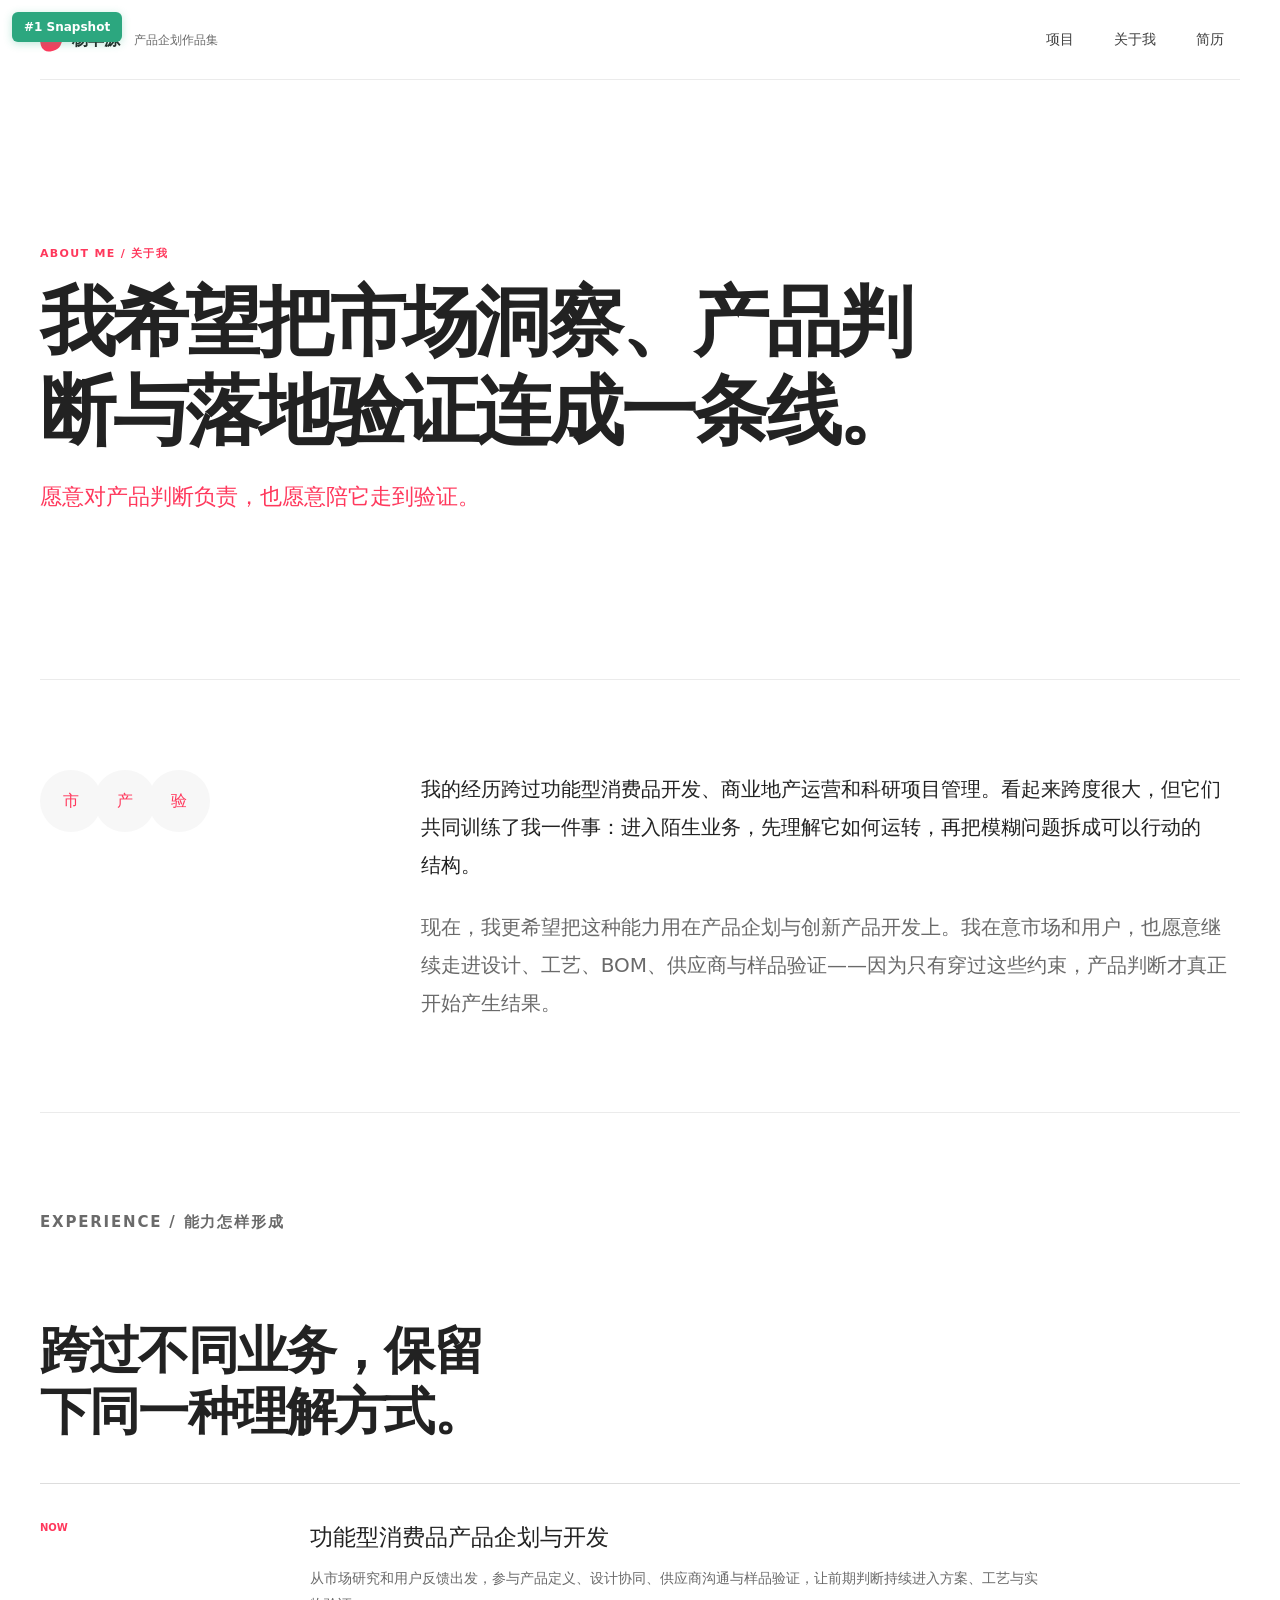
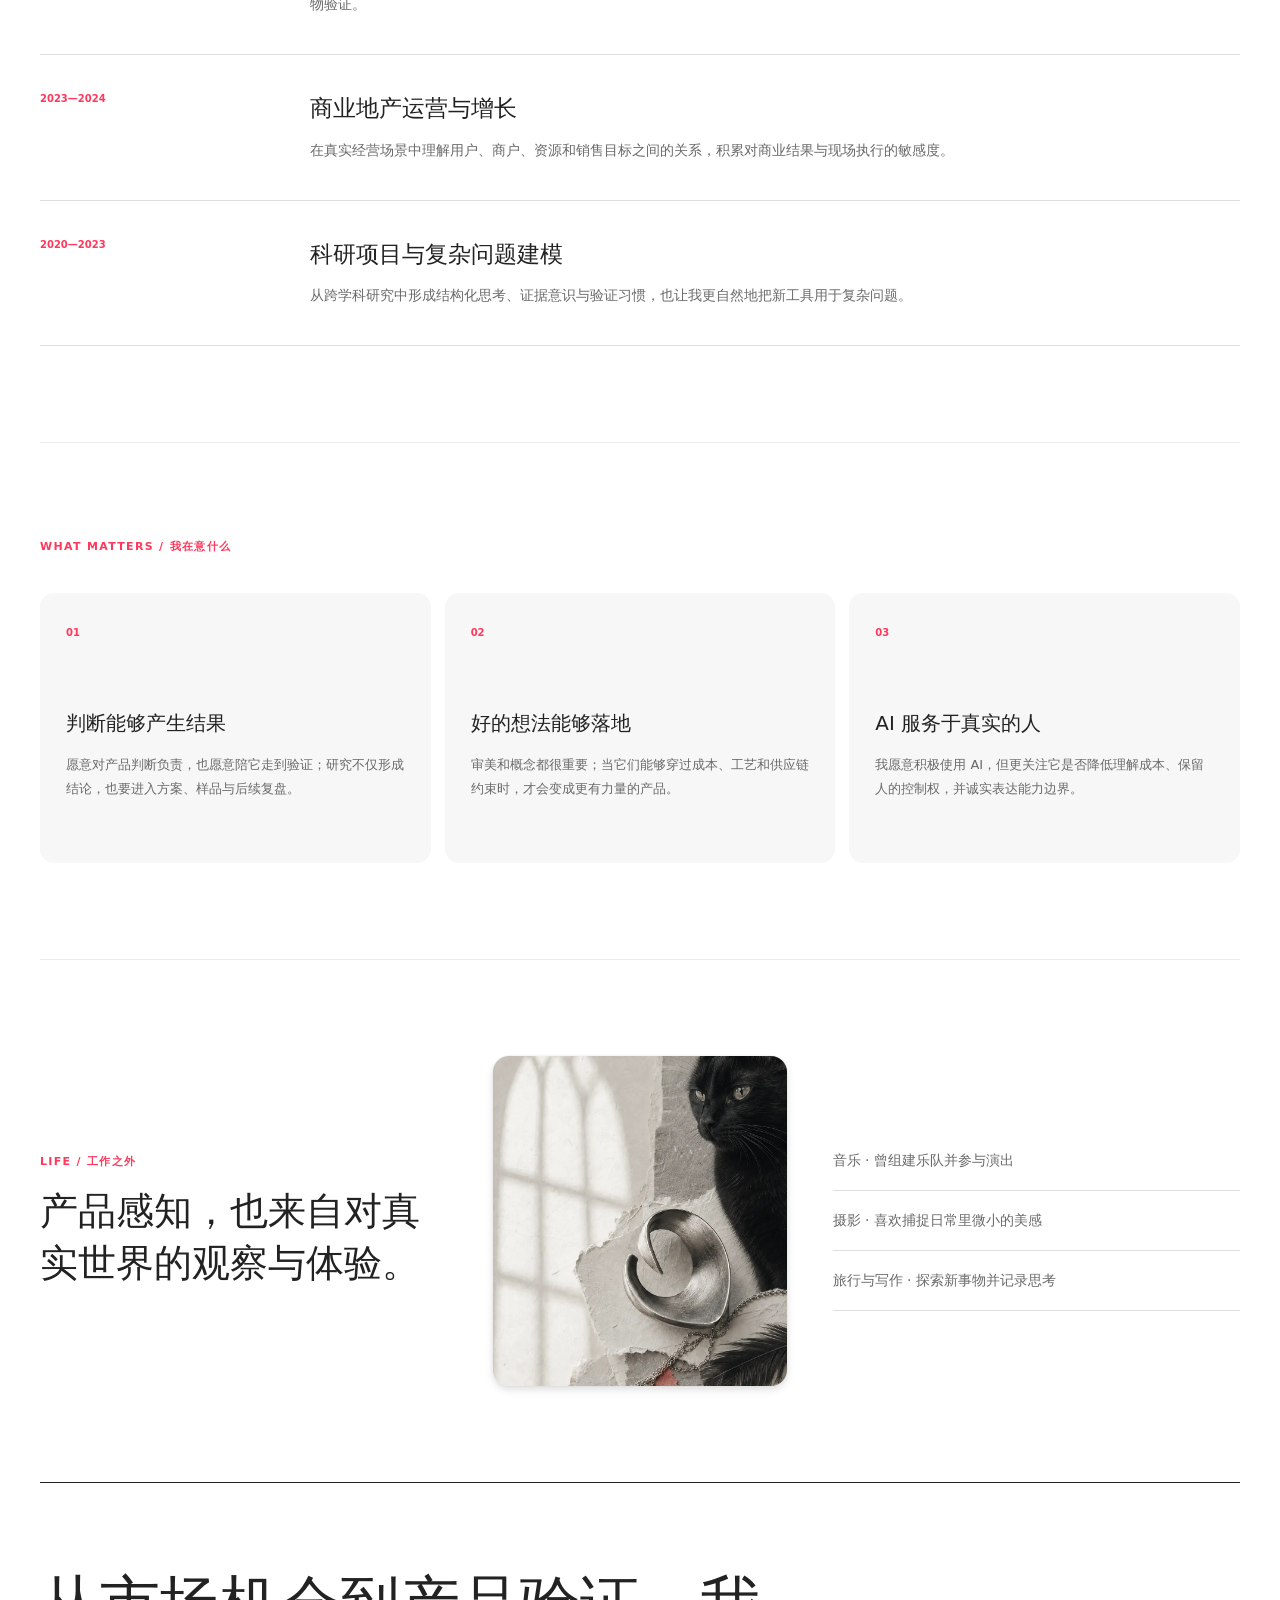
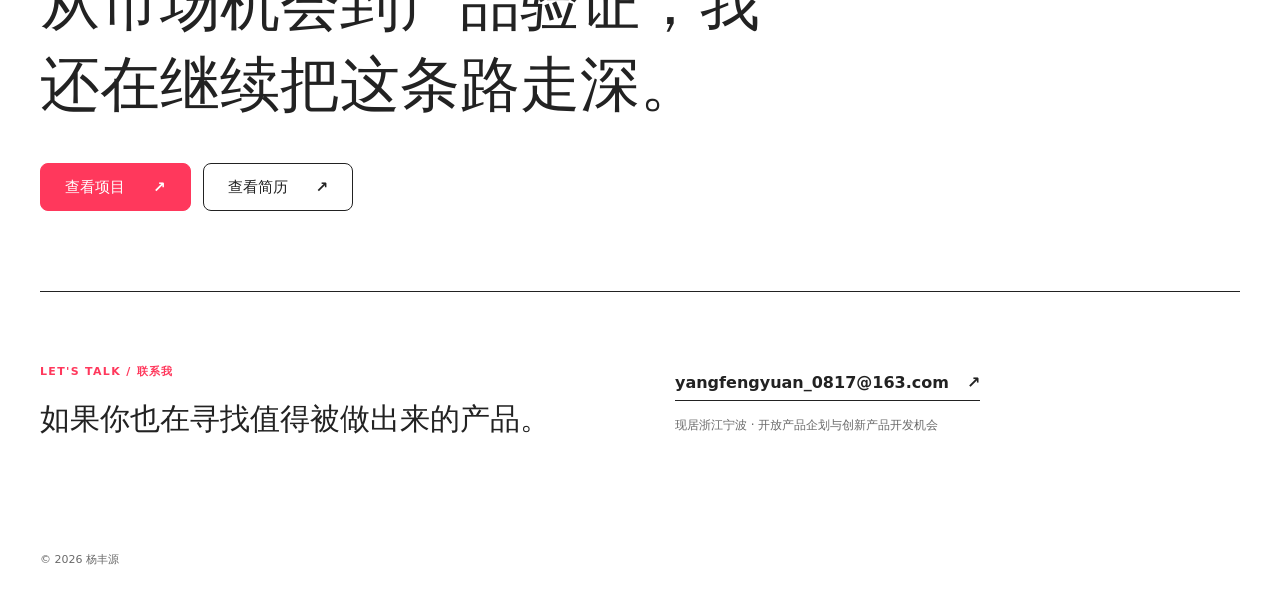
==== about/index.html @ ff1a30cc "Initial portfolio site with cat cursor" ====
﻿<!DOCTYPE html>
<html lang="zh-CN" data-theme="light"><head><meta charset="utf-8"><meta name="viewport" content="width=device-width, initial-scale=1"><link rel="preload" href="/hero-gothic-cat-metal.webp" as="image"><link rel="stylesheet" href="/assets/index-Cj0hgmuT.css" data-rsc-css-href="/assets/index-Cj0hgmuT.css" data-precedence="vite-rsc/importer-resources"><link rel="modulepreload" href="/assets/layout-segment-context-CpXDcaaF.js" crossorigin=""><link rel="modulepreload" href="/assets/rolldown-runtime-S-ySWqyJ.js" crossorigin=""><link rel="modulepreload" href="/assets/index-B5rNWwSl.js" crossorigin=""><link rel="modulepreload" href="/assets/framework-XU8gKkFC.js" crossorigin=""><link rel="modulepreload" href="/assets/link-CgIjvByu.js" crossorigin=""><link rel="modulepreload" href="/assets/query-BbOc3VB2.js" crossorigin=""><title>关于我｜杨丰源作品集</title><meta name="description" content="关于杨丰源：跨业务背景的产品企划与创新产品开发实践者。"><link rel="shortcut icon" href="/favicon.svg"><link rel="icon" href="/favicon.svg"><script>self.__VINEXT_RSC_PARAMS__={}</script><script>self.__VINEXT_RSC_NAV__={"pathname":"/about","searchParams":[]}</script><link rel="modulepreload" href="/assets/index-B5rNWwSl.js">
<link rel="preload" href="/assets/_vinext_fonts/geist-8ac0455e797f/geist-ff2310f5.woff2" as="font" type="font/woff2" crossorigin="">
<link rel="preload" href="/assets/_vinext_fonts/geist-8ac0455e797f/geist-875ccdd4.woff2" as="font" type="font/woff2" crossorigin="">
<link rel="preload" href="/assets/_vinext_fonts/geist-8ac0455e797f/geist-52306abf.woff2" as="font" type="font/woff2" crossorigin="">
<link rel="preload" href="/assets/_vinext_fonts/geist-8ac0455e797f/geist-001175b1.woff2" as="font" type="font/woff2" crossorigin="">
<link rel="preload" href="/assets/_vinext_fonts/geist-8ac0455e797f/geist-98bbbccb.woff2" as="font" type="font/woff2" crossorigin="">
<link rel="preload" href="/assets/_vinext_fonts/geist-mono-00e989178794/geist-mono-f6b33328.woff2" as="font" type="font/woff2" crossorigin="">
<link rel="preload" href="/assets/_vinext_fonts/geist-mono-00e989178794/geist-mono-44e03052.woff2" as="font" type="font/woff2" crossorigin="">
<link rel="preload" href="/assets/_vinext_fonts/geist-mono-00e989178794/geist-mono-0638449e.woff2" as="font" type="font/woff2" crossorigin="">
<link rel="preload" href="/assets/_vinext_fonts/geist-mono-00e989178794/geist-mono-971fb274.woff2" as="font" type="font/woff2" crossorigin="">
<link rel="preload" href="/assets/_vinext_fonts/geist-mono-00e989178794/geist-mono-44745446.woff2" as="font" type="font/woff2" crossorigin="">
<link rel="preload" href="/assets/_vinext_fonts/geist-mono-00e989178794/geist-mono-013b2f2f.woff2" as="font" type="font/woff2" crossorigin="">
<style data-vinext-fonts="">/* cyrillic-ext */
@font-face {
  font-family: 'Geist';
  font-style: normal;
  font-weight: 100 900;
  font-display: swap;
  src: url(/assets/_vinext_fonts/geist-8ac0455e797f/geist-ff2310f5.woff2) format('woff2');
  unicode-range: U+0460-052F, U+1C80-1C8A, U+20B4, U+2DE0-2DFF, U+A640-A69F, U+FE2E-FE2F;
}
/* cyrillic */
@font-face {
  font-family: 'Geist';
  font-style: normal;
  font-weight: 100 900;
  font-display: swap;
  src: url(/assets/_vinext_fonts/geist-8ac0455e797f/geist-875ccdd4.woff2) format('woff2');
  unicode-range: U+0301, U+0400-045F, U+0490-0491, U+04B0-04B1, U+2116;
}
/* vietnamese */
@font-face {
  font-family: 'Geist';
  font-style: normal;
  font-weight: 100 900;
  font-display: swap;
  src: url(/assets/_vinext_fonts/geist-8ac0455e797f/geist-52306abf.woff2) format('woff2');
  unicode-range: U+0102-0103, U+0110-0111, U+0128-0129, U+0168-0169, U+01A0-01A1, U+01AF-01B0, U+0300-0301, U+0303-0304, U+0308-0309, U+0323, U+0329, U+1EA0-1EF9, U+20AB;
}
/* latin-ext */
@font-face {
  font-family: 'Geist';
  font-style: normal;
  font-weight: 100 900;
  font-display: swap;
  src: url(/assets/_vinext_fonts/geist-8ac0455e797f/geist-001175b1.woff2) format('woff2');
  unicode-range: U+0100-02BA, U+02BD-02C5, U+02C7-02CC, U+02CE-02D7, U+02DD-02FF, U+0304, U+0308, U+0329, U+1D00-1DBF, U+1E00-1E9F, U+1EF2-1EFF, U+2020, U+20A0-20AB, U+20AD-20C0, U+2113, U+2C60-2C7F, U+A720-A7FF;
}
/* latin */
@font-face {
  font-family: 'Geist';
  font-style: normal;
  font-weight: 100 900;
  font-display: swap;
  src: url(/assets/_vinext_fonts/geist-8ac0455e797f/geist-98bbbccb.woff2) format('woff2');
  unicode-range: U+0000-00FF, U+0131, U+0152-0153, U+02BB-02BC, U+02C6, U+02DA, U+02DC, U+0304, U+0308, U+0329, U+2000-206F, U+20AC, U+2122, U+2191, U+2193, U+2212, U+2215, U+FEFF, U+FFFD;
}

.__font_geist_0tvmz3h { font-family: 'Geist', sans-serif; }

.__variable_geist_0tvmz3h { --font-geist-sans: 'Geist', sans-serif; }

/* cyrillic-ext */
@font-face {
  font-family: 'Geist Mono';
  font-style: normal;
  font-weight: 100 900;
  font-display: swap;
  src: url(/assets/_vinext_fonts/geist-mono-00e989178794/geist-mono-f6b33328.woff2) format('woff2');
  unicode-range: U+0460-052F, U+1C80-1C8A, U+20B4, U+2DE0-2DFF, U+A640-A69F, U+FE2E-FE2F;
}
/* cyrillic */
@font-face {
  font-family: 'Geist Mono';
  font-style: normal;
  font-weight: 100 900;
  font-display: swap;
  src: url(/assets/_vinext_fonts/geist-mono-00e989178794/geist-mono-44e03052.woff2) format('woff2');
  unicode-range: U+0301, U+0400-045F, U+0490-0491, U+04B0-04B1, U+2116;
}
/* symbols2 */
@font-face {
  font-family: 'Geist Mono';
  font-style: normal;
  font-weight: 100 900;
  font-display: swap;
  src: url(/assets/_vinext_fonts/geist-mono-00e989178794/geist-mono-0638449e.woff2) format('woff2');
  unicode-range: U+2000-2001, U+2004-2008, U+200A, U+23B8-23BD, U+2500-259F;
}
/* vietnamese */
@font-face {
  font-family: 'Geist Mono';
  font-style: normal;
  font-weight: 100 900;
  font-display: swap;
  src: url(/assets/_vinext_fonts/geist-mono-00e989178794/geist-mono-971fb274.woff2) format('woff2');
  unicode-range: U+0102-0103, U+0110-0111, U+0128-0129, U+0168-0169, U+01A0-01A1, U+01AF-01B0, U+0300-0301, U+0303-0304, U+0308-0309, U+0323, U+0329, U+1EA0-1EF9, U+20AB;
}
/* latin-ext */
@font-face {
  font-family: 'Geist Mono';
  font-style: normal;
  font-weight: 100 900;
  font-display: swap;
  src: url(/assets/_vinext_fonts/geist-mono-00e989178794/geist-mono-44745446.woff2) format('woff2');
  unicode-range: U+0100-02BA, U+02BD-02C5, U+02C7-02CC, U+02CE-02D7, U+02DD-02FF, U+0304, U+0308, U+0329, U+1D00-1DBF, U+1E00-1E9F, U+1EF2-1EFF, U+2020, U+20A0-20AB, U+20AD-20C0, U+2113, U+2C60-2C7F, U+A720-A7FF;
}
/* latin */
@font-face {
  font-family: 'Geist Mono';
  font-style: normal;
  font-weight: 100 900;
  font-display: swap;
  src: url(/assets/_vinext_fonts/geist-mono-00e989178794/geist-mono-013b2f2f.woff2) format('woff2');
  unicode-range: U+0000-00FF, U+0131, U+0152-0153, U+02BB-02BC, U+02C6, U+02DA, U+02DC, U+0304, U+0308, U+0329, U+2000-206F, U+20AC, U+2122, U+2191, U+2193, U+2212, U+2215, U+FEFF, U+FFFD;
}

.__font_geist_mono_1diim1n { font-family: 'Geist Mono', sans-serif; }

.__variable_geist_mono_1diim1n { --font-geist-mono: 'Geist Mono', sans-serif; }
</style>
<style>.trae-browser-inspect-overlay{position:fixed;top:0;left:0;width:100%;height:100%;z-index:999997;pointer-events:auto;background:rgba(0,0,0,0)}.trae-browser-inspect-highlight-box{position:absolute;top:0;left:0;z-index:999998;display:none}.trae-browser-inspect-highlight-tag{position:absolute;left:0px;top:0px;height:18px;padding:0 6px;box-sizing:border-box;border-radius:4px;background-color:var(--vscode-icube-colorSuccessHover, "#2FB287");color:var(--vscode-icube-colorSnow, "#fff");font-size:12px;font-weight:400;display:none;align-items:center;z-index:999999}.trae-browser-inspect-highlight-box-show{display:flex}.trae-browser-inspect-select-button.trae-browser-inspect-highlight-box-show{display:flex !important}.trae-browser-inspect-select-button{position:absolute;top:0;left:0;background-color:var(--vscode-icube--bg-bg-base-secondary, "#222427");color:var(--vscode-icube--text-text-default-active, "#F5F9FE");font-size:11px;font-weight:500;border:1px solid var(--vscode-icube--border-neutral-l1, "#E0E2F217");border-radius:6px;padding:0 8px;height:32px;display:none;align-items:center;cursor:pointer;z-index:999999;gap:4px}.trae-browser-inspect-select-button svg,.trae-browser-inspect-select-button span{z-index:1}.trae-browser-inspect-select-highlight-box{background:rgba(0,0,0,0) !important}.trae-browser-inspect-select-highlight-box .trae-browser-inspect-highlight-tag{background-color:var(--vscode-icube--status-success-active, "#1E8B56")}.trae-browser-inspect-comment-card-container{position:fixed;top:0;left:0;z-index:9999999;pointer-events:auto}.trae-browser-inspect-comment-card-container .trae-browser-inspect-comment-card{display:flex;padding-top:0px !important;align-items:center;z-index:9999999 !important;background-color:var(--vscode-icube--bg-bg-menu)}*[contenteditable]{outline:none}.trae-browser-inspect-click-effect{position:fixed;width:40px;height:40px;margin-left:-20px;margin-top:-20px;border-radius:50%;background-color:var(--vscode-icube-colorSuccessHover, #2FB287);pointer-events:none;animation:trae-browser-inspect-ripple 500ms ease-out forwards;z-index:999999}@keyframes trae-browser-inspect-ripple{0%{transform:scale(0.3);opacity:.8}100%{transform:scale(2);opacity:0}}.trae-browser-inspect-ref-box{position:absolute;border:2px solid var(--vscode-icube-colorSuccessHover, "#2FB287");pointer-events:none;z-index:999998;animation:trae-browser-inspect-fadeInOut 2s ease-in-out forwards}.trae-browser-inspect-ref-label{position:absolute;top:-14px;left:0;height:14px;padding:0 4px;box-sizing:border-box;border-radius:2px;background-color:var(--vscode-icube-colorSuccessHover, "#2FB287");color:var(--vscode-icube-colorSnow, "#fff");font-size:9px;font-weight:500;display:flex;align-items:center;white-space:nowrap;z-index:999999}@keyframes trae-browser-inspect-fadeInOut{0%{opacity:0}10%{opacity:1}90%{opacity:1}100%{opacity:0}}.trae-browser-inspect-input-highlight{position:absolute;border:2px solid var(--vscode-icube-colorSuccessHover, "#2FB287");border-radius:4px;pointer-events:none;z-index:999998;box-shadow:0 0 8px var(--vscode-icube-colorSuccessHover, "#2FB287");animation:trae-browser-inspect-input-pulse 600ms ease-out forwards}@keyframes trae-browser-inspect-input-pulse{0%{opacity:0;box-shadow:0 0 0 var(--vscode-icube-colorSuccessHover, "#2FB287")}30%{opacity:1;box-shadow:0 0 12px var(--vscode-icube-colorSuccessHover, "#2FB287")}100%{opacity:0;box-shadow:0 0 0 var(--vscode-icube-colorSuccessHover, "#2FB287")}}.trae-browser-inspect-virtual-cursor{position:fixed;width:20px;height:20px;pointer-events:none;z-index:9999999;opacity:0;transition:opacity .2s ease}.trae-browser-inspect-virtual-cursor.trae-browser-inspect-cursor-visible{opacity:1}.trae-browser-inspect-virtual-cursor.trae-browser-inspect-cursor-idle{animation:trae-browser-inspect-cursor-breathe 2s ease-in-out infinite}.trae-browser-inspect-virtual-cursor svg{width:20px;height:20px;filter:drop-shadow(0 1px 2px rgba(0, 0, 0, 0.3))}@keyframes trae-browser-inspect-cursor-breathe{0%,100%{opacity:.7}50%{opacity:1}}.trae-browser-inspect-scroll-indicator{position:fixed;display:flex;align-items:center;justify-content:center;gap:6px;padding:8px 16px;border-radius:8px;background-color:rgba(0,0,0,.7);color:#fff;font-size:13px;font-weight:500;pointer-events:none;z-index:999999;animation:trae-browser-inspect-indicator-fade 800ms ease-out forwards;backdrop-filter:blur(4px)}.trae-browser-inspect-scroll-indicator svg{width:16px;height:16px;fill:#fff}.trae-browser-inspect-scroll-indicator.trae-scroll-up{top:12px;left:50%;transform:translateX(-50%)}.trae-browser-inspect-scroll-indicator.trae-scroll-down{bottom:12px;left:50%;transform:translateX(-50%)}.trae-browser-inspect-scroll-indicator.trae-scroll-left{left:12px;top:50%;transform:translateY(-50%)}.trae-browser-inspect-scroll-indicator.trae-scroll-right{right:12px;top:50%;transform:translateY(-50%)}@keyframes trae-browser-inspect-indicator-fade{0%{opacity:0;transform:translateX(-50%) scale(0.9)}15%{opacity:1;transform:translateX(-50%) scale(1)}85%{opacity:1}100%{opacity:0}}.trae-browser-inspect-scroll-indicator.trae-scroll-left,.trae-browser-inspect-scroll-indicator.trae-scroll-right{animation-name:trae-browser-inspect-indicator-fade-y}@keyframes trae-browser-inspect-indicator-fade-y{0%{opacity:0;transform:translateY(-50%) scale(0.9)}15%{opacity:1;transform:translateY(-50%) scale(1)}85%{opacity:1}100%{opacity:0}}.trae-browser-inspect-key-badge{position:fixed;bottom:60px;left:50%;transform:translateX(-50%);padding:8px 20px;border-radius:8px;background-color:rgba(0,0,0,.8);color:#fff;font-size:18px;font-weight:600;font-family:-apple-system,BlinkMacSystemFont,"Segoe UI",Roboto,monospace;pointer-events:none;z-index:999999;animation:trae-browser-inspect-key-pop 500ms ease-out forwards;backdrop-filter:blur(4px);border:1px solid hsla(0,0%,100%,.15);box-shadow:0 4px 12px rgba(0,0,0,.3);letter-spacing:1px}@keyframes trae-browser-inspect-key-pop{0%{opacity:0;transform:translateX(-50%) translateY(10px) scale(0.9)}20%{opacity:1;transform:translateX(-50%) translateY(0) scale(1)}80%{opacity:1}100%{opacity:0;transform:translateX(-50%) translateY(-10px)}}.trae-browser-inspect-step-badge{position:fixed;top:12px;left:12px;padding:6px 12px;border-radius:6px;background-color:var(--vscode-icube-colorSuccessHover, #2FB287);color:#fff;font-size:12px;font-weight:600;pointer-events:none;z-index:999999;animation:trae-browser-inspect-step-slide 600ms ease-out forwards;box-shadow:0 2px 8px rgba(47,178,135,.3);max-width:280px;overflow:hidden;text-overflow:ellipsis;white-space:nowrap}.trae-browser-inspect-step-badge.trae-step-old{opacity:.4;transform:translateY(0)}@keyframes trae-browser-inspect-step-slide{0%{opacity:0;transform:translateX(-20px)}20%{opacity:1;transform:translateX(0)}100%{opacity:1;transform:translateX(0)}}.trae-browser-inspect-drag-trail{position:fixed;top:0;left:0;width:100%;height:100%;pointer-events:none;z-index:999998}.trae-browser-inspect-drag-trail svg{width:100%;height:100%}.trae-browser-inspect-drag-trail .trae-drag-path{fill:none;stroke:var(--vscode-icube-colorSuccessHover, #2FB287);stroke-width:2;stroke-dasharray:8 4;opacity:.6;animation:trae-browser-inspect-dash 600ms linear forwards}.trae-browser-inspect-drag-trail .trae-drag-dot{fill:var(--vscode-icube-colorSuccessHover, #2FB287);filter:drop-shadow(0 0 4px rgba(47, 178, 135, 0.6))}.trae-browser-inspect-drag-trail .trae-drag-endpoint{fill:none;stroke:var(--vscode-icube-colorSuccessHover, #2FB287);stroke-width:2;opacity:.5}@keyframes trae-browser-inspect-dash{0%{stroke-dashoffset:200}100%{stroke-dashoffset:0}}.trae-browser-inspect-drag-trail.trae-drag-fade{animation:trae-browser-inspect-trail-fade 400ms ease-out forwards}@keyframes trae-browser-inspect-trail-fade{0%{opacity:1}100%{opacity:0}}</style><style>.buttonsCard-bTXa5j {
  padding: var(--spacer-4);
  background: none;
  align-items: center;
  gap: 0;
  display: inline-flex;
}

.actionButton-opZL8g {
  align-items: center;
  gap: var(--spacer-4);
  padding: var(--spacer-4) var(--spacer-8);
  border-radius: var(--radius-4);
  cursor: pointer;
  transition: background-color var(--transition-fast);
  background: none;
  border: none;
  display: inline-flex;
}

.actionButton-opZL8g:hover {
  background: var(--bg-bg-overlay-l2);
}

.actionButton-opZL8g:active {
  background: var(--bg-bg-overlay-l3);
}

.actionButton-opZL8g:focus-visible {
  outline: 2px solid var(--status-primary-default);
  outline-offset: 1px;
}

.icon-ObJEMt {
  width: 16px;
  height: 16px;
  color: var(--icon-icon-default);
  flex-shrink: 0;
  justify-content: center;
  align-items: center;
  display: flex;
}

.title-GptGAg {
  font-family: var(--font-family-default);
  color: var(--text-text-default);
  white-space: nowrap;
  font-size: 11px;
  font-weight: 500;
  line-height: 16px;
}

.shortcut-nbwTG4 {
  color: var(--icon-icon-secondary);
  flex-shrink: 0;
  align-items: center;
  gap: 2px;
  display: flex;
}

.shortcutKey-EE6xrE {
  font-family: var(--font-family-default);
  color: var(--icon-icon-secondary);
  font-size: 11px;
  font-weight: 500;
  line-height: 12px;
}

.divider-cFGVKQ {
  box-sizing: content-box;
  background-clip: content-box;
  background-color: var(--border-border-neutral-l2);
  flex-shrink: 0;
  width: 1px;
  height: 12px;
  padding: 0 6px;
}

</style><style>.commentEditorCard-Un4Xaa {
  width: 320px;
  padding: var(--spacing-sm);
  background: none;
  flex-direction: column;
  display: flex;
}

.textContainer-ZISwbW {
  padding: var(--spacing-sm);
  background: var(--bg-bg-overlay-l1);
  border: 1px solid var(--border-border-neutral-l3);
  border-radius: var(--radius-sm);
  align-items: center;
  gap: var(--spacing-sm);
  padding-right: 0;
  display: flex;
}

.textarea-ggj4j6 {
  padding: 0 var(--spacing-sm) 0 2px;
  font-family: var(--font-family-default);
  color: var(--text-text-default);
  resize: none;
  scrollbar-width: thin;
  scrollbar-color: #56637726 transparent;
  background: none;
  border: none;
  outline: none;
  flex: 1;
  max-height: 140px;
  font-size: 13px;
  font-weight: 400;
  line-height: 20px;
  overflow-y: auto;
}

.textarea-ggj4j6::-webkit-scrollbar {
  width: 6px;
}

.textarea-ggj4j6::-webkit-scrollbar-track {
  background: none;
}

.textarea-ggj4j6::-webkit-scrollbar-thumb {
  background: #56637726;
  border-radius: 3px;
}

.textarea-ggj4j6::placeholder {
  color: var(--text-text-tertiary);
}

.actionBar-u_t8vc {
  justify-content: flex-end;
  align-items: center;
  gap: var(--spacing-xs);
  opacity: 0;
  max-height: 0;
  transition: max-height .2s ease-out, opacity .2s ease-out, margin-top .2s ease-out;
  display: flex;
  overflow: hidden;
}

.actionBarVisible-PxXsje {
  opacity: 1;
  max-height: 32px;
  margin-top: var(--spacing-sm);
}

.actionBarNoExpandAnimation-FCra2J {
  transition: opacity .2s ease-out;
}

.actionBarNoExpandAnimation-FCra2J.actionBarVisible-PxXsje {
  max-height: 32px;
  margin-top: var(--spacing-sm);
}

.cancelButton-Lu0me9 {
  height: 24px;
  padding: 0 var(--spacing-xs);
  background: var(--bg-bg-overlay-l2);
  border-radius: var(--radius-sm);
  cursor: pointer;
  transition: background-color var(--transition-fast);
  border: none;
  justify-content: center;
  align-items: center;
  display: flex;
}

.cancelButton-Lu0me9:hover, .cancelButton-Lu0me9:active {
  background: var(--bg-bg-overlay-l3);
}

.cancelButton-Lu0me9:focus-visible {
  outline: 2px solid var(--status-primary-default);
  outline-offset: 1px;
}

.cancelText-j1RS1q {
  font-family: var(--font-family-default);
  color: var(--text-text-default);
  white-space: nowrap;
  padding: 0 var(--spacing-xs);
  font-size: 11px;
  font-weight: 500;
  line-height: 16px;
}

.submitButton-BqyEd7 {
  height: 24px;
  padding: 0 var(--spacing-sm);
  background: var(--bg-bg-invert);
  border-radius: var(--radius-sm);
  cursor: pointer;
  transition: background-color var(--transition-fast);
  border: none;
  justify-content: center;
  align-items: center;
  display: flex;
}

.submitButton-BqyEd7:hover:not(:disabled) {
  background: var(--bg-bg-invert-hover);
}

.submitButton-BqyEd7:active:not(:disabled) {
  background: var(--bg-bg-invert-active);
}

.submitButton-BqyEd7:disabled {
  background: var(--bg-bg-invert-disabled);
  color: var(--text-text-disabled);
  cursor: not-allowed;
}

.submitButton-BqyEd7:focus-visible {
  outline: 2px solid var(--status-primary-default);
  outline-offset: 1px;
}

.submitText-N58QRq {
  font-family: var(--font-family-default);
  color: var(--text-text-onaccent);
  white-space: nowrap;
  padding: 0 var(--spacing-xs);
  font-size: 11px;
  font-weight: 500;
  line-height: 16px;
}

.submitButton-BqyEd7:disabled .submitText-N58QRq {
  color: var(--text-text-disabled);
}

.submitIcon-vyKSKQ {
  width: 12px;
  height: 12px;
  color: var(--icon-icon-onaccent);
  flex-shrink: 0;
  justify-content: center;
  align-items: center;
  display: flex;
}

.submitButton-BqyEd7:disabled .submitIcon-vyKSKQ {
  color: var(--text-text-disabled);
}

.limitWarning-Hocj0v {
  align-items: center;
  gap: var(--spacing-xs);
  color: var(--status-warning-default);
  user-select: none;
  flex: 1;
  display: flex;
}

.limitText-hBXEaq {
  font-family: var(--font-family-default);
  color: var(--status-warning-default);
  font-size: 12px;
  font-weight: 400;
  line-height: 18px;
}

</style><style>.previewCommentCardContainer-HEkpU8 {
  border-radius: var(--radius-8);
  background: var(--bg-bg-menu);
  border: 1px solid var(--border-border-neutral-l1);
  transition: width .25s cubic-bezier(.4, 0, .2, 1), height .25s cubic-bezier(.4, 0, .2, 1);
  display: inline-block;
  overflow: hidden;
  box-shadow: 0 2px 6px #0003, 0 .5px #ffffff0f, inset 0 .5px #ffffff0f;
}

.previewCommentCardContent-ELaLah {
  width: max-content;
  position: relative;
}

.previewCommentCardFadeEnter-OMhMD9 {
  opacity: 0;
}

.previewCommentCardFadeEnterActive-Eacuvn {
  opacity: 1;
  transition: opacity .2s ease-in;
}

.previewCommentCardFadeExit-ms9vgc {
  opacity: 1;
  position: absolute;
  top: 0;
  left: 0;
  right: 0;
}

.previewCommentCardFadeExitActive-vyQTsd {
  opacity: 0;
  transition: opacity .15s ease-out;
}

.previewCommentCardSuccessCard-PWnm2o {
  white-space: nowrap;
  justify-content: center;
  align-items: center;
  gap: 6px;
  height: 32px;
  padding: 0 12px;
  display: flex;
}

.previewCommentCardSuccessIcon-Oht9Ir {
  width: 16px;
  height: 16px;
  color: var(--status-success-default);
  justify-content: center;
  align-items: center;
  display: flex;
}

.previewCommentCardSuccessText-s40BWG {
  font-family: var(--font-family-default);
  color: var(--text-text-default);
  user-select: none;
  font-size: 12px;
  font-weight: 400;
  line-height: 18px;
}

</style><style id="trae-browser-inspect-drag-styles">
            .trae-browser-inspect-draggable {
                cursor: grab !important;
            }
            .trae-browser-inspect-dragging-active {
                cursor: grabbing !important;
            }
            .trae-browser-inspect-drag-ghost {
                opacity: 0.7;
                pointer-events: none;
                position: fixed;
                z-index: 999998;
                transform: scale(0.95);
                box-shadow: 0 4px 12px rgba(0, 0, 0, 0.15);
                transition: none;
            }
            .trae-browser-inspect-element-placeholder {
                opacity: 0.3;
            }
        </style><style>.trae-browser-inspect-overlay{position:fixed;top:0;left:0;width:100%;height:100%;z-index:999997;pointer-events:auto;background:rgba(0,0,0,0)}.trae-browser-inspect-highlight-box{position:absolute;top:0;left:0;z-index:999998;display:none}.trae-browser-inspect-highlight-tag{position:absolute;left:0px;top:0px;height:18px;padding:0 6px;box-sizing:border-box;border-radius:4px;background-color:var(--vscode-icube-colorSuccessHover, "#2FB287");color:var(--vscode-icube-colorSnow, "#fff");font-size:12px;font-weight:400;display:none;align-items:center;z-index:999999}.trae-browser-inspect-highlight-box-show{display:flex}.trae-browser-inspect-select-button.trae-browser-inspect-highlight-box-show{display:flex !important}.trae-browser-inspect-select-button{position:absolute;top:0;left:0;background-color:var(--vscode-icube--bg-bg-base-secondary, "#222427");color:var(--vscode-icube--text-text-default-active, "#F5F9FE");font-size:11px;font-weight:500;border:1px solid var(--vscode-icube--border-neutral-l1, "#E0E2F217");border-radius:6px;padding:0 8px;height:32px;display:none;align-items:center;cursor:pointer;z-index:999999;gap:4px}.trae-browser-inspect-select-button svg,.trae-browser-inspect-select-button span{z-index:1}.trae-browser-inspect-select-highlight-box{background:rgba(0,0,0,0) !important}.trae-browser-inspect-select-highlight-box .trae-browser-inspect-highlight-tag{background-color:var(--vscode-icube--status-success-active, "#1E8B56")}.trae-browser-inspect-comment-card-container{position:fixed;top:0;left:0;z-index:9999999;pointer-events:auto}.trae-browser-inspect-comment-card-container .trae-browser-inspect-comment-card{display:flex;padding-top:0px !important;align-items:center;z-index:9999999 !important;background-color:var(--vscode-icube--bg-bg-menu)}*[contenteditable]{outline:none}.trae-browser-inspect-click-effect{position:fixed;width:40px;height:40px;margin-left:-20px;margin-top:-20px;border-radius:50%;background-color:var(--vscode-icube-colorSuccessHover, #2FB287);pointer-events:none;animation:trae-browser-inspect-ripple 500ms ease-out forwards;z-index:999999}@keyframes trae-browser-inspect-ripple{0%{transform:scale(0.3);opacity:.8}100%{transform:scale(2);opacity:0}}.trae-browser-inspect-ref-box{position:absolute;border:2px solid var(--vscode-icube-colorSuccessHover, "#2FB287");pointer-events:none;z-index:999998;animation:trae-browser-inspect-fadeInOut 2s ease-in-out forwards}.trae-browser-inspect-ref-label{position:absolute;top:-14px;left:0;height:14px;padding:0 4px;box-sizing:border-box;border-radius:2px;background-color:var(--vscode-icube-colorSuccessHover, "#2FB287");color:var(--vscode-icube-colorSnow, "#fff");font-size:9px;font-weight:500;display:flex;align-items:center;white-space:nowrap;z-index:999999}@keyframes trae-browser-inspect-fadeInOut{0%{opacity:0}10%{opacity:1}90%{opacity:1}100%{opacity:0}}.trae-browser-inspect-input-highlight{position:absolute;border:2px solid var(--vscode-icube-colorSuccessHover, "#2FB287");border-radius:4px;pointer-events:none;z-index:999998;box-shadow:0 0 8px var(--vscode-icube-colorSuccessHover, "#2FB287");animation:trae-browser-inspect-input-pulse 600ms ease-out forwards}@keyframes trae-browser-inspect-input-pulse{0%{opacity:0;box-shadow:0 0 0 var(--vscode-icube-colorSuccessHover, "#2FB287")}30%{opacity:1;box-shadow:0 0 12px var(--vscode-icube-colorSuccessHover, "#2FB287")}100%{opacity:0;box-shadow:0 0 0 var(--vscode-icube-colorSuccessHover, "#2FB287")}}.trae-browser-inspect-virtual-cursor{position:fixed;width:20px;height:20px;pointer-events:none;z-index:9999999;opacity:0;transition:opacity .2s ease}.trae-browser-inspect-virtual-cursor.trae-browser-inspect-cursor-visible{opacity:1}.trae-browser-inspect-virtual-cursor.trae-browser-inspect-cursor-idle{animation:trae-browser-inspect-cursor-breathe 2s ease-in-out infinite}.trae-browser-inspect-virtual-cursor svg{width:20px;height:20px;filter:drop-shadow(0 1px 2px rgba(0, 0, 0, 0.3))}@keyframes trae-browser-inspect-cursor-breathe{0%,100%{opacity:.7}50%{opacity:1}}.trae-browser-inspect-scroll-indicator{position:fixed;display:flex;align-items:center;justify-content:center;gap:6px;padding:8px 16px;border-radius:8px;background-color:rgba(0,0,0,.7);color:#fff;font-size:13px;font-weight:500;pointer-events:none;z-index:999999;animation:trae-browser-inspect-indicator-fade 800ms ease-out forwards;backdrop-filter:blur(4px)}.trae-browser-inspect-scroll-indicator svg{width:16px;height:16px;fill:#fff}.trae-browser-inspect-scroll-indicator.trae-scroll-up{top:12px;left:50%;transform:translateX(-50%)}.trae-browser-inspect-scroll-indicator.trae-scroll-down{bottom:12px;left:50%;transform:translateX(-50%)}.trae-browser-inspect-scroll-indicator.trae-scroll-left{left:12px;top:50%;transform:translateY(-50%)}.trae-browser-inspect-scroll-indicator.trae-scroll-right{right:12px;top:50%;transform:translateY(-50%)}@keyframes trae-browser-inspect-indicator-fade{0%{opacity:0;transform:translateX(-50%) scale(0.9)}15%{opacity:1;transform:translateX(-50%) scale(1)}85%{opacity:1}100%{opacity:0}}.trae-browser-inspect-scroll-indicator.trae-scroll-left,.trae-browser-inspect-scroll-indicator.trae-scroll-right{animation-name:trae-browser-inspect-indicator-fade-y}@keyframes trae-browser-inspect-indicator-fade-y{0%{opacity:0;transform:translateY(-50%) scale(0.9)}15%{opacity:1;transform:translateY(-50%) scale(1)}85%{opacity:1}100%{opacity:0}}.trae-browser-inspect-key-badge{position:fixed;bottom:60px;left:50%;transform:translateX(-50%);padding:8px 20px;border-radius:8px;background-color:rgba(0,0,0,.8);color:#fff;font-size:18px;font-weight:600;font-family:-apple-system,BlinkMacSystemFont,"Segoe UI",Roboto,monospace;pointer-events:none;z-index:999999;animation:trae-browser-inspect-key-pop 500ms ease-out forwards;backdrop-filter:blur(4px);border:1px solid hsla(0,0%,100%,.15);box-shadow:0 4px 12px rgba(0,0,0,.3);letter-spacing:1px}@keyframes trae-browser-inspect-key-pop{0%{opacity:0;transform:translateX(-50%) translateY(10px) scale(0.9)}20%{opacity:1;transform:translateX(-50%) translateY(0) scale(1)}80%{opacity:1}100%{opacity:0;transform:translateX(-50%) translateY(-10px)}}.trae-browser-inspect-step-badge{position:fixed;top:12px;left:12px;padding:6px 12px;border-radius:6px;background-color:var(--vscode-icube-colorSuccessHover, #2FB287);color:#fff;font-size:12px;font-weight:600;pointer-events:none;z-index:999999;animation:trae-browser-inspect-step-slide 600ms ease-out forwards;box-shadow:0 2px 8px rgba(47,178,135,.3);max-width:280px;overflow:hidden;text-overflow:ellipsis;white-space:nowrap}.trae-browser-inspect-step-badge.trae-step-old{opacity:.4;transform:translateY(0)}@keyframes trae-browser-inspect-step-slide{0%{opacity:0;transform:translateX(-20px)}20%{opacity:1;transform:translateX(0)}100%{opacity:1;transform:translateX(0)}}.trae-browser-inspect-drag-trail{position:fixed;top:0;left:0;width:100%;height:100%;pointer-events:none;z-index:999998}.trae-browser-inspect-drag-trail svg{width:100%;height:100%}.trae-browser-inspect-drag-trail .trae-drag-path{fill:none;stroke:var(--vscode-icube-colorSuccessHover, #2FB287);stroke-width:2;stroke-dasharray:8 4;opacity:.6;animation:trae-browser-inspect-dash 600ms linear forwards}.trae-browser-inspect-drag-trail .trae-drag-dot{fill:var(--vscode-icube-colorSuccessHover, #2FB287);filter:drop-shadow(0 0 4px rgba(47, 178, 135, 0.6))}.trae-browser-inspect-drag-trail .trae-drag-endpoint{fill:none;stroke:var(--vscode-icube-colorSuccessHover, #2FB287);stroke-width:2;opacity:.5}@keyframes trae-browser-inspect-dash{0%{stroke-dashoffset:200}100%{stroke-dashoffset:0}}.trae-browser-inspect-drag-trail.trae-drag-fade{animation:trae-browser-inspect-trail-fade 400ms ease-out forwards}@keyframes trae-browser-inspect-trail-fade{0%{opacity:1}100%{opacity:0}}</style><style>.buttonsCard-bTXa5j {
  padding: var(--spacer-4);
  background: none;
  align-items: center;
  gap: 0;
  display: inline-flex;
}

.actionButton-opZL8g {
  align-items: center;
  gap: var(--spacer-4);
  padding: var(--spacer-4) var(--spacer-8);
  border-radius: var(--radius-4);
  cursor: pointer;
  transition: background-color var(--transition-fast);
  background: none;
  border: none;
  display: inline-flex;
}

.actionButton-opZL8g:hover {
  background: var(--bg-bg-overlay-l2);
}

.actionButton-opZL8g:active {
  background: var(--bg-bg-overlay-l3);
}

.actionButton-opZL8g:focus-visible {
  outline: 2px solid var(--status-primary-default);
  outline-offset: 1px;
}

.icon-ObJEMt {
  width: 16px;
  height: 16px;
  color: var(--icon-icon-default);
  flex-shrink: 0;
  justify-content: center;
  align-items: center;
  display: flex;
}

.title-GptGAg {
  font-family: var(--font-family-default);
  color: var(--text-text-default);
  white-space: nowrap;
  font-size: 11px;
  font-weight: 500;
  line-height: 16px;
}

.shortcut-nbwTG4 {
  color: var(--icon-icon-secondary);
  flex-shrink: 0;
  align-items: center;
  gap: 2px;
  display: flex;
}

.shortcutKey-EE6xrE {
  font-family: var(--font-family-default);
  color: var(--icon-icon-secondary);
  font-size: 11px;
  font-weight: 500;
  line-height: 12px;
}

.divider-cFGVKQ {
  box-sizing: content-box;
  background-clip: content-box;
  background-color: var(--border-border-neutral-l2);
  flex-shrink: 0;
  width: 1px;
  height: 12px;
  padding: 0 6px;
}

</style><style>.commentEditorCard-Un4Xaa {
  width: 320px;
  padding: var(--spacing-sm);
  background: none;
  flex-direction: column;
  display: flex;
}

.textContainer-ZISwbW {
  padding: var(--spacing-sm);
  background: var(--bg-bg-overlay-l1);
  border: 1px solid var(--border-border-neutral-l3);
  border-radius: var(--radius-sm);
  align-items: center;
  gap: var(--spacing-sm);
  padding-right: 0;
  display: flex;
}

.textarea-ggj4j6 {
  padding: 0 var(--spacing-sm) 0 2px;
  font-family: var(--font-family-default);
  color: var(--text-text-default);
  resize: none;
  scrollbar-width: thin;
  scrollbar-color: #56637726 transparent;
  background: none;
  border: none;
  outline: none;
  flex: 1;
  max-height: 140px;
  font-size: 13px;
  font-weight: 400;
  line-height: 20px;
  overflow-y: auto;
}

.textarea-ggj4j6::-webkit-scrollbar {
  width: 6px;
}

.textarea-ggj4j6::-webkit-scrollbar-track {
  background: none;
}

.textarea-ggj4j6::-webkit-scrollbar-thumb {
  background: #56637726;
  border-radius: 3px;
}

.textarea-ggj4j6::placeholder {
  color: var(--text-text-tertiary);
}

.actionBar-u_t8vc {
  justify-content: flex-end;
  align-items: center;
  gap: var(--spacing-xs);
  opacity: 0;
  max-height: 0;
  transition: max-height .2s ease-out, opacity .2s ease-out, margin-top .2s ease-out;
  display: flex;
  overflow: hidden;
}

.actionBarVisible-PxXsje {
  opacity: 1;
  max-height: 32px;
  margin-top: var(--spacing-sm);
}

.actionBarNoExpandAnimation-FCra2J {
  transition: opacity .2s ease-out;
}

.actionBarNoExpandAnimation-FCra2J.actionBarVisible-PxXsje {
  max-height: 32px;
  margin-top: var(--spacing-sm);
}

.cancelButton-Lu0me9 {
  height: 24px;
  padding: 0 var(--spacing-xs);
  background: var(--bg-bg-overlay-l2);
  border-radius: var(--radius-sm);
  cursor: pointer;
  transition: background-color var(--transition-fast);
  border: none;
  justify-content: center;
  align-items: center;
  display: flex;
}

.cancelButton-Lu0me9:hover, .cancelButton-Lu0me9:active {
  background: var(--bg-bg-overlay-l3);
}

.cancelButton-Lu0me9:focus-visible {
  outline: 2px solid var(--status-primary-default);
  outline-offset: 1px;
}

.cancelText-j1RS1q {
  font-family: var(--font-family-default);
  color: var(--text-text-default);
  white-space: nowrap;
  padding: 0 var(--spacing-xs);
  font-size: 11px;
  font-weight: 500;
  line-height: 16px;
}

.submitButton-BqyEd7 {
  height: 24px;
  padding: 0 var(--spacing-sm);
  background: var(--bg-bg-invert);
  border-radius: var(--radius-sm);
  cursor: pointer;
  transition: background-color var(--transition-fast);
  border: none;
  justify-content: center;
  align-items: center;
  display: flex;
}

.submitButton-BqyEd7:hover:not(:disabled) {
  background: var(--bg-bg-invert-hover);
}

.submitButton-BqyEd7:active:not(:disabled) {
  background: var(--bg-bg-invert-active);
}

.submitButton-BqyEd7:disabled {
  background: var(--bg-bg-invert-disabled);
  color: var(--text-text-disabled);
  cursor: not-allowed;
}

.submitButton-BqyEd7:focus-visible {
  outline: 2px solid var(--status-primary-default);
  outline-offset: 1px;
}

.submitText-N58QRq {
  font-family: var(--font-family-default);
  color: var(--text-text-onaccent);
  white-space: nowrap;
  padding: 0 var(--spacing-xs);
  font-size: 11px;
  font-weight: 500;
  line-height: 16px;
}

.submitButton-BqyEd7:disabled .submitText-N58QRq {
  color: var(--text-text-disabled);
}

.submitIcon-vyKSKQ {
  width: 12px;
  height: 12px;
  color: var(--icon-icon-onaccent);
  flex-shrink: 0;
  justify-content: center;
  align-items: center;
  display: flex;
}

.submitButton-BqyEd7:disabled .submitIcon-vyKSKQ {
  color: var(--text-text-disabled);
}

.limitWarning-Hocj0v {
  align-items: center;
  gap: var(--spacing-xs);
  color: var(--status-warning-default);
  user-select: none;
  flex: 1;
  display: flex;
}

.limitText-hBXEaq {
  font-family: var(--font-family-default);
  color: var(--status-warning-default);
  font-size: 12px;
  font-weight: 400;
  line-height: 18px;
}

</style><style>.previewCommentCardContainer-HEkpU8 {
  border-radius: var(--radius-8);
  background: var(--bg-bg-menu);
  border: 1px solid var(--border-border-neutral-l1);
  transition: width .25s cubic-bezier(.4, 0, .2, 1), height .25s cubic-bezier(.4, 0, .2, 1);
  display: inline-block;
  overflow: hidden;
  box-shadow: 0 2px 6px #0003, 0 .5px #ffffff0f, inset 0 .5px #ffffff0f;
}

.previewCommentCardContent-ELaLah {
  width: max-content;
  position: relative;
}

.previewCommentCardFadeEnter-OMhMD9 {
  opacity: 0;
}

.previewCommentCardFadeEnterActive-Eacuvn {
  opacity: 1;
  transition: opacity .2s ease-in;
}

.previewCommentCardFadeExit-ms9vgc {
  opacity: 1;
  position: absolute;
  top: 0;
  left: 0;
  right: 0;
}

.previewCommentCardFadeExitActive-vyQTsd {
  opacity: 0;
  transition: opacity .15s ease-out;
}

.previewCommentCardSuccessCard-PWnm2o {
  white-space: nowrap;
  justify-content: center;
  align-items: center;
  gap: 6px;
  height: 32px;
  padding: 0 12px;
  display: flex;
}

.previewCommentCardSuccessIcon-Oht9Ir {
  width: 16px;
  height: 16px;
  color: var(--status-success-default);
  justify-content: center;
  align-items: center;
  display: flex;
}

.previewCommentCardSuccessText-s40BWG {
  font-family: var(--font-family-default);
  color: var(--text-text-default);
  user-select: none;
  font-size: 12px;
  font-weight: 400;
  line-height: 18px;
}

</style><style id="icube-theme-variables">:root {--vscode-foreground: #31353a;--vscode-disabledForeground: #8a9096;--vscode-errorForeground: #cc4b53;--vscode-descriptionForeground: #5b6066;--vscode-icon-foreground: #5b6066;--vscode-focusBorder: rgba(0, 0, 0, 0);--vscode-textLink-foreground: #006ab1;--vscode-textLink-activeForeground: #387bff;--vscode-textSeparator-foreground: rgba(0, 0, 0, 0.18);--vscode-textPreformat-foreground: #a31515;--vscode-textPreformat-background: rgba(0, 0, 0, 0.1);--vscode-textBlockQuote-background: #f2f2f2;--vscode-textBlockQuote-border: rgba(0, 122, 204, 0.5);--vscode-textCodeBlock-background: rgba(220, 220, 220, 0.4);--vscode-sash-hoverBorder: #0fdc78;--vscode-badge-background: #c4c4c4;--vscode-badge-foreground: #333333;--vscode-activityWarningBadge-foreground: #ffffff;--vscode-activityWarningBadge-background: #b27c00;--vscode-activityErrorBadge-foreground: #ffffff;--vscode-activityErrorBadge-background: #e51400;--vscode-scrollbar-shadow: #dddddd;--vscode-scrollbarSlider-background: rgba(100, 100, 100, 0.4);--vscode-scrollbarSlider-hoverBackground: rgba(100, 100, 100, 0.7);--vscode-scrollbarSlider-activeBackground: rgba(0, 0, 0, 0.6);--vscode-progressBar-background: #2f74ff;--vscode-chart-line: #236b8e;--vscode-chart-axis: rgba(0, 0, 0, 0.6);--vscode-chart-guide: rgba(0, 0, 0, 0.2);--vscode-editor-background: #ffffff;--vscode-editor-foreground: #31353a;--vscode-editorStickyScroll-background: #ffffff;--vscode-editorStickyScrollGutter-background: #ffffff;--vscode-editorStickyScrollHover-background: rgba(91, 146, 255, 0.08);--vscode-editorStickyScroll-shadow: #dddddd;--vscode-editorWidget-background: #f3f3f3;--vscode-editorWidget-foreground: #31353a;--vscode-editorWidget-border: #c8c8c8;--vscode-editorError-foreground: #e51400;--vscode-editorWarning-foreground: #bf8803;--vscode-editorInfo-foreground: #0063d3;--vscode-editorHint-foreground: #6c6c6c;--vscode-editorLink-activeForeground: #36393d;--vscode-editor-selectionBackground: rgba(47, 116, 255, 0.18);--vscode-editor-inactiveSelectionBackground: #e5ebf1;--vscode-editor-selectionHighlightBackground: rgba(173, 214, 255, 0.5);--vscode-editor-compositionBorder: #000000;--vscode-editor-findMatchBackground: #a8ac94;--vscode-editor-findMatchHighlightBackground: rgba(234, 92, 0, 0.33);--vscode-editor-findRangeHighlightBackground: rgba(180, 180, 180, 0.3);--vscode-editor-hoverHighlightBackground: rgba(173, 214, 255, 0.15);--vscode-editorHoverWidget-background: #ffffff;--vscode-editorHoverWidget-foreground: #31353a;--vscode-editorHoverWidget-border: rgba(77, 107, 153, 0.09);--vscode-editorHoverWidget-statusBarBackground: #f2f2f2;--vscode-editorInlayHint-foreground: #969696;--vscode-editorInlayHint-background: rgba(196, 196, 196, 0.1);--vscode-editorInlayHint-typeForeground: #969696;--vscode-editorInlayHint-typeBackground: rgba(196, 196, 196, 0.1);--vscode-editorInlayHint-parameterForeground: #969696;--vscode-editorInlayHint-parameterBackground: rgba(196, 196, 196, 0.1);--vscode-editorLightBulb-foreground: #ddb100;--vscode-editorLightBulbAutoFix-foreground: #007acc;--vscode-editorLightBulbAi-foreground: #ddb100;--vscode-editor-snippetTabstopHighlightBackground: rgba(10, 50, 100, 0.2);--vscode-editor-snippetFinalTabstopHighlightBorder: rgba(10, 50, 100, 0.5);--vscode-diffEditor-insertedTextBackground: rgba(64, 176, 139, 0.18);--vscode-diffEditor-removedTextBackground: rgba(232, 70, 58, 0.16);--vscode-diffEditor-insertedLineBackground: rgba(64, 176, 139, 0.12);--vscode-diffEditor-removedLineBackground: rgba(232, 70, 58, 0.12);--vscode-diffEditorOverview-insertedForeground: rgba(64, 176, 139, 0.18);--vscode-diffEditorOverview-removedForeground: rgba(232, 70, 58, 0.16);--vscode-diffEditor-diagonalFill: rgba(34, 34, 34, 0.2);--vscode-diffEditor-unchangedRegionBackground: #ffffff;--vscode-diffEditor-unchangedRegionForeground: #31353a;--vscode-diffEditor-unchangedCodeBackground: rgba(184, 184, 184, 0.16);--vscode-widget-shadow: rgba(0, 0, 0, 0.08);--vscode-widget-border: rgba(77, 107, 153, 0.09);--vscode-toolbar-hoverBackground: rgba(86, 99, 119, 0.11);--vscode-toolbar-activeBackground: rgba(86, 99, 119, 0.15);--vscode-breadcrumb-foreground: rgba(49, 53, 58, 0.8);--vscode-breadcrumb-background: #ffffff;--vscode-breadcrumb-focusForeground: #272a2e;--vscode-breadcrumb-activeSelectionForeground: #272a2e;--vscode-breadcrumbPicker-background: #ffffff;--vscode-merge-currentHeaderBackground: rgba(64, 200, 174, 0.5);--vscode-merge-currentContentBackground: rgba(64, 200, 174, 0.2);--vscode-merge-incomingHeaderBackground: rgba(64, 166, 255, 0.5);--vscode-merge-incomingContentBackground: rgba(64, 166, 255, 0.2);--vscode-merge-commonHeaderBackground: rgba(96, 96, 96, 0.4);--vscode-merge-commonContentBackground: rgba(96, 96, 96, 0.16);--vscode-editorOverviewRuler-currentContentForeground: rgba(64, 200, 174, 0.5);--vscode-editorOverviewRuler-incomingContentForeground: rgba(64, 166, 255, 0.5);--vscode-editorOverviewRuler-commonContentForeground: rgba(96, 96, 96, 0.4);--vscode-editorOverviewRuler-findMatchForeground: rgba(209, 134, 22, 0.49);--vscode-editorOverviewRuler-selectionHighlightForeground: rgba(160, 160, 160, 0.8);--vscode-problemsErrorIcon-foreground: #e51400;--vscode-problemsWarningIcon-foreground: #bf8803;--vscode-problemsInfoIcon-foreground: #0063d3;--vscode-minimap-findMatchHighlight: #d18616;--vscode-minimap-selectionOccurrenceHighlight: #c9c9c9;--vscode-minimap-selectionHighlight: #add6ff;--vscode-minimap-infoHighlight: #0063d3;--vscode-minimap-warningHighlight: #bf8803;--vscode-minimap-errorHighlight: rgba(255, 18, 18, 0.7);--vscode-minimap-foregroundOpacity: #000000;--vscode-minimapSlider-background: rgba(100, 100, 100, 0.2);--vscode-minimapSlider-hoverBackground: rgba(100, 100, 100, 0.35);--vscode-minimapSlider-activeBackground: rgba(0, 0, 0, 0.3);--vscode-charts-foreground: #31353a;--vscode-charts-lines: rgba(49, 53, 58, 0.5);--vscode-charts-red: #e51400;--vscode-charts-blue: #0063d3;--vscode-charts-yellow: #bf8803;--vscode-charts-orange: #d18616;--vscode-charts-green: #388a34;--vscode-charts-purple: #652d90;--vscode-input-background: rgba(86, 99, 119, 0.07);--vscode-input-foreground: #31353a;--vscode-inputOption-activeBorder: rgba(77, 107, 153, 0.36);--vscode-inputOption-hoverBackground: rgba(184, 184, 184, 0.31);--vscode-inputOption-activeBackground: rgba(0, 0, 0, 0);--vscode-inputOption-activeForeground: #000000;--vscode-input-placeholderForeground: #5b6066;--vscode-inputValidation-infoBackground: #d6ecf2;--vscode-inputValidation-infoBorder: #007acc;--vscode-inputValidation-warningBackground: #f6f5d2;--vscode-inputValidation-warningBorder: #b89500;--vscode-inputValidation-errorBackground: #f2dede;--vscode-inputValidation-errorBorder: #e8463a;--vscode-dropdown-background: #ffffff;--vscode-dropdown-foreground: #31353a;--vscode-dropdown-border: #cecece;--vscode-button-foreground: #ffffff;--vscode-button-separator: rgba(193, 195, 205, 0.12);--vscode-button-background: #31353a;--vscode-button-hoverBackground: #72767b;--vscode-button-secondaryForeground: #ffffff;--vscode-button-secondaryBackground: #5f6a79;--vscode-button-secondaryHoverBackground: #4c5561;--vscode-radio-activeForeground: #000000;--vscode-radio-activeBackground: rgba(0, 0, 0, 0);--vscode-radio-activeBorder: rgba(77, 107, 153, 0.36);--vscode-radio-inactiveBorder: rgba(0, 0, 0, 0.2);--vscode-radio-inactiveHoverBackground: rgba(184, 184, 184, 0.31);--vscode-checkbox-background: #ffffff;--vscode-checkbox-selectBackground: #f3f3f3;--vscode-checkbox-foreground: #31353a;--vscode-checkbox-border: #919191;--vscode-checkbox-selectBorder: #5b6066;--vscode-checkbox-disabled.background: #bbbcbd;--vscode-checkbox-disabled.foreground: #74777b;--vscode-keybindingLabel-background: rgba(221, 221, 221, 0.4);--vscode-keybindingLabel-foreground: #555555;--vscode-keybindingLabel-border: rgba(204, 204, 204, 0.4);--vscode-keybindingLabel-bottomBorder: rgba(187, 187, 187, 0.4);--vscode-list-focusOutline: rgba(0, 0, 0, 0);--vscode-list-focusAndSelectionOutline: #90c2f9;--vscode-list-activeSelectionBackground: rgba(86, 99, 119, 0.11);--vscode-list-activeSelectionForeground: #111214;--vscode-list-activeSelectionIconForeground: #5b6066;--vscode-list-inactiveSelectionBackground: rgba(86, 99, 119, 0.11);--vscode-list-inactiveSelectionForeground: #111214;--vscode-list-hoverBackground: rgba(86, 99, 119, 0.11);--vscode-list-dropBackground: rgba(86, 99, 119, 0.11);--vscode-list-dropBetweenBackground: #5b6066;--vscode-list-highlightForeground: #0066bf;--vscode-list-focusHighlightForeground: #0066bf;--vscode-list-invalidItemForeground: #b89500;--vscode-list-errorForeground: #e8463a;--vscode-list-warningForeground: #855f00;--vscode-listFilterWidget-background: #f3f3f3;--vscode-listFilterWidget-outline: rgba(0, 0, 0, 0);--vscode-listFilterWidget-noMatchesOutline: #be1100;--vscode-listFilterWidget-shadow: rgba(0, 0, 0, 0.08);--vscode-list-filterMatchBackground: rgba(234, 92, 0, 0.33);--vscode-list-deemphasizedForeground: #8e8e90;--vscode-tree-indentGuidesStroke: rgba(77, 107, 153, 0.09);--vscode-tree-inactiveIndentGuidesStroke: rgba(221, 226, 233, 0.08);--vscode-tree-tableColumnsBorder: rgba(97, 97, 97, 0.13);--vscode-tree-tableOddRowsBackground: rgba(49, 53, 58, 0.04);--vscode-editorActionList-background: #f3f3f3;--vscode-editorActionList-foreground: #31353a;--vscode-editorActionList-focusForeground: #111214;--vscode-editorActionList-focusBackground: rgba(86, 99, 119, 0.11);--vscode-menu-border: rgba(77, 107, 153, 0.09);--vscode-menu-foreground: #616161;--vscode-menu-background: #ffffff;--vscode-menu-selectionForeground: #111214;--vscode-menu-selectionBackground: rgba(86, 99, 119, 0.11);--vscode-menu-separatorBackground: rgba(77, 107, 153, 0.09);--vscode-quickInput-background: #f8f9fa;--vscode-quickInput-foreground: #31353a;--vscode-quickInputTitle-background: rgba(0, 0, 0, 0.04);--vscode-pickerGroup-foreground: #31353a;--vscode-pickerGroup-border: rgba(77, 107, 153, 0.09);--vscode-quickInputList-focusForeground: #111214;--vscode-quickInputList-focusIconForeground: #5b6066;--vscode-quickInputList-focusBackground: rgba(86, 99, 119, 0.11);--vscode-search-resultsInfoForeground: #31353a;--vscode-searchEditor-findMatchBackground: rgba(234, 92, 0, 0.22);--vscode-tab-activeBackground: rgba(86, 99, 119, 0.11);--vscode-tab-unfocusedActiveBackground: rgba(86, 99, 119, 0.11);--vscode-tab-inactiveBackground: #f8f8f9;--vscode-tab-unfocusedInactiveBackground: #f8f8f9;--vscode-tab-activeForeground: #333333;--vscode-tab-inactiveForeground: #5b6066;--vscode-tab-unfocusedActiveForeground: #31353a;--vscode-tab-unfocusedInactiveForeground: rgba(91, 96, 102, 0.5);--vscode-tab-border: rgba(77, 107, 153, 0.09);--vscode-tab-lastPinnedBorder: rgba(97, 97, 97, 0.19);--vscode-tab-activeBorder: #ffffff;--vscode-tab-unfocusedActiveBorder: rgba(255, 255, 255, 0.7);--vscode-tab-activeBorderTop: #000000;--vscode-tab-unfocusedActiveBorderTop: rgba(0, 0, 0, 0.7);--vscode-tab-selectedBorderTop: #000000;--vscode-tab-selectedBackground: rgba(86, 99, 119, 0.11);--vscode-tab-selectedForeground: #333333;--vscode-tab-dragAndDropBorder: #333333;--vscode-tab-activeModifiedBorder: #33aaee;--vscode-tab-inactiveModifiedBorder: rgba(51, 170, 238, 0.5);--vscode-tab-unfocusedActiveModifiedBorder: rgba(51, 170, 238, 0.7);--vscode-tab-unfocusedInactiveModifiedBorder: rgba(51, 170, 238, 0.25);--vscode-editorPane-background: #ffffff;--vscode-editorGroupHeader-tabsBackground: #f8f8f9;--vscode-editorGroupHeader-tabsBorder: rgba(77, 107, 153, 0.09);--vscode-editorGroupHeader-noTabsBackground: #ffffff;--vscode-editorGroup-border: #e7e7e7;--vscode-editorGroup-dropBackground: rgba(33, 97, 224, 0.16);--vscode-editorGroup-dropIntoPromptForeground: #31353a;--vscode-editorGroup-dropIntoPromptBackground: #f3f3f3;--vscode-sideBySideEditor-horizontalBorder: #e7e7e7;--vscode-sideBySideEditor-verticalBorder: #e7e7e7;--vscode-panel-background: #ffffff;--vscode-panel-border: rgba(128, 128, 128, 0.35);--vscode-panelTitle-activeForeground: #111214;--vscode-panelTitle-inactiveForeground: #5b6066;--vscode-panelTitle-activeBorder: #111214;--vscode-panelInput-border: #dddddd;--vscode-panel-dropBorder: #111214;--vscode-panelSection-dropBackground: rgba(33, 97, 224, 0.16);--vscode-panelSectionHeader-background: #ffffff;--vscode-panelSectionHeader-foreground: #111214;--vscode-panelSectionHeader-border: rgba(77, 107, 153, 0.18);--vscode-panelSection-border: rgba(128, 128, 128, 0.35);--vscode-panelStickyScroll-background: #ffffff;--vscode-panelStickyScroll-shadow: #dddddd;--vscode-banner-background: rgba(60, 69, 83, 0.11);--vscode-banner-foreground: #111214;--vscode-banner-iconForeground: #0063d3;--vscode-statusBar-foreground: #ffffff;--vscode-statusBar-noFolderForeground: #ffffff;--vscode-statusBar-background: rgba(0, 0, 0, 0);--vscode-statusBar-noFolderBackground: rgba(0, 0, 0, 0);--vscode-statusBar-focusBorder: #ffffff;--vscode-statusBarItem-activeBackground: rgba(255, 255, 255, 0.18);--vscode-statusBarItem-focusBorder: #ffffff;--vscode-statusBarItem-hoverBackground: rgba(0, 0, 0, 0.12);--vscode-statusBarItem-hoverForeground: #ffffff;--vscode-statusBarItem-compactHoverBackground: rgba(0, 0, 0, 0.12);--vscode-statusBarItem-prominentForeground: #ffffff;--vscode-statusBarItem-prominentBackground: rgba(0, 0, 0, 0.5);--vscode-statusBarItem-prominentHoverForeground: #ffffff;--vscode-statusBarItem-prominentHoverBackground: rgba(0, 0, 0, 0.12);--vscode-statusBarItem-errorBackground: #c72e0f;--vscode-statusBarItem-errorForeground: #ffffff;--vscode-statusBarItem-errorHoverForeground: #ffffff;--vscode-statusBarItem-errorHoverBackground: rgba(0, 0, 0, 0.12);--vscode-statusBarItem-warningBackground: #725102;--vscode-statusBarItem-warningForeground: #ffffff;--vscode-statusBarItem-warningHoverForeground: #ffffff;--vscode-statusBarItem-warningHoverBackground: rgba(0, 0, 0, 0.12);--vscode-activityBar-background: #edeff2;--vscode-activityBar-foreground: #111214;--vscode-activityBar-inactiveForeground: #5b6066;--vscode-activityBar-activeBorder: #111214;--vscode-activityBar-dropBorder: #111214;--vscode-activityBarBadge-background: #2f74ff;--vscode-activityBarBadge-foreground: #ffffff;--vscode-activityBarTop-foreground: #424242;--vscode-activityBarTop-activeBorder: #424242;--vscode-activityBarTop-inactiveForeground: rgba(66, 66, 66, 0.75);--vscode-activityBarTop-dropBorder: #424242;--vscode-profileBadge-background: #c4c4c4;--vscode-profileBadge-foreground: #333333;--vscode-statusBarItem-remoteBackground: #16825d;--vscode-statusBarItem-remoteForeground: #ffffff;--vscode-statusBarItem-remoteHoverForeground: #ffffff;--vscode-statusBarItem-remoteHoverBackground: rgba(0, 0, 0, 0.12);--vscode-statusBarItem-offlineBackground: #6c1717;--vscode-statusBarItem-offlineForeground: #ffffff;--vscode-statusBarItem-offlineHoverForeground: #ffffff;--vscode-statusBarItem-offlineHoverBackground: rgba(0, 0, 0, 0.12);--vscode-extensionBadge-remoteBackground: #2f74ff;--vscode-extensionBadge-remoteForeground: #ffffff;--vscode-sideBar-background: #ffffff;--vscode-sideBarTitle-background: #ffffff;--vscode-sideBarTitle-foreground: #6f6f6f;--vscode-sideBar-dropBackground: rgba(33, 97, 224, 0.16);--vscode-sideBarSectionHeader-background: #ffffff;--vscode-sideBarSectionHeader-foreground: #31353a;--vscode-sideBarSectionHeader-border: rgba(77, 107, 153, 0.18);--vscode-sideBarActivityBarTop-border: rgba(77, 107, 153, 0.18);--vscode-sideBarStickyScroll-background: #ffffff;--vscode-sideBarStickyScroll-shadow: #dddddd;--vscode-titleBar-activeForeground: #5b6066;--vscode-titleBar-inactiveForeground: rgba(91, 96, 102, 0.6);--vscode-titleBar-activeBackground: #edeff2;--vscode-titleBar-inactiveBackground: #edeff2;--vscode-menubar-selectionForeground: #5b6066;--vscode-menubar-selectionBackground: rgba(86, 99, 119, 0.11);--vscode-commandCenter-foreground: #5b6066;--vscode-commandCenter-activeForeground: #5b6066;--vscode-commandCenter-inactiveForeground: rgba(91, 96, 102, 0.6);--vscode-commandCenter-background: rgba(0, 0, 0, 0.05);--vscode-commandCenter-activeBackground: rgba(0, 0, 0, 0.08);--vscode-commandCenter-border: rgba(91, 96, 102, 0.2);--vscode-commandCenter-activeBorder: rgba(91, 96, 102, 0.3);--vscode-commandCenter-inactiveBorder: rgba(91, 96, 102, 0.15);--vscode-notificationCenter-border: rgba(77, 107, 153, 0.09);--vscode-notificationToast-border: rgba(77, 107, 153, 0.09);--vscode-notifications-foreground: #31353a;--vscode-notifications-background: #ffffff;--vscode-notificationLink-foreground: #006ab1;--vscode-notificationCenterHeader-background: #f2f2f2;--vscode-notifications-border: #f2f2f2;--vscode-notificationsErrorIcon-foreground: #e8463a;--vscode-notificationsWarningIcon-foreground: #e28a00;--vscode-notificationsInfoIcon-foreground: #2f74ff;--vscode-iCubeNotificationCenter-border: rgba(77, 107, 153, 0.09);--vscode-icube-colorSnow: #ffffff;--vscode-icube-colorBlack: #000000;--vscode-icube-colorSnowDisable: rgba(255, 255, 255, 0.3);--vscode-icube-modalOverlay: rgba(0, 0, 0, 0.4);--vscode-icube-colorBg1: #ffffff;--vscode-icube-colorBg2: #edeff2;--vscode-icube-colorBg3: #ffffff;--vscode-icube-colorBg4: #e1e1e1;--vscode-icube-diffColorBg3: rgba(225, 225, 225, 0.35);--vscode-icube-colorBgCode: #ffffff;--vscode-icube-colorBgTr0: rgba(86, 99, 119, 0.07);--vscode-icube-colorBtnHover: rgba(86, 99, 119, 0.11);--vscode-icube-colorBg5: rgba(77, 97, 128, 0.08);--vscode-icube-colorBtnHover2: rgba(86, 99, 119, 0.15);--vscode-icube-colorBtnTransparent3: rgba(86, 99, 119, 0.19);--vscode-icube-colorBlend: rgba(77, 97, 128, 0.12);--vscode-icube-colorTransparent: rgba(255, 255, 255, 0);--vscode-icube-colorWidgetShadow: rgba(0, 0, 0, 0.04);--vscode-icube-colorWidgetShadow2: rgba(0, 0, 0, 0.08);--vscode-icube-colorWidgetShadow3: rgba(0, 0, 0, 0.2);--vscode-icube-colorDefaultText: #31353a;--vscode-icube-colorHighlightText: #111214;--vscode-icube-colorGrayText: #5b6066;--vscode-icube-colorGrayText2: #617080;--vscode-icube-colorDisableText: #8a9096;--vscode-icube-colorBlackText: #111314;--vscode-icube-colorBlackText1: #ffffff;--vscode-icube-colorBlackText2: #000000;--vscode-icube-colorDefaultAvatar: #5b92ff;--vscode-icube-colorDefaultAvatarBackground: #1759dd;--vscode-icube-modalLayoutBg: rgba(0, 25, 49, 0.2);--vscode-icube-colorIcon: #939fb8;--vscode-icube-colorCodeCodeInstruction: #b15ef2;--vscode-icube-colorLine1: rgba(77, 107, 153, 0.09);--vscode-icube-colorLine2: rgba(77, 107, 153, 0.18);--vscode-icube-colorLine3: rgba(77, 107, 153, 0.36);--vscode-icube-colorBrand: #36393d;--vscode-icube-colorBrandHover: #72767b;--vscode-icube-colorBrandActive: #1a1b1d;--vscode-icube-colorBrandTransparent: rgba(86, 99, 119, 0.11);--vscode-icube-colorBrandTransparent2: rgba(86, 99, 119, 0.15);--vscode-icube-colorBrandTransparent3: rgba(86, 99, 119, 0.19);--vscode-icube-colorStatusRegular: #2f74ff;--vscode-icube-colorStatusRegularHover: #4c88ff;--vscode-icube-colorStatusRegularActive: #1759dd;--vscode-icube-colorStatusRegularTransparent: rgba(47, 116, 255, 0.12);--vscode-icube-colorStatusRegularTransparent2: rgba(47, 116, 255, 0.18);--vscode-icube-colorStatusRegularTransparent3: rgba(47, 116, 255, 0.36);--vscode-icube-colorSuccess: #26a57b;--vscode-icube-colorSuccessHover: #2ca77f;--vscode-icube-colorSuccessActive: #1e8b56;--vscode-icube-colorSuccessTransparent: rgba(64, 176, 139, 0.12);--vscode-icube-colorSuccessTransparent2: rgba(64, 176, 139, 0.18);--vscode-icube-colorSuccessTransparent3: rgba(64, 176, 139, 0.36);--vscode-icube-colorError: #e8463a;--vscode-icube-colorErrorHover: #ea574c;--vscode-icube-colorErrorActive: #c9382f;--vscode-icube-colorErrorTransparent: rgba(232, 70, 58, 0.12);--vscode-icube-colorErrorTransparent2: rgba(232, 70, 58, 0.16);--vscode-icube-colorErrorTransparent3: rgba(232, 70, 58, 0.36);--vscode-icube-colorWarning: #e28a00;--vscode-icube-colorWarningHover: #f18c13;--vscode-icube-colorWarningActive: #c46f11;--vscode-icube-colorWarningTransparent: rgba(226, 138, 0, 0.12);--vscode-icube-colorWarningTransparent2: rgba(226, 138, 0, 0.16);--vscode-icube-colorWarningTransparent3: rgba(226, 138, 0, 0.36);--vscode-icube-colorAlert: #c6a626;--vscode-icube-colorAlertHover: #dfb716;--vscode-icube-colorAlertActive: #af8d06;--vscode-icube-colorAlertTransparent: rgba(198, 166, 38, 0.14);--vscode-icube-colorAlertTransparent2: rgba(198, 166, 38, 0.2);--vscode-icube-colorAlertTransparent3: rgba(198, 166, 38, 0.36);--vscode-icube-colorErrorTm1: rgba(204, 75, 83, 0.2);--vscode-icube-colorErrorTr1: rgba(232, 70, 58, 0.12);--vscode-icube-colorSpinLoading: #2f74ff;--vscode-icube-colorC1: #00b983;--vscode-icube-colorC2: #ff6b45;--vscode-icube-colorC3: #f2a90c;--vscode-icube-colorC4: #5fbf00;--vscode-icube-colorC5: #00b8f8;--vscode-icube-colorC6: #3f85ff;--vscode-icube-colorC7: #f53cff;--vscode-icube-colorC8: #9570ff;--vscode-icube-colorC9: #747e94;--vscode-icube-colorDiffToggleBtnBg: #8d7aff;--vscode-icube-textPreformatBackground: #9d89eb;--vscode-icube-colorRed1: #dd3730;--vscode-icube-colorRed2: rgba(221, 55, 48, 0.1);--vscode-icube-colorRed3: #dd3730;--vscode-icube-colorGreen1: #00906e;--vscode-icube-colorDiffBtn1: #ffffff;--vscode-icube-diffInsertedTextBackground: rgba(38, 165, 123, 0.32);--vscode-icube-colorChatError: rgba(97, 97, 97, 0);--vscode-icube-chatIconBg1: #ff4a36;--vscode-icube-chatIconColor1: #ffffff;--vscode-icube-emptyExplorerButtonBgColor: rgba(77, 97, 128, 0.08);--vscode-icube-emptyExplorerButtonTextColor: #333940;--vscode-icube-emptyExplorerSplitTextColor: #333940;--vscode-icube-emptyExplorerSplitColor: rgba(77, 107, 153, 0.2);--vscode-icube-lite.colorBg1: #25252d;--vscode-icube-lite.colorBg2: #1d1c23;--vscode-icube-lite.colorLine1: #2e2e38;--vscode-widget-shadow1: rgba(0, 0, 0, 0.08);--vscode-widget-shadow2: rgba(0, 0, 0, 0.1);--vscode-widget-light.shadow1: rgba(0, 0, 0, 0.04);--vscode-widget-light.shadow2: rgba(0, 0, 0, 0.08);--vscode-icube-tooltipsTextColor: #ffffff;--vscode-icube-ai.disableInputBorderColor: rgba(77, 107, 153, 0.4);--vscode-icube-scrollbarBgColor: rgba(100, 100, 100, 0.4);--vscode-icube-scrollbarHoverBgColor: rgba(100, 100, 100, 0.4);--vscode-icube-desktopEmptyWorkspaceIconBg: rgba(77, 97, 128, 0.08);--vscode-icube-desktopEmptyWorkspaceHoverBg: rgba(77, 107, 153, 0.12);--vscode-icube--code-code-text: #17181a;--vscode-icube-primaryButtonBackground: #31353a;--vscode-icube-primaryButtonForeground: #ffffff;--vscode-icube-primaryButtonHoverBackground: #72767b;--vscode-icube-primaryButtonHoverForeground: #ffffff;--vscode-icube-primaryButtonActivateBackground: #1a1b1d;--vscode-icube-primaryButtonActivateForeground: #ffffff;--vscode-icube-primaryButtonDisableBackground: #8a9096;--vscode-icube-primaryButtonDisableForeground: #ffffff;--vscode-icube-defaultButtonBackground: rgba(86, 99, 119, 0.11);--vscode-icube-defaultButtonForeground: #31353a;--vscode-icube-defaultButtonHoverBackground: rgba(86, 99, 119, 0.15);--vscode-icube-defaultButtonHoverForeground: #31353a;--vscode-icube-defaultButtonActivateBackground: rgba(86, 99, 119, 0.19);--vscode-icube-defaultButtonActivateForeground: #31353a;--vscode-icube-defaultButtonDisableBackground: rgba(86, 99, 119, 0.15);--vscode-icube-defaultButtonDisableForeground: #8a9096;--vscode-icube-checkboxBorder: #31353a;--vscode-icube-checkboxBackground: #31353a;--vscode-icube-checkboxDisabledBackground: #8a9096;--vscode-icube-checkboxForeground: #ffffff;--vscode-icube-checkboxUncheckedBorder: rgba(77, 107, 153, 0.18);--vscode-icube-checkboxUncheckedBackground: #ffffff;--vscode-icube-badgeBackground: #2f74ff;--vscode-icube-badgeForeground: #ffffff;--vscode-icube-colorBgTr1: rgba(86, 99, 119, 0.11);--vscode-icube-colorBgTr2: rgba(86, 99, 119, 0.15);--vscode-icube-colorBgTr3: rgba(86, 99, 119, 0.19);--vscode-icube-colorTextDefault: #31353a;--vscode-icube-colorTextHighlight: #111214;--vscode-icube-colorTextGray: #5b6066;--vscode-icube-colorTextDisable: #8a9096;--vscode-icube-colorBrandTr1: rgba(86, 99, 119, 0.11);--vscode-icube-colorBrandTr2: rgba(86, 99, 119, 0.15);--vscode-icube-colorBrandTr3: rgba(86, 99, 119, 0.19);--vscode-icube-colorSuccessTr1: rgba(64, 176, 139, 0.12);--vscode-icube-colorSuccessTr2: rgba(64, 176, 139, 0.18);--vscode-icube-colorSuccessTr3: rgba(64, 176, 139, 0.36);--vscode-icube-colorErrorTr2: rgba(232, 70, 58, 0.16);--vscode-icube-colorErrorTr3: rgba(232, 70, 58, 0.36);--vscode-icube-colorWarningTr1: rgba(226, 138, 0, 0.12);--vscode-icube-colorWarningTr2: rgba(226, 138, 0, 0.16);--vscode-icube-colorWarningTr3: rgba(226, 138, 0, 0.36);--vscode-icube-colorAlertTr1: rgba(198, 166, 38, 0.14);--vscode-icube-colorAlertTr2: rgba(198, 166, 38, 0.2);--vscode-icube-colorAlertTr3: rgba(198, 166, 38, 0.36);--vscode-icube-colorTextButtonHighlight: #111214;--vscode-icube--special-white: #ffffff;--vscode-icube--special-black: #000000;--vscode-icube--bg-bg-base-default: #ffffff;--vscode-icube--bg-bg-tooltip: #ffffff;--vscode-icube--bg-bg-base-secondary: #edeff2;--vscode-icube--bg-bg-base-tertiary: #ffffff;--vscode-icube--bg-bg-overlay-l1: rgba(86, 99, 119, 0.07);--vscode-icube--bg-bg-overlay-l2: rgba(86, 99, 119, 0.11);--vscode-icube--bg-bg-overlay-l3: rgba(86, 99, 119, 0.15);--vscode-icube--bg-bg-overlay-l4: rgba(86, 99, 119, 0.19);--vscode-icube--border-border-neutral-l1: rgba(77, 107, 153, 0.09);--vscode-icube--border-border-neutral-l2: rgba(77, 107, 153, 0.18);--vscode-icube--border-border-neutral-l3: rgba(77, 107, 153, 0.36);--vscode-icube--text-text-default-hover: #111214;--vscode-icube--text-text-default-active: #111214;--vscode-icube--icon-icon-default-hover: #111214;--vscode-icube--icon-icon-default-active: #111214;--vscode-icube--text-text-default: #31353a;--vscode-icube--text-text-secondary-hover: #31353a;--vscode-icube--text-text-secondary-active: #31353a;--vscode-icube--icon-icon-default: #31353a;--vscode-icube--icon-icon-secondary-hover: #31353a;--vscode-icube--icon-icon-secondary-active: #31353a;--vscode-icube--text-text-secondary: #5b6066;--vscode-icube--icon-icon-secondary: #5b6066;--vscode-icube--text-text-tertiary: #8a9096;--vscode-icube--text-text-disabled: #8a9096;--vscode-icube--icon-icon-tertiary: #8a9096;--vscode-icube--icon-icon-disabled: #8a9096;--vscode-icube--status-primary-default: #2f74ff;--vscode-icube--status-primary-hover: #4c88ff;--vscode-icube--status-primary-active: #1759dd;--vscode-icube--status-primary-surface-l1: rgba(47, 116, 255, 0.12);--vscode-icube--status-primary-surface-l2: rgba(47, 116, 255, 0.18);--vscode-icube--status-primary-surface-l3: rgba(47, 116, 255, 0.36);--vscode-icube--status-success-default: #26a57b;--vscode-icube--status-success-hover: #2ca77f;--vscode-icube--status-success-active: #1e8b56;--vscode-icube--status-success-surface-l1: rgba(64, 176, 139, 0.12);--vscode-icube--status-success-surface-l2: rgba(64, 176, 139, 0.18);--vscode-icube--status-success-surface-l3: rgba(64, 176, 139, 0.36);--vscode-icube--status-alert-default: #c6a626;--vscode-icube--status-alert-hover: #dfb716;--vscode-icube--status-alert-active: #af8d06;--vscode-icube--status-alert-surface-l1: rgba(198, 166, 38, 0.14);--vscode-icube--status-alert-surface-l2: rgba(198, 166, 38, 0.2);--vscode-icube--status-alert-surface-l3: rgba(198, 166, 38, 0.36);--vscode-icube--status-warning-default: #e28a00;--vscode-icube--status-warning-hover: #f18c13;--vscode-icube--status-warning-active: #c46f11;--vscode-icube--status-warning-surface-l1: rgba(226, 138, 0, 0.12);--vscode-icube--status-warning-surface-l2: rgba(226, 138, 0, 0.16);--vscode-icube--status-warning-surface-l3: rgba(226, 138, 0, 0.36);--vscode-icube--status-error-default: #e8463a;--vscode-icube--status-error-hover: #ea574c;--vscode-icube--status-error-active: #c9382f;--vscode-icube--status-error-surface-l1: rgba(232, 70, 58, 0.12);--vscode-icube--status-error-surface-l2: rgba(232, 70, 58, 0.16);--vscode-icube--status-error-surface-l3: rgba(232, 70, 58, 0.36);--vscode-icube--bg-bg-invert: #36393d;--vscode-icube--bg-bg-invert-hover: #72767b;--vscode-icube--bg-bg-invert-active: #1a1b1d;--vscode-icube--bg-bg-invert-disabled: rgba(86, 99, 119, 0.19);--vscode-icube--accent-accent-teal: #00b983;--vscode-icube--accent-accent-coral: #ff6b45;--vscode-icube--accent-accent-amber: #f2a90c;--vscode-icube--accent-accent-lime: #5fbf00;--vscode-icube--accent-accent-cyan: #00b8f8;--vscode-icube--accent-accent-blue: #3f85ff;--vscode-icube--accent-accent-magenta: #f53cff;--vscode-icube--accent-accent-violet: #9570ff;--vscode-icube--accent-accent-slate: #747e94;--vscode-icube--bg-bg-menu: #f8f9fa;--vscode-icube--bg-bg-menu-tr0: rgba(255, 255, 255, 0);--vscode-icube--bg-bg-brand: #0fdc78;--vscode-icube--bg-bg-brand-hover: #0ab861;--vscode-icube--bg-bg-brand-disabled: rgba(10, 184, 97, 0.2);--vscode-icube--border-border-contrast: #000000;--vscode-icube--border-border-brand: #0fdc78;--vscode-icube--text-text-brand: #0ab861;--vscode-icube--icon-icon-brand: #0ab861;--vscode-icube--text-text-brand-hover: #0fdc78;--vscode-icube--icon-icon-brand-hover: #0fdc78;--vscode-icube--text-text-onbrand: #0c0c0d;--vscode-icube--icon-icon-onbrand: #0c0c0d;--vscode-icube--text-text-onaccent: #ffffff;--vscode-icube--icon-icon-onaccent: #ffffff;--vscode-icube--special-bgtabsoverlay: rgba(193, 195, 205, 0.12);--vscode-icube--code-code-tag: #e24864;--vscode-icube--code-code-instruction: #b15ef2;--vscode-icube--code-code-doc: #8393a3;--vscode-icube--code-code-parameter: #4da621;--vscode-icube--cue: #0ab861;--vscode-icube--cue-tr0: rgba(10, 184, 97, 0);--vscode-icube--cue-tr1: rgba(10, 184, 97, 0.16);--vscode-icube--cue-tr2: rgba(10, 184, 97, 0.32);--vscode-icube--cue-diff-add: #00a56e;--vscode-icube--cue-diff-add-inline: rgba(0, 165, 110, 0.12);--vscode-icube--cue-diff-add-popup: rgba(0, 165, 110, 0.18);--vscode-icube--cue-diff-remove: rgba(232, 70, 58, 0.14);--vscode-icube--cue-diff-line: rgba(0, 0, 0, 0.32);--vscode-solo-lite-root-background: #edeff2;--vscode-icube-memoryRiskBackground: #fef3e2;--vscode-icube-memoryRiskBorder: #e8a838;--vscode-icube-memoryRiskIcon: #c87a1c;--vscode-icube-blendColor.btnHover.bg2: #e0e3e9;--vscode-icube-blendColor.btnTransparent3.bg2: #d3d8df;--vscode-editor-lineHighlightBackground: rgba(114, 118, 123, 0.08);--vscode-editor-inactiveLineHighlightBackground: rgba(114, 118, 123, 0.08);--vscode-editor-lineHighlightBorder: #eeeeee;--vscode-editor-rangeHighlightBackground: rgba(253, 255, 0, 0.2);--vscode-editor-symbolHighlightBackground: rgba(234, 92, 0, 0.33);--vscode-editorCursor-foreground: #000000;--vscode-editorMultiCursor-primary.foreground: #000000;--vscode-editorMultiCursor-secondary.foreground: #000000;--vscode-editorWhitespace-foreground: rgba(51, 51, 51, 0.2);--vscode-editorLineNumber-foreground: #72767b;--vscode-editorIndentGuide-background: rgba(77, 107, 153, 0.09);--vscode-editorIndentGuide-activeBackground: rgba(77, 107, 153, 0.36);--vscode-editorIndentGuide-background1: rgba(77, 107, 153, 0.09);--vscode-editorIndentGuide-background2: rgba(0, 0, 0, 0);--vscode-editorIndentGuide-background3: rgba(0, 0, 0, 0);--vscode-editorIndentGuide-background4: rgba(0, 0, 0, 0);--vscode-editorIndentGuide-background5: rgba(0, 0, 0, 0);--vscode-editorIndentGuide-background6: rgba(0, 0, 0, 0);--vscode-editorIndentGuide-activeBackground1: rgba(77, 107, 153, 0.36);--vscode-editorIndentGuide-activeBackground2: rgba(0, 0, 0, 0);--vscode-editorIndentGuide-activeBackground3: rgba(0, 0, 0, 0);--vscode-editorIndentGuide-activeBackground4: rgba(0, 0, 0, 0);--vscode-editorIndentGuide-activeBackground5: rgba(0, 0, 0, 0);--vscode-editorIndentGuide-activeBackground6: rgba(0, 0, 0, 0);--vscode-editorActiveLineNumber-foreground: #0b216f;--vscode-editorLineNumber-activeForeground: #111214;--vscode-editorRuler-foreground: #d3d3d3;--vscode-editorCodeLens-foreground: #919191;--vscode-editorBracketMatch-background: rgba(114, 118, 123, 0.24);--vscode-editorBracketMatch-border: #b9b9b9;--vscode-editorOverviewRuler-border: rgba(127, 127, 127, 0.3);--vscode-editorGutter-background: #ffffff;--vscode-editorUnnecessaryCode-opacity: rgba(0, 0, 0, 0.5);--vscode-editorGhostText-foreground: rgba(0, 0, 0, 0.47);--vscode-editorOverviewRuler-rangeHighlightForeground: rgba(0, 122, 204, 0.6);--vscode-editorOverviewRuler-errorForeground: rgba(255, 18, 18, 0.7);--vscode-editorOverviewRuler-warningForeground: #bf8803;--vscode-editorOverviewRuler-infoForeground: #0063d3;--vscode-editorBracketHighlight-foreground1: #0431fa;--vscode-editorBracketHighlight-foreground2: #319331;--vscode-editorBracketHighlight-foreground3: #7b3814;--vscode-editorBracketHighlight-foreground4: rgba(0, 0, 0, 0);--vscode-editorBracketHighlight-foreground5: rgba(0, 0, 0, 0);--vscode-editorBracketHighlight-foreground6: rgba(0, 0, 0, 0);--vscode-editorBracketHighlight-unexpectedBracket.foreground: rgba(255, 18, 18, 0.8);--vscode-editorBracketPairGuide-background1: rgba(0, 0, 0, 0);--vscode-editorBracketPairGuide-background2: rgba(0, 0, 0, 0);--vscode-editorBracketPairGuide-background3: rgba(0, 0, 0, 0);--vscode-editorBracketPairGuide-background4: rgba(0, 0, 0, 0);--vscode-editorBracketPairGuide-background5: rgba(0, 0, 0, 0);--vscode-editorBracketPairGuide-background6: rgba(0, 0, 0, 0);--vscode-editorBracketPairGuide-activeBackground1: rgba(0, 0, 0, 0);--vscode-editorBracketPairGuide-activeBackground2: rgba(0, 0, 0, 0);--vscode-editorBracketPairGuide-activeBackground3: rgba(0, 0, 0, 0);--vscode-editorBracketPairGuide-activeBackground4: rgba(0, 0, 0, 0);--vscode-editorBracketPairGuide-activeBackground5: rgba(0, 0, 0, 0);--vscode-editorBracketPairGuide-activeBackground6: rgba(0, 0, 0, 0);--vscode-editorUnicodeHighlight-border: #bf8803;--vscode-diffEditor-move.border: rgba(139, 139, 139, 0.61);--vscode-diffEditor-moveActive.border: #ffa500;--vscode-diffEditor-unchangedRegionShadow: rgba(115, 115, 115, 0.75);--vscode-settings-headerForeground: #111214;--vscode-settings-settingsHeaderHoverForeground: rgba(17, 18, 20, 0.7);--vscode-settings-modifiedItemIndicator: #36393d;--vscode-settings-headerBorder: rgba(77, 107, 153, 0.18);--vscode-settings-sashBorder: rgba(128, 128, 128, 0.35);--vscode-settings-dropdownBackground: #ffffff;--vscode-settings-dropdownForeground: #31353a;--vscode-settings-dropdownBorder: rgba(77, 107, 153, 0.09);--vscode-settings-dropdownListBorder: #c8c8c8;--vscode-settings-checkboxBackground: #ffffff;--vscode-settings-checkboxForeground: #31353a;--vscode-settings-checkboxBorder: #919191;--vscode-settings-textInputBackground: rgba(86, 99, 119, 0.07);--vscode-settings-textInputForeground: #31353a;--vscode-settings-textInputBorder: #cecece;--vscode-settings-numberInputBackground: rgba(86, 99, 119, 0.07);--vscode-settings-numberInputForeground: #31353a;--vscode-settings-numberInputBorder: #cecece;--vscode-settings-focusedRowBackground: rgba(86, 99, 119, 0.07);--vscode-settings-rowHoverBackground: rgba(86, 99, 119, 0.03);--vscode-settings-focusedRowBorder: rgba(0, 0, 0, 0);--vscode-editorOverviewRuler-bracketMatchForeground: #a0a0a0;--vscode-actionBar-toggledBackground: #dddddd;--vscode-symbolIcon-arrayForeground: #31353a;--vscode-symbolIcon-booleanForeground: #31353a;--vscode-symbolIcon-classForeground: #d67e00;--vscode-symbolIcon-colorForeground: #31353a;--vscode-symbolIcon-constantForeground: #31353a;--vscode-symbolIcon-constructorForeground: #652d90;--vscode-symbolIcon-enumeratorForeground: #d67e00;--vscode-symbolIcon-enumeratorMemberForeground: #007acc;--vscode-symbolIcon-eventForeground: #d67e00;--vscode-symbolIcon-fieldForeground: #007acc;--vscode-symbolIcon-fileForeground: #31353a;--vscode-symbolIcon-folderForeground: #31353a;--vscode-symbolIcon-functionForeground: #652d90;--vscode-symbolIcon-interfaceForeground: #007acc;--vscode-symbolIcon-keyForeground: #31353a;--vscode-symbolIcon-keywordForeground: #31353a;--vscode-symbolIcon-methodForeground: #b180d7;--vscode-symbolIcon-moduleForeground: #31353a;--vscode-symbolIcon-namespaceForeground: #31353a;--vscode-symbolIcon-nullForeground: #31353a;--vscode-symbolIcon-numberForeground: #31353a;--vscode-symbolIcon-objectForeground: #31353a;--vscode-symbolIcon-operatorForeground: #31353a;--vscode-symbolIcon-packageForeground: #31353a;--vscode-symbolIcon-propertyForeground: #31353a;--vscode-symbolIcon-referenceForeground: #31353a;--vscode-symbolIcon-snippetForeground: #31353a;--vscode-symbolIcon-stringForeground: #31353a;--vscode-symbolIcon-structForeground: #31353a;--vscode-symbolIcon-textForeground: #31353a;--vscode-symbolIcon-typeParameterForeground: #31353a;--vscode-symbolIcon-unitForeground: #31353a;--vscode-symbolIcon-variableForeground: #007acc;--vscode-peekViewTitle-background: #f3f3f3;--vscode-peekViewTitleLabel-foreground: #000000;--vscode-peekViewTitleDescription-foreground: #616161;--vscode-peekView-border: #0063d3;--vscode-peekViewResult-background: #f3f3f3;--vscode-peekViewResult-lineForeground: #646465;--vscode-peekViewResult-fileForeground: #1e1e1e;--vscode-peekViewResult-selectionBackground: rgba(51, 153, 255, 0.2);--vscode-peekViewResult-selectionForeground: #6c6c6c;--vscode-peekViewEditor-background: #f2f8fc;--vscode-peekViewEditorGutter-background: #f2f8fc;--vscode-peekViewEditorStickyScroll-background: #f2f8fc;--vscode-peekViewEditorStickyScrollGutter-background: #f2f8fc;--vscode-peekViewResult-matchHighlightBackground: rgba(234, 92, 0, 0.3);--vscode-peekViewEditor-matchHighlightBackground: rgba(245, 216, 2, 0.87);--vscode-editorMarkerNavigationError-background: #e51400;--vscode-editorMarkerNavigationError-headerBackground: rgba(229, 20, 0, 0.1);--vscode-editorMarkerNavigationWarning-background: #bf8803;--vscode-editorMarkerNavigationWarning-headerBackground: rgba(191, 136, 3, 0.1);--vscode-editorMarkerNavigationInfo-background: #0063d3;--vscode-editorMarkerNavigationInfo-headerBackground: rgba(0, 99, 211, 0.1);--vscode-editorMarkerNavigation-background: #ffffff;--vscode-editor-foldBackground: rgba(47, 116, 255, 0.05);--vscode-editor-foldPlaceholderForeground: #808080;--vscode-editorGutter-foldingControlForeground: #5b6066;--vscode-editorSuggestWidget-background: #f3f3f3;--vscode-editorSuggestWidget-border: #c8c8c8;--vscode-editorSuggestWidget-foreground: #31353a;--vscode-editorSuggestWidget-selectedForeground: #111214;--vscode-editorSuggestWidget-selectedIconForeground: #5b6066;--vscode-editorSuggestWidget-selectedBackground: rgba(86, 99, 119, 0.11);--vscode-editorSuggestWidget-highlightForeground: #0066bf;--vscode-editorSuggestWidget-focusHighlightForeground: #0066bf;--vscode-editorSuggestWidgetStatus-foreground: rgba(49, 53, 58, 0.5);--vscode-inlineEdit-originalBackground: rgba(232, 70, 58, 0.03);--vscode-inlineEdit-modifiedBackground: rgba(64, 176, 139, 0.05);--vscode-inlineEdit-originalChangedLineBackground: rgba(232, 70, 58, 0.13);--vscode-inlineEdit-originalChangedTextBackground: rgba(232, 70, 58, 0.13);--vscode-inlineEdit-modifiedChangedLineBackground: rgba(64, 176, 139, 0.09);--vscode-inlineEdit-modifiedChangedTextBackground: rgba(64, 176, 139, 0.13);--vscode-inlineEdit-gutterIndicator.primaryForeground: #ffffff;--vscode-inlineEdit-gutterIndicator.primaryBorder: #31353a;--vscode-inlineEdit-gutterIndicator.primaryBackground: rgba(49, 53, 58, 0.5);--vscode-inlineEdit-gutterIndicator.secondaryForeground: #ffffff;--vscode-inlineEdit-gutterIndicator.secondaryBorder: #5f6a79;--vscode-inlineEdit-gutterIndicator.secondaryBackground: #5f6a79;--vscode-inlineEdit-gutterIndicator.successfulForeground: #ffffff;--vscode-inlineEdit-gutterIndicator.successfulBorder: #31353a;--vscode-inlineEdit-gutterIndicator.successfulBackground: #31353a;--vscode-inlineEdit-gutterIndicator.background: rgba(95, 95, 95, 0.09);--vscode-inlineEdit-originalBorder: rgba(232, 70, 58, 0.16);--vscode-inlineEdit-modifiedBorder: rgba(26, 70, 55, 0.18);--vscode-inlineEdit-tabWillAcceptModifiedBorder: rgba(26, 70, 55, 0.18);--vscode-inlineEdit-tabWillAcceptOriginalBorder: rgba(232, 70, 58, 0.16);--vscode-editor-linkedEditingBackground: rgba(255, 0, 0, 0.3);--vscode-editor-wordHighlightBackground: rgba(114, 118, 123, 0.24);--vscode-editor-wordHighlightStrongBackground: rgba(14, 99, 156, 0.25);--vscode-editor-wordHighlightTextBackground: rgba(114, 118, 123, 0.24);--vscode-editorOverviewRuler-wordHighlightForeground: rgba(160, 160, 160, 0.8);--vscode-editorOverviewRuler-wordHighlightStrongForeground: rgba(192, 160, 192, 0.8);--vscode-editorOverviewRuler-wordHighlightTextForeground: rgba(160, 160, 160, 0.8);--vscode-editorHoverWidget-highlightForeground: #0066bf;--vscode-editor-placeholder.foreground: rgba(0, 0, 0, 0.47);--vscode-editorGutter-modifiedBackground: #2090d3;--vscode-editorGutter-modifiedSecondaryBackground: #aad8f2;--vscode-editorGutter-addedBackground: #48985d;--vscode-editorGutter-addedSecondaryBackground: #a7d5b3;--vscode-editorGutter-deletedBackground: #e51400;--vscode-editorGutter-deletedSecondaryBackground: #ff3d2b;--vscode-minimapGutter-modifiedBackground: #2090d3;--vscode-minimapGutter-addedBackground: #48985d;--vscode-minimapGutter-deletedBackground: #e51400;--vscode-editorOverviewRuler-modifiedForeground: rgba(32, 144, 211, 0.6);--vscode-editorOverviewRuler-addedForeground: rgba(72, 152, 93, 0.6);--vscode-editorOverviewRuler-deletedForeground: rgba(229, 20, 0, 0.6);--vscode-editorGutter-itemGlyphForeground: #31353a;--vscode-editorGutter-itemBackground: #dee0e5;--vscode-agentSessionReadIndicator-foreground: rgba(49, 53, 58, 0.15);--vscode-terminal-foreground: #333333;--vscode-terminal-selectionBackground: rgba(47, 116, 255, 0.18);--vscode-terminal-inactiveSelectionBackground: #e5ebf1;--vscode-terminalCommandDecoration-defaultBackground: rgba(0, 0, 0, 0.25);--vscode-terminalCommandDecoration-successBackground: #2090d3;--vscode-terminalCommandDecoration-errorBackground: #e51400;--vscode-terminalOverviewRuler-cursorForeground: rgba(160, 160, 160, 0.8);--vscode-terminal-border: rgba(128, 128, 128, 0.35);--vscode-terminalOverviewRuler-border: rgba(127, 127, 127, 0.3);--vscode-terminal-findMatchBackground: #a8ac94;--vscode-terminal-hoverHighlightBackground: rgba(173, 214, 255, 0.07);--vscode-terminal-findMatchHighlightBackground: rgba(234, 92, 0, 0.33);--vscode-terminalOverviewRuler-findMatchForeground: rgba(209, 134, 22, 0.49);--vscode-terminal-dropBackground: rgba(33, 97, 224, 0.16);--vscode-terminal-tab.activeBorder: #ffffff;--vscode-terminal-initialHintForeground: rgba(0, 0, 0, 0.47);--vscode-scmGraph-historyItemRefColor: #0063d3;--vscode-scmGraph-historyItemRemoteRefColor: #652d90;--vscode-scmGraph-historyItemBaseRefColor: #ea5c00;--vscode-scmGraph-historyItemHoverDefaultLabelForeground: #31353a;--vscode-scmGraph-historyItemHoverDefaultLabelBackground: #c4c4c4;--vscode-scmGraph-historyItemHoverLabelForeground: #ffffff;--vscode-scmGraph-historyItemHoverAdditionsForeground: #587c0c;--vscode-scmGraph-historyItemHoverDeletionsForeground: #ad0707;--vscode-scmGraph-foreground1: #ffb000;--vscode-scmGraph-foreground2: #dc267f;--vscode-scmGraph-foreground3: #994f00;--vscode-scmGraph-foreground4: #40b0a6;--vscode-scmGraph-foreground5: #b66dff;--vscode-commentsView-resolvedIcon: #8a9096;--vscode-commentsView-unresolvedIcon: rgba(0, 0, 0, 0);--vscode-editorCommentsWidget-replyInputBackground: #f3f3f3;--vscode-editorCommentsWidget-resolvedBorder: #8a9096;--vscode-editorCommentsWidget-unresolvedBorder: rgba(0, 0, 0, 0);--vscode-editorCommentsWidget-rangeBackground: rgba(0, 0, 0, 0);--vscode-editorCommentsWidget-rangeActiveBackground: rgba(0, 0, 0, 0);--vscode-editorGutter-commentRangeForeground: #dee0e5;--vscode-editorOverviewRuler-commentForeground: #dee0e5;--vscode-editorOverviewRuler-commentUnresolvedForeground: #dee0e5;--vscode-editorOverviewRuler-commentDraftForeground: #dee0e5;--vscode-editorGutter-commentGlyphForeground: #31353a;--vscode-editorGutter-commentUnresolvedGlyphForeground: #31353a;--vscode-editorGutter-commentDraftGlyphForeground: #31353a;--vscode-ports-iconRunningProcessForeground: #369432;--vscode-welcomePage-tileBackground: #f3f3f3;--vscode-welcomePage-tileHoverBackground: #dbdbdb;--vscode-welcomePage-tileBorder: rgba(0, 0, 0, 0.1);--vscode-welcomePage-progress.background: rgba(86, 99, 119, 0.07);--vscode-welcomePage-progress.foreground: #006ab1;--vscode-walkthrough-stepTitle.foreground: #000000;--vscode-extensionIcon-verifiedForeground: #006ab1;--vscode-keybindingTable-headerBackground: rgba(49, 53, 58, 0.04);--vscode-keybindingTable-rowsBackground: rgba(49, 53, 58, 0.04);--vscode-extensionButton-background: #31353a;--vscode-extensionButton-foreground: #ffffff;--vscode-extensionButton-hoverBackground: #72767b;--vscode-extensionButton-separator: rgba(193, 195, 205, 0.12);--vscode-extensionButton-prominentBackground: #31353a;--vscode-extensionButton-prominentForeground: #ffffff;--vscode-extensionButton-prominentHoverBackground: #72767b;--vscode-debugToolBar-background: #edeff2;--vscode-debugIcon-startForeground: #388a34;--vscode-notebook-cellBorderColor: #e8e8e8;--vscode-notebook-focusedEditorBorder: rgba(0, 0, 0, 0);--vscode-notebookStatusSuccessIcon-foreground: #388a34;--vscode-notebookEditorOverviewRuler-runningCellForeground: #388a34;--vscode-notebookStatusErrorIcon-foreground: #cc4b53;--vscode-notebookStatusRunningIcon-foreground: #31353a;--vscode-notebook-cellToolbarSeparator: rgba(128, 128, 128, 0.35);--vscode-notebook-selectedCellBackground: rgba(200, 221, 241, 0.31);--vscode-notebook-selectedCellBorder: #e8e8e8;--vscode-notebook-focusedCellBorder: rgba(0, 0, 0, 0);--vscode-notebook-inactiveFocusedCellBorder: #e8e8e8;--vscode-notebook-cellStatusBarItemHoverBackground: rgba(0, 0, 0, 0.08);--vscode-notebook-cellInsertionIndicator: rgba(0, 0, 0, 0);--vscode-notebookScrollbarSlider-background: rgba(100, 100, 100, 0.4);--vscode-notebookScrollbarSlider-hoverBackground: rgba(100, 100, 100, 0.7);--vscode-notebookScrollbarSlider-activeBackground: rgba(0, 0, 0, 0.6);--vscode-notebook-symbolHighlightBackground: rgba(253, 255, 0, 0.2);--vscode-notebook-cellEditorBackground: #ffffff;--vscode-notebook-editorBackground: #ffffff;--vscode-inlineChat-foreground: #31353a;--vscode-inlineChat-background: #f3f3f3;--vscode-inlineChat-border: #c8c8c8;--vscode-inlineChat-shadow: rgba(0, 0, 0, 0.08);--vscode-inlineChatInput-border: #c8c8c8;--vscode-inlineChatInput-focusBorder: rgba(0, 0, 0, 0);--vscode-inlineChatInput-placeholderForeground: #5b6066;--vscode-inlineChatInput-background: rgba(86, 99, 119, 0.07);--vscode-inlineChatDiff-inserted: rgba(64, 176, 139, 0.09);--vscode-editorOverviewRuler-inlineChatInserted: rgba(64, 176, 139, 0.14);--vscode-editorMinimap-inlineChatInserted: rgba(64, 176, 139, 0.14);--vscode-inlineChatDiff-removed: rgba(232, 70, 58, 0.08);--vscode-editorOverviewRuler-inlineChatRemoved: rgba(232, 70, 58, 0.13);--vscode-chat-requestBorder: rgba(0, 0, 0, 0.1);--vscode-chat-requestBackground: rgba(255, 255, 255, 0.62);--vscode-chat-slashCommandBackground: rgba(173, 206, 255, 0.48);--vscode-chat-slashCommandForeground: #26569e;--vscode-chat-avatarBackground: #f2f2f2;--vscode-chat-avatarForeground: #31353a;--vscode-chat-editedFileForeground: #895503;--vscode-chat-requestCodeBorder: rgba(14, 99, 156, 0.25);--vscode-chat-requestBubbleBackground: rgba(47, 116, 255, 0.05);--vscode-chat-requestBubbleHoverBackground: rgba(47, 116, 255, 0.11);--vscode-chat-checkpointSeparator: #a9a9a9;--vscode-chat-linesAddedForeground: #107c10;--vscode-chat-linesRemovedForeground: #bc2f32;--vscode-extensionIcon-starForeground: #df6100;--vscode-extensionIcon-preReleaseForeground: #1d9271;--vscode-extensionIcon-sponsorForeground: #b51e78;--vscode-extensionIcon-privateForeground: rgba(0, 0, 0, 0.38);--vscode-debugExceptionWidget-border: #a31515;--vscode-debugExceptionWidget-background: #f1dfde;--vscode-editor-inlineValuesForeground: rgba(0, 0, 0, 0.5);--vscode-editor-inlineValuesBackground: rgba(255, 200, 0, 0.2);--vscode-debugIcon-breakpointForeground: #cc4b53;--vscode-debugIcon-breakpointDisabledForeground: #848484;--vscode-debugIcon-breakpointUnverifiedForeground: #848484;--vscode-debugIcon-breakpointCurrentStackframeForeground: #be8700;--vscode-debugIcon-breakpointStackframeForeground: #89d185;--vscode-editor-stackFrameHighlightBackground: rgba(255, 255, 102, 0.45);--vscode-editor-focusedStackFrameHighlightBackground: rgba(206, 231, 206, 0.45);--vscode-multiDiffEditor-headerBackground: #f8f8f9;--vscode-multiDiffEditor-background: #ffffff;--vscode-multiDiffEditor-border: #cccccc;--vscode-minimap-chatEditHighlight: rgba(255, 255, 255, 0.6);--vscode-chatManagement-sashBorder: rgba(128, 128, 128, 0.35);--vscode-gauge-foreground: #007acc;--vscode-gauge-background: rgba(0, 122, 204, 0.3);--vscode-gauge-warningForeground: #b89500;--vscode-gauge-warningBackground: rgba(184, 149, 0, 0.3);--vscode-gauge-errorForeground: #e8463a;--vscode-gauge-errorBackground: rgba(232, 70, 58, 0.3);--vscode-interactive-activeCodeBorder: #007acc;--vscode-interactive-inactiveCodeBorder: rgba(86, 99, 119, 0.11);--vscode-testing-iconFailed: #f14c4c;--vscode-testing-iconErrored: #f14c4c;--vscode-testing-iconPassed: #73c991;--vscode-testing-runAction: #73c991;--vscode-testing-iconQueued: #cca700;--vscode-testing-iconUnset: #848484;--vscode-testing-iconSkipped: #848484;--vscode-testing-peekBorder: #e51400;--vscode-testing-messagePeekBorder: #0063d3;--vscode-testing-peekHeaderBackground: rgba(229, 20, 0, 0.1);--vscode-testing-messagePeekHeaderBackground: rgba(0, 99, 211, 0.1);--vscode-testing-coveredBackground: rgba(64, 176, 139, 0.18);--vscode-testing-coveredBorder: rgba(64, 176, 139, 0.14);--vscode-testing-coveredGutterBackground: rgba(64, 176, 139, 0.11);--vscode-testing-uncoveredBranchBackground: #f7c3bf;--vscode-testing-uncoveredBackground: rgba(232, 70, 58, 0.16);--vscode-testing-uncoveredBorder: rgba(232, 70, 58, 0.12);--vscode-testing-uncoveredGutterBackground: rgba(232, 70, 58, 0.24);--vscode-testing-coverCountBadgeBackground: #c4c4c4;--vscode-testing-coverCountBadgeForeground: #333333;--vscode-testing-message.error.badgeBackground: #e51400;--vscode-testing-message.error.badgeBorder: #e51400;--vscode-testing-message.error.badgeForeground: #ffffff;--vscode-testing-message.info.decorationForeground: rgba(49, 53, 58, 0.5);--vscode-testing-iconErrored.retired: rgba(241, 76, 76, 0.7);--vscode-testing-iconFailed.retired: rgba(241, 76, 76, 0.7);--vscode-testing-iconPassed.retired: rgba(115, 201, 145, 0.7);--vscode-testing-iconQueued.retired: rgba(204, 167, 0, 0.7);--vscode-testing-iconUnset.retired: rgba(132, 132, 132, 0.7);--vscode-testing-iconSkipped.retired: rgba(132, 132, 132, 0.7);--vscode-searchEditor-textInputBorder: #cecece;--vscode-statusBar-debuggingBackground: #cc6633;--vscode-statusBar-debuggingForeground: #ffffff;--vscode-commandCenter-debuggingBackground: rgba(204, 102, 51, 0.26);--vscode-debugTokenExpression-name: #9b46b0;--vscode-debugTokenExpression-type: #4a90e2;--vscode-debugTokenExpression-value: rgba(108, 108, 108, 0.8);--vscode-debugTokenExpression-string: #a31515;--vscode-debugTokenExpression-boolean: #0000ff;--vscode-debugTokenExpression-number: #098658;--vscode-debugTokenExpression-error: #e51400;--vscode-debugView-exceptionLabelForeground: #ffffff;--vscode-debugView-exceptionLabelBackground: #a31515;--vscode-debugView-stateLabelForeground: #31353a;--vscode-debugView-stateLabelBackground: rgba(136, 136, 136, 0.27);--vscode-debugView-valueChangedHighlight: #569cd6;--vscode-debugConsole-infoForeground: #0063d3;--vscode-debugConsole-warningForeground: #bf8803;--vscode-debugConsole-errorForeground: #cc4b53;--vscode-debugConsole-sourceForeground: #31353a;--vscode-debugConsoleInputIcon-foreground: #31353a;--vscode-debugIcon-pauseForeground: #007acc;--vscode-debugIcon-stopForeground: #a1260d;--vscode-debugIcon-disconnectForeground: #a1260d;--vscode-debugIcon-restartForeground: #388a34;--vscode-debugIcon-stepOverForeground: #007acc;--vscode-debugIcon-stepIntoForeground: #007acc;--vscode-debugIcon-stepOutForeground: #007acc;--vscode-debugIcon-continueForeground: #007acc;--vscode-debugIcon-stepBackForeground: #007acc;--vscode-mergeEditor-change.background: rgba(155, 185, 85, 0.2);--vscode-mergeEditor-change.word.background: rgba(156, 204, 44, 0.4);--vscode-mergeEditor-changeBase.background: #ffcccc;--vscode-mergeEditor-changeBase.word.background: #ffa3a3;--vscode-mergeEditor-conflict.unhandledUnfocused.border: #ffa600;--vscode-mergeEditor-conflict.unhandledFocused.border: #ffa600;--vscode-mergeEditor-conflict.handledUnfocused.border: rgba(134, 134, 134, 0.29);--vscode-mergeEditor-conflict.handledFocused.border: rgba(193, 193, 193, 0.8);--vscode-mergeEditor-conflict.handled.minimapOverViewRuler: rgba(173, 172, 168, 0.93);--vscode-mergeEditor-conflict.unhandled.minimapOverViewRuler: #fcba03;--vscode-mergeEditor-conflictingLines.background: rgba(255, 234, 0, 0.28);--vscode-mergeEditor-conflict.input1.background: rgba(64, 200, 174, 0.2);--vscode-mergeEditor-conflict.input2.background: rgba(64, 166, 255, 0.2);--vscode-terminal-ansiBlack: #000000;--vscode-terminal-ansiRed: #cd3131;--vscode-terminal-ansiGreen: #107c10;--vscode-terminal-ansiYellow: #949800;--vscode-terminal-ansiBlue: #0451a5;--vscode-terminal-ansiMagenta: #bc05bc;--vscode-terminal-ansiCyan: #0598bc;--vscode-terminal-ansiWhite: #555555;--vscode-terminal-ansiBrightBlack: #666666;--vscode-terminal-ansiBrightRed: #cd3131;--vscode-terminal-ansiBrightGreen: #14ce14;--vscode-terminal-ansiBrightYellow: #b5ba00;--vscode-terminal-ansiBrightBlue: #0451a5;--vscode-terminal-ansiBrightMagenta: #bc05bc;--vscode-terminal-ansiBrightCyan: #0598bc;--vscode-terminal-ansiBrightWhite: #a5a5a5;--vscode-simpleFindWidget-sashBorder: #c8c8c8;--vscode-terminalStickyScrollHover-background: #f0f0f0;--vscode-terminalCommandGuide-foreground: rgba(86, 99, 119, 0.11);--vscode-terminalSymbolIcon-flagForeground: #d67e00;--vscode-terminalSymbolIcon-aliasForeground: #b180d7;--vscode-terminalSymbolIcon-optionValueForeground: #007acc;--vscode-terminalSymbolIcon-methodForeground: #b180d7;--vscode-terminalSymbolIcon-argumentForeground: #007acc;--vscode-terminalSymbolIcon-optionForeground: #d67e00;--vscode-terminalSymbolIcon-fileForeground: #31353a;--vscode-terminalSymbolIcon-folderForeground: #31353a;--vscode-terminalSymbolIcon-commitForeground: #31353a;--vscode-terminalSymbolIcon-branchForeground: #31353a;--vscode-terminalSymbolIcon-tagForeground: #31353a;--vscode-terminalSymbolIcon-stashForeground: #31353a;--vscode-terminalSymbolIcon-remoteForeground: #31353a;--vscode-terminalSymbolIcon-pullRequestForeground: #31353a;--vscode-terminalSymbolIcon-pullRequestDoneForeground: #31353a;--vscode-terminalSymbolIcon-symbolicLinkFileForeground: #31353a;--vscode-terminalSymbolIcon-symbolicLinkFolderForeground: #31353a;--vscode-terminalSymbolIcon-symbolText: #31353a;--vscode-markdownAlert-note.foreground: #0063d3;--vscode-markdownAlert-tip.foreground: #388a34;--vscode-markdownAlert-important.foreground: #652d90;--vscode-markdownAlert-warning.foreground: #bf8803;--vscode-markdownAlert-caution.foreground: #e51400;--vscode-walkThrough-embeddedEditorBackground: #f4f4f4;--vscode-profiles-sashBorder: rgba(128, 128, 128, 0.35);--vscode-icube-inlineChat.regionHighlight: rgba(225, 225, 225, 0.2);--vscode-icube-inlineChatDiff.inserted: rgba(64, 176, 139, 0.09);--vscode-icube-inlineChatDiff.removed: rgba(232, 70, 58, 0.08);--vscode-icube-simpleInlineChat.regionHighlight: rgba(225, 225, 225, 0.2);--vscode-icube-simpleInlineChatDiff.inserted: rgba(64, 176, 139, 0.12);--vscode-icube-simpleInlineChatDiff.removed: rgba(232, 70, 58, 0.12);--vscode-gitDecoration-addedResourceForeground: #587c0c;--vscode-gitDecoration-modifiedResourceForeground: #f0a50f;--vscode-gitDecoration-deletedResourceForeground: #ad0707;--vscode-gitDecoration-renamedResourceForeground: #00aa62;--vscode-gitDecoration-untrackedResourceForeground: #00aa62;--vscode-gitDecoration-ignoredResourceForeground: #8e8e90;--vscode-gitDecoration-stageModifiedResourceForeground: #f0a50f;--vscode-gitDecoration-stageDeletedResourceForeground: #ad0707;--vscode-gitDecoration-conflictingResourceForeground: #ad0707;--vscode-gitDecoration-submoduleResourceForeground: #1258a7;--vscode-git-blame.editorDecorationForeground: #969696;}</style><style id="solo-lite-theme-variables">:root {
  --workspace-gap-width: 4px;
  --header-height: 48px;

  --radius-sm: 4px;
  --radius-md: 8px;
  --radius-lg: 12px;
  --radius-xl: 20px;
  --radius-full: 9999px;
  --radius-2: 2px;
  --radius-4: 4px;
  --radius-6: 6px;
  --radius-8: 8px;
  --radius-12: 12px;
  --radius-16: 16px;
  --radius-20: 20px;
  --radius-24: 24px;
  --radius-32: 32px;
  --radius-radius-2xs-4: 4px;
  --radius-radius-xs-6: 6px;
  --radius-radius-sm-8: 8px;
  --radius-radius-md-12: 12px;
  --radius-radius-lg-16: 16px;
  --radius-radius-xl-20: 20px;
  --radius-radius-2xl-24: 24px;
  --radius-radius-3xl-32: 32px;
  --radius-radius-full: 9999px;

  --spacing-xs: 4px;
  --spacing-sm: 8px;
  --spacing-md: 12px;
  --spacing-lg: 16px;
  --spacing-xl: 24px;
  --spacing-xxl: 32px;

  --spacer-0: 0px;
  --spacer-2: 2px;
  --spacer-4: 4px;
  --spacer-6: 6px;
  --spacer-8: 8px;
  --spacer-12: 12px;
  --spacer-16: 16px;
  --spacer-20: 20px;
  --spacer-24: 24px;
  --spacer-32: 32px;
  --spacer-40: 40px;
  --spacer-48: 48px;
  --spacer-64: 64px;

  --font-size-xs: 10px;
  --font-size-sm: 11px;
  --font-size-md: 12px;
  --font-size-regular: 13px;
  --font-size-base: 14px;
  --font-size-lg: 16px;
  --font-size-xl: 20px;
  --font-size-xxl: 24px;

  --font-family-default:
    'SF Pro Text', -apple-system, BlinkMacSystemFont, 'Segoe UI', system-ui, 'PingFang SC', 'Microsoft YaHei',
    'Hiragino Sans GB', Roboto, sans-serif;
  --font-family-heading:
    'SF Pro Text', -apple-system, BlinkMacSystemFont, 'Segoe UI', system-ui, 'PingFang SC', 'Microsoft YaHei',
    'Hiragino Sans GB', Roboto, sans-serif;
  --font-family-mono: 'JetBrains Mono', 'SF Mono', Monaco, Consolas, monospace;
  --font-weight-default: 400;
  --font-weight-code: 450;
  --font-weight-medium: 500;
  --font-weight-strong: 600;

  --chat-body-md: 13px/20px var(--font-family-default);
  --chat-body-md-strong: 500 13px/20px var(--font-family-default);
  --chat-body-base: 14px/22px var(--font-family-default);
  --chat-body-base-strong: 500 14px/22px var(--font-family-default);
  --chat-spacer-2xs: 2px;
  --chat-spacer-xs: 4px;
  --chat-spacer-sm: 8px;
  --chat-spacer-md: 12px;
  --chat-spacer-lg: 16px;
  --chat-spacer-xl: 20px;
  --chat-radius-xs: 4px;
  --chat-radius-sm: 8px;
  --chat-radius-md: 12px;
  --chat-radius-lg: 16px;
  --chat-list-item-height: 28px;

  --transition-fast: 0.15s ease;
  --transition-normal: 0.2s ease;
  --transition-slow: 0.3s ease;

  /* ===== Z-Index Layer System ===== */
  --z-base: 0;
  --z-above: 1;
  --z-above-2: 2;

  --z-sticky: 10;
  --z-local-overlay: 100;

  --z-dropdown: 1000;
  --z-popover: 1010;

  --z-modal-backdrop: 1090;
  --z-modal: 1100;
  --z-drawer: 1120;
  --z-confirm: 1150;

  --z-notification: 1200;
  --z-tooltip: 1300;

  --z-fullscreen: 1400;

  /* 仅限基础设施 / 调试工具，业务组件禁止直接使用 */
  --z-max: 9999;
}

[data-theme='light'], .vs.solo-lite {
  --shadow-elevation-50: 0 1px 2px -1px rgba(24, 24, 24, 0.08);
  --shadow-elevation-100: 0 3px 9px 0 rgba(24, 24, 24, 0.06);
  --shadow-elevation-100-float: 0 -3px 9px 0 rgba(24, 24, 24, 0.06);
  --shadow-elevation-200: 0 6px 24px -1px rgba(24, 24, 24, 0.06);
  --shadow-elevation-200-reverse: 0 -6px 24px -1px rgba(24, 24, 24, 0.06);
  --shadow-elevation-300: 0 2px 8px -1px rgba(24, 24, 24, 0.02), 0 10px 24px -1px rgba(24, 24, 24, 0.06);

  --shadow-elevation-100-tooltip: var(--shadow-elevation-100);
  --shadow-elevation-200-menu-panel: var(--shadow-elevation-200);
  --shadow-elevation-300-modal-panel: var(--shadow-elevation-300);

  /* 输入框阴影颜色 */
  --shadow-chat-input: 0 3px 8px 0 rgba(24, 24, 24, 0.04), 0 6px 24px -1px rgba(24, 24, 24, 0.06);
  --shadow-chat-input-focused: 0 4px 12px 0 rgba(24, 24, 24, 0.04), 0 6px 32px -1px rgba(24, 24, 24, 0.06);

  --bg-bg-base-default: #ffffff;
  --bg-bg-base-secondary: #f5f5f5;
  --bg-bg-base-tertiary: #e5e5e5;
  --bg-bg-menu: #ffffff;
  --bg-bg-tooltip: #fafafa;
  --bg-bg-input: #ffffff;
  --bg-bg-overlay-l1: rgba(115, 115, 115, 0.08);
  --bg-bg-overlay-l2: rgba(115, 115, 115, 0.12);
  --bg-bg-overlay-l3: rgba(115, 115, 115, 0.16);
  --bg-bg-overlay-l4: rgba(115, 115, 115, 0.20);
  --bg-bg-white: #ffffff;
  --bg-bg-brand: #4b3fe3;
  --bg-bg-brand-hover: #6a6fff;
  --bg-bg-brand-active: #3f31c6;
  --bg-bg-brand-disabled: rgba(75, 63, 227, 0.22);
  --bg-bg-brand-popup: rgba(170, 183, 255, 0.36);
  /* brand-sub 兼容（品牌色已统一，sub 映射为主品牌色） */
  --bg-bg-brand-sub: var(--bg-bg-brand);
  --bg-bg-brand-hover-sub: var(--bg-bg-brand-hover);
  --bg-bg-brand-disabled-sub: var(--bg-bg-brand-disabled);
  --bg-bg-brand-popup-sub: var(--bg-bg-brand-popup);
  --bg-bg-invert: #262626;
  --bg-bg-invert-hover: #404040;
  --bg-bg-invert-active: #171717;
  --bg-bg-invert-disabled: rgba(115, 115, 115, 0.20);
  --bg-bg-marketplace-banner-overlay-start: rgba(82, 130, 193, 0);
  --bg-bg-marketplace-banner-overlay-end: rgba(82, 130, 193, 0.8);
  --bg-bg-marketplace-banner-control: rgba(0, 0, 0, 0.25);
  --bg-bg-card: #fafafa;
  --bg-bg-card-hover: #ffffff;
  --bg-bg-marketplace-banner-plugin-tag: #e5f3ff;
  --bg-bg-marketplace-banner-preview-mask-start: rgba(255, 255, 255, 0.9);
  --bg-bg-marketplace-banner-preview-mask-end: rgba(255, 255, 255, 0.54);
  --shadow-marketplace-banner-preview-card: 0px 6px 12px -1px rgba(0, 0, 0, 0.18), 0px 10px 24px -1px rgba(0, 0, 0, 0.2);
  --shadow-marketplace-banner-preview-card-small: 0px 2.8023247718811035px 5.604649543762207px -0.4670540988445282px rgba(0, 0, 0, 0.18), 0px 4.670541763305664px 11.209299087524414px -0.4670540988445282px rgba(0, 0, 0, 0.2);
  --shadow-marketplace-banner-preview-card-large: 0px 4.55377721786499px 9.10755443572998px -0.758962869644165px rgba(0, 0, 0, 0.18), 0px 7.589629650115967px 18.21510887145996px -0.758962869644165px rgba(0, 0, 0, 0.2);
  --shadow-marketplace-banner-preview-input: 0px 0px 24px -1px rgba(24, 24, 24, 0.06), 0px -12px 8px -1px rgba(24, 24, 24, 0.02);
  --chat-bg-card: var(--bg-bg-card);
  --chat-bg-card-hover: var(--bg-bg-base-default);
  --special-bgtabsoverlay: rgba(255, 255, 255, 0.12);
  --special-tabsoverlay: rgba(193, 195, 205, 0.12);
  --text-text-default: #171717;
  --text-text-default-hover: #262626;
  --text-text-default-active: #262626;
  --text-text-secondary: #404040;
  --text-text-secondary-hover: #171717;
  --text-text-secondary-active: #171717;
  --text-text-tertiary: #737373;
  --text-text-disabled: #a1a1a1;
  --text-text-brand: #4b3fe3;
  --text-text-brand-hover: #6a6fff;
  --text-text-brand-sub: var(--text-text-brand);
  --text-text-brand-hover-sub: var(--text-text-brand-hover);
  --text-text-onbrand: #171717;
  --text-text-onaccent: #ffffff;
  --text-text-marketplace-banner-on-light: #0a0a0a;
  --text-text-marketplace-banner-plugin-tag: #054c8f;
  --icon-icon-default: #262626;
  --icon-icon-default-hover: #171717;
  --icon-icon-default-active: #171717;
  --icon-icon-secondary: #404040;
  --icon-icon-secondary-hover: #262626;
  --icon-icon-secondary-active: #262626;
  --icon-icon-tertiary: #737373;
  --icon-icon-disabled: #a1a1a1;
  --icon-icon-brand: #4b3fe3;
  --icon-icon-brand-hover: #6a6fff;
  --icon-icon-brand-sub: var(--icon-icon-brand);
  --icon-icon-brand-hover-sub: var(--icon-icon-brand-hover);
  --icon-icon-onbrand: #0a0a0a;
  --icon-icon-onaccent: #ffffff;
  --icon-icon-white: #ffffff;
  --border-border-neutral-l1: rgba(115, 115, 115, 0.12);
  --border-border-neutral-l2: rgba(115, 115, 115, 0.18);
  --border-border-neutral-l3: rgba(115, 115, 115, 0.36);
  --border-border-brand: #4b3fe3;
  --border-border-brand-sub: var(--border-border-brand);
  --border-border-contrast: #000000;
  --status-primary-default: #2f74ff;
  --status-primary-hover: #4c88ff;
  --status-primary-active: #1759dd;
  --status-primary-surface-l1: rgba(47, 116, 255, 0.12);
  --status-primary-surface-l2: rgba(47, 116, 255, 0.18);
  --status-primary-surface-l3: rgba(47, 116, 255, 0.36);
  --status-success-default: #15a877;
  --status-success-hover: #2fb287;
  --status-success-active: #1e8b56;
  --status-success-surface-l1: rgba(64, 176, 139, 0.12);
  --status-success-surface-l2: rgba(64, 176, 139, 0.18);
  --status-success-surface-l3: rgba(64, 176, 139, 0.36);
  --status-alert-default: #fea900;
  --status-alert-hover: #ffb700;
  --status-alert-active: #e59100;
  --status-alert-surface-l1: rgba(254, 169, 0, 0.14);
  --status-alert-surface-l2: rgba(254, 169, 0, 0.20);
  --status-alert-surface-l3: rgba(254, 169, 0, 0.36);
  --status-warning-default: #e27900;
  --status-warning-hover: #f39a35;
  --status-warning-active: #c46f11;
  --status-warning-surface-l1: rgba(226, 121, 0, 0.12);
  --status-warning-surface-l2: rgba(226, 121, 0, 0.16);
  --status-warning-surface-l3: rgba(226, 121, 0, 0.36);
  --status-error-default: #e8463a;
  --status-error-hover: #ea574c;
  --status-error-active: #c9382f;
  --status-error-surface-l1: rgba(232, 70, 58, 0.12);
  --status-error-surface-l2: rgba(232, 70, 58, 0.16);
  --status-error-surface-l3: rgba(232, 70, 58, 0.36);
  --accent-accent-teal: #00b983;
  --accent-accent-coral: #ff6b45;
  --accent-accent-amber: #f2a90c;
  --accent-accent-lime: #5fc000;
  --accent-accent-cyan: #00b6f5;
  --accent-accent-blue: #3f85ff;
  --accent-accent-magenta: #f53cff;
  --accent-accent-violet: #9570ff;
  --accent-accent-slate: #747e94;
  --code-code-text: #17181a;
  --code-code-doc: #8393a3;
  --code-code-link: #2f74ff;
  --code-code-number: #e54595;
  --code-code-action: #5f36b2;
  --code-code-instruction: #b15ef2;
  --code-code-function: #ff5d4d;
  --code-code-constant: #175ce6;
  --code-code-parameter: #4da621;
  --code-code-attribute: #c99100;
  --code-code-tag: #e24864;
  --code-code-terminal: #17181a;
  --code-code-contrast: #17181a;
  --code-code-editor: #17181a;
  --special-white: #ffffff;
  --special-black: #000000;
  --viz-viz-series-amber: #edaa45;
  --viz-viz-series-coral: #f87454;
  --viz-viz-series-indigo: #b6a3ff;
  --viz-viz-series-lime: #a6ea39;
  --viz-viz-series-magenta: #fb9dd7;
  --viz-viz-series-mint: #1dc981;
  --viz-viz-series-sky: #22a5f7;
  --viz-viz-series-slate: #859ead;
  --viz-viz-series-teal: #59e8e8;
  --viz-viz-series-violet: #b655fc;
  --viz-viz-ui-bg-chart: #ffffff;
  --viz-viz-ui-bg-tooltip: #fafafa;
  --viz-viz-ui-chart-axis: rgba(115, 115, 115, 0.18);
  --viz-viz-ui-chart-subtitle: #404040;
  --viz-viz-ui-chart-tick: #404040;
  --viz-viz-ui-chart-title: #171717;
  --viz-viz-ui-legend-label: #404040;
  --viz-viz-ui-legend-value: #171717;
  --brand-blue-100: #e5f3ff;
  --brand-blue-200: #cce6ff;
  --brand-blue-300: #b2daff;
  --brand-blue-400: #99ceff;
  --brand-blue-500: #80c1ff;
  --brand-blue-600: #64b4ff;
  --brand-blue-700: #3792e6;
  --brand-blue-800: #1071cb;
  --brand-blue-900: #054c8f;
  --brand-blue-1000: #00284d;
  --brand-blue-grey-100: #f1eff4;
  --brand-blue-grey-200: #e0e1e6;
  --brand-blue-grey-300: #cfd3d8;
  --brand-blue-grey-400: #bfc5ca;
  --brand-blue-grey-500: #b0b5ba;
  --brand-blue-grey-600: #a0a6ab;
  --brand-blue-grey-700: #80898e;
  --brand-blue-grey-800: #5e696e;
  --brand-blue-grey-900: #404a4f;
  --brand-blue-grey-1000: #21262b;
  --brand-green-grey-100: #f1f4f4;
  --brand-green-grey-200: #e0e6e6;
  --brand-green-grey-300: #cfd8d8;
  --brand-green-grey-400: #bfcaca;
  --brand-green-grey-500: #b0baba;
  --brand-green-grey-600: #a0abab;
  --brand-green-grey-700: #808e8e;
  --brand-green-grey-800: #5e6e6e;
  --brand-green-grey-900: #404f4f;
  --brand-green-grey-1000: #212b2b;
  --brand-purple-100: #e8e5ff;
  --brand-purple-200: #d2ccff;
  --brand-purple-300: #bbb2ff;
  --brand-purple-400: #a599ff;
  --brand-purple-500: #8e80ff;
  --brand-purple-600: #7864ff;
  --brand-purple-700: #4c37e6;
  --brand-purple-800: #2610cb;
  --brand-purple-900: #15058f;
  --brand-purple-1000: #09004d;
  --brand-red-100: #ffe5e5;
  --brand-red-200: #ffcccc;
  --brand-red-300: #ffb2b2;
  --brand-red-400: #ff9999;
  --brand-red-500: #ff8080;
  --brand-red-600: #ff6464;
  --brand-red-700: #e63737;
  --brand-red-800: #cb1010;
  --brand-red-900: #8f0505;
  --brand-red-1000: #4d0000;
  --brand-yellow-100: #fff6e5;
  --brand-yellow-200: #ffeccc;
  --brand-yellow-300: #ffe3b2;
  --brand-yellow-400: #ffda99;
  --brand-yellow-500: #ffd080;
  --brand-yellow-600: #ffc864;
  --brand-yellow-700: #e6a637;
  --brand-yellow-800: #cb8710;
  --brand-yellow-900: #8f5c05;
  --brand-yellow-1000: #4d3000;
  --brand-blue-grey-100: #f1eff4;
  --brand-blue-grey-200: #e0e1e6;
  --brand-blue-grey-300: #cfd3d8;
  --brand-blue-grey-400: #bfc5ca;
  --brand-blue-grey-500: #b0b5ba;
  --brand-blue-grey-600: #a0a6ab;
  --brand-blue-grey-700: #80898e;
  --brand-blue-grey-800: #5e696e;
  --brand-blue-grey-900: #404a4f;
  --brand-blue-grey-1000: #21262b;
  --brand-green-grey-100: #f1f4f4;
  --brand-green-grey-200: #e0e6e6;
  --brand-green-grey-300: #cfd8d8;
  --brand-green-grey-400: #bfcaca;
  --brand-green-grey-500: #b0baba;
  --brand-green-grey-600: #a0abab;
  --brand-green-grey-700: #808e8e;
  --brand-green-grey-800: #5e6e6e;
  --brand-green-grey-900: #404f4f;
  --brand-green-grey-1000: #212b2b;
  --brand-neutral-grey-100: #f2f2f2;
  --brand-neutral-grey-200: #e3e3e3;
  --brand-neutral-grey-300: #d6d6d6;
  --brand-neutral-grey-400: #c7c7c7;
  --brand-neutral-grey-500: #bababa;
  --brand-neutral-grey-600: #ababab;
  --brand-neutral-grey-700: #8a8a8a;
  --brand-neutral-grey-800: #686868;
  --brand-neutral-grey-900: #474747;
  --brand-neutral-grey-1000: #262626;
  --brand-brand-50: #f2f7ff;
  --brand-brand-100: #e5eaff;
  --brand-brand-200: #cfd8ff;
  --brand-brand-300: #aab7ff;
  --brand-brand-400: #8894ff;
  --brand-brand-500: #6a6fff;
  --brand-brand-600: #4b3fe3;
  --brand-brand-700: #3f31c6;
  --brand-brand-800: #2c2290;
  --brand-brand-900: #1a1759;
  --brand-brand-950: #010109;
  --brand-brand-grey-50: #fafafa;
  --brand-brand-grey-100: #f5f5f5;
  --brand-brand-grey-200: #e5e5e5;
  --brand-brand-grey-300: #d4d4d4;
  --brand-brand-grey-400: #a1a1a1;
  --brand-brand-grey-500: #737373;
  --brand-brand-grey-600: #525252;
  --brand-brand-grey-700: #404040;
  --brand-brand-grey-800: #262626;
  --brand-brand-grey-900: #171717;
  --brand-brand-grey-950: #0a0a0a;
  --brand-brand-grey-50: #fafafa;
  --brand-brand-grey-100: #f5f5f5;
  --brand-brand-grey-200: #e5e5e5;
  --brand-brand-grey-300: #d4d4d4;
  --brand-brand-grey-400: #a1a1a1;
  --brand-brand-grey-500: #737373;
  --brand-brand-grey-600: #525252;
  --brand-brand-grey-700: #404040;
  --brand-brand-grey-800: #262626;
  --brand-brand-grey-900: #171717;
  --brand-brand-grey-950: #0a0a0a;

  --body-body-xs: 10px/1.5 var(--font-family-default);
  --body-body-sm: 11px/1.5 var(--font-family-default);
  --body-body-sm-strong: 600 11px/1.5 var(--font-family-default);
  --body-body-md: 12px/1.5 var(--font-family-default);
  --body-body-md-strong: 600 12px/1.5 var(--font-family-default);
  --body-body-base: 14px/1.5 var(--font-family-default);
  --body-body-base-strong: 600 14px/1.5 var(--font-family-default);
  --heading-heading-3xs: 600 10px/1.4 var(--font-family-heading);
  --heading-heading-2xs: 600 11px/1.4 var(--font-family-heading);
  --heading-heading-xs: 600 12px/1.4 var(--font-family-heading);
  --heading-heading-sm: 600 13px/1.4 var(--font-family-heading);
  --heading-heading-md: 600 14px/1.4 var(--font-family-heading);
  --heading-heading-lg: 600 16px/1.4 var(--font-family-heading);
  --heading-heading-xl: 600 20px/1.4 var(--font-family-heading);
  --heading-heading-2xl: 600 24px/1.4 var(--font-family-heading);
  --heading-heading-3xl: 600 32px/1.4 var(--font-family-heading);

  --bg-bg-overlay-l0: rgba(86, 99, 119, 0.03);
  --bg-primary-item: rgba(86, 99, 119, 0.15);
  --bg-primary-item-hover: rgba(86, 99, 119, 0.22);
  --border-primary-item: rgba(77, 107, 153, 0.09);
  --border-primary-item-hover: rgba(77, 107, 153, 0.15);
  --bg-bg-menu-old: #f8f9fa;
  /* 首页输入框边框颜色（纯色，用于内凹圆弧等需要精确边框的场景） */
  --homepage-input-border-color: #dfe3eb;

  --welcome-logo-bg: var(--bg-bg-brand, #0fdc78);
  --welcome-logo-color: #000000;

  --user-message-bg-solid: #E3F8ED;
  --user-message-bg-solid-transparent: rgba(227, 248, 237, 0);
  --user-message-bg-solid-sub: #E9E6FF;
  --user-message-bg-solid-sub-transparent: rgba(233, 230, 255, 0);
  --sheet-text-color: #000000;
  --slash-mention-bg: rgba(63, 133, 255, 0.15);
  --builtin-slash-mention-bg: rgba(149, 112, 255, 0.15);

  --gradient-golden: linear-gradient(180deg, #c0a115 0%, #dfbd27 100%);
  --special-bggoldoverlay: rgba(210, 181, 19, 0.12);
  --query-tag-bg-grey: rgba(116, 126, 148, 0.12);

  --bg-bg-brand-old: #0fdc78;
  --gradient-brand: linear-gradient(90deg, #0ac27b 0%, #0ecd70 36%, #06c179 72%, #63c5b1 100%);
  --text-text-preformat-foreground: #a31515;
}

[data-theme='dark'], .vs-dark.solo-lite {
  --shadow-elevation-50: 0 1px 2px -1px rgba(0, 0, 0, 0.45);
  --shadow-elevation-100: 0 3px 9px 0 rgba(0, 0, 0, 0.25);
  --shadow-elevation-100-float: 0 -3px 9px 0 rgba(0, 0, 0, 0.25);
  --shadow-elevation-200: 0 6px 24px -1px rgba(0, 0, 0, 0.25);
  --shadow-elevation-200-reverse: 0 -6px 24px -1px rgba(0, 0, 0, 0.25);
  --shadow-elevation-300: 0 2px 8px -1px rgba(0, 0, 0, 0.18), 0 10px 24px -1px rgba(0, 0, 0, 0.30);
  --shadow-elevation-100-tooltip: var(--shadow-elevation-100);
  --shadow-elevation-200-menu-panel: var(--shadow-elevation-200);
  --shadow-elevation-300-modal-panel: var(--shadow-elevation-300);

  /* 输入框阴影颜色 */
  --shadow-chat-input: 0 3px 8px 0 rgba(24, 24, 24, 0.08), 0 6px 24px -1px rgba(24, 24, 24, 0.12);
  --shadow-chat-input-focused: 0 4px 12px 0 rgba(24, 24, 24, 0.08), 0 6px 32px -1px rgba(24, 24, 24, 0.12);

  --bg-bg-base-default: #171717;
  --bg-bg-base-secondary: #262626;
  --bg-bg-base-tertiary: #404040;
  --bg-bg-menu: #171717;
  --bg-bg-tooltip: #171717;
  --bg-bg-input: #171717;
  --bg-bg-overlay-l1: rgba(212, 212, 212, 0.04);
  --bg-bg-overlay-l2: rgba(212, 212, 212, 0.06);
  --bg-bg-overlay-l3: rgba(212, 212, 212, 0.08);
  --bg-bg-overlay-l4: rgba(212, 212, 212, 0.12);
  --bg-bg-white: #ffffff;
  --bg-bg-brand: #4b3fe3;
  --bg-bg-brand-hover: #6a6fff;
  --bg-bg-brand-active: #3f31c6;
  --bg-bg-brand-disabled: rgba(75, 63, 227, 0.35);
  --bg-bg-brand-popup: rgba(106, 111, 255, 0.15);
  --bg-bg-brand-sub: var(--bg-bg-brand);
  --bg-bg-brand-hover-sub: var(--bg-bg-brand-hover);
  --bg-bg-brand-disabled-sub: var(--bg-bg-brand-disabled);
  --bg-bg-brand-popup-sub: var(--bg-bg-brand-popup);
  --bg-bg-invert: #e5e5e5;
  --bg-bg-invert-hover: #f5f5f5;
  --bg-bg-invert-active: #e5e5e5;
  --bg-bg-invert-disabled: rgba(212, 212, 212, 0.06);
  --bg-bg-marketplace-banner-overlay-start: rgba(82, 130, 193, 0);
  --bg-bg-marketplace-banner-overlay-end: rgba(82, 130, 193, 0.8);
  --bg-bg-marketplace-banner-control: rgba(0, 0, 0, 0.25);
  --bg-bg-card: #202020;
  --bg-bg-card-hover: #171717;
  --bg-bg-marketplace-banner-plugin-tag: #e5f3ff;
  --bg-bg-marketplace-banner-preview-mask-start: rgba(255, 255, 255, 0.9);
  --bg-bg-marketplace-banner-preview-mask-end: rgba(255, 255, 255, 0.54);
  --shadow-marketplace-banner-preview-card: 0px 6px 12px -1px rgba(0, 0, 0, 0.18), 0px 10px 24px -1px rgba(0, 0, 0, 0.2);
  --shadow-marketplace-banner-preview-card-small: 0px 2.8023247718811035px 5.604649543762207px -0.4670540988445282px rgba(0, 0, 0, 0.18), 0px 4.670541763305664px 11.209299087524414px -0.4670540988445282px rgba(0, 0, 0, 0.2);
  --shadow-marketplace-banner-preview-card-large: 0px 4.55377721786499px 9.10755443572998px -0.758962869644165px rgba(0, 0, 0, 0.18), 0px 7.589629650115967px 18.21510887145996px -0.758962869644165px rgba(0, 0, 0, 0.2);
  --shadow-marketplace-banner-preview-input: 0px 0px 24px -1px rgba(24, 24, 24, 0.06), 0px -12px 8px -1px rgba(24, 24, 24, 0.02);
  --chat-bg-card: #202020;
  --chat-bg-card-hover: var(--bg-bg-base-default);
  --special-bgtabsoverlay: rgba(0, 0, 0, 0.20);
  --special-tabsoverlay: rgba(13, 14, 15, 0.18);
  --text-text-default: #e5e5e5;
  --text-text-default-hover: #fafafa;
  --text-text-default-active: #fafafa;
  --text-text-secondary: #a1a1a1;
  --text-text-secondary-hover: #e5e5e5;
  --text-text-secondary-active: #e5e5e5;
  --text-text-tertiary: #737373;
  --text-text-disabled: #525252;
  --text-text-brand: #6a6fff;
  --text-text-brand-hover: #4b3fe3;
  --text-text-brand-sub: var(--text-text-brand);
  --text-text-brand-hover-sub: var(--text-text-brand-hover);
  --text-text-onbrand: #171717;
  --text-text-onaccent: #171717;
  --text-text-marketplace-banner-on-light: #0a0a0a;
  --text-text-marketplace-banner-plugin-tag: #054c8f;
  --icon-icon-default: #e5e5e5;
  --icon-icon-default-hover: #fafafa;
  --icon-icon-default-active: #fafafa;
  --icon-icon-secondary: #a1a1a1;
  --icon-icon-secondary-hover: #e5e5e5;
  --icon-icon-secondary-active: #e5e5e5;
  --icon-icon-tertiary: #737373;
  --icon-icon-disabled: #525252;
  --icon-icon-brand: #6a6fff;
  --icon-icon-brand-hover: #4b3fe3;
  --icon-icon-brand-sub: var(--icon-icon-brand);
  --icon-icon-brand-hover-sub: var(--icon-icon-brand-hover);
  --icon-icon-onbrand: #0a0a0a;
  --icon-icon-onaccent: #0A0A0A;
  --icon-icon-white: #ffffff;
  --border-border-neutral-l1: rgba(229, 229, 229, 0.10);
  --border-border-neutral-l2: rgba(229, 229, 229, 0.16);
  --border-border-neutral-l3: rgba(229, 229, 229, 0.20);
  --border-border-brand: #6a6fff;
  --border-border-brand-sub: var(--border-border-brand);
  --border-border-contrast: #ffffff;
  --status-primary-default: #387bff;
  --status-primary-hover: #4c88ff;
  --status-primary-active: #1759dd;
  --status-primary-surface-l1: rgba(53, 121, 255, 0.18);
  --status-primary-surface-l2: rgba(53, 121, 255, 0.28);
  --status-primary-surface-l3: rgba(53, 121, 255, 0.36);
  --status-success-default: #33c192;
  --status-success-hover: #5ed4ad;
  --status-success-active: #27b082;
  --status-success-surface-l1: rgba(0, 165, 110, 0.18);
  --status-success-surface-l2: rgba(0, 165, 110, 0.28);
  --status-success-surface-l3: rgba(0, 165, 110, 0.36);
  --status-alert-default: #d29d00;
  --status-alert-hover: #dfb949;
  --status-alert-active: #ab8820;
  --status-alert-surface-l1: rgba(210, 157, 0, 0.16);
  --status-alert-surface-l2: rgba(210, 157, 0, 0.28);
  --status-alert-surface-l3: rgba(210, 157, 0, 0.36);
  --status-warning-default: #d27e24;
  --status-warning-hover: #d78b28;
  --status-warning-active: #b46510;
  --status-warning-surface-l1: rgba(210, 126, 36, 0.16);
  --status-warning-surface-l2: rgba(210, 126, 36, 0.28);
  --status-warning-surface-l3: rgba(210, 126, 36, 0.36);
  --status-error-default: #f65a5a;
  --status-error-hover: #f86262;
  --status-error-active: #b33636;
  --status-error-surface-l1: rgba(246, 70, 70, 0.18);
  --status-error-surface-l2: rgba(246, 70, 70, 0.28);
  --status-error-surface-l3: rgba(246, 70, 70, 0.36);
  --accent-accent-teal: #2dd288;
  --accent-accent-coral: #ff9392;
  --accent-accent-amber: #dcb364;
  --accent-accent-lime: #8acb3a;
  --accent-accent-cyan: #04cbe5;
  --accent-accent-blue: #7bb8ff;
  --accent-accent-magenta: #ec93ff;
  --accent-accent-violet: #bfa5ff;
  --accent-accent-slate: #afb9cf;
  --code-code-text: #e0e3ee;
  --code-code-doc: #7f838c;
  --code-code-link: #3c7eff;
  --code-code-number: #f48cca;
  --code-code-action: #b38cff;
  --code-code-instruction: #f0d8ff;
  --code-code-function: #f29d79;
  --code-code-constant: #80bbff;
  --code-code-parameter: #82d99f;
  --code-code-attribute: #ded47e;
  --code-code-tag: #f2858c;
  --code-code-terminal: #e0e3ee;
  --code-code-contrast: #e0e3ee;
  --code-code-editor: #e0e3ee;
  --special-white: #ffffff;
  --special-black: #000000;
  --viz-viz-series-amber: #edaa45;
  --viz-viz-series-coral: #f87454;
  --viz-viz-series-indigo: #b6a3ff;
  --viz-viz-series-lime: #a6ea39;
  --viz-viz-series-magenta: #fb9dd7;
  --viz-viz-series-mint: #1dc981;
  --viz-viz-series-sky: #22a5f7;
  --viz-viz-series-slate: #859ead;
  --viz-viz-series-teal: #78f2f2;
  --viz-viz-series-violet: #b655fc;
  --viz-viz-ui-bg-chart: #171717;
  --viz-viz-ui-bg-tooltip: #0a0a0a;
  --viz-viz-ui-chart-axis: rgba(229, 229, 229, 0.16);
  --viz-viz-ui-chart-subtitle: #737373;
  --viz-viz-ui-chart-tick: #737373;
  --viz-viz-ui-chart-title: #e5e5e5;
  --viz-viz-ui-legend-label: #737373;
  --viz-viz-ui-legend-value: #e5e5e5;
  --brand-blue-100: #e5f3ff;
  --brand-blue-200: #cce6ff;
  --brand-blue-300: #b2daff;
  --brand-blue-400: #99ceff;
  --brand-blue-500: #80c1ff;
  --brand-blue-600: #64b4ff;
  --brand-blue-700: #3792e6;
  --brand-blue-800: #1071cb;
  --brand-blue-900: #054c8f;
  --brand-blue-1000: #00284d;
  --brand-blue-grey-100: #f1eff4;
  --brand-blue-grey-200: #e0e1e6;
  --brand-blue-grey-300: #cfd3d8;
  --brand-blue-grey-400: #bfc5ca;
  --brand-blue-grey-500: #b0b5ba;
  --brand-blue-grey-600: #a0a6ab;
  --brand-blue-grey-700: #80898e;
  --brand-blue-grey-800: #5e696e;
  --brand-blue-grey-900: #404a4f;
  --brand-blue-grey-1000: #21262b;
  --brand-green-grey-100: #f1f4f4;
  --brand-green-grey-200: #e0e6e6;
  --brand-green-grey-300: #cfd8d8;
  --brand-green-grey-400: #bfcaca;
  --brand-green-grey-500: #b0baba;
  --brand-green-grey-600: #a0abab;
  --brand-green-grey-700: #808e8e;
  --brand-green-grey-800: #5e6e6e;
  --brand-green-grey-900: #404f4f;
  --brand-green-grey-1000: #212b2b;
  --brand-purple-100: #e8e5ff;
  --brand-purple-200: #d2ccff;
  --brand-purple-300: #bbb2ff;
  --brand-purple-400: #a599ff;
  --brand-purple-500: #8e80ff;
  --brand-purple-600: #7864ff;
  --brand-purple-700: #4c37e6;
  --brand-purple-800: #2610cb;
  --brand-purple-900: #15058f;
  --brand-purple-1000: #09004d;
  --brand-red-100: #ffe5e5;
  --brand-red-200: #ffcccc;
  --brand-red-300: #ffb2b2;
  --brand-red-400: #ff9999;
  --brand-red-500: #ff8080;
  --brand-red-600: #ff6464;
  --brand-red-700: #e63737;
  --brand-red-800: #cb1010;
  --brand-red-900: #8f0505;
  --brand-red-1000: #4d0000;
  --brand-yellow-100: #fff6e5;
  --brand-yellow-200: #ffeccc;
  --brand-yellow-300: #ffe3b2;
  --brand-yellow-400: #ffda99;
  --brand-yellow-500: #ffd080;
  --brand-yellow-600: #ffc864;
  --brand-yellow-700: #e6a637;
  --brand-yellow-800: #cb8710;
  --brand-yellow-900: #8f5c05;
  --brand-yellow-1000: #4d3000;
  --brand-blue-grey-100: #f1eff4;
  --brand-blue-grey-200: #e0e1e6;
  --brand-blue-grey-300: #cfd3d8;
  --brand-blue-grey-400: #bfc5ca;
  --brand-blue-grey-500: #b0b5ba;
  --brand-blue-grey-600: #a0a6ab;
  --brand-blue-grey-700: #80898e;
  --brand-blue-grey-800: #5e696e;
  --brand-blue-grey-900: #404a4f;
  --brand-blue-grey-1000: #21262b;
  --brand-green-grey-100: #f1f4f4;
  --brand-green-grey-200: #e0e6e6;
  --brand-green-grey-300: #cfd8d8;
  --brand-green-grey-400: #bfcaca;
  --brand-green-grey-500: #b0baba;
  --brand-green-grey-600: #a0abab;
  --brand-green-grey-700: #808e8e;
  --brand-green-grey-800: #5e6e6e;
  --brand-green-grey-900: #404f4f;
  --brand-green-grey-1000: #212b2b;
  --brand-neutral-grey-100: #f2f2f2;
  --brand-neutral-grey-200: #e3e3e3;
  --brand-neutral-grey-300: #d6d6d6;
  --brand-neutral-grey-400: #c7c7c7;
  --brand-neutral-grey-500: #bababa;
  --brand-neutral-grey-600: #ababab;
  --brand-neutral-grey-700: #8a8a8a;
  --brand-neutral-grey-800: #686868;
  --brand-neutral-grey-900: #474747;
  --brand-neutral-grey-1000: #262626;
  --brand-brand-50: #f2f7ff;
  --brand-brand-100: #e5eaff;
  --brand-brand-200: #cfd8ff;
  --brand-brand-300: #aab7ff;
  --brand-brand-400: #8894ff;
  --brand-brand-500: #6a6fff;
  --brand-brand-600: #4b3fe3;
  --brand-brand-700: #3f31c6;
  --brand-brand-800: #2c2290;
  --brand-brand-900: #1a1759;
  --brand-brand-950: #010109;
  --brand-brand-grey-50: #fafafa;
  --brand-brand-grey-100: #f5f5f5;
  --brand-brand-grey-200: #e5e5e5;
  --brand-brand-grey-300: #d4d4d4;
  --brand-brand-grey-400: #a1a1a1;
  --brand-brand-grey-500: #737373;
  --brand-brand-grey-600: #525252;
  --brand-brand-grey-700: #404040;
  --brand-brand-grey-800: #262626;
  --brand-brand-grey-900: #171717;
  --brand-brand-grey-950: #0a0a0a;
  --brand-brand-grey-50: #fafafa;
  --brand-brand-grey-100: #f5f5f5;
  --brand-brand-grey-200: #e5e5e5;
  --brand-brand-grey-300: #d4d4d4;
  --brand-brand-grey-400: #a1a1a1;
  --brand-brand-grey-500: #737373;
  --brand-brand-grey-600: #525252;
  --brand-brand-grey-700: #404040;
  --brand-brand-grey-800: #262626;
  --brand-brand-grey-900: #171717;
  --brand-brand-grey-950: #0a0a0a;

  --body-body-xs: 10px/1.5 var(--font-family-default);
  --body-body-sm: 11px/1.5 var(--font-family-default);
  --body-body-sm-strong: 600 11px/1.5 var(--font-family-default);
  --body-body-md: 12px/1.5 var(--font-family-default);
  --body-body-md-strong: 600 12px/1.5 var(--font-family-default);
  --body-body-base: 14px/1.5 var(--font-family-default);
  --body-body-base-strong: 600 14px/1.5 var(--font-family-default);
  --heading-heading-3xs: 600 10px/1.4 var(--font-family-heading);
  --heading-heading-2xs: 600 11px/1.4 var(--font-family-heading);
  --heading-heading-xs: 600 12px/1.4 var(--font-family-heading);
  --heading-heading-sm: 600 13px/1.4 var(--font-family-heading);
  --heading-heading-md: 600 14px/1.4 var(--font-family-heading);
  --heading-heading-lg: 600 16px/1.4 var(--font-family-heading);
  --heading-heading-xl: 600 20px/1.4 var(--font-family-heading);
  --heading-heading-2xl: 600 24px/1.4 var(--font-family-heading);
  --heading-heading-3xl: 600 32px/1.4 var(--font-family-heading);

  --bg-bg-overlay-l0: rgba(224, 226, 242, 0.03);
  --bg-primary-item: rgba(224, 226, 242, 0.08);
  --bg-primary-item-hover: rgba(224, 226, 242, 0.12);
  --border-primary-item: rgba(224, 226, 242, 0.06);
  --border-primary-item-hover: rgba(224, 226, 242, 0.1);
  /* 首页输入框边框颜色（纯色，用于内凹圆弧等需要精确边框的场景） */
  --homepage-input-border-color: #343538;

  --welcome-logo-bg: #000000;
  --welcome-logo-color: var(--bg-bg-brand, #0fdc78);

  --user-message-bg-solid: #1D352A;
  --user-message-bg-solid-transparent: rgba(29, 53, 42, 0);
  --user-message-bg-solid-sub: #2B2A38;
  --user-message-bg-solid-sub-transparent: rgba(43, 42, 56, 0);
  --sheet-text-color: #ffffff;
  --slash-mention-bg: rgba(63, 133, 255, 0.15);
  --builtin-slash-mention-bg: rgba(149, 112, 255, 0.15);

  --gradient-golden: linear-gradient(180deg, #DAB444 0%, #FFEA8E 100%);
  --special-bggoldoverlay: rgba(139, 128, 65, 0.12);
  --query-tag-bg-grey: rgba(116, 126, 148, 0.18);

  --bg-bg-brand-old: #32f08c;
  --gradient-brand: linear-gradient(90deg, #3ee1a3 0%, #32f08c 36%, #60f2bd 71.63%, #a0fde7 100%);
  --text-text-preformat-foreground: #d7ba7d;
}

[data-theme='dark-blue'], .vs-dark.solo-lite {
  --shadow-elevation-50: 0 1px 2px -1px rgba(0, 0, 0, 0.45);
  --shadow-elevation-100: 0 3px 9px 0 rgba(0, 0, 0, 0.25);
  --shadow-elevation-100-float: 0 -3px 9px 0 rgba(0, 0, 0, 0.25);
  --shadow-elevation-200: 0 6px 24px -1px rgba(0, 0, 0, 0.25);
  --shadow-elevation-200-reverse: 0 -6px 24px -1px rgba(0, 0, 0, 0.25);
  --shadow-elevation-300: 0 2px 8px -1px rgba(0, 0, 0, 0.18), 0 10px 24px -1px rgba(0, 0, 0, 0.30);
  --shadow-elevation-100-tooltip: var(--shadow-elevation-100);
  --shadow-elevation-200-menu-panel: var(--shadow-elevation-200);
  --shadow-elevation-300-modal-panel: var(--shadow-elevation-300);

  /* 输入框阴影颜色 */
  --shadow-chat-input: 0 3px 8px 0 rgba(24, 24, 24, 0.08), 0 6px 24px -1px rgba(24, 24, 24, 0.12);
  --shadow-chat-input-focused: 0 4px 12px 0 rgba(24, 24, 24, 0.08), 0 6px 32px -1px rgba(24, 24, 24, 0.12);

  --bg-bg-base-default: #171717;
  --bg-bg-base-secondary: #262626;
  --bg-bg-base-tertiary: #404040;
  --bg-bg-menu: #171717;
  --bg-bg-tooltip: #171717;
  --bg-bg-input: #171717;
  --bg-bg-overlay-l1: rgba(212, 212, 212, 0.04);
  --bg-bg-overlay-l2: rgba(212, 212, 212, 0.06);
  --bg-bg-overlay-l3: rgba(212, 212, 212, 0.08);
  --bg-bg-overlay-l4: rgba(212, 212, 212, 0.12);
  --bg-bg-white: #ffffff;
  --bg-bg-brand: #4b3fe3;
  --bg-bg-brand-hover: #6a6fff;
  --bg-bg-brand-active: #3f31c6;
  --bg-bg-brand-disabled: rgba(75, 63, 227, 0.35);
  --bg-bg-brand-popup: rgba(106, 111, 255, 0.15);
  --bg-bg-brand-sub: var(--bg-bg-brand);
  --bg-bg-brand-hover-sub: var(--bg-bg-brand-hover);
  --bg-bg-brand-disabled-sub: var(--bg-bg-brand-disabled);
  --bg-bg-brand-popup-sub: var(--bg-bg-brand-popup);
  --bg-bg-invert: #e5e5e5;
  --bg-bg-invert-hover: #f5f5f5;
  --bg-bg-invert-active: #e5e5e5;
  --bg-bg-invert-disabled: rgba(212, 212, 212, 0.06);
  --bg-bg-marketplace-banner-overlay-start: rgba(82, 130, 193, 0);
  --bg-bg-marketplace-banner-overlay-end: rgba(82, 130, 193, 0.8);
  --bg-bg-marketplace-banner-control: rgba(0, 0, 0, 0.25);
  --bg-bg-card: #202020;
  --bg-bg-card-hover: #171717;
  --bg-bg-marketplace-banner-plugin-tag: #e5f3ff;
  --bg-bg-marketplace-banner-preview-mask-start: rgba(255, 255, 255, 0.9);
  --bg-bg-marketplace-banner-preview-mask-end: rgba(255, 255, 255, 0.54);
  --shadow-marketplace-banner-preview-card: 0px 6px 12px -1px rgba(0, 0, 0, 0.18), 0px 10px 24px -1px rgba(0, 0, 0, 0.2);
  --shadow-marketplace-banner-preview-card-small: 0px 2.8023247718811035px 5.604649543762207px -0.4670540988445282px rgba(0, 0, 0, 0.18), 0px 4.670541763305664px 11.209299087524414px -0.4670540988445282px rgba(0, 0, 0, 0.2);
  --shadow-marketplace-banner-preview-card-large: 0px 4.55377721786499px 9.10755443572998px -0.758962869644165px rgba(0, 0, 0, 0.18), 0px 7.589629650115967px 18.21510887145996px -0.758962869644165px rgba(0, 0, 0, 0.2);
  --shadow-marketplace-banner-preview-input: 0px 0px 24px -1px rgba(24, 24, 24, 0.06), 0px -12px 8px -1px rgba(24, 24, 24, 0.02);
  --chat-bg-card: var(--bg-bg-card);
  --chat-bg-card-hover: var(--bg-bg-base-default);
  --special-bgtabsoverlay: rgba(0, 0, 0, 0.20);
  --special-tabsoverlay: rgba(13, 14, 15, 0.18);
  --text-text-default: #e5e5e5;
  --text-text-default-hover: #fafafa;
  --text-text-default-active: #fafafa;
  --text-text-secondary: #a1a1a1;
  --text-text-secondary-hover: #e5e5e5;
  --text-text-secondary-active: #e5e5e5;
  --text-text-tertiary: #737373;
  --text-text-disabled: #525252;
  --text-text-brand: #6a6fff;
  --text-text-brand-hover: #4b3fe3;
  --text-text-brand-sub: var(--text-text-brand);
  --text-text-brand-hover-sub: var(--text-text-brand-hover);
  --text-text-onbrand: #171717;
  --text-text-onaccent: #171717;
  --text-text-marketplace-banner-on-light: #0a0a0a;
  --text-text-marketplace-banner-plugin-tag: #054c8f;
  --icon-icon-default: #e5e5e5;
  --icon-icon-default-hover: #fafafa;
  --icon-icon-default-active: #fafafa;
  --icon-icon-secondary: #a1a1a1;
  --icon-icon-secondary-hover: #e5e5e5;
  --icon-icon-secondary-active: #e5e5e5;
  --icon-icon-tertiary: #737373;
  --icon-icon-disabled: #525252;
  --icon-icon-brand: #6a6fff;
  --icon-icon-brand-hover: #4b3fe3;
  --icon-icon-brand-sub: var(--icon-icon-brand);
  --icon-icon-brand-hover-sub: var(--icon-icon-brand-hover);
  --icon-icon-onbrand: #0a0a0a;
  --icon-icon-onaccent: #0A0A0A;
  --icon-icon-white: #ffffff;
  --border-border-neutral-l1: rgba(229, 229, 229, 0.10);
  --border-border-neutral-l2: rgba(229, 229, 229, 0.16);
  --border-border-neutral-l3: rgba(229, 229, 229, 0.20);
  --border-border-brand: #6a6fff;
  --border-border-brand-sub: var(--border-border-brand);
  --border-border-contrast: #ffffff;
  --status-primary-default: #387bff;
  --status-primary-hover: #4c88ff;
  --status-primary-active: #1759dd;
  --status-primary-surface-l1: rgba(53, 121, 255, 0.18);
  --status-primary-surface-l2: rgba(53, 121, 255, 0.28);
  --status-primary-surface-l3: rgba(53, 121, 255, 0.36);
  --status-success-default: #33c192;
  --status-success-hover: #5ed4ad;
  --status-success-active: #27b082;
  --status-success-surface-l1: rgba(0, 165, 110, 0.18);
  --status-success-surface-l2: rgba(0, 165, 110, 0.28);
  --status-success-surface-l3: rgba(0, 165, 110, 0.36);
  --status-alert-default: #d29d00;
  --status-alert-hover: #dfb949;
  --status-alert-active: #ab8820;
  --status-alert-surface-l1: rgba(210, 157, 0, 0.16);
  --status-alert-surface-l2: rgba(210, 157, 0, 0.28);
  --status-alert-surface-l3: rgba(210, 157, 0, 0.36);
  --status-warning-default: #d27e24;
  --status-warning-hover: #d78b28;
  --status-warning-active: #b46510;
  --status-warning-surface-l1: rgba(210, 126, 36, 0.16);
  --status-warning-surface-l2: rgba(210, 126, 36, 0.28);
  --status-warning-surface-l3: rgba(210, 126, 36, 0.36);
  --status-error-default: #f65a5a;
  --status-error-hover: #f86262;
  --status-error-active: #b33636;
  --status-error-surface-l1: rgba(246, 70, 70, 0.18);
  --status-error-surface-l2: rgba(246, 70, 70, 0.28);
  --status-error-surface-l3: rgba(246, 70, 70, 0.36);
  --accent-accent-teal: #2dd288;
  --accent-accent-coral: #ff9392;
  --accent-accent-amber: #dcb364;
  --accent-accent-lime: #8acb3a;
  --accent-accent-cyan: #04cbe5;
  --accent-accent-blue: #7bb8ff;
  --accent-accent-magenta: #ec93ff;
  --accent-accent-violet: #bfa5ff;
  --accent-accent-slate: #afb9cf;
  --code-code-text: #e0e3ee;
  --code-code-doc: #7f838c;
  --code-code-link: #3c7eff;
  --code-code-number: #f48cca;
  --code-code-action: #b38cff;
  --code-code-instruction: #f0d8ff;
  --code-code-function: #f29d79;
  --code-code-constant: #80bbff;
  --code-code-parameter: #82d99f;
  --code-code-attribute: #ded47e;
  --code-code-tag: #f2858c;
  --code-code-terminal: #e0e3ee;
  --code-code-contrast: #e0e3ee;
  --code-code-editor: #e0e3ee;
  --special-white: #ffffff;
  --special-black: #000000;
  --viz-viz-series-amber: #edaa45;
  --viz-viz-series-coral: #f87454;
  --viz-viz-series-indigo: #b6a3ff;
  --viz-viz-series-lime: #a6ea39;
  --viz-viz-series-magenta: #fb9dd7;
  --viz-viz-series-mint: #1dc981;
  --viz-viz-series-sky: #22a5f7;
  --viz-viz-series-slate: #859ead;
  --viz-viz-series-teal: #78f2f2;
  --viz-viz-series-violet: #b655fc;
  --viz-viz-ui-bg-chart: #171717;
  --viz-viz-ui-bg-tooltip: #0a0a0a;
  --viz-viz-ui-chart-axis: rgba(229, 229, 229, 0.16);
  --viz-viz-ui-chart-subtitle: #737373;
  --viz-viz-ui-chart-tick: #737373;
  --viz-viz-ui-chart-title: #e5e5e5;
  --viz-viz-ui-legend-label: #737373;
  --viz-viz-ui-legend-value: #e5e5e5;
  --brand-blue-100: #e5f3ff;
  --brand-blue-200: #cce6ff;
  --brand-blue-300: #b2daff;
  --brand-blue-400: #99ceff;
  --brand-blue-500: #80c1ff;
  --brand-blue-600: #64b4ff;
  --brand-blue-700: #3792e6;
  --brand-blue-800: #1071cb;
  --brand-blue-900: #054c8f;
  --brand-blue-1000: #00284d;
  --brand-blue-grey-100: #f1eff4;
  --brand-blue-grey-200: #e0e1e6;
  --brand-blue-grey-300: #cfd3d8;
  --brand-blue-grey-400: #bfc5ca;
  --brand-blue-grey-500: #b0b5ba;
  --brand-blue-grey-600: #a0a6ab;
  --brand-blue-grey-700: #80898e;
  --brand-blue-grey-800: #5e696e;
  --brand-blue-grey-900: #404a4f;
  --brand-blue-grey-1000: #21262b;
  --brand-green-grey-100: #f1f4f4;
  --brand-green-grey-200: #e0e6e6;
  --brand-green-grey-300: #cfd8d8;
  --brand-green-grey-400: #bfcaca;
  --brand-green-grey-500: #b0baba;
  --brand-green-grey-600: #a0abab;
  --brand-green-grey-700: #808e8e;
  --brand-green-grey-800: #5e6e6e;
  --brand-green-grey-900: #404f4f;
  --brand-green-grey-1000: #212b2b;
  --brand-purple-100: #e8e5ff;
  --brand-purple-200: #d2ccff;
  --brand-purple-300: #bbb2ff;
  --brand-purple-400: #a599ff;
  --brand-purple-500: #8e80ff;
  --brand-purple-600: #7864ff;
  --brand-purple-700: #4c37e6;
  --brand-purple-800: #2610cb;
  --brand-purple-900: #15058f;
  --brand-purple-1000: #09004d;
  --brand-red-100: #ffe5e5;
  --brand-red-200: #ffcccc;
  --brand-red-300: #ffb2b2;
  --brand-red-400: #ff9999;
  --brand-red-500: #ff8080;
  --brand-red-600: #ff6464;
  --brand-red-700: #e63737;
  --brand-red-800: #cb1010;
  --brand-red-900: #8f0505;
  --brand-red-1000: #4d0000;
  --brand-yellow-100: #fff6e5;
  --brand-yellow-200: #ffeccc;
  --brand-yellow-300: #ffe3b2;
  --brand-yellow-400: #ffda99;
  --brand-yellow-500: #ffd080;
  --brand-yellow-600: #ffc864;
  --brand-yellow-700: #e6a637;
  --brand-yellow-800: #cb8710;
  --brand-yellow-900: #8f5c05;
  --brand-yellow-1000: #4d3000;
  --brand-blue-grey-100: #f1eff4;
  --brand-blue-grey-200: #e0e1e6;
  --brand-blue-grey-300: #cfd3d8;
  --brand-blue-grey-400: #bfc5ca;
  --brand-blue-grey-500: #b0b5ba;
  --brand-blue-grey-600: #a0a6ab;
  --brand-blue-grey-700: #80898e;
  --brand-blue-grey-800: #5e696e;
  --brand-blue-grey-900: #404a4f;
  --brand-blue-grey-1000: #21262b;
  --brand-green-grey-100: #f1f4f4;
  --brand-green-grey-200: #e0e6e6;
  --brand-green-grey-300: #cfd8d8;
  --brand-green-grey-400: #bfcaca;
  --brand-green-grey-500: #b0baba;
  --brand-green-grey-600: #a0abab;
  --brand-green-grey-700: #808e8e;
  --brand-green-grey-800: #5e6e6e;
  --brand-green-grey-900: #404f4f;
  --brand-green-grey-1000: #212b2b;
  --brand-neutral-grey-100: #f2f2f2;
  --brand-neutral-grey-200: #e3e3e3;
  --brand-neutral-grey-300: #d6d6d6;
  --brand-neutral-grey-400: #c7c7c7;
  --brand-neutral-grey-500: #bababa;
  --brand-neutral-grey-600: #ababab;
  --brand-neutral-grey-700: #8a8a8a;
  --brand-neutral-grey-800: #686868;
  --brand-neutral-grey-900: #474747;
  --brand-neutral-grey-1000: #262626;
  --brand-brand-50: #f2f7ff;
  --brand-brand-100: #e5eaff;
  --brand-brand-200: #cfd8ff;
  --brand-brand-300: #aab7ff;
  --brand-brand-400: #8894ff;
  --brand-brand-500: #6a6fff;
  --brand-brand-600: #4b3fe3;
  --brand-brand-700: #3f31c6;
  --brand-brand-800: #2c2290;
  --brand-brand-900: #1a1759;
  --brand-brand-950: #010109;
  --brand-brand-grey-50: #fafafa;
  --brand-brand-grey-100: #f5f5f5;
  --brand-brand-grey-200: #e5e5e5;
  --brand-brand-grey-300: #d4d4d4;
  --brand-brand-grey-400: #a1a1a1;
  --brand-brand-grey-500: #737373;
  --brand-brand-grey-600: #525252;
  --brand-brand-grey-700: #404040;
  --brand-brand-grey-800: #262626;
  --brand-brand-grey-900: #171717;
  --brand-brand-grey-950: #0a0a0a;
  --brand-brand-grey-50: #fafafa;
  --brand-brand-grey-100: #f5f5f5;
  --brand-brand-grey-200: #e5e5e5;
  --brand-brand-grey-300: #d4d4d4;
  --brand-brand-grey-400: #a1a1a1;
  --brand-brand-grey-500: #737373;
  --brand-brand-grey-600: #525252;
  --brand-brand-grey-700: #404040;
  --brand-brand-grey-800: #262626;
  --brand-brand-grey-900: #171717;
  --brand-brand-grey-950: #0a0a0a;

  --body-body-xs: 10px/1.5 var(--font-family-default);
  --body-body-sm: 11px/1.5 var(--font-family-default);
  --body-body-sm-strong: 600 11px/1.5 var(--font-family-default);
  --body-body-md: 12px/1.5 var(--font-family-default);
  --body-body-md-strong: 600 12px/1.5 var(--font-family-default);
  --body-body-base: 14px/1.5 var(--font-family-default);
  --body-body-base-strong: 600 14px/1.5 var(--font-family-default);
  --heading-heading-3xs: 600 10px/1.4 var(--font-family-heading);
  --heading-heading-2xs: 600 11px/1.4 var(--font-family-heading);
  --heading-heading-xs: 600 12px/1.4 var(--font-family-heading);
  --heading-heading-sm: 600 13px/1.4 var(--font-family-heading);
  --heading-heading-md: 600 14px/1.4 var(--font-family-heading);
  --heading-heading-lg: 600 16px/1.4 var(--font-family-heading);
  --heading-heading-xl: 600 20px/1.4 var(--font-family-heading);
  --heading-heading-2xl: 600 24px/1.4 var(--font-family-heading);
  --heading-heading-3xl: 600 32px/1.4 var(--font-family-heading);

  --bg-bg-overlay-l0: rgba(176, 192, 244, 0.03);
  --bg-primary-item: rgba(176, 192, 244, 0.09);
  --bg-primary-item-hover: rgba(176, 192, 244, 0.13);
  --border-primary-item: rgba(176, 192, 244, 0.06);
  --border-primary-item-hover: rgba(176, 192, 244, 0.1);
  /* 首页输入框边框颜色（纯色，用于内凹圆弧等需要精确边框的场景） */
  --homepage-input-border-color: #343538;

  --user-message-bg-solid: #1D352A;
  --user-message-bg-solid-transparent: rgba(29, 53, 42, 0);
  --user-message-bg-solid-sub: #2B2A38;
  --user-message-bg-solid-sub-transparent: rgba(43, 42, 56, 0);
  --sheet-text-color: #ffffff;
  --slash-mention-bg: rgba(63, 133, 255, 0.15);
  --builtin-slash-mention-bg: rgba(149, 112, 255, 0.15);

  --gradient-golden: linear-gradient(180deg, #DAB444 0%, #FFEA8E 100%);
  --special-bggoldoverlay: rgba(139, 128, 65, 0.12);
  --query-tag-bg-grey: rgba(116, 126, 148, 0.18);

  --bg-bg-brand-old: #32f08c;
  --gradient-brand: linear-gradient(90deg, #3ee1a3 0%, #32f08c 36%, #60f2bd 71.63%, #a0fde7 100%);
}
</style><link rel="stylesheet" href="/assets/cat-cursor.css"></head><body class="__variable_geist_0tvmz3h __variable_geist_mono_1diim1n"><main class="site-page about-page"><header class="site-header shell"><a href="/" class="wordmark" aria-label="杨丰源作品集首页" data-trae-ref="e0"><span class="wordmark-dot" aria-hidden="true"></span><span>杨丰源</span><small>产品企划作品集</small></a><nav aria-label="主要导航" data-trae-ref="e7"><a href="/#projects" data-trae-ref="e1">项目</a><a href="/about" data-trae-ref="e2">关于我</a><a href="/resume" data-trae-ref="e3">简历</a></nav></header><section class="about-hero shell"><p class="eyebrow" data-trae-ref="e8">ABOUT ME / 关于我</p><h1 data-trae-ref="e9">我希望把市场洞察、产品判断与落地验证连成一条线。</h1><p data-trae-ref="e10">愿意对产品判断负责，也愿意陪它走到验证。</p></section><section class="about-manifesto shell"><div class="manifesto-mark" aria-hidden="true"><span>市</span><span>产</span><span>验</span></div><div><p data-trae-ref="e11">我的经历跨过功能型消费品开发、商业地产运营和科研项目管理。看起来跨度很大，但它们共同训练了我一件事：进入陌生业务，先理解它如何运转，再把模糊问题拆成可以行动的结构。</p><p data-trae-ref="e12">现在，我更希望把这种能力用在产品企划与创新产品开发上。我在意市场和用户，也愿意继续走进设计、工艺、BOM、供应商与样品验证——因为只有穿过这些约束，产品判断才真正开始产生结果。</p></div></section><section class="experience-section shell section-pad"><div class="section-heading compact-heading"><p class="eyebrow" data-trae-ref="e13">EXPERIENCE / 能力怎样形成</p><h2 data-trae-ref="e14">跨过不同业务，保留下同一种理解方式。</h2></div><div class="experience-list"><article><span>NOW</span><div><h3 data-trae-ref="e15">功能型消费品产品企划与开发</h3><p data-trae-ref="e16">从市场研究和用户反馈出发，参与产品定义、设计协同、供应商沟通与样品验证，让前期判断持续进入方案、工艺与实物验证。</p></div></article><article><span>2023—2024</span><div><h3 data-trae-ref="e17">商业地产运营与增长</h3><p data-trae-ref="e18">在真实经营场景中理解用户、商户、资源和销售目标之间的关系，积累对商业结果与现场执行的敏感度。</p></div></article><article><span>2020—2023</span><div><h3 data-trae-ref="e19">科研项目与复杂问题建模</h3><p data-trae-ref="e20">从跨学科研究中形成结构化思考、证据意识与验证习惯，也让我更自然地把新工具用于复杂问题。</p></div></article></div></section><section class="about-values shell section-pad"><p class="eyebrow" data-trae-ref="e21">WHAT MATTERS / 我在意什么</p><div class="value-grid"><article><span>01</span><h3 data-trae-ref="e22">判断能够产生结果</h3><p data-trae-ref="e23">愿意对产品判断负责，也愿意陪它走到验证；研究不仅形成结论，也要进入方案、样品与后续复盘。</p></article><article><span>02</span><h3 data-trae-ref="e24">好的想法能够落地</h3><p data-trae-ref="e25">审美和概念都很重要；当它们能够穿过成本、工艺和供应链约束时，才会变成更有力量的产品。</p></article><article><span>03</span><h3 data-trae-ref="e26">AI 服务于真实的人</h3><p data-trae-ref="e27">我愿意积极使用 AI，但更关注它是否降低理解成本、保留人的控制权，并诚实表达能力边界。</p></article></div></section><section class="life-section shell section-pad"><div><p class="eyebrow" data-trae-ref="e28">LIFE / 工作之外</p><h2 data-trae-ref="e29">产品感知，也来自对真实世界的观察与体验。</h2></div><figure class="life-visual"><img src="/hero-gothic-cat-metal.webp" alt="黑猫、金属与纸张组成的个人审美拼贴" data-trae-ref="e30"></figure><div class="life-list"><span>音乐 · 曾组建乐队并参与演出</span><span>摄影 · 喜欢捕捉日常里微小的美感</span><span>旅行与写作 · 探索新事物并记录思考</span></div></section><section class="about-cta shell"><h2 data-trae-ref="e31">从市场机会到产品验证，<br class="br-mobile">我还在继续把这条路走深。</h2><div><a href="/#projects" class="button button-primary" data-trae-ref="e4">查看项目 <span aria-hidden="true">↗</span></a><a href="/resume" class="button button-secondary" data-trae-ref="e5">查看简历 <span aria-hidden="true">↗</span></a></div></section><footer class="site-footer shell"><div><p class="eyebrow" data-trae-ref="e32">LET'S TALK / 联系我</p><h2 data-trae-ref="e33">如果你也在寻找值得被做出来的产品。</h2></div><div class="footer-contact"><a href="mailto:yangfengyuan_0817@163.com" data-trae-ref="e6">yangfengyuan_0817@163.com <span aria-hidden="true">↗</span></a><p data-trae-ref="e34">现居浙江宁波 · 开放产品企划与创新产品开发机会</p></div><p class="footer-meta" data-trae-ref="e35">© 2026 杨丰源</p></footer></main><script id="_R_">import("/assets/index-B5rNWwSl.js")</script><script>self.__VINEXT_RSC_CHUNKS__=self.__VINEXT_RSC_CHUNKS__||[];self.__VINEXT_RSC_CHUNKS__.push("2:I[\"8c0f216c4604\",[],\"Children\",1]\n3:I[\"15c18cfaeeff\",[],\"LayoutSegmentProvider\",1]\n4:I[\"8c0f216c4604\",[],\"Slot\",1]\n5:I[\"593f344dc510\",[],\"RedirectBoundary\",1]\n:HL[\"/assets/index-Cj0hgmuT.css\",\"style\"]\n0:{\"__route\":\"route:/about\",\"__interceptionContext\":null,\"__layoutIds\":[\"layout:/\"],\"__rootLayout\":\"/\",\"page:/about\":\"$L1\",\"layout:/\":[[[[\"$\",\"link\",\"css:/assets/index-Cj0hgmuT.css\",{\"rel\":\"stylesheet\",\"precedence\":\"vite-rsc/importer-resources\",\"href\":\"/assets/index-Cj0hgmuT.css\",\"data-rsc-css-href\":\"/assets/index-Cj0hgmuT.css\"}],\"$undefined\"],[\"$\",\"html\",null,{\"lang\":\"zh-CN\",\"children\":[\"$\",\"body\",null,{\"className\":\"__variable_geist_0tvmz3h __variable_geist_mono_1diim1n\",\"children\":[\"$\",\"$L2\",null,{}]}]}]],null],\"route:/about\":[[[\"$\",\"meta\",null,{\"charSet\":\"utf-8\"}],[[\"$\",\"title\",\"0\",{\"children\":\"关于我｜杨丰源作品集\"}],[\"$\",\"meta\",\"1\",{\"name\":\"description\",\"content\":\"关于杨丰源：跨业务背景的产品企划与创新产品开发实践者。\"}],[\"$\",\"link\",\"2\",{\"rel\":\"shortcut icon\",\"href\":\"/favicon.svg\"}],[\"$\",\"link\",\"3\",{\"rel\":\"icon\",\"href\":\"/favicon.svg\"}],[\"$\",\"meta\",\"4\",{\"name\":\"codex-preview\",\"content\":\"development\"}]],[[\"$\",\"meta\",\"0\",{\"name\":\"viewport\",\"content\":\"width=device-width, initial-scale=1\"}]]],[\"$\",\"$L3\",null,{\"segmentMap\":{\"children\":[\"about\"]},\"children\":[\"$\",\"$L4\",null,{\"id\":\"layout:/\",\"parallelSlots\":\"$undefined\",\"children\":[\"$\",\"$L5\",null,{\"children\":[\"$\",\"$L3\",null,{\"segmentMap\":{\"children\":[]},\"children\":[\"$\",\"$L4\",null,{\"id\":\"page:/about\"}]}]}]}]}]],\"__layoutFlags\":{\"layout:/\":\"s\"},\"__artifactCompatibility\":{\"schemaVersion\":1,\"graphVersion\":\"app-route-graph:pxgtdg7iy2mv\",\"deploymentVersion\":\"2bae2c47-8e41-42c8-91c9-fa849dbfa426\",\"appElementsSchemaVersion\":1,\"rscPayloadSchemaVersion\":1,\"rootBoundaryId\":\"/\",\"renderEpoch\":null}}\n")</script><script>self.__VINEXT_RSC_CHUNKS__=self.__VINEXT_RSC_CHUNKS__||[];self.__VINEXT_RSC_CHUNKS__.push("6:I[\"c2747888630f\",[],\"default\",1]\n:HL[\"/hero-gothic-cat-metal.webp\",\"image\"]\n")</script><script>self.__VINEXT_RSC_CHUNKS__=self.__VINEXT_RSC_CHUNKS__||[];self.__VINEXT_RSC_CHUNKS__.push("1:[\"$\",\"main\",null,{\"className\":\"site-page about-page\",\"children\":[[\"$\",\"header\",null,{\"className\":\"site-header shell\",\"children\":[[\"$\",\"$L6\",null,{\"className\":\"wordmark\",\"href\":\"/\",\"aria-label\":\"杨丰源作品集首页\",\"children\":[[\"$\",\"span\",null,{\"className\":\"wordmark-dot\",\"aria-hidden\":\"true\"}],[\"$\",\"span\",null,{\"children\":\"杨丰源\"}],[\"$\",\"small\",null,{\"children\":\"产品企划作品集\"}]]}],[\"$\",\"nav\",null,{\"aria-label\":\"主要导航\",\"children\":[[\"$\",\"$L6\",null,{\"href\":\"/#projects\",\"children\":\"项目\"}],[\"$\",\"$L6\",null,{\"href\":\"/about\",\"children\":\"关于我\"}],[\"$\",\"$L6\",null,{\"href\":\"/resume\",\"children\":\"简历\"}]]}]]}],[\"$\",\"section\",null,{\"className\":\"about-hero shell\",\"children\":[[\"$\",\"p\",null,{\"className\":\"eyebrow\",\"children\":\"ABOUT ME / 关于我\"}],[\"$\",\"h1\",null,{\"children\":\"我希望把市场洞察、产品判断与落地验证连成一条线。\"}],[\"$\",\"p\",null,{\"children\":\"愿意对产品判断负责，也愿意陪它走到验证。\"}]]}],[\"$\",\"section\",null,{\"className\":\"about-manifesto shell\",\"children\":[[\"$\",\"div\",null,{\"className\":\"manifesto-mark\",\"aria-hidden\":\"true\",\"children\":[[\"$\",\"span\",null,{\"children\":\"市\"}],[\"$\",\"span\",null,{\"children\":\"产\"}],[\"$\",\"span\",null,{\"children\":\"验\"}]]}],[\"$\",\"div\",null,{\"children\":[[\"$\",\"p\",null,{\"children\":\"我的经历跨过功能型消费品开发、商业地产运营和科研项目管理。看起来跨度很大，但它们共同训练了我一件事：进入陌生业务，先理解它如何运转，再把模糊问题拆成可以行动的结构。\"}],[\"$\",\"p\",null,{\"children\":\"现在，我更希望把这种能力用在产品企划与创新产品开发上。我在意市场和用户，也愿意继续走进设计、工艺、BOM、供应商与样品验证——因为只有穿过这些约束，产品判断才真正开始产生结果。\"}]]}]]}],[\"$\",\"section\",null,{\"className\":\"experience-section shell section-pad\",\"children\":[[\"$\",\"div\",null,{\"className\":\"section-heading compact-heading\",\"children\":[[\"$\",\"p\",null,{\"className\":\"eyebrow\",\"children\":\"EXPERIENCE / 能力怎样形成\"}],[\"$\",\"h2\",null,{\"children\":\"跨过不同业务，保留下同一种理解方式。\"}]]}],[\"$\",\"div\",null,{\"className\":\"experience-list\",\"children\":[[\"$\",\"article\",null,{\"children\":[[\"$\",\"span\",null,{\"children\":\"NOW\"}],[\"$\",\"div\",null,{\"children\":[[\"$\",\"h3\",null,{\"children\":\"功能型消费品产品企划与开发\"}],[\"$\",\"p\",null,{\"children\":\"从市场研究和用户反馈出发，参与产品定义、设计协同、供应商沟通与样品验证，让前期判断持续进入方案、工艺与实物验证。\"}]]}]]}],[\"$\",\"article\",null,{\"children\":[[\"$\",\"span\",null,{\"children\":\"2023—2024\"}],[\"$\",\"div\",null,{\"children\":[[\"$\",\"h3\",null,{\"children\":\"商业地产运营与增长\"}],[\"$\",\"p\",null,{\"children\":\"在真实经营场景中理解用户、商户、资源和销售目标之间的关系，积累对商业结果与现场执行的敏感度。\"}]]}]]}],[\"$\",\"article\",null,{\"children\":[[\"$\",\"span\",null,{\"children\":\"2020—2023\"}],[\"$\",\"div\",null,{\"children\":[[\"$\",\"h3\",null,{\"children\":\"科研项目与复杂问题建模\"}],[\"$\",\"p\",null,{\"children\":\"从跨学科研究中形成结构化思考、证据意识与验证习惯，也让我更自然地把新工具用于复杂问题。\"}]]}]]}]]}]]}],[\"$\",\"section\",null,{\"className\":\"about-values shell section-pad\",\"children\":[[\"$\",\"p\",null,{\"className\":\"eyebrow\",\"children\":\"WHAT MATTERS / 我在意什么\"}],[\"$\",\"div\",null,{\"className\":\"value-grid\",\"children\":[[\"$\",\"article\",null,{\"children\":[[\"$\",\"span\",null,{\"children\":\"01\"}],[\"$\",\"h3\",null,{\"children\":\"判断能够产生结果\"}],[\"$\",\"p\",null,{\"children\":\"愿意对产品判断负责，也愿意陪它走到验证；研究不仅形成结论，也要进入方案、样品与后续复盘。\"}]]}],[\"$\",\"article\",null,{\"children\":[[\"$\",\"span\",null,{\"children\":\"02\"}],[\"$\",\"h3\",null,{\"children\":\"好的想法能够落地\"}],[\"$\",\"p\",null,{\"children\":\"审美和概念都很重要；当它们能够穿过成本、工艺和供应链约束时，才会变成更有力量的产品。\"}]]}],[\"$\",\"article\",null,{\"children\":[[\"$\",\"span\",null,{\"children\":\"03\"}],[\"$\",\"h3\",null,{\"children\":\"AI 服务于真实的人\"}],[\"$\",\"p\",null,{\"children\":\"我愿意积极使用 AI，但更关注它是否降低理解成本、保留人的控制权，并诚实表达能力边界。\"}]]}]]}]]}],[\"$\",\"section\",null,{\"className\":\"life-section shell section-pad\",\"children\":[[\"$\",\"div\",null,{\"children\":[[\"$\",\"p\",null,{\"className\":\"eyebrow\",\"children\":\"LIFE / 工作之外\"}],[\"$\",\"h2\",null,{\"children\":\"产品感知，也来自对真实世界的观察与体验。\"}]]}],[\"$\",\"figure\",null,{\"className\":\"life-visual\",\"children\":[\"$\",\"img\",null,{\"src\":\"/hero-gothic-cat-metal.webp\",\"alt\":\"黑猫、金属与纸张组成的个人审美拼贴\"}]}],[\"$\",\"div\",null,{\"className\":\"life-list\",\"children\":[[\"$\",\"span\",null,{\"children\":\"音乐 · 曾组建乐队并参与演出\"}],[\"$\",\"span\",null,{\"children\":\"摄影 · 喜欢捕捉日常里微小的美感\"}],[\"$\",\"span\",null,{\"children\":\"旅行与写作 · 探索新事物并记录思考\"}]]}]]}],[\"$\",\"section\",null,{\"className\":\"about-cta shell\",\"children\":[[\"$\",\"h2\",null,{\"children\":[\"从市场机会到产品验证，\",[\"$\",\"br\",null,{}],\"我还在继续把这条路走深。\"]}],[\"$\",\"div\",null,{\"children\":[[\"$\",\"$L6\",null,{\"className\":\"button button-primary\",\"href\":\"/#projects\",\"children\":[\"查看项目 \",[\"$\",\"span\",null,{\"aria-hidden\":\"true\",\"children\":\"↗\"}]]}],[\"$\",\"$L6\",null,{\"className\":\"button button-secondary\",\"href\":\"/resume\",\"children\":[\"查看简历 \",[\"$\",\"span\",null,{\"aria-hidden\":\"true\",\"children\":\"↗\"}]]}]]}]]}],[\"$\",\"footer\",null,{\"className\":\"site-footer shell\",\"children\":[[\"$\",\"div\",null,{\"children\":[[\"$\",\"p\",null,{\"className\":\"eyebrow\",\"children\":\"LET'S TALK / 联系我\"}],[\"$\",\"h2\",null,{\"children\":\"如果你也在寻找值得被做出来的产品。\"}]]}],[\"$\",\"div\",null,{\"className\":\"footer-contact\",\"children\":[[\"$\",\"a\",null,{\"href\":\"mailto:yangfengyuan_0817@163.com\",\"children\":[\"yangfengyuan_0817@163.com \",[\"$\",\"span\",null,{\"aria-hidden\":\"true\",\"children\":\"↗\"}]]}],[\"$\",\"p\",null,{\"children\":\"现居浙江宁波 · 开放产品企划与创新产品开发机会\"}]]}],[\"$\",\"p\",null,{\"className\":\"footer-meta\",\"children\":\"© 2026 杨丰源\"}]]}]]}]\n")</script><script>self.__VINEXT_RSC_DONE__=true</script><div class="light"><div class="trae-browser-inspect-highlight-tag"></div><div class="trae-browser-inspect-highlight-tag"></div><div class="trae-browser-inspect-highlight-box"></div><div class="trae-browser-inspect-highlight-box trae-browser-inspect-select-highlight-box" style="cursor: grab; pointer-events: auto;"></div><div class="trae-browser-inspect-overlay" style="display: none;"></div><div class="trae-browser-inspect-comment-card-container"></div><div class="trae-browser-inspect-drop-indicator" style="position: fixed; pointer-events: none; z-index: 999999; display: none; background: linear-gradient(90deg, rgb(0, 102, 255), rgb(0, 170, 255)); box-shadow: rgba(0, 102, 255, 0.4) 0px 0px 4px 1px, rgba(0, 102, 255, 0.3) 0px 0px 8px 2px, rgba(0, 102, 255, 0.2) 0px 0px 12px 3px; transition: transform 0.15s, width 0.15s, height 0.15s;"></div></div><div class="trae-browser-inspect-text-selection-container light"><div class="trae-browser-inspect-comment-card-container"></div></div><div class="trae-browser-inspect-operation light"></div><div class="trae-browser-inspect-step-badge" style="top: 12px;">#1 Snapshot</div><script src="/assets/cat-cursor.js" defer></script></body></html>
---- assets/index-Cj0hgmuT.css ----
/*! tailwindcss v4.2.1 | MIT License | https://tailwindcss.com */
@layer theme{:root,:host{--font-sans:ui-sans-serif, system-ui, sans-serif, "Apple Color Emoji", "Segoe UI Emoji", "Segoe UI Symbol", "Noto Color Emoji";--font-mono:ui-monospace, SFMono-Regular, Menlo, Monaco, Consolas, "Liberation Mono", "Courier New", monospace;--spacing:.25rem;--default-font-family:var(--font-sans);--default-mono-font-family:var(--font-mono)}}@layer base{*,:after,:before,::backdrop{box-sizing:border-box;border:0 solid;margin:0;padding:0}::file-selector-button{box-sizing:border-box;border:0 solid;margin:0;padding:0}html,:host{-webkit-text-size-adjust:100%;tab-size:4;line-height:1.5;font-family:var(--default-font-family,ui-sans-serif, system-ui, sans-serif, "Apple Color Emoji", "Segoe UI Emoji", "Segoe UI Symbol", "Noto Color Emoji");font-feature-settings:var(--default-font-feature-settings,normal);font-variation-settings:var(--default-font-variation-settings,normal);-webkit-tap-highlight-color:transparent}hr{height:0;color:inherit;border-top-width:1px}abbr:where([title]){-webkit-text-decoration:underline dotted;text-decoration:underline dotted}h1,h2,h3,h4,h5,h6{font-size:inherit;font-weight:inherit}a{color:inherit;-webkit-text-decoration:inherit;-webkit-text-decoration:inherit;-webkit-text-decoration:inherit;-webkit-text-decoration:inherit;text-decoration:inherit}b,strong{font-weight:bolder}code,kbd,samp,pre{font-family:var(--default-mono-font-family,ui-monospace, SFMono-Regular, Menlo, Monaco, Consolas, "Liberation Mono", "Courier New", monospace);font-feature-settings:var(--default-mono-font-feature-settings,normal);font-variation-settings:var(--default-mono-font-variation-settings,normal);font-size:1em}small{font-size:80%}sub,sup{vertical-align:baseline;font-size:75%;line-height:0;position:relative}sub{bottom:-.25em}sup{top:-.5em}table{text-indent:0;border-color:inherit;border-collapse:collapse}:-moz-focusring{outline:auto}progress{vertical-align:baseline}summary{display:list-item}ol,ul,menu{list-style:none}img,svg,video,canvas,audio,iframe,embed,object{vertical-align:middle;display:block}img,video{max-width:100%;height:auto}button,input,select,optgroup,textarea{font:inherit;font-feature-settings:inherit;font-variation-settings:inherit;letter-spacing:inherit;color:inherit;opacity:1;background-color:#0000;border-radius:0}::file-selector-button{font:inherit;font-feature-settings:inherit;font-variation-settings:inherit;letter-spacing:inherit;color:inherit;opacity:1;background-color:#0000;border-radius:0}:where(select:is([multiple],[size])) optgroup{font-weight:bolder}:where(select:is([multiple],[size])) optgroup option{padding-inline-start:20px}::file-selector-button{margin-inline-end:4px}::placeholder{opacity:1}@supports (not ((-webkit-appearance:-apple-pay-button))) or (contain-intrinsic-size:1px){::placeholder{color:currentColor}@supports (color:color-mix(in lab, red, red)){::placeholder{color:color-mix(in oklab, currentcolor 50%, transparent)}}}textarea{resize:vertical}::-webkit-search-decoration{-webkit-appearance:none}::-webkit-date-and-time-value{min-height:1lh;text-align:inherit}::-webkit-datetime-edit{display:inline-flex}::-webkit-datetime-edit-fields-wrapper{padding:0}::-webkit-datetime-edit{padding-block:0}::-webkit-datetime-edit-year-field{padding-block:0}::-webkit-datetime-edit-month-field{padding-block:0}::-webkit-datetime-edit-day-field{padding-block:0}::-webkit-datetime-edit-hour-field{padding-block:0}::-webkit-datetime-edit-minute-field{padding-block:0}::-webkit-datetime-edit-second-field{padding-block:0}::-webkit-datetime-edit-millisecond-field{padding-block:0}::-webkit-datetime-edit-meridiem-field{padding-block:0}::-webkit-calendar-picker-indicator{line-height:1}:-moz-ui-invalid{box-shadow:none}button,input:where([type=button],[type=reset],[type=submit]){appearance:button}::file-selector-button{appearance:button}::-webkit-inner-spin-button{height:auto}::-webkit-outer-spin-button{height:auto}[hidden]:where(:not([hidden=until-found])){display:none!important}}@layer components;@layer utilities{.visible{visibility:visible}.relative{position:relative}.start{inset-inline-start:var(--spacing)}.table{display:table}}:root{--primary:#ff385c;--primary-active:#e00b41;--primary-pale:#fff0f3;--ink:#222;--body:#3f3f3f;--muted:#6a6a6a;--muted-soft:#929292;--hairline:#ddd;--hairline-soft:#ebebeb;--surface:#f7f7f7;--surface-strong:#f2f2f2;--canvas:#fff;--shadow:#00000005 0 0 0 1px, #0000000a 0 2px 6px, #0000001a 0 4px 8px;--font-body:var(--font-geist-sans), Inter, -apple-system, BlinkMacSystemFont, "PingFang SC", "Microsoft YaHei", sans-serif;--font-mono:var(--font-geist-mono), ui-monospace, monospace}*{box-sizing:border-box}html{scroll-behavior:smooth}body{background:var(--canvas);color:var(--ink);font-family:var(--font-body);text-rendering:optimizelegibility;margin:0}h1,h2,h3,blockquote,.hero-lede,.case-lede{text-wrap:balance}p,dd,li{text-wrap:pretty}a{color:inherit;text-decoration:none}button,a{-webkit-tap-highlight-color:transparent}button{font:inherit}::selection{color:var(--ink);background:#ffd1da}.site-page{min-height:100vh;overflow:clip}.shell{width:min(1280px,100% - 80px);margin-inline:auto}.section-pad{padding-top:96px;padding-bottom:96px}.site-header{border-bottom:1px solid var(--hairline-soft);justify-content:space-between;align-items:center;min-height:80px;display:flex}.wordmark{align-items:center;gap:10px;font-size:16px;font-weight:650;display:inline-flex}.wordmark-dot{background:var(--primary);border-radius:50% 50% 50% 8px;width:22px;height:22px;transform:rotate(-12deg)}.wordmark small{color:var(--muted);margin-left:4px;font-size:12px;font-weight:400}.site-header nav{align-items:center;gap:8px;display:flex}.site-header nav a{color:var(--body);border-radius:999px;padding:10px 16px;font-size:14px;font-weight:500;transition:background .18s}.site-header nav a:hover,.site-header nav a:focus-visible{background:var(--surface);outline:none}.eyebrow{color:var(--primary);letter-spacing:.12em;text-transform:uppercase;margin:0 0 16px;font-size:11px;font-weight:700}.button{border:1px solid var(--ink);background:var(--canvas);border-radius:8px;justify-content:center;align-items:center;gap:28px;min-height:48px;padding:0 24px;font-size:15px;font-weight:550;transition:transform .18s,background .18s,border-color .18s;display:inline-flex}.button:hover,.button:focus-visible{outline:none;transform:translateY(-1px)}.button-primary{border-color:var(--primary);background:var(--primary);color:#fff}.button-primary:hover,.button-primary:focus-visible{border-color:var(--primary-active);background:var(--primary-active)}.button-secondary:hover,.button-secondary:focus-visible{background:var(--surface)}.text-link{text-underline-offset:5px;align-items:center;gap:12px;margin-top:28px;font-size:14px;font-weight:600;text-decoration:underline;display:inline-flex}.round-arrow{background:var(--surface-strong);border-radius:50%;flex:none;place-items:center;width:40px;height:40px;font-size:15px;transition:background .18s,color .18s,transform .18s;display:grid}.hero{grid-template-columns:.9fr 1.1fr;align-items:center;gap:64px;min-height:700px;padding-top:56px;padding-bottom:72px;display:grid}.hero-copy{max-width:580px}.hero h1{letter-spacing:-.045em;margin:0;font-size:clamp(48px,5.2vw,72px);font-weight:650;line-height:1.12}.hero-lede{margin:28px 0 0;font-size:21px;font-weight:520;line-height:1.5}.hero-note{max-width:535px;color:var(--muted);margin:16px 0 0;font-size:15px;line-height:1.85}.hero-actions{gap:12px;margin-top:32px;display:flex}.hero-editorial{color:#2a292a;background:#f5ede1;border:1px solid #eadfd8;border-radius:20px;min-width:0;min-height:570px;position:relative;overflow:hidden;box-shadow:0 28px 70px #3a2c261f}.hero-editorial>img{object-fit:cover;width:100%;height:100%;position:absolute;inset:0}.hero-editorial-personal>img{object-position:56% 50%}.hero-editorial:after{content:"";pointer-events:none;background:linear-gradient(90deg,#f9f7f3e6 0%,#f9f7f38c 34%,#f9f7f30f 68%),linear-gradient(#faf8f529,#faf8f533);position:absolute;inset:0}.hero-editorial-topline,.hero-editorial-title,.hero-editorial blockquote,.hero-editorial-foot{z-index:1;position:absolute}.hero-editorial-topline{font-family:var(--font-mono);letter-spacing:.16em;justify-content:space-between;gap:20px;font-size:8px;display:flex;top:5.5%;left:6%;right:6%}.hero-editorial-title{top:12%;left:6%}.hero-editorial-title small{color:var(--primary-active);letter-spacing:.08em;margin-bottom:8px;font-size:10px;font-weight:650;display:block}.hero-editorial-title strong{letter-spacing:-.075em;font-family:Georgia,Times New Roman,serif;font-size:clamp(52px,4.7vw,72px);font-weight:400;line-height:.76;display:block}.hero-editorial blockquote{color:#6f3c46;letter-spacing:-.025em;margin:0;font-family:Georgia,Times New Roman,serif;font-size:clamp(21px,2.3vw,33px);font-style:italic;font-weight:400;line-height:1.08;top:42%;left:6%}.hero-editorial-foot{justify-content:space-between;align-items:end;gap:24px;display:flex;bottom:5%;left:6%;right:5.5%}.hero-editorial-foot p{color:#504b49;max-width:260px;margin:0;font-size:11px;line-height:1.7}.hero-editorial-foot time{border-bottom:1px solid #2a292a;padding:4px 0 5px 28px;font-family:Georgia,Times New Roman,serif;font-size:15px}.project-card:hover .round-arrow,.project-card:focus-visible .round-arrow{background:var(--primary);color:#fff;transform:rotate(8deg)}.section-heading{grid-template-columns:1.15fr .65fr;align-items:end;gap:80px;margin-bottom:40px;display:grid}.section-heading h2{letter-spacing:-.035em;max-width:720px;margin:0;font-size:clamp(32px,4vw,52px);font-weight:620;line-height:1.2}.section-heading>p{color:var(--muted);margin:0 0 4px;font-size:15px;line-height:1.8}.compact-heading{grid-template-columns:1fr}.project-grid{grid-template-columns:repeat(2,minmax(0,1fr));gap:64px 24px;display:grid}.project-card{min-width:0;display:block}.project-card .project-visual{aspect-ratio:2.05;border-radius:14px;min-height:0}.project-card-copy{padding:18px 4px 0}.project-card-head{justify-content:space-between;align-items:center;display:flex}.project-index{color:var(--muted);font-family:var(--font-mono);letter-spacing:.08em;font-size:10px}.project-card h3{letter-spacing:-.02em;margin:14px 0 5px;font-size:24px;font-weight:650}.project-subtitle{margin:0;font-size:14px;font-weight:500}.project-summary{max-width:550px;color:var(--muted);margin:13px 0 16px;font-size:14px;line-height:1.75}.tag-row{flex-wrap:wrap;gap:7px;display:flex}.tag-row span{background:var(--surface);color:var(--muted);border-radius:999px;padding:6px 10px;font-size:11px}.project-visual{background:var(--surface);min-height:360px;position:relative;overflow:hidden}.mini-browser{background:#fff;border:1px solid #0000001a;border-radius:12px;transition:transform .5s cubic-bezier(.2,.7,.2,1);position:absolute;inset:10% 7% 8%;overflow:hidden;box-shadow:0 22px 55px #00000024}.project-card:hover .mini-browser,.hero-feature:hover .cane-research-card,.project-card:focus-visible .mini-browser{transform:translateY(-4px)scale(1.012)}.browser-bar{border-bottom:1px solid var(--hairline-soft);background:#fafafa;align-items:center;gap:6px;height:34px;padding:0 12px;display:flex}.browser-bar i{background:#d0d0d0;border-radius:50%;width:6px;height:6px}.browser-bar span{color:#898989;margin-left:7px;font-size:8px}.cane-visual{background:#f4f1f2}.cane-detail-image{object-fit:cover;object-position:50% 3%;width:100%;height:100%;transition:transform .5s cubic-bezier(.2,.7,.2,1);position:absolute;inset:0}.project-card:hover .cane-detail-image,.project-card:focus-visible .cane-detail-image{transform:scale(1.025)}.cane-research-card{box-shadow:var(--shadow);background:#fff;border-radius:14px;padding:25px;transition:transform .5s;position:absolute}.cane-research-card small{color:var(--primary);letter-spacing:.1em;font-size:8px;font-weight:700}.cane-research-card strong{margin-top:18px;font-size:17px;display:block}.research-a{width:55%;height:54%;top:12%;left:8%;transform:rotate(-2deg)}.research-b{width:52%;height:48%;bottom:9%;right:7%;transform:rotate(3deg)}.mini-chart{align-items:flex-end;gap:8px;height:95px;margin-top:24px;display:flex}.mini-chart i{background:#ffd1da;border-radius:5px 5px 0 0;flex:1}.mini-chart i:first-child{height:38%}.mini-chart i:nth-child(2){background:#ff9bad;height:74%}.mini-chart i:nth-child(3){height:57%}.mini-chart i:nth-child(4){background:var(--primary);height:90%}.swatch-row{gap:8px;margin-top:22px;display:flex}.swatch-row i{background:#603d48;border-radius:50%;width:34px;height:34px}.swatch-row i:nth-child(2){background:#c49ba3}.swatch-row i:nth-child(3){background:#68705a}.swatch-row i:nth-child(4){background:#c7b89e}.cane-research-card p{color:var(--muted);margin:19px 0 0;font-size:10px}.screenshot-visual{background:#fbfbfb;place-items:center;display:grid}.project-shot{object-fit:contain;width:100%;height:100%;transition:transform .5s cubic-bezier(.2,.7,.2,1);display:block}.project-card:hover .project-shot,.project-card:focus-visible .project-shot{transform:scale(1.012)}.privacy-crop{background:#fff;min-height:0;position:relative;overflow:hidden}.privacy-crop img{object-fit:cover;object-position:left top;transform-origin:34% 0;width:100%;height:100%;display:block;transform:scale(1.16)}.privacy-crop:after{content:"";-webkit-backdrop-filter:blur(12px);background:#f6f6f66b;border-radius:12px;width:26%;height:13%;position:absolute;bottom:4%;right:2%}.youji-visual{background:#fafbf8}.browser-body,.nextly-board{grid-template-columns:25% 1fr;height:calc(100% - 34px);display:grid}.browser-body aside,.nextly-board aside{color:#fff;background:#78836a;flex-direction:column;gap:14px;padding:22px 17px;display:flex}.browser-body aside b{margin-bottom:18px;font-size:16px}.browser-body aside span,.nextly-board aside span{color:#ffffffad;border-radius:7px;padding:7px 8px;font-size:8px}.browser-body aside .active,.nextly-board aside .active{color:#fff;background:#ffffff29}.youji-canvas{padding:7% 8%}.youji-canvas small{color:#6f795f;font-size:8px}.youji-canvas h4{margin:10px 0 18px;font-size:21px}.mock-input{color:#a0a099;border:1px solid #dedfd9;border-radius:9px;flex-direction:column;justify-content:space-between;min-height:84px;padding:14px;font-size:8px;display:flex}.mock-input b{color:#fff;background:#78836a;border-radius:6px;align-self:flex-end;padding:6px 9px;font-size:7px}.mock-note-row{grid-template-columns:1fr 1fr;gap:8px;margin-top:12px;display:grid}.mock-note-row span{color:#6e7567;background:#f0f2eb;border-radius:8px;padding:11px;font-size:7px}.nextly-visual{background:#fafafa}.nextly-board aside{background:#272727}.nextly-board aside b{color:var(--primary);letter-spacing:.1em;margin-bottom:16px;font-size:11px}.signal-board{background:#fbfbfb;padding:6% 7%}.board-title{justify-content:space-between;align-items:center;display:flex}.board-title span{color:var(--primary);font-size:7px;font-weight:700}.board-title b{font-size:9px}.signal-bars{background:var(--surface);border-radius:8px;align-items:flex-end;gap:9px;height:92px;margin:18px 0;padding:12px;display:flex}.signal-bars i{background:#ffc4ce;border-radius:4px 4px 0 0;flex:1}.signal-bars i:first-child{height:42%}.signal-bars i:nth-child(2){background:var(--primary);height:78%}.signal-bars i:nth-child(3){height:60%}.signal-bars i:nth-child(4){background:#ff8097;height:88%}.brief-chip{border:1px solid var(--hairline);background:#fff;border-radius:9px;padding:14px}.brief-chip small{color:var(--primary);font-size:6px;display:block}.brief-chip strong{margin-top:8px;font-size:11px;display:block}.brand-visual{background:#ece7e1}.brand-editorial-image{object-fit:cover;object-position:56% 46%;width:100%;height:100%;transition:transform .5s cubic-bezier(.2,.7,.2,1);display:block}.project-card:hover .brand-editorial-image,.project-card:focus-visible .brand-editorial-image{transform:scale(1.025)}.method-section{border-top:1px solid var(--hairline-soft);margin-top:24px}.method-grid{grid-template-columns:repeat(3,1fr);gap:16px;display:grid}.method-grid article{background:var(--surface);border-radius:14px;min-height:270px;padding:28px}.method-grid span{color:var(--primary);font-size:11px;font-weight:700}.method-grid h3{margin:74px 0 16px;font-size:20px}.method-grid p{color:var(--muted);margin:0;font-size:14px;line-height:1.75}.about-bridge{border-top:1px solid var(--hairline-soft);grid-template-columns:1fr 1fr;gap:90px;display:grid}.about-bridge h2{letter-spacing:-.03em;max-width:600px;margin:0;font-size:clamp(32px,3.6vw,48px);line-height:1.25}.about-bridge>div:last-child{align-self:end}.about-bridge>div:last-child p{color:var(--muted);margin:0;font-size:15px;line-height:1.9}.site-footer{border-top:1px solid var(--ink);grid-template-columns:1fr 1fr;gap:70px;padding-top:72px;padding-bottom:34px;display:grid}.site-footer h2{max-width:560px;margin:0;font-size:30px;line-height:1.45}.footer-contact{flex-direction:column;justify-content:center;align-items:flex-start;display:flex}.footer-contact a{border-bottom:1px solid;gap:18px;padding-bottom:5px;font-size:16px;font-weight:550;display:inline-flex}.footer-contact p{color:var(--muted);margin:15px 0 0;font-size:12px}.footer-meta{color:var(--muted);grid-column:1/-1;margin:42px 0 0;font-size:11px}.case-hero{padding-top:80px;padding-bottom:64px}.case-kicker{color:var(--muted);font-family:var(--font-mono);letter-spacing:.08em;justify-content:space-between;margin-bottom:52px;font-size:10px;display:flex}.case-kicker span:first-child{color:var(--primary);font-weight:700}.case-hero h1{letter-spacing:-.05em;max-width:1040px;margin:0;font-size:clamp(52px,6.5vw,88px);font-weight:650;line-height:1.12}.case-lede{max-width:820px;color:var(--primary);margin:24px 0 0;font-size:clamp(20px,2.3vw,30px);font-weight:550;line-height:1.55}.case-summary-wide{max-width:820px;color:var(--muted);margin:20px 0 0;font-size:16px;line-height:1.9}.case-actions{flex-wrap:wrap;gap:12px;margin-top:30px;display:flex}.case-meta{border-top:1px solid var(--hairline);border-bottom:1px solid var(--hairline);grid-template-columns:1.6fr 1fr .65fr;margin:56px 0 0;display:grid}.case-meta div{padding:20px 24px 20px 0}.case-meta div+div{border-left:1px solid var(--hairline);padding-left:24px}.case-meta dt{color:var(--muted);margin-bottom:8px;font-size:10px}.case-meta dd{margin:0;font-size:13px;line-height:1.65}.case-cover{background:var(--surface);border-radius:20px;grid-template-columns:1.1fr .9fr;min-height:580px;display:grid;overflow:hidden}.case-cover .project-visual{border-radius:0;min-height:580px}.case-cover blockquote{background:var(--surface-strong);align-items:flex-end;margin:0;padding:58px;font-size:clamp(27px,3vw,40px);font-weight:590;line-height:1.55;display:flex}.case-statement{flex-direction:column;justify-content:flex-end;align-items:flex-start!important;font-size:clamp(24px,2.7vw,36px)!important}.case-statement span{white-space:nowrap;display:block}.case-section{border-bottom:1px solid var(--hairline-soft);padding-top:100px;padding-bottom:100px}.two-column{grid-template-columns:.42fr 1.58fr;gap:70px;display:grid}.case-section-label{color:var(--primary);font-family:var(--font-mono);letter-spacing:.08em;font-size:10px;font-weight:700}.case-content h2,.case-section-heading h2{letter-spacing:-.035em;max-width:830px;margin:0;font-size:clamp(34px,4.1vw,54px);font-weight:620;line-height:1.25}.prose-large>p,.case-intro{max-width:820px;color:var(--muted);margin:28px 0 0;font-size:16px;line-height:1.95}.case-section-heading{grid-template-columns:.42fr 1.2fr .38fr;align-items:end;gap:40px;margin-bottom:48px;display:grid}.case-section-heading>p{color:var(--muted);margin:0;font-size:12px;line-height:1.75}.decision-grid{grid-template-columns:repeat(2,1fr);gap:16px;display:grid}.decision-grid article{background:var(--surface);border-radius:14px;min-height:300px;padding:28px}.decision-grid article>span,.principle-grid article>span,.value-grid article>span{color:var(--primary);font-size:10px;font-weight:700}.decision-signal{color:var(--primary)!important;margin:52px 0 12px!important;font-size:11px!important}.decision-grid h3{margin:68px 0 16px;font-size:22px}.decision-grid .decision-signal+h3{margin-top:0}.decision-grid p{color:var(--muted);margin:0;font-size:13px;line-height:1.85}.result-list{border-top:1px solid var(--hairline);margin-top:48px}.result-list>div{border-bottom:1px solid var(--hairline);grid-template-columns:54px 1fr;gap:20px;padding:22px 0;display:grid}.result-list strong{color:var(--primary);font-size:10px}.result-list p{grid-template-columns:180px 1fr;gap:24px;margin:0;display:grid}.result-list b{font-size:15px}.result-list span{color:var(--muted);font-size:12px;line-height:1.75}.case-reflection{padding-top:96px;padding-bottom:96px}.case-reflection blockquote{letter-spacing:-.025em;max-width:1050px;margin:28px 0 0;font-size:clamp(31px,4vw,52px);font-weight:590;line-height:1.45}.case-reflection>p:last-child{max-width:720px;color:var(--muted);margin:32px 0 0 auto;font-size:14px;line-height:1.9}.case-nav{border-top:1px solid var(--ink);justify-content:space-between;padding-top:24px;padding-bottom:24px;font-size:12px;display:flex}.case-nav a{padding:8px 0}.interface-film{margin-top:12px;margin-bottom:24px}.film-caption{color:var(--muted);align-items:center;padding:0 4px 14px;font-size:11px;display:flex}.film-caption span{color:var(--primary);letter-spacing:.1em;font-weight:700}.screen-viewport{background:var(--surface);min-height:650px;box-shadow:var(--shadow);border-radius:20px;overflow:hidden}.screen-track{width:300%;min-height:650px;animation:18s cubic-bezier(.65,0,.35,1) infinite screen-film;display:flex}.ui-screen{background:#fff;flex:0 0 33.333%;grid-template-columns:220px 1fr;min-width:0;min-height:650px;display:grid}.ui-screen aside{color:#fff;background:#768267;flex-direction:column;gap:10px;padding:40px 24px;display:flex}.ui-screen aside b{margin-bottom:50px;font-size:24px}.ui-screen aside span{color:#ffffffa8;border-radius:8px;padding:10px 12px;font-size:12px}.ui-screen aside span.active{color:#fff;background:#ffffff24}.screen-content{flex-direction:column;justify-content:center;min-width:0;padding:64px 8%;display:flex}.screen-content>small{color:var(--primary);letter-spacing:.1em;font-weight:700}.screen-content>h2{letter-spacing:-.035em;max-width:760px;margin:16px 0 32px;font-size:clamp(32px,4vw,52px)}.large-record-box{border:1px solid var(--hairline);background:#fff;border-radius:14px;flex-direction:column;justify-content:space-between;min-height:180px;padding:24px;display:flex}.large-record-box p{color:var(--muted-soft);margin:0;font-size:14px}.large-record-box button,.confirm-card button,.brief-document button{background:var(--primary);color:#fff;border:0;border-radius:8px;align-self:flex-end;padding:11px 17px;font-size:12px}.confirm-card{border:1px solid var(--hairline);box-shadow:var(--shadow);border-radius:14px;padding:26px}.confirm-card label,.brief-document label{color:var(--primary);font-size:10px;font-weight:700}.confirm-card>p{margin:18px 0 28px;font-size:17px;line-height:1.8}.confirm-card>div{border-top:1px solid var(--hairline-soft);align-items:center;gap:8px;padding-top:20px;display:flex}.confirm-card>div span{background:var(--surface);color:var(--muted);border-radius:999px;padding:7px 10px;font-size:11px}.confirm-card button{margin-left:auto}.review-grid{grid-template-columns:.7fr 1fr;gap:12px;display:grid}.review-grid>div{background:#f0f2eb;border-radius:14px;min-height:150px;padding:22px}.review-grid>div:first-child{flex-direction:column;grid-row:span 2;display:flex}.review-grid b{font-size:12px}.review-grid strong{color:#768267;margin:auto 0 6px;font-size:64px}.review-grid span,.review-grid p{color:var(--muted);margin:12px 0 0;font-size:13px;line-height:1.7}.nextly-screen aside{background:#252525}.nextly-screen aside b{color:var(--primary);letter-spacing:.08em}.data-table{border:1px solid var(--hairline);border-radius:12px;overflow:hidden}.data-table>div{border-bottom:1px solid var(--hairline-soft);grid-template-columns:1fr .7fr .7fr .7fr 1fr;gap:12px;padding:13px 16px;font-size:11px;display:grid}.data-table>div:first-child{background:var(--surface);color:var(--muted)}.data-table>div:last-child{border-bottom:0}.data-pill{background:var(--primary-pale);width:max-content;color:var(--primary-active);border-radius:999px;padding:4px 8px}.insight-layout{grid-template-columns:1.1fr .9fr;gap:14px;display:grid}.bar-panel{background:var(--surface);border-radius:14px;align-items:flex-end;gap:16px;height:300px;padding:28px;display:flex}.bar-panel i{height:var(--h);background:#ffc6d0;border-radius:8px 8px 0 0;flex:1}.bar-panel i:nth-child(3){background:var(--primary)}.insight-cards{gap:10px;display:grid}.insight-cards p{border:1px solid var(--hairline);border-radius:12px;flex-direction:column;justify-content:space-between;margin:0;padding:20px;display:flex}.insight-cards b{font-size:12px}.insight-cards span{color:var(--muted);font-size:13px}.brief-document{border:1px solid var(--hairline);box-shadow:var(--shadow);border-radius:14px;grid-template-columns:1fr 1fr;gap:12px;padding:26px;display:grid}.brief-document>div{background:var(--surface);border-radius:10px;min-height:170px;padding:20px}.brief-document p{margin:30px 0 0;font-size:14px;line-height:1.8}.brief-document button{grid-column:1/-1;justify-self:end}@keyframes screen-film{0%,27%{transform:translate(0)}33%,60%{transform:translate(-33.333%)}66%,93%{transform:translate(-66.666%)}to{transform:translate(0)}}.actual-walkthrough{margin-top:18px}.real-screen-stage{border:1px solid var(--hairline);min-height:690px;box-shadow:var(--shadow);background:#f3f3f3;border-radius:20px;position:relative;overflow:hidden}.real-screen{opacity:0;background:#fff;grid-template-rows:34px minmax(0,1fr) 74px;margin:0;animation:18s cubic-bezier(.65,0,.35,1) infinite real-screen-cycle;display:grid;position:absolute;inset:0}.real-screen-1{animation-delay:0s}.real-screen-2{animation-delay:6s}.real-screen-3{animation-delay:12s}.real-screen .privacy-crop{height:100%}.walkthrough-image{background:#fff;min-height:0;overflow:hidden}.walkthrough-image img{object-fit:contain;object-position:left top;width:100%;height:100%;display:block}.real-screen figcaption{border-top:1px solid var(--hairline-soft);background:#fff;justify-content:space-between;align-items:center;gap:24px;padding:0 24px;display:flex}.real-screen figcaption b{font-size:12px}.real-screen figcaption span{color:var(--muted);font-size:11px}@keyframes real-screen-cycle{0%,29%{opacity:1;transform:scale(1)}33%,96%{opacity:0;transform:scale(1.012)}to{opacity:1;transform:scale(1)}}.market-metric-grid{grid-template-columns:repeat(3,1fr);gap:14px;display:grid}.market-metric-grid article{background:var(--surface);border-radius:14px;flex-direction:column;min-height:250px;padding:28px;display:flex}.market-metric-grid strong{color:var(--primary);letter-spacing:-.04em;font-size:clamp(34px,4vw,52px)}.market-metric-grid h3{margin:auto 0 10px;font-size:18px}.market-metric-grid p{color:var(--muted);margin:0;font-size:12px;line-height:1.8}.market-conclusion{border:1px solid var(--hairline);border-radius:14px;grid-template-columns:160px 1fr;gap:24px;margin-top:16px;padding:25px 28px;display:grid}.market-conclusion span{color:var(--primary);letter-spacing:.08em;font-size:10px;font-weight:700}.market-conclusion p{max-width:780px;margin:0;font-size:15px;line-height:1.8}.cmf-direction-grid{grid-template-columns:repeat(3,1fr);gap:14px;display:grid}.cmf-card{border:1px solid var(--hairline-soft);background:#fff;border-radius:14px;min-height:330px;padding:26px}.cmf-swatches{border-radius:10px;grid-template-columns:1.4fr 1fr .7fr;height:92px;margin-bottom:28px;display:grid;overflow:hidden}.cmf-card-plum .cmf-swatches i:first-child{background:#76607d}.cmf-card-plum .cmf-swatches i:nth-child(2){background:#b68f99}.cmf-card-plum .cmf-swatches i:nth-child(3){background:#c8aa82}.cmf-card-ivy .cmf-swatches i:first-child{background:#46564a}.cmf-card-ivy .cmf-swatches i:nth-child(2){background:#c8c0ae}.cmf-card-ivy .cmf-swatches i:nth-child(3){background:linear-gradient(100deg,#6d4e34,#b28658,#705039)}.cmf-card-black .cmf-swatches i:first-child{background:#202020}.cmf-card-black .cmf-swatches i:nth-child(2){background:linear-gradient(100deg,#33271f,#79583f,#30251f)}.cmf-card-black .cmf-swatches i:nth-child(3){background:#6a6b6d}.cmf-card>span{color:var(--primary);font-size:10px;font-weight:700}.cmf-card h3{margin:42px 0 14px;font-size:22px}.cmf-card p{color:var(--muted);margin:0;font-size:13px;line-height:1.85}.sample-evidence-grid{grid-template-columns:1fr 1fr .9fr;gap:14px;display:grid}.sample-evidence-grid figure{border:1px solid var(--hairline-soft);background:var(--surface);border-radius:14px;min-width:0;margin:0;overflow:hidden}.sample-evidence-grid figure img{object-fit:cover;object-position:center top;width:100%;height:430px;display:block}.sample-evidence-grid figure:nth-child(2) img{object-position:center 30%}.sample-evidence-grid figcaption{background:#fff;flex-direction:column;gap:7px;padding:20px;display:flex}.sample-evidence-grid figcaption b{font-size:15px}.sample-evidence-grid figcaption span{color:var(--muted);font-size:11px;line-height:1.65}.validation-stats{grid-template-columns:1fr 1fr;gap:10px;display:grid}.validation-stats div{background:var(--surface);border-radius:14px;flex-direction:column;min-height:0;padding:20px;display:flex}.validation-stats span{color:var(--primary);font-size:9px;font-weight:700}.validation-stats strong{margin:auto 0 9px;font-size:20px}.validation-stats p{color:var(--muted);margin:0;font-size:11px;line-height:1.65}.youji-case{--primary:#78836a;--primary-active:#5f6953;--primary-pale:#eef0e8}.youji-title-lockup{align-items:center;gap:20px;display:flex}.sprout-mark{background:var(--primary);color:#fff;border-radius:50% 50% 45% 55%;place-items:center;width:66px;height:66px;font-size:42px;display:grid;transform:rotate(-10deg)}.youji-evidence{padding-top:36px;padding-bottom:34px}.evidence-heading{grid-template-columns:.42fr 1.58fr;align-items:start;gap:70px;margin-bottom:30px;display:grid}.evidence-heading h2{letter-spacing:-.035em;max-width:820px;margin:0;font-size:clamp(32px,4vw,52px);line-height:1.25}.youji-evidence-grid{grid-template-columns:1fr 1fr;gap:14px;display:grid}.evidence-screen{border:1px solid var(--hairline);min-width:0;box-shadow:var(--shadow);background:#fff;border-radius:16px;overflow:hidden}.evidence-screen-record{grid-column:1/-1}.evidence-screen-bar{border-bottom:1px solid var(--hairline-soft);align-items:center;gap:14px;min-height:52px;padding:0 20px;display:flex}.evidence-screen-bar span{color:var(--primary);font-size:10px;font-weight:700}.evidence-screen-bar b{font-size:13px}.evidence-screen figure{margin:0}.evidence-screen img{background:#fff;width:100%;display:block}.evidence-screen-record img{aspect-ratio:3.667;object-fit:cover;object-position:left top}.evidence-screen-review img{object-fit:cover;object-position:left top;min-height:260px}.evidence-screen figcaption{border-top:1px solid var(--hairline-soft);min-height:62px;color:var(--muted);align-items:center;padding:0 20px;font-size:11px;display:flex}.evidence-confirm-card{flex-direction:column;padding-bottom:20px;display:flex}.evidence-confirm-card .evidence-screen-bar{margin-bottom:20px}.confirm-source{background:var(--primary-pale);border-radius:12px;margin:0 20px;padding:18px;font-size:14px;line-height:1.75}.confirm-result{grid-template-columns:1fr 1fr;gap:8px;margin:12px 20px;display:grid}.confirm-result div{border:1px solid var(--hairline);border-radius:10px;flex-direction:column;gap:8px;padding:14px;display:flex}.confirm-result span{color:var(--muted);font-size:10px}.confirm-result b{font-size:14px}.confirm-controls{align-items:center;gap:8px;margin:0 20px;display:flex}.confirm-controls span,.confirm-controls strong{background:var(--surface);color:var(--muted);border-radius:8px;padding:8px 11px;font-size:10px;font-weight:500}.confirm-controls strong{background:var(--primary);color:#fff;margin-left:auto}.evidence-confirm-card>p{color:var(--muted);margin:auto 20px 0;padding-top:18px;font-size:11px;line-height:1.75}.flow-row{border:1px solid var(--hairline);border-radius:14px;grid-template-columns:repeat(5,1fr);margin-top:48px;display:grid;overflow:hidden}.flow-row div{flex-direction:column;justify-content:space-between;min-height:140px;padding:22px;display:flex}.flow-row div+div{border-left:1px solid var(--hairline)}.flow-row span{color:var(--primary);font-size:9px}.flow-row b{font-size:14px}.principle-grid{grid-template-columns:repeat(3,1fr);gap:14px;margin-top:48px;display:grid}.principle-grid article{background:var(--primary-pale);border-radius:14px;min-height:270px;padding:26px}.principle-grid h3{margin:70px 0 16px;font-size:22px}.principle-grid p{color:var(--muted);margin:0;font-size:13px;line-height:1.8}.fact-grid{grid-template-columns:repeat(2,1fr);gap:12px;margin-top:44px;display:grid}.fact-grid article{background:var(--surface);border-radius:14px;min-height:170px;padding:26px}.fact-grid b{font-size:18px}.fact-grid p{color:var(--muted);margin:40px 0 0;font-size:12px;line-height:1.75}.youji-reflection{text-align:center}.youji-reflection blockquote{margin-inline:auto}.nextly-case{--primary:#ff385c;--primary-active:#e00b41;--primary-pale:#fff0f3}.workflow-grid{grid-template-columns:repeat(4,1fr);gap:12px;display:grid}.workflow-grid article{background:var(--surface);border-radius:14px;min-height:290px;padding:26px}.workflow-grid span{color:var(--primary);font-size:10px;font-weight:700}.workflow-grid h3{margin:70px 0 16px;font-size:20px}.workflow-grid p{color:var(--muted);margin:0;font-size:12px;line-height:1.85}.impact-panel{background:var(--surface);border-radius:20px;grid-template-columns:1fr auto 1fr;align-items:center;gap:36px;margin-top:96px;margin-bottom:96px;padding:52px;display:grid}.impact-panel>div:not(.impact-arrow){text-align:center;flex-direction:column;align-items:center;display:flex}.impact-panel span{color:var(--primary);font-size:10px;font-weight:700}.impact-panel strong{margin:14px 0;font-size:52px}.impact-panel p{color:var(--muted);margin:0;font-size:11px}.impact-arrow{font-size:34px}.impact-note{border-top:1px solid var(--hairline);text-align:center;grid-column:1/-1;padding-top:24px}.brand-case{--primary:#8f4654;--primary-active:#70313d;--primary-pale:#f8eff1}.brand-case-cover blockquote{color:#fff;background:#2c2827}.brand-case-cover .brand-visual{min-height:580px}.brand-layers{grid-template-columns:repeat(3,1fr);gap:12px;display:grid}.brand-layers>div{background:var(--surface);border-radius:14px;min-height:230px;padding:26px}.brand-layers span{color:var(--primary);font-size:10px;font-weight:700}.brand-layers b{margin-top:68px;font-size:20px;display:block}.brand-layers p{color:var(--muted);margin:14px 0 0;font-size:12px;line-height:1.75}.brand-reflection{color:#fff;background:#282424;border-radius:20px;padding-left:8%;padding-right:8%}.brand-reflection>p:last-child{color:#cfc7c5}.brand-reflection .eyebrow{color:#e5a9b4}.material-language-grid{grid-template-columns:repeat(3,1fr);gap:14px;display:grid}.material-language-card{border:1px solid var(--hairline-soft);background:#fff;border-radius:14px;min-height:390px;overflow:hidden}.material-language-card>div{background:var(--surface);height:160px}.material-ash>div{background:repeating-linear-gradient(102deg,#261f1b 0 9px,#44342c 10px 13px,#201b18 14px 25px,#4d3c31 26px 29px)}.material-silver>div{background:radial-gradient(circle at 25% 30%,#ffffffe6,#0000 18%),linear-gradient(120deg,#5e5b59,#d1cbc4 32%,#76716d 58%,#e4ddd4 78%,#68645f)}.material-contact>div{background:radial-gradient(circle at 50% 44%,#2f2c2a 0 13%,#8d8178 14% 16%,#e8e1da 17% 19%,#393432 20% 28%,#c9beb4 29% 31%,#f2ece6 32%)}.material-language-card>span,.material-language-card h3,.material-language-card p{margin-inline:24px;display:block}.material-language-card>span{color:var(--primary);letter-spacing:.1em;margin-top:24px;font-size:9px;font-weight:700}.material-language-card h3{margin-top:40px;margin-bottom:12px;font-size:20px}.material-language-card p{color:var(--muted);margin-top:0;font-size:12px;line-height:1.8}.brand-product-logic{border:1px solid var(--hairline);border-radius:14px;grid-template-columns:repeat(3,1fr);margin-top:16px;display:grid;overflow:hidden}.brand-product-logic>div{flex-direction:column;min-height:150px;padding:22px;display:flex}.brand-product-logic>div+div{border-left:1px solid var(--hairline)}.brand-product-logic span{color:var(--primary);font-size:9px}.brand-product-logic b{margin:auto 0 8px;font-size:16px}.brand-product-logic p{color:var(--muted);margin:0;font-size:11px;line-height:1.7}.about-hero{border-bottom:1px solid var(--hairline-soft);flex-direction:column;justify-content:center;min-height:600px;display:flex}.about-hero h1{letter-spacing:-.045em;max-width:980px;margin:0;font-size:clamp(48px,6vw,76px);font-weight:650;line-height:1.17}.about-hero>p:last-child{color:var(--primary);margin:24px 0 0;font-size:22px;font-weight:530}.about-manifesto{border-bottom:1px solid var(--hairline-soft);grid-template-columns:.55fr 1.45fr;gap:70px;padding-top:90px;padding-bottom:90px;display:grid}.manifesto-mark{align-items:flex-start;display:flex}.manifesto-mark span{background:var(--surface);width:62px;height:62px;color:var(--primary);border-radius:50%;place-items:center;display:grid}.manifesto-mark span+span{margin-left:-8px}.about-manifesto>div:last-child{max-width:820px}.about-manifesto p{margin:0;font-size:20px;line-height:1.9}.about-manifesto p+p{color:var(--muted);margin-top:24px}.experience-list{border-top:1px solid var(--hairline)}.experience-list article{border-bottom:1px solid var(--hairline);grid-template-columns:220px 1fr;gap:50px;padding:36px 0;display:grid}.experience-list>article>span{color:var(--primary);font-size:10px;font-weight:700}.experience-list h3{margin:0 0 12px;font-size:23px}.experience-list p{max-width:740px;color:var(--muted);margin:0;font-size:14px;line-height:1.85}.about-values{border-top:1px solid var(--hairline-soft)}.value-grid{grid-template-columns:repeat(3,1fr);gap:14px;margin-top:38px;display:grid}.value-grid article{background:var(--surface);border-radius:14px;min-height:270px;padding:26px}.value-grid h3{margin:65px 0 15px;font-size:20px}.value-grid p{color:var(--muted);margin:0;font-size:13px;line-height:1.8}.life-section{border-top:1px solid var(--hairline-soft);grid-template-columns:1fr .72fr 1fr;align-items:center;gap:46px;display:grid}.life-section h2{max-width:560px;margin:0;font-size:38px;line-height:1.35}.life-visual{background:var(--surface);height:330px;box-shadow:var(--shadow);border-radius:16px;margin:0;overflow:hidden}.life-visual img{object-fit:cover;object-position:58% 48%;width:100%;height:100%;display:block;transform:scale(1.02)}.life-list{flex-direction:column;justify-content:center;display:flex}.life-list span{border-bottom:1px solid var(--hairline);color:var(--muted);padding:19px 0;font-size:14px}.about-cta{border-top:1px solid var(--ink);padding-top:80px;padding-bottom:80px}.about-cta h2{margin:0;font-size:clamp(36px,4.8vw,60px);line-height:1.35}.about-cta>div{gap:12px;margin-top:38px;display:flex}.resume-hero{border-bottom:1px solid var(--ink);padding-top:72px;padding-bottom:60px}.resume-hero>div{justify-content:space-between;align-items:flex-end;display:flex}.resume-hero h1{margin:0;font-size:clamp(58px,8vw,100px);line-height:1}.resume-hero>div p{color:var(--muted);text-align:right;margin:0 0 8px;font-size:14px;line-height:1.7}.resume-email{border-bottom:1px solid;gap:18px;margin-top:34px;padding-bottom:5px;font-size:14px;display:inline-flex}.resume-body>section{border-bottom:1px solid var(--hairline);grid-template-columns:220px 1fr;gap:50px;padding:60px 0;display:grid}.resume-label{color:var(--primary);letter-spacing:.08em;font-size:10px;font-weight:700}.resume-summary h2{max-width:820px;margin:0;font-size:30px;line-height:1.5}.resume-summary p{max-width:820px;color:var(--muted);margin:26px 0 0;font-size:14px;line-height:1.9}.timeline-list article{grid-template-columns:230px 1fr;gap:40px;padding-bottom:44px;display:grid}.timeline-list article+article{border-top:1px solid var(--hairline);padding-top:44px}.timeline-list span,.education-list>article>span{color:var(--primary);font-size:9px}.timeline-list h3,.education-list h3{margin:10px 0 5px;font-size:21px}.timeline-list div p{color:var(--muted);margin:0;font-size:12px}.timeline-list ul{margin:0;padding-left:18px}.timeline-list li{color:var(--muted);margin-bottom:12px;font-size:13px;line-height:1.75}.resume-projects a{border-bottom:1px solid var(--hairline);grid-template-columns:46px 1fr auto;align-items:center;gap:18px;padding:22px 0;display:grid}.resume-projects>a>span{color:var(--primary);font-size:9px}.resume-projects h3{margin:0 0 5px;font-size:19px}.resume-projects p{color:var(--muted);margin:0;font-size:11px}.education-list article{grid-template-columns:160px 1fr;gap:32px;padding-bottom:30px;display:grid}.education-list article+article{border-top:1px solid var(--hairline);padding-top:30px}.education-list h3{margin-top:0}.education-list p{color:var(--muted);margin:0 0 9px;font-size:13px}.education-list small{color:var(--muted);font-size:11px;line-height:1.7}.resume-contact{justify-content:space-between;align-items:center;gap:40px;padding-top:60px;padding-bottom:60px;display:flex}.resume-contact p{max-width:600px;color:var(--muted);font-size:13px;line-height:1.8}@keyframes view-rise{0%{opacity:0;transform:translateY(22px)}to{opacity:1;transform:none}}@supports (animation-timeline:view()){.project-card,.method-grid article,.case-section,.brand-layers>div{animation:linear both view-rise;animation-timeline:view();animation-range:entry cover 24%}}@media (width<=960px){.shell{width:min(100% - 48px,1280px)}.hero{grid-template-columns:1fr;gap:48px}.hero-copy{max-width:760px;padding-top:24px}.section-heading,.about-bridge,.site-footer,.case-cover,.case-section-heading,.about-manifesto,.resume-body>section{grid-template-columns:1fr}.section-heading,.about-bridge,.site-footer{gap:34px}.project-grid{gap-block:52px}.case-cover blockquote{min-height:330px}.case-section-heading{align-items:start}.case-section-heading>p{max-width:550px}.ui-screen{grid-template-columns:180px 1fr}.real-screen-stage{min-height:570px}.sample-evidence-grid{grid-template-columns:1fr 1fr}.validation-stats{grid-column:1/-1}.evidence-heading{grid-template-columns:1fr;gap:18px}.flow-row,.workflow-grid{grid-template-columns:repeat(2,1fr)}.flow-row div+div{border-left:0}.flow-row div:nth-child(2n){border-left:1px solid var(--hairline)}.flow-row div{border-bottom:1px solid var(--hairline)}.principle-grid,.value-grid,.brand-layers{grid-template-columns:1fr}.brand-layers>div{min-height:190px}.brand-layers b{margin-top:48px}.about-manifesto{gap:40px}.life-section{grid-template-columns:1fr 1fr;gap:40px}.life-section>div:first-child{grid-column:1/-1}.resume-body>section{gap:24px}}@media (width<=700px){.shell{width:min(100% - 32px,1280px)}.site-header{min-height:68px}.wordmark small{display:none}.site-header nav{gap:0}.site-header nav a{padding:9px 10px;font-size:12px}.hero{min-height:auto;padding-top:58px;padding-bottom:64px}.hero h1{font-size:48px}.hero-lede{font-size:18px}.hero-actions{flex-direction:column}.button{width:100%}.hero-editorial{border-radius:14px;min-height:520px}.hero-editorial-title strong{font-size:60px}.hero-editorial blockquote{font-size:28px;top:38%}.hero-editorial-foot p{max-width:210px;font-size:10px}.research-a{width:62%;height:54%}.research-b{width:58%}.section-pad{padding-top:72px;padding-bottom:72px}.section-heading{margin-bottom:30px}.section-heading h2{font-size:36px}.project-grid{grid-template-columns:1fr}.project-card .project-visual{min-height:0}.project-card h3{font-size:22px}.mini-browser{inset:8% 5%}.browser-body,.nextly-board{grid-template-columns:28% 1fr}.browser-body aside,.nextly-board aside{padding:16px 9px}.youji-canvas{padding:8%}.youji-canvas h4{font-size:17px}.brand-concept-copy{width:54%;right:5%}.object-a{width:145px;height:145px}.object-b{width:98px;height:98px}.object-c{width:120px;height:120px}.wood-cane-a{left:10%}.wood-cane-b{left:30%}.wood-grain-card{width:36%;left:34%}.method-grid{grid-template-columns:1fr}.method-grid article{min-height:220px}.method-grid h3{margin-top:48px}.site-footer h2{font-size:26px}.footer-contact a{font-size:13px}.footer-meta{grid-column:1}.case-hero{padding-top:56px;padding-bottom:50px}.case-kicker{margin-bottom:40px}.case-kicker span:last-child{display:none}.case-hero h1{font-size:46px}.case-meta{grid-template-columns:1fr;margin-top:40px}.case-meta div,.case-meta div+div{border-left:0;border-bottom:1px solid var(--hairline);padding:16px 0}.case-cover{border-radius:14px}.case-cover .project-visual{min-height:390px}.case-cover blockquote{min-height:300px;padding:32px 24px;font-size:26px}.case-section{padding-top:72px;padding-bottom:72px}.two-column{grid-template-columns:1fr;gap:32px}.decision-grid{grid-template-columns:1fr}.decision-grid article{min-height:240px}.result-list p{grid-template-columns:1fr;gap:7px}.case-reflection{padding-top:72px;padding-bottom:72px}.case-nav{font-size:10px}.screen-viewport,.screen-track,.ui-screen{min-height:600px}.ui-screen{grid-template-columns:1fr}.ui-screen aside{flex-direction:row;align-items:center;gap:5px;min-height:66px;padding:14px 16px;overflow:auto}.ui-screen aside b{margin:0 12px 0 0;font-size:16px}.ui-screen aside span{white-space:nowrap;font-size:9px}.screen-content{padding:40px 20px}.screen-content>h2{margin-bottom:24px;font-size:30px}.confirm-card>div{flex-wrap:wrap;align-items:flex-start}.confirm-card button{margin-left:0}.review-grid,.insight-layout,.brief-document{grid-template-columns:1fr}.review-grid>div:first-child{grid-row:auto;min-height:130px}.review-grid strong{margin-top:28px}.bar-panel{height:220px}.brief-document button{grid-column:1}.data-table{overflow-x:auto}.data-table>div{min-width:560px}.real-screen-stage{border-radius:14px;min-height:390px}.real-screen{grid-template-rows:28px minmax(0,1fr) 76px}.real-screen .browser-bar{height:28px}.real-screen figcaption{flex-direction:column;justify-content:center;align-items:flex-start;gap:5px;padding:0 16px}.real-screen figcaption span{font-size:9px}.market-metric-grid,.cmf-direction-grid,.sample-evidence-grid,.youji-evidence-grid,.material-language-grid,.brand-product-logic{grid-template-columns:1fr}.market-conclusion{grid-template-columns:1fr;gap:10px}.market-metric-grid article{min-height:210px}.sample-evidence-grid figure img{height:360px}.validation-stats{grid-column:1;grid-template-columns:1fr}.validation-stats div{min-height:170px}.evidence-screen-record{grid-column:1}.evidence-screen-record img{aspect-ratio:auto;object-fit:cover;min-height:180px}.brand-product-logic>div+div{border-left:0;border-top:1px solid var(--hairline)}.flow-row,.workflow-grid,.principle-grid,.fact-grid,.brand-layers{grid-template-columns:1fr}.flow-row div:nth-child(2n){border-left:0}.principle-grid article{min-height:230px}.impact-panel{grid-template-columns:1fr;padding:34px 20px}.impact-arrow{text-align:center;transform:rotate(90deg)}.impact-note{grid-column:1}.brand-reflection{padding-left:24px;padding-right:24px}.about-hero{min-height:520px}.about-hero h1{font-size:46px}.about-hero>p:last-child{font-size:19px}.about-manifesto p{font-size:18px}.experience-list article,.timeline-list article,.education-list article{grid-template-columns:1fr;gap:20px}.life-section{grid-template-columns:1fr}.life-section>div:first-child{grid-column:auto}.life-section h2{font-size:32px}.life-visual{height:300px}.about-cta>div,.case-actions{flex-direction:column}.case-actions .button{width:100%}.resume-hero>div{flex-direction:column;align-items:flex-start;gap:20px}.resume-hero>div p{text-align:left}.resume-email{font-size:12px}.resume-contact{flex-direction:column;align-items:stretch}}@media (prefers-reduced-motion:reduce){html{scroll-behavior:auto}*,:before,:after{scroll-behavior:auto!important;transition-duration:.01ms!important;animation-duration:.01ms!important;animation-iteration-count:1!important}.screen-track{transform:none!important}.real-screen{opacity:1;display:none;transform:none}.real-screen-1{display:grid}}
---- assets/cat-cursor.css ----
/* === 猫猫头自定义光标 === */
@media (hover: hover) and (pointer: fine) {
  * { cursor: none !important; }

  .cat-cursor {
    position: fixed;
    width: 36px;
    height: 36px;
    pointer-events: none;
    z-index: 2147483647;
    transform: translate(-6px, -2px);
    transition: transform 0.12s cubic-bezier(0.34, 1.56, 0.64, 1);
    will-change: transform;
  }

  .cat-cursor img {
    width: 100%;
    height: 100%;
    display: block;
    object-fit: contain;
    filter: drop-shadow(0 1px 3px rgba(0,0,0,0.25));
  }

  /* 悬停在可交互元素上 — 猫猫变小 */
  .cat-cursor.hover {
    transform: translate(-6px, -2px) scale(0.7) rotate(-8deg);
  }

  /* 点击动效 — 猫猫弹跳挤压 */
  .cat-cursor.click {
    animation: catClick 0.35s cubic-bezier(0.34, 1.56, 0.64, 1);
  }

  @keyframes catClick {
    0%   { transform: translate(-6px, -2px) scale(1) rotate(0deg); }
    30%  { transform: translate(-6px, -2px) scale(0.55) rotate(-15deg); }
    60%  { transform: translate(-6px, -2px) scale(1.2) rotate(8deg); }
    100% { transform: translate(-6px, -2px) scale(1) rotate(0deg); }
  }

  /* 点击涟漪 */
  .cat-ripple {
    position: fixed;
    width: 32px;
    height: 32px;
    border: 2px solid rgba(180, 90, 110, 0.5);
    border-radius: 50%;
    pointer-events: none;
    z-index: 2147483646;
    transform: translate(-50%, -50%);
    animation: catRipple 0.5s ease-out forwards;
  }

  @keyframes catRipple {
    0%   { opacity: 0.6; transform: translate(-50%, -50%) scale(0.5); }
    100% { opacity: 0;   transform: translate(-50%, -50%) scale(2.5); }
  }
}

/* 移动端 / 触摸设备 — 不启用自定义光标 */
@media (hover: none), (pointer: coarse) {
  .cat-cursor, .cat-ripple { display: none !important; }
}

/* === 响应式换行 === */
@media (min-width: 701px) {
  .br-mobile { display: none; }
}
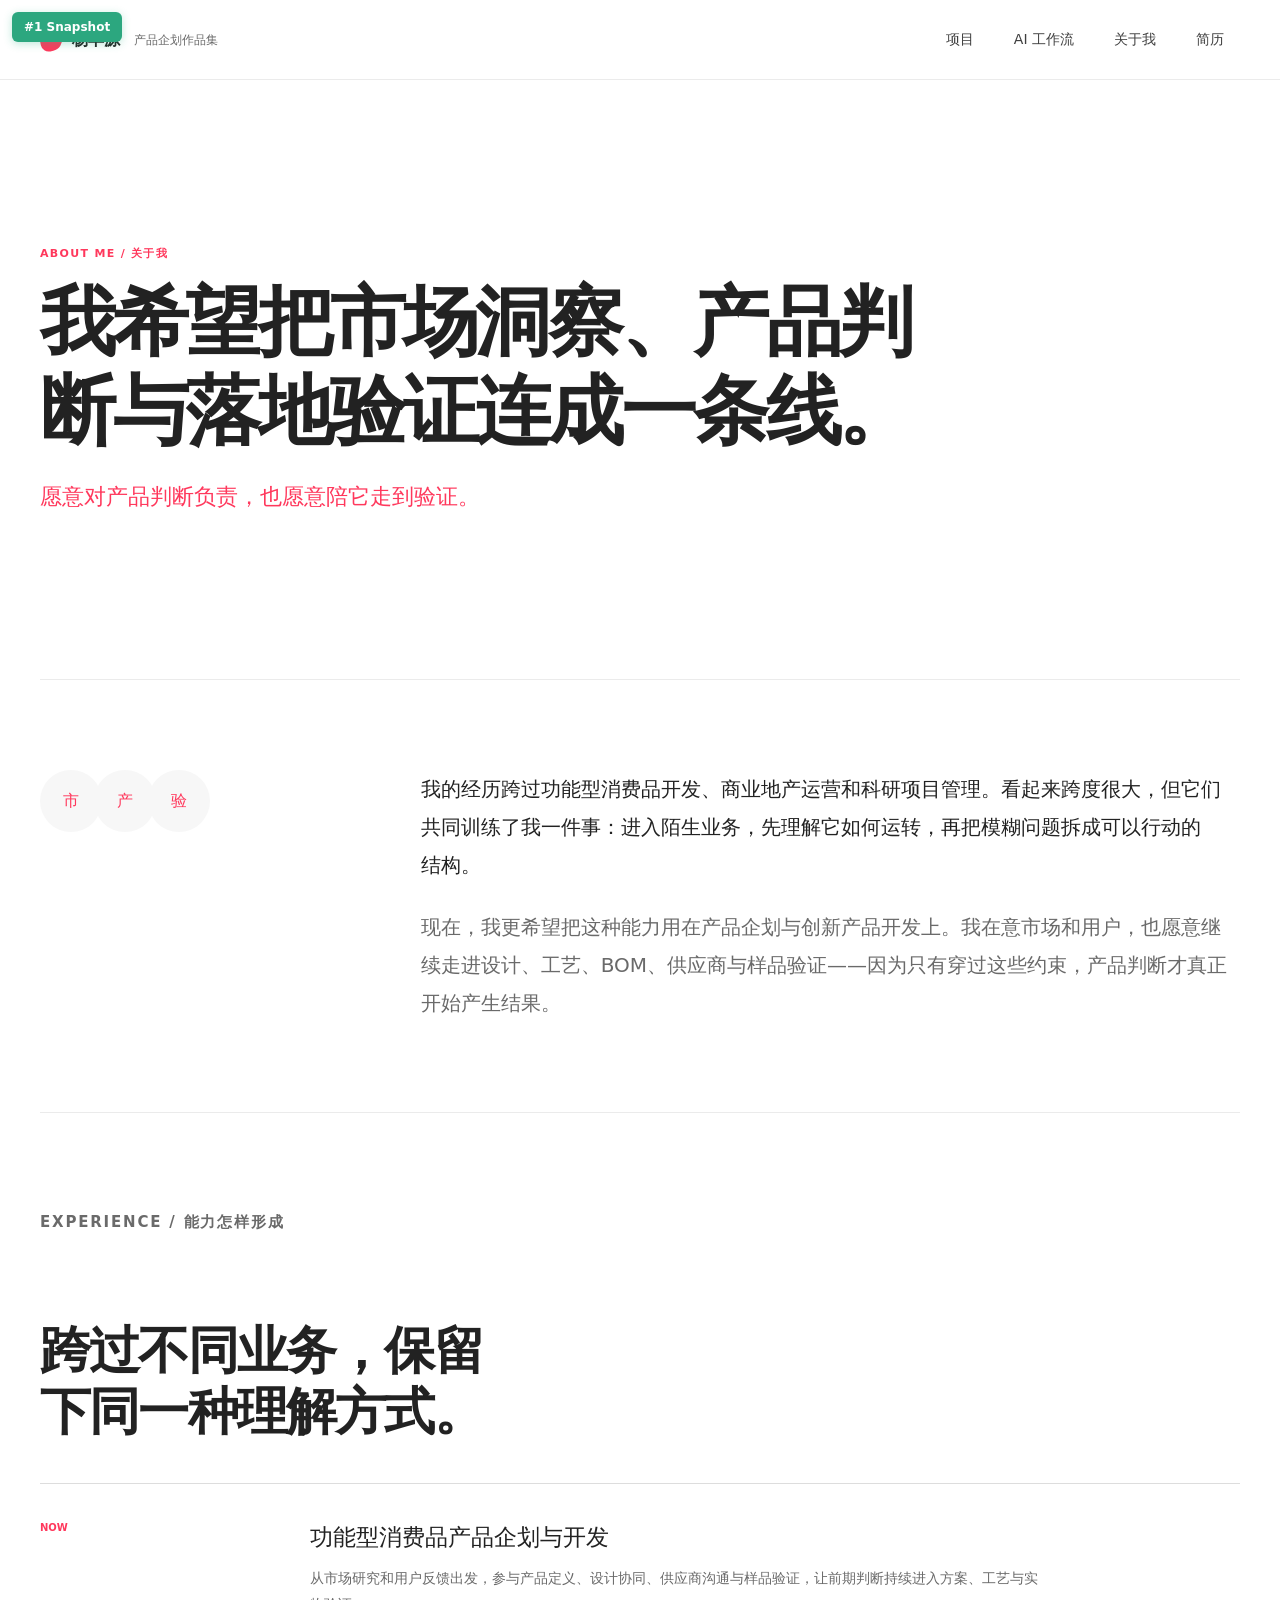
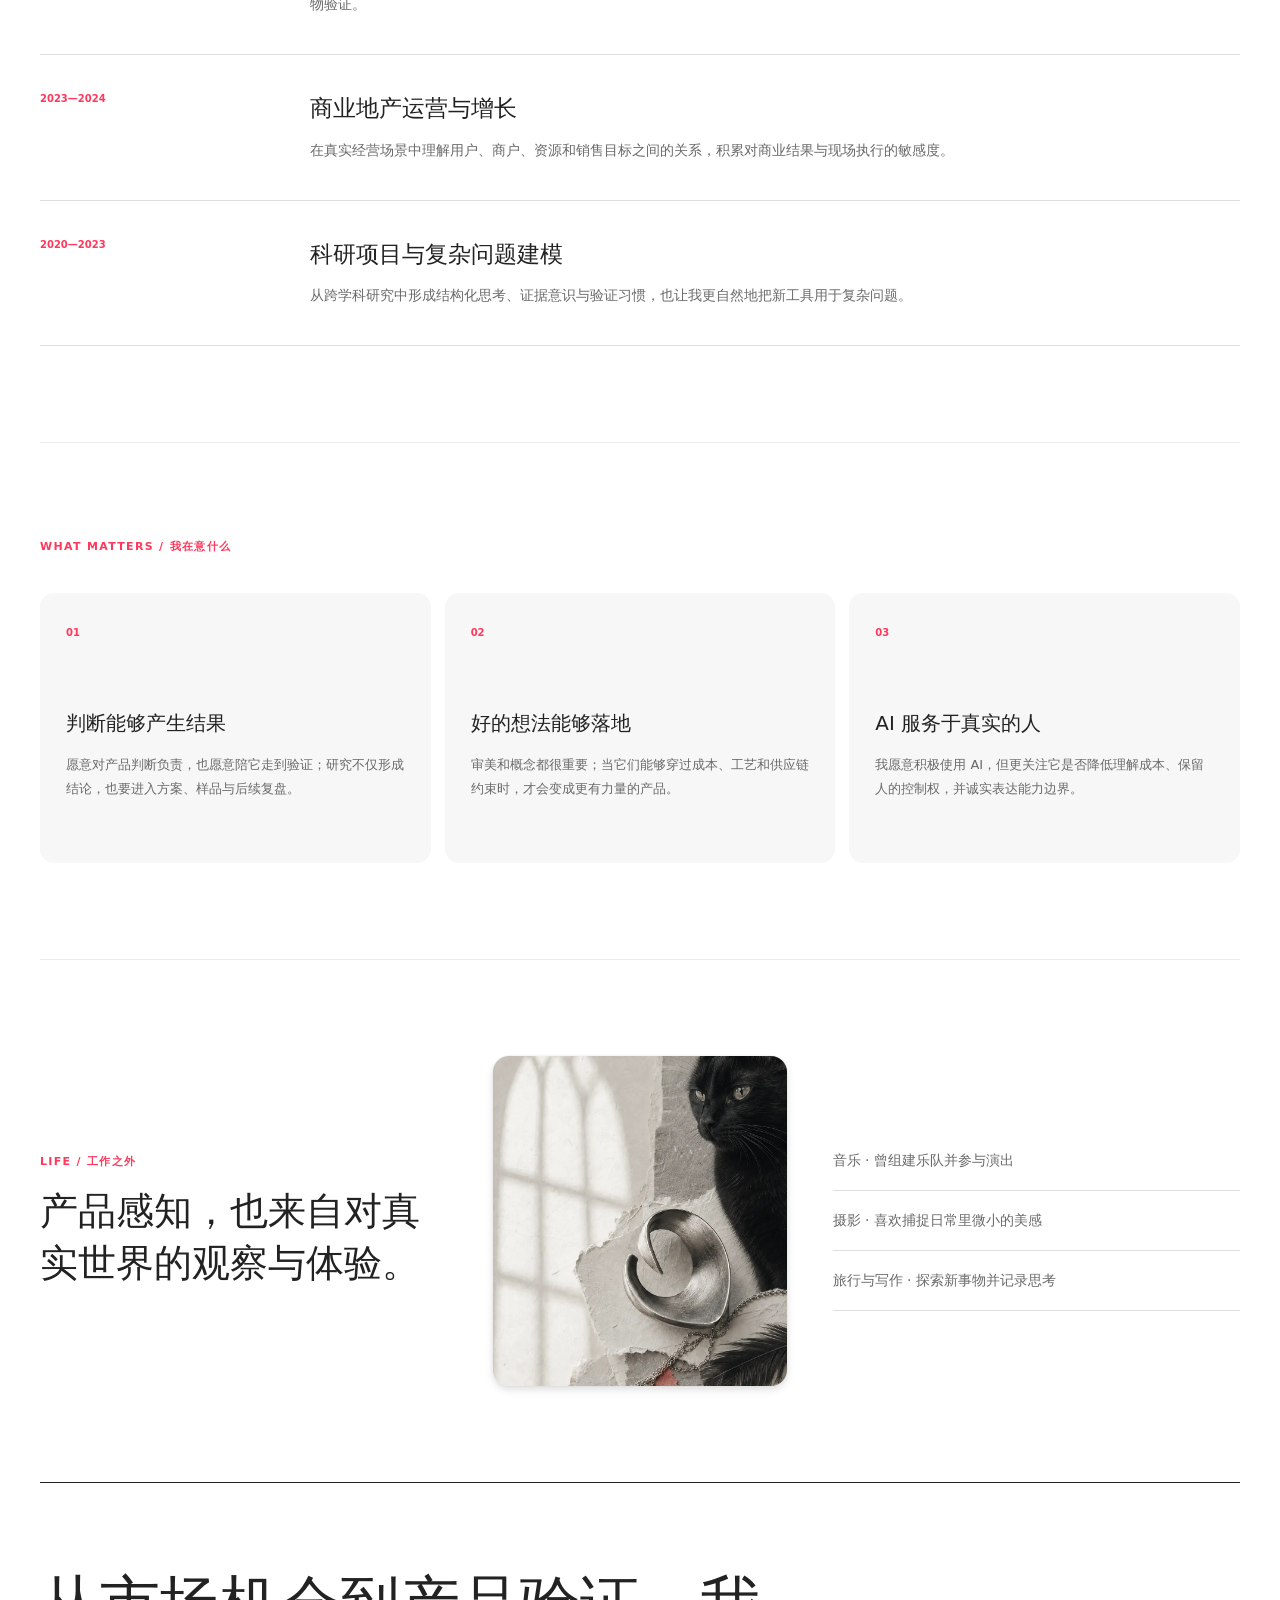
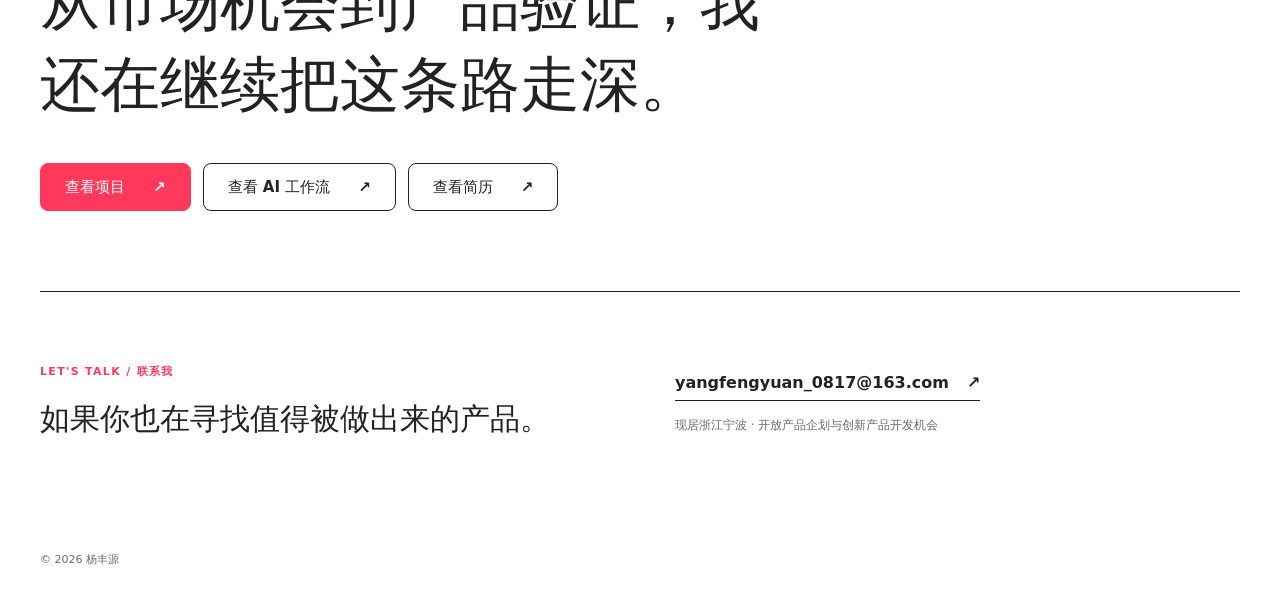
==== commit 3ac6f6be: "feat: 新增AI工作流页面、简历PDF下载、品牌概念视觉更新及项目顺序调整 - 新增 /ai-workflow 独立页面，展示AI辅助产品开发6阶段工作流 - 全站导航统一新增 AI 工作流 链接" ====
--- a/about/index.html
+++ b/about/index.html
@@ -1,5 +1,5 @@
-﻿<!DOCTYPE html>
-<html lang="zh-CN" data-theme="light"><head><meta charset="utf-8"><meta name="viewport" content="width=device-width, initial-scale=1"><link rel="preload" href="/hero-gothic-cat-metal.webp" as="image"><link rel="stylesheet" href="/assets/index-Cj0hgmuT.css" data-rsc-css-href="/assets/index-Cj0hgmuT.css" data-precedence="vite-rsc/importer-resources"><link rel="modulepreload" href="/assets/layout-segment-context-CpXDcaaF.js" crossorigin=""><link rel="modulepreload" href="/assets/rolldown-runtime-S-ySWqyJ.js" crossorigin=""><link rel="modulepreload" href="/assets/index-B5rNWwSl.js" crossorigin=""><link rel="modulepreload" href="/assets/framework-XU8gKkFC.js" crossorigin=""><link rel="modulepreload" href="/assets/link-CgIjvByu.js" crossorigin=""><link rel="modulepreload" href="/assets/query-BbOc3VB2.js" crossorigin=""><title>关于我｜杨丰源作品集</title><meta name="description" content="关于杨丰源：跨业务背景的产品企划与创新产品开发实践者。"><link rel="shortcut icon" href="/favicon.svg"><link rel="icon" href="/favicon.svg"><script>self.__VINEXT_RSC_PARAMS__={}</script><script>self.__VINEXT_RSC_NAV__={"pathname":"/about","searchParams":[]}</script><link rel="modulepreload" href="/assets/index-B5rNWwSl.js">
+<!DOCTYPE html>
+<html lang="zh-CN" data-theme="light"><head><meta charset="utf-8"><meta name="viewport" content="width=device-width, initial-scale=1"><link rel="preload" href="/hero-gothic-cat-metal.webp" as="image"><link rel="stylesheet" href="/assets/index-Cj0hgmuT.css" data-precedence="vite-rsc/importer-resources"><title>关于我｜杨丰源作品集</title><meta name="description" content="关于杨丰源：跨业务背景的产品企划与创新产品开发实践者。"><link rel="shortcut icon" href="/favicon.svg"><link rel="icon" href="/favicon.svg">
 <link rel="preload" href="/assets/_vinext_fonts/geist-8ac0455e797f/geist-ff2310f5.woff2" as="font" type="font/woff2" crossorigin="">
 <link rel="preload" href="/assets/_vinext_fonts/geist-8ac0455e797f/geist-875ccdd4.woff2" as="font" type="font/woff2" crossorigin="">
 <link rel="preload" href="/assets/_vinext_fonts/geist-8ac0455e797f/geist-52306abf.woff2" as="font" type="font/woff2" crossorigin="">
@@ -1918,4 +1918,4 @@
   --bg-bg-brand-old: #32f08c;
   --gradient-brand: linear-gradient(90deg, #3ee1a3 0%, #32f08c 36%, #60f2bd 71.63%, #a0fde7 100%);
 }
-</style><link rel="stylesheet" href="/assets/cat-cursor.css"></head><body class="__variable_geist_0tvmz3h __variable_geist_mono_1diim1n"><main class="site-page about-page"><header class="site-header shell"><a href="/" class="wordmark" aria-label="杨丰源作品集首页" data-trae-ref="e0"><span class="wordmark-dot" aria-hidden="true"></span><span>杨丰源</span><small>产品企划作品集</small></a><nav aria-label="主要导航" data-trae-ref="e7"><a href="/#projects" data-trae-ref="e1">项目</a><a href="/about" data-trae-ref="e2">关于我</a><a href="/resume" data-trae-ref="e3">简历</a></nav></header><section class="about-hero shell"><p class="eyebrow" data-trae-ref="e8">ABOUT ME / 关于我</p><h1 data-trae-ref="e9">我希望把市场洞察、产品判断与落地验证连成一条线。</h1><p data-trae-ref="e10">愿意对产品判断负责，也愿意陪它走到验证。</p></section><section class="about-manifesto shell"><div class="manifesto-mark" aria-hidden="true"><span>市</span><span>产</span><span>验</span></div><div><p data-trae-ref="e11">我的经历跨过功能型消费品开发、商业地产运营和科研项目管理。看起来跨度很大，但它们共同训练了我一件事：进入陌生业务，先理解它如何运转，再把模糊问题拆成可以行动的结构。</p><p data-trae-ref="e12">现在，我更希望把这种能力用在产品企划与创新产品开发上。我在意市场和用户，也愿意继续走进设计、工艺、BOM、供应商与样品验证——因为只有穿过这些约束，产品判断才真正开始产生结果。</p></div></section><section class="experience-section shell section-pad"><div class="section-heading compact-heading"><p class="eyebrow" data-trae-ref="e13">EXPERIENCE / 能力怎样形成</p><h2 data-trae-ref="e14">跨过不同业务，保留下同一种理解方式。</h2></div><div class="experience-list"><article><span>NOW</span><div><h3 data-trae-ref="e15">功能型消费品产品企划与开发</h3><p data-trae-ref="e16">从市场研究和用户反馈出发，参与产品定义、设计协同、供应商沟通与样品验证，让前期判断持续进入方案、工艺与实物验证。</p></div></article><article><span>2023—2024</span><div><h3 data-trae-ref="e17">商业地产运营与增长</h3><p data-trae-ref="e18">在真实经营场景中理解用户、商户、资源和销售目标之间的关系，积累对商业结果与现场执行的敏感度。</p></div></article><article><span>2020—2023</span><div><h3 data-trae-ref="e19">科研项目与复杂问题建模</h3><p data-trae-ref="e20">从跨学科研究中形成结构化思考、证据意识与验证习惯，也让我更自然地把新工具用于复杂问题。</p></div></article></div></section><section class="about-values shell section-pad"><p class="eyebrow" data-trae-ref="e21">WHAT MATTERS / 我在意什么</p><div class="value-grid"><article><span>01</span><h3 data-trae-ref="e22">判断能够产生结果</h3><p data-trae-ref="e23">愿意对产品判断负责，也愿意陪它走到验证；研究不仅形成结论，也要进入方案、样品与后续复盘。</p></article><article><span>02</span><h3 data-trae-ref="e24">好的想法能够落地</h3><p data-trae-ref="e25">审美和概念都很重要；当它们能够穿过成本、工艺和供应链约束时，才会变成更有力量的产品。</p></article><article><span>03</span><h3 data-trae-ref="e26">AI 服务于真实的人</h3><p data-trae-ref="e27">我愿意积极使用 AI，但更关注它是否降低理解成本、保留人的控制权，并诚实表达能力边界。</p></article></div></section><section class="life-section shell section-pad"><div><p class="eyebrow" data-trae-ref="e28">LIFE / 工作之外</p><h2 data-trae-ref="e29">产品感知，也来自对真实世界的观察与体验。</h2></div><figure class="life-visual"><img src="/hero-gothic-cat-metal.webp" alt="黑猫、金属与纸张组成的个人审美拼贴" data-trae-ref="e30"></figure><div class="life-list"><span>音乐 · 曾组建乐队并参与演出</span><span>摄影 · 喜欢捕捉日常里微小的美感</span><span>旅行与写作 · 探索新事物并记录思考</span></div></section><section class="about-cta shell"><h2 data-trae-ref="e31">从市场机会到产品验证，<br class="br-mobile">我还在继续把这条路走深。</h2><div><a href="/#projects" class="button button-primary" data-trae-ref="e4">查看项目 <span aria-hidden="true">↗</span></a><a href="/resume" class="button button-secondary" data-trae-ref="e5">查看简历 <span aria-hidden="true">↗</span></a></div></section><footer class="site-footer shell"><div><p class="eyebrow" data-trae-ref="e32">LET'S TALK / 联系我</p><h2 data-trae-ref="e33">如果你也在寻找值得被做出来的产品。</h2></div><div class="footer-contact"><a href="mailto:yangfengyuan_0817@163.com" data-trae-ref="e6">yangfengyuan_0817@163.com <span aria-hidden="true">↗</span></a><p data-trae-ref="e34">现居浙江宁波 · 开放产品企划与创新产品开发机会</p></div><p class="footer-meta" data-trae-ref="e35">© 2026 杨丰源</p></footer></main><script id="_R_">import("/assets/index-B5rNWwSl.js")</script><script>self.__VINEXT_RSC_CHUNKS__=self.__VINEXT_RSC_CHUNKS__||[];self.__VINEXT_RSC_CHUNKS__.push("2:I[\"8c0f216c4604\",[],\"Children\",1]\n3:I[\"15c18cfaeeff\",[],\"LayoutSegmentProvider\",1]\n4:I[\"8c0f216c4604\",[],\"Slot\",1]\n5:I[\"593f344dc510\",[],\"RedirectBoundary\",1]\n:HL[\"/assets/index-Cj0hgmuT.css\",\"style\"]\n0:{\"__route\":\"route:/about\",\"__interceptionContext\":null,\"__layoutIds\":[\"layout:/\"],\"__rootLayout\":\"/\",\"page:/about\":\"$L1\",\"layout:/\":[[[[\"$\",\"link\",\"css:/assets/index-Cj0hgmuT.css\",{\"rel\":\"stylesheet\",\"precedence\":\"vite-rsc/importer-resources\",\"href\":\"/assets/index-Cj0hgmuT.css\",\"data-rsc-css-href\":\"/assets/index-Cj0hgmuT.css\"}],\"$undefined\"],[\"$\",\"html\",null,{\"lang\":\"zh-CN\",\"children\":[\"$\",\"body\",null,{\"className\":\"__variable_geist_0tvmz3h __variable_geist_mono_1diim1n\",\"children\":[\"$\",\"$L2\",null,{}]}]}]],null],\"route:/about\":[[[\"$\",\"meta\",null,{\"charSet\":\"utf-8\"}],[[\"$\",\"title\",\"0\",{\"children\":\"关于我｜杨丰源作品集\"}],[\"$\",\"meta\",\"1\",{\"name\":\"description\",\"content\":\"关于杨丰源：跨业务背景的产品企划与创新产品开发实践者。\"}],[\"$\",\"link\",\"2\",{\"rel\":\"shortcut icon\",\"href\":\"/favicon.svg\"}],[\"$\",\"link\",\"3\",{\"rel\":\"icon\",\"href\":\"/favicon.svg\"}],[\"$\",\"meta\",\"4\",{\"name\":\"codex-preview\",\"content\":\"development\"}]],[[\"$\",\"meta\",\"0\",{\"name\":\"viewport\",\"content\":\"width=device-width, initial-scale=1\"}]]],[\"$\",\"$L3\",null,{\"segmentMap\":{\"children\":[\"about\"]},\"children\":[\"$\",\"$L4\",null,{\"id\":\"layout:/\",\"parallelSlots\":\"$undefined\",\"children\":[\"$\",\"$L5\",null,{\"children\":[\"$\",\"$L3\",null,{\"segmentMap\":{\"children\":[]},\"children\":[\"$\",\"$L4\",null,{\"id\":\"page:/about\"}]}]}]}]}]],\"__layoutFlags\":{\"layout:/\":\"s\"},\"__artifactCompatibility\":{\"schemaVersion\":1,\"graphVersion\":\"app-route-graph:pxgtdg7iy2mv\",\"deploymentVersion\":\"2bae2c47-8e41-42c8-91c9-fa849dbfa426\",\"appElementsSchemaVersion\":1,\"rscPayloadSchemaVersion\":1,\"rootBoundaryId\":\"/\",\"renderEpoch\":null}}\n")</script><script>self.__VINEXT_RSC_CHUNKS__=self.__VINEXT_RSC_CHUNKS__||[];self.__VINEXT_RSC_CHUNKS__.push("6:I[\"c2747888630f\",[],\"default\",1]\n:HL[\"/hero-gothic-cat-metal.webp\",\"image\"]\n")</script><script>self.__VINEXT_RSC_CHUNKS__=self.__VINEXT_RSC_CHUNKS__||[];self.__VINEXT_RSC_CHUNKS__.push("1:[\"$\",\"main\",null,{\"className\":\"site-page about-page\",\"children\":[[\"$\",\"header\",null,{\"className\":\"site-header shell\",\"children\":[[\"$\",\"$L6\",null,{\"className\":\"wordmark\",\"href\":\"/\",\"aria-label\":\"杨丰源作品集首页\",\"children\":[[\"$\",\"span\",null,{\"className\":\"wordmark-dot\",\"aria-hidden\":\"true\"}],[\"$\",\"span\",null,{\"children\":\"杨丰源\"}],[\"$\",\"small\",null,{\"children\":\"产品企划作品集\"}]]}],[\"$\",\"nav\",null,{\"aria-label\":\"主要导航\",\"children\":[[\"$\",\"$L6\",null,{\"href\":\"/#projects\",\"children\":\"项目\"}],[\"$\",\"$L6\",null,{\"href\":\"/about\",\"children\":\"关于我\"}],[\"$\",\"$L6\",null,{\"href\":\"/resume\",\"children\":\"简历\"}]]}]]}],[\"$\",\"section\",null,{\"className\":\"about-hero shell\",\"children\":[[\"$\",\"p\",null,{\"className\":\"eyebrow\",\"children\":\"ABOUT ME / 关于我\"}],[\"$\",\"h1\",null,{\"children\":\"我希望把市场洞察、产品判断与落地验证连成一条线。\"}],[\"$\",\"p\",null,{\"children\":\"愿意对产品判断负责，也愿意陪它走到验证。\"}]]}],[\"$\",\"section\",null,{\"className\":\"about-manifesto shell\",\"children\":[[\"$\",\"div\",null,{\"className\":\"manifesto-mark\",\"aria-hidden\":\"true\",\"children\":[[\"$\",\"span\",null,{\"children\":\"市\"}],[\"$\",\"span\",null,{\"children\":\"产\"}],[\"$\",\"span\",null,{\"children\":\"验\"}]]}],[\"$\",\"div\",null,{\"children\":[[\"$\",\"p\",null,{\"children\":\"我的经历跨过功能型消费品开发、商业地产运营和科研项目管理。看起来跨度很大，但它们共同训练了我一件事：进入陌生业务，先理解它如何运转，再把模糊问题拆成可以行动的结构。\"}],[\"$\",\"p\",null,{\"children\":\"现在，我更希望把这种能力用在产品企划与创新产品开发上。我在意市场和用户，也愿意继续走进设计、工艺、BOM、供应商与样品验证——因为只有穿过这些约束，产品判断才真正开始产生结果。\"}]]}]]}],[\"$\",\"section\",null,{\"className\":\"experience-section shell section-pad\",\"children\":[[\"$\",\"div\",null,{\"className\":\"section-heading compact-heading\",\"children\":[[\"$\",\"p\",null,{\"className\":\"eyebrow\",\"children\":\"EXPERIENCE / 能力怎样形成\"}],[\"$\",\"h2\",null,{\"children\":\"跨过不同业务，保留下同一种理解方式。\"}]]}],[\"$\",\"div\",null,{\"className\":\"experience-list\",\"children\":[[\"$\",\"article\",null,{\"children\":[[\"$\",\"span\",null,{\"children\":\"NOW\"}],[\"$\",\"div\",null,{\"children\":[[\"$\",\"h3\",null,{\"children\":\"功能型消费品产品企划与开发\"}],[\"$\",\"p\",null,{\"children\":\"从市场研究和用户反馈出发，参与产品定义、设计协同、供应商沟通与样品验证，让前期判断持续进入方案、工艺与实物验证。\"}]]}]]}],[\"$\",\"article\",null,{\"children\":[[\"$\",\"span\",null,{\"children\":\"2023—2024\"}],[\"$\",\"div\",null,{\"children\":[[\"$\",\"h3\",null,{\"children\":\"商业地产运营与增长\"}],[\"$\",\"p\",null,{\"children\":\"在真实经营场景中理解用户、商户、资源和销售目标之间的关系，积累对商业结果与现场执行的敏感度。\"}]]}]]}],[\"$\",\"article\",null,{\"children\":[[\"$\",\"span\",null,{\"children\":\"2020—2023\"}],[\"$\",\"div\",null,{\"children\":[[\"$\",\"h3\",null,{\"children\":\"科研项目与复杂问题建模\"}],[\"$\",\"p\",null,{\"children\":\"从跨学科研究中形成结构化思考、证据意识与验证习惯，也让我更自然地把新工具用于复杂问题。\"}]]}]]}]]}]]}],[\"$\",\"section\",null,{\"className\":\"about-values shell section-pad\",\"children\":[[\"$\",\"p\",null,{\"className\":\"eyebrow\",\"children\":\"WHAT MATTERS / 我在意什么\"}],[\"$\",\"div\",null,{\"className\":\"value-grid\",\"children\":[[\"$\",\"article\",null,{\"children\":[[\"$\",\"span\",null,{\"children\":\"01\"}],[\"$\",\"h3\",null,{\"children\":\"判断能够产生结果\"}],[\"$\",\"p\",null,{\"children\":\"愿意对产品判断负责，也愿意陪它走到验证；研究不仅形成结论，也要进入方案、样品与后续复盘。\"}]]}],[\"$\",\"article\",null,{\"children\":[[\"$\",\"span\",null,{\"children\":\"02\"}],[\"$\",\"h3\",null,{\"children\":\"好的想法能够落地\"}],[\"$\",\"p\",null,{\"children\":\"审美和概念都很重要；当它们能够穿过成本、工艺和供应链约束时，才会变成更有力量的产品。\"}]]}],[\"$\",\"article\",null,{\"children\":[[\"$\",\"span\",null,{\"children\":\"03\"}],[\"$\",\"h3\",null,{\"children\":\"AI 服务于真实的人\"}],[\"$\",\"p\",null,{\"children\":\"我愿意积极使用 AI，但更关注它是否降低理解成本、保留人的控制权，并诚实表达能力边界。\"}]]}]]}]]}],[\"$\",\"section\",null,{\"className\":\"life-section shell section-pad\",\"children\":[[\"$\",\"div\",null,{\"children\":[[\"$\",\"p\",null,{\"className\":\"eyebrow\",\"children\":\"LIFE / 工作之外\"}],[\"$\",\"h2\",null,{\"children\":\"产品感知，也来自对真实世界的观察与体验。\"}]]}],[\"$\",\"figure\",null,{\"className\":\"life-visual\",\"children\":[\"$\",\"img\",null,{\"src\":\"/hero-gothic-cat-metal.webp\",\"alt\":\"黑猫、金属与纸张组成的个人审美拼贴\"}]}],[\"$\",\"div\",null,{\"className\":\"life-list\",\"children\":[[\"$\",\"span\",null,{\"children\":\"音乐 · 曾组建乐队并参与演出\"}],[\"$\",\"span\",null,{\"children\":\"摄影 · 喜欢捕捉日常里微小的美感\"}],[\"$\",\"span\",null,{\"children\":\"旅行与写作 · 探索新事物并记录思考\"}]]}]]}],[\"$\",\"section\",null,{\"className\":\"about-cta shell\",\"children\":[[\"$\",\"h2\",null,{\"children\":[\"从市场机会到产品验证，\",[\"$\",\"br\",null,{}],\"我还在继续把这条路走深。\"]}],[\"$\",\"div\",null,{\"children\":[[\"$\",\"$L6\",null,{\"className\":\"button button-primary\",\"href\":\"/#projects\",\"children\":[\"查看项目 \",[\"$\",\"span\",null,{\"aria-hidden\":\"true\",\"children\":\"↗\"}]]}],[\"$\",\"$L6\",null,{\"className\":\"button button-secondary\",\"href\":\"/resume\",\"children\":[\"查看简历 \",[\"$\",\"span\",null,{\"aria-hidden\":\"true\",\"children\":\"↗\"}]]}]]}]]}],[\"$\",\"footer\",null,{\"className\":\"site-footer shell\",\"children\":[[\"$\",\"div\",null,{\"children\":[[\"$\",\"p\",null,{\"className\":\"eyebrow\",\"children\":\"LET'S TALK / 联系我\"}],[\"$\",\"h2\",null,{\"children\":\"如果你也在寻找值得被做出来的产品。\"}]]}],[\"$\",\"div\",null,{\"className\":\"footer-contact\",\"children\":[[\"$\",\"a\",null,{\"href\":\"mailto:yangfengyuan_0817@163.com\",\"children\":[\"yangfengyuan_0817@163.com \",[\"$\",\"span\",null,{\"aria-hidden\":\"true\",\"children\":\"↗\"}]]}],[\"$\",\"p\",null,{\"children\":\"现居浙江宁波 · 开放产品企划与创新产品开发机会\"}]]}],[\"$\",\"p\",null,{\"className\":\"footer-meta\",\"children\":\"© 2026 杨丰源\"}]]}]]}]\n")</script><script>self.__VINEXT_RSC_DONE__=true</script><div class="light"><div class="trae-browser-inspect-highlight-tag"></div><div class="trae-browser-inspect-highlight-tag"></div><div class="trae-browser-inspect-highlight-box"></div><div class="trae-browser-inspect-highlight-box trae-browser-inspect-select-highlight-box" style="cursor: grab; pointer-events: auto;"></div><div class="trae-browser-inspect-overlay" style="display: none;"></div><div class="trae-browser-inspect-comment-card-container"></div><div class="trae-browser-inspect-drop-indicator" style="position: fixed; pointer-events: none; z-index: 999999; display: none; background: linear-gradient(90deg, rgb(0, 102, 255), rgb(0, 170, 255)); box-shadow: rgba(0, 102, 255, 0.4) 0px 0px 4px 1px, rgba(0, 102, 255, 0.3) 0px 0px 8px 2px, rgba(0, 102, 255, 0.2) 0px 0px 12px 3px; transition: transform 0.15s, width 0.15s, height 0.15s;"></div></div><div class="trae-browser-inspect-text-selection-container light"><div class="trae-browser-inspect-comment-card-container"></div></div><div class="trae-browser-inspect-operation light"></div><div class="trae-browser-inspect-step-badge" style="top: 12px;">#1 Snapshot</div><script src="/assets/cat-cursor.js" defer></script></body></html>+</style><link rel="stylesheet" href="/assets/cat-cursor.css"></head><body class="__variable_geist_0tvmz3h __variable_geist_mono_1diim1n"><main class="site-page about-page"><header class="site-header shell"><a href="/" class="wordmark" aria-label="杨丰源作品集首页" data-trae-ref="e0"><span class="wordmark-dot" aria-hidden="true"></span><span>杨丰源</span><small>产品企划作品集</small></a><nav aria-label="主要导航" data-trae-ref="e7"><a href="/projects" data-trae-ref="e1">项目</a><a href="/ai-workflow">AI 工作流</a><a href="/about" data-trae-ref="e2">关于我</a><a href="/resume" data-trae-ref="e3">简历</a></nav></header><section class="about-hero shell"><p class="eyebrow" data-trae-ref="e8">ABOUT ME / 关于我</p><h1 data-trae-ref="e9">我希望把市场洞察、产品判断与落地验证连成一条线。</h1><p data-trae-ref="e10">愿意对产品判断负责，也愿意陪它走到验证。</p></section><section class="about-manifesto shell"><div class="manifesto-mark" aria-hidden="true"><span>市</span><span>产</span><span>验</span></div><div><p data-trae-ref="e11">我的经历跨过功能型消费品开发、商业地产运营和科研项目管理。看起来跨度很大，但它们共同训练了我一件事：进入陌生业务，先理解它如何运转，再把模糊问题拆成可以行动的结构。</p><p data-trae-ref="e12">现在，我更希望把这种能力用在产品企划与创新产品开发上。我在意市场和用户，也愿意继续走进设计、工艺、BOM、供应商与样品验证——因为只有穿过这些约束，产品判断才真正开始产生结果。</p></div></section><section class="experience-section shell section-pad"><div class="section-heading compact-heading"><p class="eyebrow" data-trae-ref="e13">EXPERIENCE / 能力怎样形成</p><h2 data-trae-ref="e14">跨过不同业务，保留下同一种理解方式。</h2></div><div class="experience-list"><article><span>NOW</span><div><h3 data-trae-ref="e15">功能型消费品产品企划与开发</h3><p data-trae-ref="e16">从市场研究和用户反馈出发，参与产品定义、设计协同、供应商沟通与样品验证，让前期判断持续进入方案、工艺与实物验证。</p></div></article><article><span>2023—2024</span><div><h3 data-trae-ref="e17">商业地产运营与增长</h3><p data-trae-ref="e18">在真实经营场景中理解用户、商户、资源和销售目标之间的关系，积累对商业结果与现场执行的敏感度。</p></div></article><article><span>2020—2023</span><div><h3 data-trae-ref="e19">科研项目与复杂问题建模</h3><p data-trae-ref="e20">从跨学科研究中形成结构化思考、证据意识与验证习惯，也让我更自然地把新工具用于复杂问题。</p></div></article></div></section><section class="about-values shell section-pad"><p class="eyebrow" data-trae-ref="e21">WHAT MATTERS / 我在意什么</p><div class="value-grid"><article><span>01</span><h3 data-trae-ref="e22">判断能够产生结果</h3><p data-trae-ref="e23">愿意对产品判断负责，也愿意陪它走到验证；研究不仅形成结论，也要进入方案、样品与后续复盘。</p></article><article><span>02</span><h3 data-trae-ref="e24">好的想法能够落地</h3><p data-trae-ref="e25">审美和概念都很重要；当它们能够穿过成本、工艺和供应链约束时，才会变成更有力量的产品。</p></article><article><span>03</span><h3 data-trae-ref="e26">AI 服务于真实的人</h3><p data-trae-ref="e27">我愿意积极使用 AI，但更关注它是否降低理解成本、保留人的控制权，并诚实表达能力边界。</p></article></div></section><section class="life-section shell section-pad"><div><p class="eyebrow" data-trae-ref="e28">LIFE / 工作之外</p><h2 data-trae-ref="e29">产品感知，也来自对真实世界的观察与体验。</h2></div><figure class="life-visual"><img src="/hero-gothic-cat-metal.webp" alt="黑猫、金属与纸张组成的个人审美拼贴" data-trae-ref="e30"></figure><div class="life-list"><span>音乐 · 曾组建乐队并参与演出</span><span>摄影 · 喜欢捕捉日常里微小的美感</span><span>旅行与写作 · 探索新事物并记录思考</span></div></section><section class="about-cta shell"><h2 data-trae-ref="e31">从市场机会到产品验证，<br class="br-mobile">我还在继续把这条路走深。</h2><div><a href="/projects" class="button button-primary" data-trae-ref="e4">查看项目 <span aria-hidden="true">↗</span></a><a href="/ai-workflow" class="button button-secondary">查看 AI 工作流 <span aria-hidden="true">↗</span></a><a href="/resume" class="button button-secondary" data-trae-ref="e5">查看简历 <span aria-hidden="true">↗</span></a></div></section><footer class="site-footer shell"><div><p class="eyebrow" data-trae-ref="e32">LET'S TALK / 联系我</p><h2 data-trae-ref="e33">如果你也在寻找值得被做出来的产品。</h2></div><div class="footer-contact"><a href="mailto:yangfengyuan_0817@163.com" data-trae-ref="e6">yangfengyuan_0817@163.com <span aria-hidden="true">↗</span></a><p data-trae-ref="e34">现居浙江宁波 · 开放产品企划与创新产品开发机会</p></div><p class="footer-meta" data-trae-ref="e35">© 2026 杨丰源</p></footer></main><div class="light"><div class="trae-browser-inspect-highlight-tag"></div><div class="trae-browser-inspect-highlight-tag"></div><div class="trae-browser-inspect-highlight-box"></div><div class="trae-browser-inspect-highlight-box trae-browser-inspect-select-highlight-box" style="cursor: grab; pointer-events: auto;"></div><div class="trae-browser-inspect-overlay" style="display: none;"></div><div class="trae-browser-inspect-comment-card-container"></div><div class="trae-browser-inspect-drop-indicator" style="position: fixed; pointer-events: none; z-index: 999999; display: none; background: linear-gradient(90deg, rgb(0, 102, 255), rgb(0, 170, 255)); box-shadow: rgba(0, 102, 255, 0.4) 0px 0px 4px 1px, rgba(0, 102, 255, 0.3) 0px 0px 8px 2px, rgba(0, 102, 255, 0.2) 0px 0px 12px 3px; transition: transform 0.15s, width 0.15s, height 0.15s;"></div></div><div class="trae-browser-inspect-text-selection-container light"><div class="trae-browser-inspect-comment-card-container"></div></div><div class="trae-browser-inspect-operation light"></div><div class="trae-browser-inspect-step-badge" style="top: 12px;">#1 Snapshot</div><script src="/assets/cat-cursor.js" defer></script></body></html>
--- a/assets/index-Cj0hgmuT.css
+++ b/assets/index-Cj0hgmuT.css
@@ -1,2 +1,3 @@
 /*! tailwindcss v4.2.1 | MIT License | https://tailwindcss.com */
-@layer theme{:root,:host{--font-sans:ui-sans-serif, system-ui, sans-serif, "Apple Color Emoji", "Segoe UI Emoji", "Segoe UI Symbol", "Noto Color Emoji";--font-mono:ui-monospace, SFMono-Regular, Menlo, Monaco, Consolas, "Liberation Mono", "Courier New", monospace;--spacing:.25rem;--default-font-family:var(--font-sans);--default-mono-font-family:var(--font-mono)}}@layer base{*,:after,:before,::backdrop{box-sizing:border-box;border:0 solid;margin:0;padding:0}::file-selector-button{box-sizing:border-box;border:0 solid;margin:0;padding:0}html,:host{-webkit-text-size-adjust:100%;tab-size:4;line-height:1.5;font-family:var(--default-font-family,ui-sans-serif, system-ui, sans-serif, "Apple Color Emoji", "Segoe UI Emoji", "Segoe UI Symbol", "Noto Color Emoji");font-feature-settings:var(--default-font-feature-settings,normal);font-variation-settings:var(--default-font-variation-settings,normal);-webkit-tap-highlight-color:transparent}hr{height:0;color:inherit;border-top-width:1px}abbr:where([title]){-webkit-text-decoration:underline dotted;text-decoration:underline dotted}h1,h2,h3,h4,h5,h6{font-size:inherit;font-weight:inherit}a{color:inherit;-webkit-text-decoration:inherit;-webkit-text-decoration:inherit;-webkit-text-decoration:inherit;-webkit-text-decoration:inherit;text-decoration:inherit}b,strong{font-weight:bolder}code,kbd,samp,pre{font-family:var(--default-mono-font-family,ui-monospace, SFMono-Regular, Menlo, Monaco, Consolas, "Liberation Mono", "Courier New", monospace);font-feature-settings:var(--default-mono-font-feature-settings,normal);font-variation-settings:var(--default-mono-font-variation-settings,normal);font-size:1em}small{font-size:80%}sub,sup{vertical-align:baseline;font-size:75%;line-height:0;position:relative}sub{bottom:-.25em}sup{top:-.5em}table{text-indent:0;border-color:inherit;border-collapse:collapse}:-moz-focusring{outline:auto}progress{vertical-align:baseline}summary{display:list-item}ol,ul,menu{list-style:none}img,svg,video,canvas,audio,iframe,embed,object{vertical-align:middle;display:block}img,video{max-width:100%;height:auto}button,input,select,optgroup,textarea{font:inherit;font-feature-settings:inherit;font-variation-settings:inherit;letter-spacing:inherit;color:inherit;opacity:1;background-color:#0000;border-radius:0}::file-selector-button{font:inherit;font-feature-settings:inherit;font-variation-settings:inherit;letter-spacing:inherit;color:inherit;opacity:1;background-color:#0000;border-radius:0}:where(select:is([multiple],[size])) optgroup{font-weight:bolder}:where(select:is([multiple],[size])) optgroup option{padding-inline-start:20px}::file-selector-button{margin-inline-end:4px}::placeholder{opacity:1}@supports (not ((-webkit-appearance:-apple-pay-button))) or (contain-intrinsic-size:1px){::placeholder{color:currentColor}@supports (color:color-mix(in lab, red, red)){::placeholder{color:color-mix(in oklab, currentcolor 50%, transparent)}}}textarea{resize:vertical}::-webkit-search-decoration{-webkit-appearance:none}::-webkit-date-and-time-value{min-height:1lh;text-align:inherit}::-webkit-datetime-edit{display:inline-flex}::-webkit-datetime-edit-fields-wrapper{padding:0}::-webkit-datetime-edit{padding-block:0}::-webkit-datetime-edit-year-field{padding-block:0}::-webkit-datetime-edit-month-field{padding-block:0}::-webkit-datetime-edit-day-field{padding-block:0}::-webkit-datetime-edit-hour-field{padding-block:0}::-webkit-datetime-edit-minute-field{padding-block:0}::-webkit-datetime-edit-second-field{padding-block:0}::-webkit-datetime-edit-millisecond-field{padding-block:0}::-webkit-datetime-edit-meridiem-field{padding-block:0}::-webkit-calendar-picker-indicator{line-height:1}:-moz-ui-invalid{box-shadow:none}button,input:where([type=button],[type=reset],[type=submit]){appearance:button}::file-selector-button{appearance:button}::-webkit-inner-spin-button{height:auto}::-webkit-outer-spin-button{height:auto}[hidden]:where(:not([hidden=until-found])){display:none!important}}@layer components;@layer utilities{.visible{visibility:visible}.relative{position:relative}.start{inset-inline-start:var(--spacing)}.table{display:table}}:root{--primary:#ff385c;--primary-active:#e00b41;--primary-pale:#fff0f3;--ink:#222;--body:#3f3f3f;--muted:#6a6a6a;--muted-soft:#929292;--hairline:#ddd;--hairline-soft:#ebebeb;--surface:#f7f7f7;--surface-strong:#f2f2f2;--canvas:#fff;--shadow:#00000005 0 0 0 1px, #0000000a 0 2px 6px, #0000001a 0 4px 8px;--font-body:var(--font-geist-sans), Inter, -apple-system, BlinkMacSystemFont, "PingFang SC", "Microsoft YaHei", sans-serif;--font-mono:var(--font-geist-mono), ui-monospace, monospace}*{box-sizing:border-box}html{scroll-behavior:smooth}body{background:var(--canvas);color:var(--ink);font-family:var(--font-body);text-rendering:optimizelegibility;margin:0}h1,h2,h3,blockquote,.hero-lede,.case-lede{text-wrap:balance}p,dd,li{text-wrap:pretty}a{color:inherit;text-decoration:none}button,a{-webkit-tap-highlight-color:transparent}button{font:inherit}::selection{color:var(--ink);background:#ffd1da}.site-page{min-height:100vh;overflow:clip}.shell{width:min(1280px,100% - 80px);margin-inline:auto}.section-pad{padding-top:96px;padding-bottom:96px}.site-header{border-bottom:1px solid var(--hairline-soft);justify-content:space-between;align-items:center;min-height:80px;display:flex}.wordmark{align-items:center;gap:10px;font-size:16px;font-weight:650;display:inline-flex}.wordmark-dot{background:var(--primary);border-radius:50% 50% 50% 8px;width:22px;height:22px;transform:rotate(-12deg)}.wordmark small{color:var(--muted);margin-left:4px;font-size:12px;font-weight:400}.site-header nav{align-items:center;gap:8px;display:flex}.site-header nav a{color:var(--body);border-radius:999px;padding:10px 16px;font-size:14px;font-weight:500;transition:background .18s}.site-header nav a:hover,.site-header nav a:focus-visible{background:var(--surface);outline:none}.eyebrow{color:var(--primary);letter-spacing:.12em;text-transform:uppercase;margin:0 0 16px;font-size:11px;font-weight:700}.button{border:1px solid var(--ink);background:var(--canvas);border-radius:8px;justify-content:center;align-items:center;gap:28px;min-height:48px;padding:0 24px;font-size:15px;font-weight:550;transition:transform .18s,background .18s,border-color .18s;display:inline-flex}.button:hover,.button:focus-visible{outline:none;transform:translateY(-1px)}.button-primary{border-color:var(--primary);background:var(--primary);color:#fff}.button-primary:hover,.button-primary:focus-visible{border-color:var(--primary-active);background:var(--primary-active)}.button-secondary:hover,.button-secondary:focus-visible{background:var(--surface)}.text-link{text-underline-offset:5px;align-items:center;gap:12px;margin-top:28px;font-size:14px;font-weight:600;text-decoration:underline;display:inline-flex}.round-arrow{background:var(--surface-strong);border-radius:50%;flex:none;place-items:center;width:40px;height:40px;font-size:15px;transition:background .18s,color .18s,transform .18s;display:grid}.hero{grid-template-columns:.9fr 1.1fr;align-items:center;gap:64px;min-height:700px;padding-top:56px;padding-bottom:72px;display:grid}.hero-copy{max-width:580px}.hero h1{letter-spacing:-.045em;margin:0;font-size:clamp(48px,5.2vw,72px);font-weight:650;line-height:1.12}.hero-lede{margin:28px 0 0;font-size:21px;font-weight:520;line-height:1.5}.hero-note{max-width:535px;color:var(--muted);margin:16px 0 0;font-size:15px;line-height:1.85}.hero-actions{gap:12px;margin-top:32px;display:flex}.hero-editorial{color:#2a292a;background:#f5ede1;border:1px solid #eadfd8;border-radius:20px;min-width:0;min-height:570px;position:relative;overflow:hidden;box-shadow:0 28px 70px #3a2c261f}.hero-editorial>img{object-fit:cover;width:100%;height:100%;position:absolute;inset:0}.hero-editorial-personal>img{object-position:56% 50%}.hero-editorial:after{content:"";pointer-events:none;background:linear-gradient(90deg,#f9f7f3e6 0%,#f9f7f38c 34%,#f9f7f30f 68%),linear-gradient(#faf8f529,#faf8f533);position:absolute;inset:0}.hero-editorial-topline,.hero-editorial-title,.hero-editorial blockquote,.hero-editorial-foot{z-index:1;position:absolute}.hero-editorial-topline{font-family:var(--font-mono);letter-spacing:.16em;justify-content:space-between;gap:20px;font-size:8px;display:flex;top:5.5%;left:6%;right:6%}.hero-editorial-title{top:12%;left:6%}.hero-editorial-title small{color:var(--primary-active);letter-spacing:.08em;margin-bottom:8px;font-size:10px;font-weight:650;display:block}.hero-editorial-title strong{letter-spacing:-.075em;font-family:Georgia,Times New Roman,serif;font-size:clamp(52px,4.7vw,72px);font-weight:400;line-height:.76;display:block}.hero-editorial blockquote{color:#6f3c46;letter-spacing:-.025em;margin:0;font-family:Georgia,Times New Roman,serif;font-size:clamp(21px,2.3vw,33px);font-style:italic;font-weight:400;line-height:1.08;top:42%;left:6%}.hero-editorial-foot{justify-content:space-between;align-items:end;gap:24px;display:flex;bottom:5%;left:6%;right:5.5%}.hero-editorial-foot p{color:#504b49;max-width:260px;margin:0;font-size:11px;line-height:1.7}.hero-editorial-foot time{border-bottom:1px solid #2a292a;padding:4px 0 5px 28px;font-family:Georgia,Times New Roman,serif;font-size:15px}.project-card:hover .round-arrow,.project-card:focus-visible .round-arrow{background:var(--primary);color:#fff;transform:rotate(8deg)}.section-heading{grid-template-columns:1.15fr .65fr;align-items:end;gap:80px;margin-bottom:40px;display:grid}.section-heading h2{letter-spacing:-.035em;max-width:720px;margin:0;font-size:clamp(32px,4vw,52px);font-weight:620;line-height:1.2}.section-heading>p{color:var(--muted);margin:0 0 4px;font-size:15px;line-height:1.8}.compact-heading{grid-template-columns:1fr}.project-grid{grid-template-columns:repeat(2,minmax(0,1fr));gap:64px 24px;display:grid}.project-card{min-width:0;display:block}.project-card .project-visual{aspect-ratio:2.05;border-radius:14px;min-height:0}.project-card-copy{padding:18px 4px 0}.project-card-head{justify-content:space-between;align-items:center;display:flex}.project-index{color:var(--muted);font-family:var(--font-mono);letter-spacing:.08em;font-size:10px}.project-card h3{letter-spacing:-.02em;margin:14px 0 5px;font-size:24px;font-weight:650}.project-subtitle{margin:0;font-size:14px;font-weight:500}.project-summary{max-width:550px;color:var(--muted);margin:13px 0 16px;font-size:14px;line-height:1.75}.tag-row{flex-wrap:wrap;gap:7px;display:flex}.tag-row span{background:var(--surface);color:var(--muted);border-radius:999px;padding:6px 10px;font-size:11px}.project-visual{background:var(--surface);min-height:360px;position:relative;overflow:hidden}.mini-browser{background:#fff;border:1px solid #0000001a;border-radius:12px;transition:transform .5s cubic-bezier(.2,.7,.2,1);position:absolute;inset:10% 7% 8%;overflow:hidden;box-shadow:0 22px 55px #00000024}.project-card:hover .mini-browser,.hero-feature:hover .cane-research-card,.project-card:focus-visible .mini-browser{transform:translateY(-4px)scale(1.012)}.browser-bar{border-bottom:1px solid var(--hairline-soft);background:#fafafa;align-items:center;gap:6px;height:34px;padding:0 12px;display:flex}.browser-bar i{background:#d0d0d0;border-radius:50%;width:6px;height:6px}.browser-bar span{color:#898989;margin-left:7px;font-size:8px}.cane-visual{background:#f4f1f2}.cane-detail-image{object-fit:cover;object-position:50% 3%;width:100%;height:100%;transition:transform .5s cubic-bezier(.2,.7,.2,1);position:absolute;inset:0}.project-card:hover .cane-detail-image,.project-card:focus-visible .cane-detail-image{transform:scale(1.025)}.cane-research-card{box-shadow:var(--shadow);background:#fff;border-radius:14px;padding:25px;transition:transform .5s;position:absolute}.cane-research-card small{color:var(--primary);letter-spacing:.1em;font-size:8px;font-weight:700}.cane-research-card strong{margin-top:18px;font-size:17px;display:block}.research-a{width:55%;height:54%;top:12%;left:8%;transform:rotate(-2deg)}.research-b{width:52%;height:48%;bottom:9%;right:7%;transform:rotate(3deg)}.mini-chart{align-items:flex-end;gap:8px;height:95px;margin-top:24px;display:flex}.mini-chart i{background:#ffd1da;border-radius:5px 5px 0 0;flex:1}.mini-chart i:first-child{height:38%}.mini-chart i:nth-child(2){background:#ff9bad;height:74%}.mini-chart i:nth-child(3){height:57%}.mini-chart i:nth-child(4){background:var(--primary);height:90%}.swatch-row{gap:8px;margin-top:22px;display:flex}.swatch-row i{background:#603d48;border-radius:50%;width:34px;height:34px}.swatch-row i:nth-child(2){background:#c49ba3}.swatch-row i:nth-child(3){background:#68705a}.swatch-row i:nth-child(4){background:#c7b89e}.cane-research-card p{color:var(--muted);margin:19px 0 0;font-size:10px}.screenshot-visual{background:#fbfbfb;place-items:center;display:grid}.project-shot{object-fit:contain;width:100%;height:100%;transition:transform .5s cubic-bezier(.2,.7,.2,1);display:block}.project-card:hover .project-shot,.project-card:focus-visible .project-shot{transform:scale(1.012)}.privacy-crop{background:#fff;min-height:0;position:relative;overflow:hidden}.privacy-crop img{object-fit:cover;object-position:left top;transform-origin:34% 0;width:100%;height:100%;display:block;transform:scale(1.16)}.privacy-crop:after{content:"";-webkit-backdrop-filter:blur(12px);background:#f6f6f66b;border-radius:12px;width:26%;height:13%;position:absolute;bottom:4%;right:2%}.youji-visual{background:#fafbf8}.browser-body,.nextly-board{grid-template-columns:25% 1fr;height:calc(100% - 34px);display:grid}.browser-body aside,.nextly-board aside{color:#fff;background:#78836a;flex-direction:column;gap:14px;padding:22px 17px;display:flex}.browser-body aside b{margin-bottom:18px;font-size:16px}.browser-body aside span,.nextly-board aside span{color:#ffffffad;border-radius:7px;padding:7px 8px;font-size:8px}.browser-body aside .active,.nextly-board aside .active{color:#fff;background:#ffffff29}.youji-canvas{padding:7% 8%}.youji-canvas small{color:#6f795f;font-size:8px}.youji-canvas h4{margin:10px 0 18px;font-size:21px}.mock-input{color:#a0a099;border:1px solid #dedfd9;border-radius:9px;flex-direction:column;justify-content:space-between;min-height:84px;padding:14px;font-size:8px;display:flex}.mock-input b{color:#fff;background:#78836a;border-radius:6px;align-self:flex-end;padding:6px 9px;font-size:7px}.mock-note-row{grid-template-columns:1fr 1fr;gap:8px;margin-top:12px;display:grid}.mock-note-row span{color:#6e7567;background:#f0f2eb;border-radius:8px;padding:11px;font-size:7px}.nextly-visual{background:#fafafa}.nextly-board aside{background:#272727}.nextly-board aside b{color:var(--primary);letter-spacing:.1em;margin-bottom:16px;font-size:11px}.signal-board{background:#fbfbfb;padding:6% 7%}.board-title{justify-content:space-between;align-items:center;display:flex}.board-title span{color:var(--primary);font-size:7px;font-weight:700}.board-title b{font-size:9px}.signal-bars{background:var(--surface);border-radius:8px;align-items:flex-end;gap:9px;height:92px;margin:18px 0;padding:12px;display:flex}.signal-bars i{background:#ffc4ce;border-radius:4px 4px 0 0;flex:1}.signal-bars i:first-child{height:42%}.signal-bars i:nth-child(2){background:var(--primary);height:78%}.signal-bars i:nth-child(3){height:60%}.signal-bars i:nth-child(4){background:#ff8097;height:88%}.brief-chip{border:1px solid var(--hairline);background:#fff;border-radius:9px;padding:14px}.brief-chip small{color:var(--primary);font-size:6px;display:block}.brief-chip strong{margin-top:8px;font-size:11px;display:block}.brand-visual{background:#ece7e1}.brand-editorial-image{object-fit:cover;object-position:56% 46%;width:100%;height:100%;transition:transform .5s cubic-bezier(.2,.7,.2,1);display:block}.project-card:hover .brand-editorial-image,.project-card:focus-visible .brand-editorial-image{transform:scale(1.025)}.method-section{border-top:1px solid var(--hairline-soft);margin-top:24px}.method-grid{grid-template-columns:repeat(3,1fr);gap:16px;display:grid}.method-grid article{background:var(--surface);border-radius:14px;min-height:270px;padding:28px}.method-grid span{color:var(--primary);font-size:11px;font-weight:700}.method-grid h3{margin:74px 0 16px;font-size:20px}.method-grid p{color:var(--muted);margin:0;font-size:14px;line-height:1.75}.about-bridge{border-top:1px solid var(--hairline-soft);grid-template-columns:1fr 1fr;gap:90px;display:grid}.about-bridge h2{letter-spacing:-.03em;max-width:600px;margin:0;font-size:clamp(32px,3.6vw,48px);line-height:1.25}.about-bridge>div:last-child{align-self:end}.about-bridge>div:last-child p{color:var(--muted);margin:0;font-size:15px;line-height:1.9}.site-footer{border-top:1px solid var(--ink);grid-template-columns:1fr 1fr;gap:70px;padding-top:72px;padding-bottom:34px;display:grid}.site-footer h2{max-width:560px;margin:0;font-size:30px;line-height:1.45}.footer-contact{flex-direction:column;justify-content:center;align-items:flex-start;display:flex}.footer-contact a{border-bottom:1px solid;gap:18px;padding-bottom:5px;font-size:16px;font-weight:550;display:inline-flex}.footer-contact p{color:var(--muted);margin:15px 0 0;font-size:12px}.footer-meta{color:var(--muted);grid-column:1/-1;margin:42px 0 0;font-size:11px}.case-hero{padding-top:80px;padding-bottom:64px}.case-kicker{color:var(--muted);font-family:var(--font-mono);letter-spacing:.08em;justify-content:space-between;margin-bottom:52px;font-size:10px;display:flex}.case-kicker span:first-child{color:var(--primary);font-weight:700}.case-hero h1{letter-spacing:-.05em;max-width:1040px;margin:0;font-size:clamp(52px,6.5vw,88px);font-weight:650;line-height:1.12}.case-lede{max-width:820px;color:var(--primary);margin:24px 0 0;font-size:clamp(20px,2.3vw,30px);font-weight:550;line-height:1.55}.case-summary-wide{max-width:820px;color:var(--muted);margin:20px 0 0;font-size:16px;line-height:1.9}.case-actions{flex-wrap:wrap;gap:12px;margin-top:30px;display:flex}.case-meta{border-top:1px solid var(--hairline);border-bottom:1px solid var(--hairline);grid-template-columns:1.6fr 1fr .65fr;margin:56px 0 0;display:grid}.case-meta div{padding:20px 24px 20px 0}.case-meta div+div{border-left:1px solid var(--hairline);padding-left:24px}.case-meta dt{color:var(--muted);margin-bottom:8px;font-size:10px}.case-meta dd{margin:0;font-size:13px;line-height:1.65}.case-cover{background:var(--surface);border-radius:20px;grid-template-columns:1.1fr .9fr;min-height:580px;display:grid;overflow:hidden}.case-cover .project-visual{border-radius:0;min-height:580px}.case-cover blockquote{background:var(--surface-strong);align-items:flex-end;margin:0;padding:58px;font-size:clamp(27px,3vw,40px);font-weight:590;line-height:1.55;display:flex}.case-statement{flex-direction:column;justify-content:flex-end;align-items:flex-start!important;font-size:clamp(24px,2.7vw,36px)!important}.case-statement span{white-space:nowrap;display:block}.case-section{border-bottom:1px solid var(--hairline-soft);padding-top:100px;padding-bottom:100px}.two-column{grid-template-columns:.42fr 1.58fr;gap:70px;display:grid}.case-section-label{color:var(--primary);font-family:var(--font-mono);letter-spacing:.08em;font-size:10px;font-weight:700}.case-content h2,.case-section-heading h2{letter-spacing:-.035em;max-width:830px;margin:0;font-size:clamp(34px,4.1vw,54px);font-weight:620;line-height:1.25}.prose-large>p,.case-intro{max-width:820px;color:var(--muted);margin:28px 0 0;font-size:16px;line-height:1.95}.case-section-heading{grid-template-columns:.42fr 1.2fr .38fr;align-items:end;gap:40px;margin-bottom:48px;display:grid}.case-section-heading>p{color:var(--muted);margin:0;font-size:12px;line-height:1.75}.decision-grid{grid-template-columns:repeat(2,1fr);gap:16px;display:grid}.decision-grid article{background:var(--surface);border-radius:14px;min-height:300px;padding:28px}.decision-grid article>span,.principle-grid article>span,.value-grid article>span{color:var(--primary);font-size:10px;font-weight:700}.decision-signal{color:var(--primary)!important;margin:52px 0 12px!important;font-size:11px!important}.decision-grid h3{margin:68px 0 16px;font-size:22px}.decision-grid .decision-signal+h3{margin-top:0}.decision-grid p{color:var(--muted);margin:0;font-size:13px;line-height:1.85}.result-list{border-top:1px solid var(--hairline);margin-top:48px}.result-list>div{border-bottom:1px solid var(--hairline);grid-template-columns:54px 1fr;gap:20px;padding:22px 0;display:grid}.result-list strong{color:var(--primary);font-size:10px}.result-list p{grid-template-columns:180px 1fr;gap:24px;margin:0;display:grid}.result-list b{font-size:15px}.result-list span{color:var(--muted);font-size:12px;line-height:1.75}.case-reflection{padding-top:96px;padding-bottom:96px}.case-reflection blockquote{letter-spacing:-.025em;max-width:1050px;margin:28px 0 0;font-size:clamp(31px,4vw,52px);font-weight:590;line-height:1.45}.case-reflection>p:last-child{max-width:720px;color:var(--muted);margin:32px 0 0 auto;font-size:14px;line-height:1.9}.case-nav{border-top:1px solid var(--ink);justify-content:space-between;padding-top:24px;padding-bottom:24px;font-size:12px;display:flex}.case-nav a{padding:8px 0}.interface-film{margin-top:12px;margin-bottom:24px}.film-caption{color:var(--muted);align-items:center;padding:0 4px 14px;font-size:11px;display:flex}.film-caption span{color:var(--primary);letter-spacing:.1em;font-weight:700}.screen-viewport{background:var(--surface);min-height:650px;box-shadow:var(--shadow);border-radius:20px;overflow:hidden}.screen-track{width:300%;min-height:650px;animation:18s cubic-bezier(.65,0,.35,1) infinite screen-film;display:flex}.ui-screen{background:#fff;flex:0 0 33.333%;grid-template-columns:220px 1fr;min-width:0;min-height:650px;display:grid}.ui-screen aside{color:#fff;background:#768267;flex-direction:column;gap:10px;padding:40px 24px;display:flex}.ui-screen aside b{margin-bottom:50px;font-size:24px}.ui-screen aside span{color:#ffffffa8;border-radius:8px;padding:10px 12px;font-size:12px}.ui-screen aside span.active{color:#fff;background:#ffffff24}.screen-content{flex-direction:column;justify-content:center;min-width:0;padding:64px 8%;display:flex}.screen-content>small{color:var(--primary);letter-spacing:.1em;font-weight:700}.screen-content>h2{letter-spacing:-.035em;max-width:760px;margin:16px 0 32px;font-size:clamp(32px,4vw,52px)}.large-record-box{border:1px solid var(--hairline);background:#fff;border-radius:14px;flex-direction:column;justify-content:space-between;min-height:180px;padding:24px;display:flex}.large-record-box p{color:var(--muted-soft);margin:0;font-size:14px}.large-record-box button,.confirm-card button,.brief-document button{background:var(--primary);color:#fff;border:0;border-radius:8px;align-self:flex-end;padding:11px 17px;font-size:12px}.confirm-card{border:1px solid var(--hairline);box-shadow:var(--shadow);border-radius:14px;padding:26px}.confirm-card label,.brief-document label{color:var(--primary);font-size:10px;font-weight:700}.confirm-card>p{margin:18px 0 28px;font-size:17px;line-height:1.8}.confirm-card>div{border-top:1px solid var(--hairline-soft);align-items:center;gap:8px;padding-top:20px;display:flex}.confirm-card>div span{background:var(--surface);color:var(--muted);border-radius:999px;padding:7px 10px;font-size:11px}.confirm-card button{margin-left:auto}.review-grid{grid-template-columns:.7fr 1fr;gap:12px;display:grid}.review-grid>div{background:#f0f2eb;border-radius:14px;min-height:150px;padding:22px}.review-grid>div:first-child{flex-direction:column;grid-row:span 2;display:flex}.review-grid b{font-size:12px}.review-grid strong{color:#768267;margin:auto 0 6px;font-size:64px}.review-grid span,.review-grid p{color:var(--muted);margin:12px 0 0;font-size:13px;line-height:1.7}.nextly-screen aside{background:#252525}.nextly-screen aside b{color:var(--primary);letter-spacing:.08em}.data-table{border:1px solid var(--hairline);border-radius:12px;overflow:hidden}.data-table>div{border-bottom:1px solid var(--hairline-soft);grid-template-columns:1fr .7fr .7fr .7fr 1fr;gap:12px;padding:13px 16px;font-size:11px;display:grid}.data-table>div:first-child{background:var(--surface);color:var(--muted)}.data-table>div:last-child{border-bottom:0}.data-pill{background:var(--primary-pale);width:max-content;color:var(--primary-active);border-radius:999px;padding:4px 8px}.insight-layout{grid-template-columns:1.1fr .9fr;gap:14px;display:grid}.bar-panel{background:var(--surface);border-radius:14px;align-items:flex-end;gap:16px;height:300px;padding:28px;display:flex}.bar-panel i{height:var(--h);background:#ffc6d0;border-radius:8px 8px 0 0;flex:1}.bar-panel i:nth-child(3){background:var(--primary)}.insight-cards{gap:10px;display:grid}.insight-cards p{border:1px solid var(--hairline);border-radius:12px;flex-direction:column;justify-content:space-between;margin:0;padding:20px;display:flex}.insight-cards b{font-size:12px}.insight-cards span{color:var(--muted);font-size:13px}.brief-document{border:1px solid var(--hairline);box-shadow:var(--shadow);border-radius:14px;grid-template-columns:1fr 1fr;gap:12px;padding:26px;display:grid}.brief-document>div{background:var(--surface);border-radius:10px;min-height:170px;padding:20px}.brief-document p{margin:30px 0 0;font-size:14px;line-height:1.8}.brief-document button{grid-column:1/-1;justify-self:end}@keyframes screen-film{0%,27%{transform:translate(0)}33%,60%{transform:translate(-33.333%)}66%,93%{transform:translate(-66.666%)}to{transform:translate(0)}}.actual-walkthrough{margin-top:18px}.real-screen-stage{border:1px solid var(--hairline);min-height:690px;box-shadow:var(--shadow);background:#f3f3f3;border-radius:20px;position:relative;overflow:hidden}.real-screen{opacity:0;background:#fff;grid-template-rows:34px minmax(0,1fr) 74px;margin:0;animation:18s cubic-bezier(.65,0,.35,1) infinite real-screen-cycle;display:grid;position:absolute;inset:0}.real-screen-1{animation-delay:0s}.real-screen-2{animation-delay:6s}.real-screen-3{animation-delay:12s}.real-screen .privacy-crop{height:100%}.walkthrough-image{background:#fff;min-height:0;overflow:hidden}.walkthrough-image img{object-fit:contain;object-position:left top;width:100%;height:100%;display:block}.real-screen figcaption{border-top:1px solid var(--hairline-soft);background:#fff;justify-content:space-between;align-items:center;gap:24px;padding:0 24px;display:flex}.real-screen figcaption b{font-size:12px}.real-screen figcaption span{color:var(--muted);font-size:11px}@keyframes real-screen-cycle{0%,29%{opacity:1;transform:scale(1)}33%,96%{opacity:0;transform:scale(1.012)}to{opacity:1;transform:scale(1)}}.market-metric-grid{grid-template-columns:repeat(3,1fr);gap:14px;display:grid}.market-metric-grid article{background:var(--surface);border-radius:14px;flex-direction:column;min-height:250px;padding:28px;display:flex}.market-metric-grid strong{color:var(--primary);letter-spacing:-.04em;font-size:clamp(34px,4vw,52px)}.market-metric-grid h3{margin:auto 0 10px;font-size:18px}.market-metric-grid p{color:var(--muted);margin:0;font-size:12px;line-height:1.8}.market-conclusion{border:1px solid var(--hairline);border-radius:14px;grid-template-columns:160px 1fr;gap:24px;margin-top:16px;padding:25px 28px;display:grid}.market-conclusion span{color:var(--primary);letter-spacing:.08em;font-size:10px;font-weight:700}.market-conclusion p{max-width:780px;margin:0;font-size:15px;line-height:1.8}.cmf-direction-grid{grid-template-columns:repeat(3,1fr);gap:14px;display:grid}.cmf-card{border:1px solid var(--hairline-soft);background:#fff;border-radius:14px;min-height:330px;padding:26px}.cmf-swatches{border-radius:10px;grid-template-columns:1.4fr 1fr .7fr;height:92px;margin-bottom:28px;display:grid;overflow:hidden}.cmf-card-plum .cmf-swatches i:first-child{background:#76607d}.cmf-card-plum .cmf-swatches i:nth-child(2){background:#b68f99}.cmf-card-plum .cmf-swatches i:nth-child(3){background:#c8aa82}.cmf-card-ivy .cmf-swatches i:first-child{background:#46564a}.cmf-card-ivy .cmf-swatches i:nth-child(2){background:#c8c0ae}.cmf-card-ivy .cmf-swatches i:nth-child(3){background:linear-gradient(100deg,#6d4e34,#b28658,#705039)}.cmf-card-black .cmf-swatches i:first-child{background:#202020}.cmf-card-black .cmf-swatches i:nth-child(2){background:linear-gradient(100deg,#33271f,#79583f,#30251f)}.cmf-card-black .cmf-swatches i:nth-child(3){background:#6a6b6d}.cmf-card>span{color:var(--primary);font-size:10px;font-weight:700}.cmf-card h3{margin:42px 0 14px;font-size:22px}.cmf-card p{color:var(--muted);margin:0;font-size:13px;line-height:1.85}.sample-evidence-grid{grid-template-columns:1fr 1fr .9fr;gap:14px;display:grid}.sample-evidence-grid figure{border:1px solid var(--hairline-soft);background:var(--surface);border-radius:14px;min-width:0;margin:0;overflow:hidden}.sample-evidence-grid figure img{object-fit:cover;object-position:center top;width:100%;height:430px;display:block}.sample-evidence-grid figure:nth-child(2) img{object-position:center 30%}.sample-evidence-grid figcaption{background:#fff;flex-direction:column;gap:7px;padding:20px;display:flex}.sample-evidence-grid figcaption b{font-size:15px}.sample-evidence-grid figcaption span{color:var(--muted);font-size:11px;line-height:1.65}.validation-stats{grid-template-columns:1fr 1fr;gap:10px;display:grid}.validation-stats div{background:var(--surface);border-radius:14px;flex-direction:column;min-height:0;padding:20px;display:flex}.validation-stats span{color:var(--primary);font-size:9px;font-weight:700}.validation-stats strong{margin:auto 0 9px;font-size:20px}.validation-stats p{color:var(--muted);margin:0;font-size:11px;line-height:1.65}.youji-case{--primary:#78836a;--primary-active:#5f6953;--primary-pale:#eef0e8}.youji-title-lockup{align-items:center;gap:20px;display:flex}.sprout-mark{background:var(--primary);color:#fff;border-radius:50% 50% 45% 55%;place-items:center;width:66px;height:66px;font-size:42px;display:grid;transform:rotate(-10deg)}.youji-evidence{padding-top:36px;padding-bottom:34px}.evidence-heading{grid-template-columns:.42fr 1.58fr;align-items:start;gap:70px;margin-bottom:30px;display:grid}.evidence-heading h2{letter-spacing:-.035em;max-width:820px;margin:0;font-size:clamp(32px,4vw,52px);line-height:1.25}.youji-evidence-grid{grid-template-columns:1fr 1fr;gap:14px;display:grid}.evidence-screen{border:1px solid var(--hairline);min-width:0;box-shadow:var(--shadow);background:#fff;border-radius:16px;overflow:hidden}.evidence-screen-record{grid-column:1/-1}.evidence-screen-bar{border-bottom:1px solid var(--hairline-soft);align-items:center;gap:14px;min-height:52px;padding:0 20px;display:flex}.evidence-screen-bar span{color:var(--primary);font-size:10px;font-weight:700}.evidence-screen-bar b{font-size:13px}.evidence-screen figure{margin:0}.evidence-screen img{background:#fff;width:100%;display:block}.evidence-screen-record img{aspect-ratio:3.667;object-fit:cover;object-position:left top}.evidence-screen-review img{object-fit:cover;object-position:left top;min-height:260px}.evidence-screen figcaption{border-top:1px solid var(--hairline-soft);min-height:62px;color:var(--muted);align-items:center;padding:0 20px;font-size:11px;display:flex}.evidence-confirm-card{flex-direction:column;padding-bottom:20px;display:flex}.evidence-confirm-card .evidence-screen-bar{margin-bottom:20px}.confirm-source{background:var(--primary-pale);border-radius:12px;margin:0 20px;padding:18px;font-size:14px;line-height:1.75}.confirm-result{grid-template-columns:1fr 1fr;gap:8px;margin:12px 20px;display:grid}.confirm-result div{border:1px solid var(--hairline);border-radius:10px;flex-direction:column;gap:8px;padding:14px;display:flex}.confirm-result span{color:var(--muted);font-size:10px}.confirm-result b{font-size:14px}.confirm-controls{align-items:center;gap:8px;margin:0 20px;display:flex}.confirm-controls span,.confirm-controls strong{background:var(--surface);color:var(--muted);border-radius:8px;padding:8px 11px;font-size:10px;font-weight:500}.confirm-controls strong{background:var(--primary);color:#fff;margin-left:auto}.evidence-confirm-card>p{color:var(--muted);margin:auto 20px 0;padding-top:18px;font-size:11px;line-height:1.75}.flow-row{border:1px solid var(--hairline);border-radius:14px;grid-template-columns:repeat(5,1fr);margin-top:48px;display:grid;overflow:hidden}.flow-row div{flex-direction:column;justify-content:space-between;min-height:140px;padding:22px;display:flex}.flow-row div+div{border-left:1px solid var(--hairline)}.flow-row span{color:var(--primary);font-size:9px}.flow-row b{font-size:14px}.principle-grid{grid-template-columns:repeat(3,1fr);gap:14px;margin-top:48px;display:grid}.principle-grid article{background:var(--primary-pale);border-radius:14px;min-height:270px;padding:26px}.principle-grid h3{margin:70px 0 16px;font-size:22px}.principle-grid p{color:var(--muted);margin:0;font-size:13px;line-height:1.8}.fact-grid{grid-template-columns:repeat(2,1fr);gap:12px;margin-top:44px;display:grid}.fact-grid article{background:var(--surface);border-radius:14px;min-height:170px;padding:26px}.fact-grid b{font-size:18px}.fact-grid p{color:var(--muted);margin:40px 0 0;font-size:12px;line-height:1.75}.youji-reflection{text-align:center}.youji-reflection blockquote{margin-inline:auto}.nextly-case{--primary:#ff385c;--primary-active:#e00b41;--primary-pale:#fff0f3}.workflow-grid{grid-template-columns:repeat(4,1fr);gap:12px;display:grid}.workflow-grid article{background:var(--surface);border-radius:14px;min-height:290px;padding:26px}.workflow-grid span{color:var(--primary);font-size:10px;font-weight:700}.workflow-grid h3{margin:70px 0 16px;font-size:20px}.workflow-grid p{color:var(--muted);margin:0;font-size:12px;line-height:1.85}.impact-panel{background:var(--surface);border-radius:20px;grid-template-columns:1fr auto 1fr;align-items:center;gap:36px;margin-top:96px;margin-bottom:96px;padding:52px;display:grid}.impact-panel>div:not(.impact-arrow){text-align:center;flex-direction:column;align-items:center;display:flex}.impact-panel span{color:var(--primary);font-size:10px;font-weight:700}.impact-panel strong{margin:14px 0;font-size:52px}.impact-panel p{color:var(--muted);margin:0;font-size:11px}.impact-arrow{font-size:34px}.impact-note{border-top:1px solid var(--hairline);text-align:center;grid-column:1/-1;padding-top:24px}.brand-case{--primary:#8f4654;--primary-active:#70313d;--primary-pale:#f8eff1}.brand-case-cover blockquote{color:#fff;background:#2c2827}.brand-case-cover .brand-visual{min-height:580px}.brand-layers{grid-template-columns:repeat(3,1fr);gap:12px;display:grid}.brand-layers>div{background:var(--surface);border-radius:14px;min-height:230px;padding:26px}.brand-layers span{color:var(--primary);font-size:10px;font-weight:700}.brand-layers b{margin-top:68px;font-size:20px;display:block}.brand-layers p{color:var(--muted);margin:14px 0 0;font-size:12px;line-height:1.75}.brand-reflection{color:#fff;background:#282424;border-radius:20px;padding-left:8%;padding-right:8%}.brand-reflection>p:last-child{color:#cfc7c5}.brand-reflection .eyebrow{color:#e5a9b4}.material-language-grid{grid-template-columns:repeat(3,1fr);gap:14px;display:grid}.material-language-card{border:1px solid var(--hairline-soft);background:#fff;border-radius:14px;min-height:390px;overflow:hidden}.material-language-card>div{background:var(--surface);height:160px}.material-ash>div{background:repeating-linear-gradient(102deg,#261f1b 0 9px,#44342c 10px 13px,#201b18 14px 25px,#4d3c31 26px 29px)}.material-silver>div{background:radial-gradient(circle at 25% 30%,#ffffffe6,#0000 18%),linear-gradient(120deg,#5e5b59,#d1cbc4 32%,#76716d 58%,#e4ddd4 78%,#68645f)}.material-contact>div{background:radial-gradient(circle at 50% 44%,#2f2c2a 0 13%,#8d8178 14% 16%,#e8e1da 17% 19%,#393432 20% 28%,#c9beb4 29% 31%,#f2ece6 32%)}.material-language-card>span,.material-language-card h3,.material-language-card p{margin-inline:24px;display:block}.material-language-card>span{color:var(--primary);letter-spacing:.1em;margin-top:24px;font-size:9px;font-weight:700}.material-language-card h3{margin-top:40px;margin-bottom:12px;font-size:20px}.material-language-card p{color:var(--muted);margin-top:0;font-size:12px;line-height:1.8}.brand-product-logic{border:1px solid var(--hairline);border-radius:14px;grid-template-columns:repeat(3,1fr);margin-top:16px;display:grid;overflow:hidden}.brand-product-logic>div{flex-direction:column;min-height:150px;padding:22px;display:flex}.brand-product-logic>div+div{border-left:1px solid var(--hairline)}.brand-product-logic span{color:var(--primary);font-size:9px}.brand-product-logic b{margin:auto 0 8px;font-size:16px}.brand-product-logic p{color:var(--muted);margin:0;font-size:11px;line-height:1.7}.about-hero{border-bottom:1px solid var(--hairline-soft);flex-direction:column;justify-content:center;min-height:600px;display:flex}.about-hero h1{letter-spacing:-.045em;max-width:980px;margin:0;font-size:clamp(48px,6vw,76px);font-weight:650;line-height:1.17}.about-hero>p:last-child{color:var(--primary);margin:24px 0 0;font-size:22px;font-weight:530}.about-manifesto{border-bottom:1px solid var(--hairline-soft);grid-template-columns:.55fr 1.45fr;gap:70px;padding-top:90px;padding-bottom:90px;display:grid}.manifesto-mark{align-items:flex-start;display:flex}.manifesto-mark span{background:var(--surface);width:62px;height:62px;color:var(--primary);border-radius:50%;place-items:center;display:grid}.manifesto-mark span+span{margin-left:-8px}.about-manifesto>div:last-child{max-width:820px}.about-manifesto p{margin:0;font-size:20px;line-height:1.9}.about-manifesto p+p{color:var(--muted);margin-top:24px}.experience-list{border-top:1px solid var(--hairline)}.experience-list article{border-bottom:1px solid var(--hairline);grid-template-columns:220px 1fr;gap:50px;padding:36px 0;display:grid}.experience-list>article>span{color:var(--primary);font-size:10px;font-weight:700}.experience-list h3{margin:0 0 12px;font-size:23px}.experience-list p{max-width:740px;color:var(--muted);margin:0;font-size:14px;line-height:1.85}.about-values{border-top:1px solid var(--hairline-soft)}.value-grid{grid-template-columns:repeat(3,1fr);gap:14px;margin-top:38px;display:grid}.value-grid article{background:var(--surface);border-radius:14px;min-height:270px;padding:26px}.value-grid h3{margin:65px 0 15px;font-size:20px}.value-grid p{color:var(--muted);margin:0;font-size:13px;line-height:1.8}.life-section{border-top:1px solid var(--hairline-soft);grid-template-columns:1fr .72fr 1fr;align-items:center;gap:46px;display:grid}.life-section h2{max-width:560px;margin:0;font-size:38px;line-height:1.35}.life-visual{background:var(--surface);height:330px;box-shadow:var(--shadow);border-radius:16px;margin:0;overflow:hidden}.life-visual img{object-fit:cover;object-position:58% 48%;width:100%;height:100%;display:block;transform:scale(1.02)}.life-list{flex-direction:column;justify-content:center;display:flex}.life-list span{border-bottom:1px solid var(--hairline);color:var(--muted);padding:19px 0;font-size:14px}.about-cta{border-top:1px solid var(--ink);padding-top:80px;padding-bottom:80px}.about-cta h2{margin:0;font-size:clamp(36px,4.8vw,60px);line-height:1.35}.about-cta>div{gap:12px;margin-top:38px;display:flex}.resume-hero{border-bottom:1px solid var(--ink);padding-top:72px;padding-bottom:60px}.resume-hero>div{justify-content:space-between;align-items:flex-end;display:flex}.resume-hero h1{margin:0;font-size:clamp(58px,8vw,100px);line-height:1}.resume-hero>div p{color:var(--muted);text-align:right;margin:0 0 8px;font-size:14px;line-height:1.7}.resume-email{border-bottom:1px solid;gap:18px;margin-top:34px;padding-bottom:5px;font-size:14px;display:inline-flex}.resume-body>section{border-bottom:1px solid var(--hairline);grid-template-columns:220px 1fr;gap:50px;padding:60px 0;display:grid}.resume-label{color:var(--primary);letter-spacing:.08em;font-size:10px;font-weight:700}.resume-summary h2{max-width:820px;margin:0;font-size:30px;line-height:1.5}.resume-summary p{max-width:820px;color:var(--muted);margin:26px 0 0;font-size:14px;line-height:1.9}.timeline-list article{grid-template-columns:230px 1fr;gap:40px;padding-bottom:44px;display:grid}.timeline-list article+article{border-top:1px solid var(--hairline);padding-top:44px}.timeline-list span,.education-list>article>span{color:var(--primary);font-size:9px}.timeline-list h3,.education-list h3{margin:10px 0 5px;font-size:21px}.timeline-list div p{color:var(--muted);margin:0;font-size:12px}.timeline-list ul{margin:0;padding-left:18px}.timeline-list li{color:var(--muted);margin-bottom:12px;font-size:13px;line-height:1.75}.resume-projects a{border-bottom:1px solid var(--hairline);grid-template-columns:46px 1fr auto;align-items:center;gap:18px;padding:22px 0;display:grid}.resume-projects>a>span{color:var(--primary);font-size:9px}.resume-projects h3{margin:0 0 5px;font-size:19px}.resume-projects p{color:var(--muted);margin:0;font-size:11px}.education-list article{grid-template-columns:160px 1fr;gap:32px;padding-bottom:30px;display:grid}.education-list article+article{border-top:1px solid var(--hairline);padding-top:30px}.education-list h3{margin-top:0}.education-list p{color:var(--muted);margin:0 0 9px;font-size:13px}.education-list small{color:var(--muted);font-size:11px;line-height:1.7}.resume-contact{justify-content:space-between;align-items:center;gap:40px;padding-top:60px;padding-bottom:60px;display:flex}.resume-contact p{max-width:600px;color:var(--muted);font-size:13px;line-height:1.8}@keyframes view-rise{0%{opacity:0;transform:translateY(22px)}to{opacity:1;transform:none}}@supports (animation-timeline:view()){.project-card,.method-grid article,.case-section,.brand-layers>div{animation:linear both view-rise;animation-timeline:view();animation-range:entry cover 24%}}@media (width<=960px){.shell{width:min(100% - 48px,1280px)}.hero{grid-template-columns:1fr;gap:48px}.hero-copy{max-width:760px;padding-top:24px}.section-heading,.about-bridge,.site-footer,.case-cover,.case-section-heading,.about-manifesto,.resume-body>section{grid-template-columns:1fr}.section-heading,.about-bridge,.site-footer{gap:34px}.project-grid{gap-block:52px}.case-cover blockquote{min-height:330px}.case-section-heading{align-items:start}.case-section-heading>p{max-width:550px}.ui-screen{grid-template-columns:180px 1fr}.real-screen-stage{min-height:570px}.sample-evidence-grid{grid-template-columns:1fr 1fr}.validation-stats{grid-column:1/-1}.evidence-heading{grid-template-columns:1fr;gap:18px}.flow-row,.workflow-grid{grid-template-columns:repeat(2,1fr)}.flow-row div+div{border-left:0}.flow-row div:nth-child(2n){border-left:1px solid var(--hairline)}.flow-row div{border-bottom:1px solid var(--hairline)}.principle-grid,.value-grid,.brand-layers{grid-template-columns:1fr}.brand-layers>div{min-height:190px}.brand-layers b{margin-top:48px}.about-manifesto{gap:40px}.life-section{grid-template-columns:1fr 1fr;gap:40px}.life-section>div:first-child{grid-column:1/-1}.resume-body>section{gap:24px}}@media (width<=700px){.shell{width:min(100% - 32px,1280px)}.site-header{min-height:68px}.wordmark small{display:none}.site-header nav{gap:0}.site-header nav a{padding:9px 10px;font-size:12px}.hero{min-height:auto;padding-top:58px;padding-bottom:64px}.hero h1{font-size:48px}.hero-lede{font-size:18px}.hero-actions{flex-direction:column}.button{width:100%}.hero-editorial{border-radius:14px;min-height:520px}.hero-editorial-title strong{font-size:60px}.hero-editorial blockquote{font-size:28px;top:38%}.hero-editorial-foot p{max-width:210px;font-size:10px}.research-a{width:62%;height:54%}.research-b{width:58%}.section-pad{padding-top:72px;padding-bottom:72px}.section-heading{margin-bottom:30px}.section-heading h2{font-size:36px}.project-grid{grid-template-columns:1fr}.project-card .project-visual{min-height:0}.project-card h3{font-size:22px}.mini-browser{inset:8% 5%}.browser-body,.nextly-board{grid-template-columns:28% 1fr}.browser-body aside,.nextly-board aside{padding:16px 9px}.youji-canvas{padding:8%}.youji-canvas h4{font-size:17px}.brand-concept-copy{width:54%;right:5%}.object-a{width:145px;height:145px}.object-b{width:98px;height:98px}.object-c{width:120px;height:120px}.wood-cane-a{left:10%}.wood-cane-b{left:30%}.wood-grain-card{width:36%;left:34%}.method-grid{grid-template-columns:1fr}.method-grid article{min-height:220px}.method-grid h3{margin-top:48px}.site-footer h2{font-size:26px}.footer-contact a{font-size:13px}.footer-meta{grid-column:1}.case-hero{padding-top:56px;padding-bottom:50px}.case-kicker{margin-bottom:40px}.case-kicker span:last-child{display:none}.case-hero h1{font-size:46px}.case-meta{grid-template-columns:1fr;margin-top:40px}.case-meta div,.case-meta div+div{border-left:0;border-bottom:1px solid var(--hairline);padding:16px 0}.case-cover{border-radius:14px}.case-cover .project-visual{min-height:390px}.case-cover blockquote{min-height:300px;padding:32px 24px;font-size:26px}.case-section{padding-top:72px;padding-bottom:72px}.two-column{grid-template-columns:1fr;gap:32px}.decision-grid{grid-template-columns:1fr}.decision-grid article{min-height:240px}.result-list p{grid-template-columns:1fr;gap:7px}.case-reflection{padding-top:72px;padding-bottom:72px}.case-nav{font-size:10px}.screen-viewport,.screen-track,.ui-screen{min-height:600px}.ui-screen{grid-template-columns:1fr}.ui-screen aside{flex-direction:row;align-items:center;gap:5px;min-height:66px;padding:14px 16px;overflow:auto}.ui-screen aside b{margin:0 12px 0 0;font-size:16px}.ui-screen aside span{white-space:nowrap;font-size:9px}.screen-content{padding:40px 20px}.screen-content>h2{margin-bottom:24px;font-size:30px}.confirm-card>div{flex-wrap:wrap;align-items:flex-start}.confirm-card button{margin-left:0}.review-grid,.insight-layout,.brief-document{grid-template-columns:1fr}.review-grid>div:first-child{grid-row:auto;min-height:130px}.review-grid strong{margin-top:28px}.bar-panel{height:220px}.brief-document button{grid-column:1}.data-table{overflow-x:auto}.data-table>div{min-width:560px}.real-screen-stage{border-radius:14px;min-height:390px}.real-screen{grid-template-rows:28px minmax(0,1fr) 76px}.real-screen .browser-bar{height:28px}.real-screen figcaption{flex-direction:column;justify-content:center;align-items:flex-start;gap:5px;padding:0 16px}.real-screen figcaption span{font-size:9px}.market-metric-grid,.cmf-direction-grid,.sample-evidence-grid,.youji-evidence-grid,.material-language-grid,.brand-product-logic{grid-template-columns:1fr}.market-conclusion{grid-template-columns:1fr;gap:10px}.market-metric-grid article{min-height:210px}.sample-evidence-grid figure img{height:360px}.validation-stats{grid-column:1;grid-template-columns:1fr}.validation-stats div{min-height:170px}.evidence-screen-record{grid-column:1}.evidence-screen-record img{aspect-ratio:auto;object-fit:cover;min-height:180px}.brand-product-logic>div+div{border-left:0;border-top:1px solid var(--hairline)}.flow-row,.workflow-grid,.principle-grid,.fact-grid,.brand-layers{grid-template-columns:1fr}.flow-row div:nth-child(2n){border-left:0}.principle-grid article{min-height:230px}.impact-panel{grid-template-columns:1fr;padding:34px 20px}.impact-arrow{text-align:center;transform:rotate(90deg)}.impact-note{grid-column:1}.brand-reflection{padding-left:24px;padding-right:24px}.about-hero{min-height:520px}.about-hero h1{font-size:46px}.about-hero>p:last-child{font-size:19px}.about-manifesto p{font-size:18px}.experience-list article,.timeline-list article,.education-list article{grid-template-columns:1fr;gap:20px}.life-section{grid-template-columns:1fr}.life-section>div:first-child{grid-column:auto}.life-section h2{font-size:32px}.life-visual{height:300px}.about-cta>div,.case-actions{flex-direction:column}.case-actions .button{width:100%}.resume-hero>div{flex-direction:column;align-items:flex-start;gap:20px}.resume-hero>div p{text-align:left}.resume-email{font-size:12px}.resume-contact{flex-direction:column;align-items:stretch}}@media (prefers-reduced-motion:reduce){html{scroll-behavior:auto}*,:before,:after{scroll-behavior:auto!important;transition-duration:.01ms!important;animation-duration:.01ms!important;animation-iteration-count:1!important}.screen-track{transform:none!important}.real-screen{opacity:1;display:none;transform:none}.real-screen-1{display:grid}}
+@layer theme{:root,:host{--font-sans:ui-sans-serif, system-ui, sans-serif, "Apple Color Emoji", "Segoe UI Emoji", "Segoe UI Symbol", "Noto Color Emoji";--font-mono:ui-monospace, SFMono-Regular, Menlo, Monaco, Consolas, "Liberation Mono", "Courier New", monospace;--spacing:.25rem;--default-font-family:var(--font-sans);--default-mono-font-family:var(--font-mono)}}@layer base{*,:after,:before,::backdrop{box-sizing:border-box;border:0 solid;margin:0;padding:0}::file-selector-button{box-sizing:border-box;border:0 solid;margin:0;padding:0}html,:host{-webkit-text-size-adjust:100%;tab-size:4;line-height:1.5;font-family:var(--default-font-family,ui-sans-serif, system-ui, sans-serif, "Apple Color Emoji", "Segoe UI Emoji", "Segoe UI Symbol", "Noto Color Emoji");font-feature-settings:var(--default-font-feature-settings,normal);font-variation-settings:var(--default-font-variation-settings,normal);-webkit-tap-highlight-color:transparent}hr{height:0;color:inherit;border-top-width:1px}abbr:where([title]){-webkit-text-decoration:underline dotted;text-decoration:underline dotted}h1,h2,h3,h4,h5,h6{font-size:inherit;font-weight:inherit}a{color:inherit;-webkit-text-decoration:inherit;-webkit-text-decoration:inherit;-webkit-text-decoration:inherit;-webkit-text-decoration:inherit;text-decoration:inherit}b,strong{font-weight:bolder}code,kbd,samp,pre{font-family:var(--default-mono-font-family,ui-monospace, SFMono-Regular, Menlo, Monaco, Consolas, "Liberation Mono", "Courier New", monospace);font-feature-settings:var(--default-mono-font-feature-settings,normal);font-variation-settings:var(--default-mono-font-variation-settings,normal);font-size:1em}small{font-size:80%}sub,sup{vertical-align:baseline;font-size:75%;line-height:0;position:relative}sub{bottom:-.25em}sup{top:-.5em}table{text-indent:0;border-color:inherit;border-collapse:collapse}:-moz-focusring{outline:auto}progress{vertical-align:baseline}summary{display:list-item}ol,ul,menu{list-style:none}img,svg,video,canvas,audio,iframe,embed,object{vertical-align:middle;display:block}img,video{max-width:100%;height:auto}button,input,select,optgroup,textarea{font:inherit;font-feature-settings:inherit;font-variation-settings:inherit;letter-spacing:inherit;color:inherit;opacity:1;background-color:#0000;border-radius:0}::file-selector-button{font:inherit;font-feature-settings:inherit;font-variation-settings:inherit;letter-spacing:inherit;color:inherit;opacity:1;background-color:#0000;border-radius:0}:where(select:is([multiple],[size])) optgroup{font-weight:bolder}:where(select:is([multiple],[size])) optgroup option{padding-inline-start:20px}::file-selector-button{margin-inline-end:4px}::placeholder{opacity:1}@supports (not ((-webkit-appearance:-apple-pay-button))) or (contain-intrinsic-size:1px){::placeholder{color:currentColor}@supports (color:color-mix(in lab, red, red)){::placeholder{color:color-mix(in oklab, currentcolor 50%, transparent)}}}textarea{resize:vertical}::-webkit-search-decoration{-webkit-appearance:none}::-webkit-date-and-time-value{min-height:1lh;text-align:inherit}::-webkit-datetime-edit{display:inline-flex}::-webkit-datetime-edit-fields-wrapper{padding:0}::-webkit-datetime-edit{padding-block:0}::-webkit-datetime-edit-year-field{padding-block:0}::-webkit-datetime-edit-month-field{padding-block:0}::-webkit-datetime-edit-day-field{padding-block:0}::-webkit-datetime-edit-hour-field{padding-block:0}::-webkit-datetime-edit-minute-field{padding-block:0}::-webkit-datetime-edit-second-field{padding-block:0}::-webkit-datetime-edit-millisecond-field{padding-block:0}::-webkit-datetime-edit-meridiem-field{padding-block:0}::-webkit-calendar-picker-indicator{line-height:1}:-moz-ui-invalid{box-shadow:none}button,input:where([type=button],[type=reset],[type=submit]){appearance:button}::file-selector-button{appearance:button}::-webkit-inner-spin-button{height:auto}::-webkit-outer-spin-button{height:auto}[hidden]:where(:not([hidden=until-found])){display:none!important}}@layer components;@layer utilities{.visible{visibility:visible}.relative{position:relative}.start{inset-inline-start:var(--spacing)}.table{display:table}}:root{--primary:#ff385c;--primary-active:#e00b41;--primary-pale:#fff0f3;--ink:#222;--body:#3f3f3f;--muted:#6a6a6a;--muted-soft:#929292;--hairline:#ddd;--hairline-soft:#ebebeb;--surface:#f7f7f7;--surface-strong:#f2f2f2;--canvas:#fff;--shadow:#00000005 0 0 0 1px, #0000000a 0 2px 6px, #0000001a 0 4px 8px;--font-body:var(--font-geist-sans), Inter, -apple-system, BlinkMacSystemFont, "PingFang SC", "Microsoft YaHei", sans-serif;--font-mono:var(--font-geist-mono), ui-monospace, monospace}*{box-sizing:border-box}html{scroll-behavior:smooth;overflow-x:hidden}body{background:var(--canvas);color:var(--ink);font-family:var(--font-body);text-rendering:optimizelegibility;margin:0}h1,h2,h3,blockquote,.hero-lede,.case-lede{text-wrap:balance}p,dd,li{text-wrap:pretty}a{color:inherit;text-decoration:none}button,a{-webkit-tap-highlight-color:transparent}button{font:inherit}::selection{color:var(--ink);background:#ffd1da}.site-page{min-height:100vh}.shell{width:min(1280px,100% - 80px);margin-inline:auto}.section-pad{padding-top:96px;padding-bottom:96px}.site-header{border-bottom:1px solid var(--hairline-soft);justify-content:space-between;align-items:center;min-height:80px;display:flex;position:sticky;top:0;z-index:100;background:rgba(255,255,255,.92);backdrop-filter:blur(10px);-webkit-backdrop-filter:blur(10px)}.site-header.shell{width:100%;margin-inline:0;padding-inline:max(40px,calc((100vw - 1280px)/2))}.wordmark{align-items:center;gap:10px;font-size:16px;font-weight:650;display:inline-flex}.wordmark-dot{background:var(--primary);border-radius:50% 50% 50% 8px;width:22px;height:22px;transform:rotate(-12deg)}.wordmark small{color:var(--muted);margin-left:4px;font-size:12px;font-weight:400}.site-header nav{align-items:center;gap:8px;display:flex}.site-header nav a{color:var(--body);border-radius:999px;padding:10px 16px;font-size:14px;font-weight:500;transition:background .18s}.site-header nav a:hover,.site-header nav a:focus-visible{background:var(--surface);outline:none}.eyebrow{color:var(--primary);letter-spacing:.12em;text-transform:uppercase;margin:0 0 16px;font-size:11px;font-weight:700}.button{border:1px solid var(--ink);background:var(--canvas);border-radius:8px;justify-content:center;align-items:center;gap:28px;min-height:48px;padding:0 24px;font-size:15px;font-weight:550;transition:transform .18s,background .18s,border-color .18s;display:inline-flex}.button:hover,.button:focus-visible{outline:none;transform:translateY(-1px)}.button-primary{border-color:var(--primary);background:var(--primary);color:#fff}.button-primary:hover,.button-primary:focus-visible{border-color:var(--primary-active);background:var(--primary-active)}.button-secondary:hover,.button-secondary:focus-visible{background:var(--surface)}.text-link{text-underline-offset:5px;align-items:center;gap:12px;margin-top:28px;font-size:14px;font-weight:600;text-decoration:underline;display:inline-flex}.round-arrow{background:var(--surface-strong);border-radius:50%;flex:none;place-items:center;width:40px;height:40px;font-size:15px;transition:background .18s,color .18s,transform .18s;display:grid}.hero{grid-template-columns:.9fr 1.1fr;align-items:center;gap:64px;min-height:700px;padding-top:56px;padding-bottom:72px;display:grid}.hero-copy{max-width:580px}.hero h1{letter-spacing:-.045em;margin:0;font-size:clamp(48px,5.2vw,72px);font-weight:650;line-height:1.12}.hero-lede{margin:28px 0 0;font-size:21px;font-weight:520;line-height:1.5}.hero-note{max-width:535px;color:var(--muted);margin:16px 0 0;font-size:15px;line-height:1.85}.hero-actions{gap:12px;margin-top:32px;display:flex}.hero-editorial{color:#2a292a;background:#f5ede1;border:1px solid #eadfd8;border-radius:20px;min-width:0;min-height:570px;position:relative;overflow:hidden;box-shadow:0 28px 70px #3a2c261f}.hero-editorial>img{object-fit:cover;width:100%;height:100%;position:absolute;inset:0}.hero-editorial-personal>img{object-position:56% 50%}.hero-editorial:after{content:"";pointer-events:none;background:linear-gradient(90deg,#f9f7f3e6 0%,#f9f7f38c 34%,#f9f7f30f 68%),linear-gradient(#faf8f529,#faf8f533);position:absolute;inset:0}.hero-editorial-topline,.hero-editorial-title,.hero-editorial blockquote,.hero-editorial-foot{z-index:1;position:absolute}.hero-editorial-topline{font-family:var(--font-mono);letter-spacing:.16em;justify-content:space-between;gap:20px;font-size:8px;display:flex;top:5.5%;left:6%;right:6%}.hero-editorial-title{top:12%;left:6%}.hero-editorial-title small{color:var(--primary-active);letter-spacing:.08em;margin-bottom:8px;font-size:10px;font-weight:650;display:block}.hero-editorial-title strong{letter-spacing:-.075em;font-family:Georgia,Times New Roman,serif;font-size:clamp(52px,4.7vw,72px);font-weight:400;line-height:.76;display:block}.hero-editorial blockquote{color:#6f3c46;letter-spacing:-.025em;margin:0;font-family:Georgia,Times New Roman,serif;font-size:clamp(21px,2.3vw,33px);font-style:italic;font-weight:400;line-height:1.08;top:42%;left:6%}.hero-editorial-foot{justify-content:space-between;align-items:end;gap:24px;display:flex;bottom:5%;left:6%;right:5.5%}.hero-editorial-foot p{color:#504b49;max-width:260px;margin:0;font-size:11px;line-height:1.7}.hero-editorial-foot time{border-bottom:1px solid #2a292a;padding:4px 0 5px 28px;font-family:Georgia,Times New Roman,serif;font-size:15px}.project-card:hover .round-arrow,.project-card:focus-visible .round-arrow{background:var(--primary);color:#fff;transform:rotate(8deg)}.section-heading{grid-template-columns:1.15fr .65fr;align-items:end;gap:80px;margin-bottom:40px;display:grid}.section-heading h2{letter-spacing:-.035em;max-width:720px;margin:0;font-size:clamp(32px,4vw,52px);font-weight:620;line-height:1.2}.section-heading>p{color:var(--muted);margin:0 0 4px;font-size:15px;line-height:1.8}.compact-heading{grid-template-columns:1fr}.project-grid{grid-template-columns:repeat(2,minmax(0,1fr));gap:64px 24px;display:grid}.project-card{min-width:0;display:block}.project-card .project-visual{aspect-ratio:2.05;border-radius:14px;min-height:0}.project-card-copy{padding:18px 4px 0}.project-card-head{justify-content:space-between;align-items:center;display:flex}.project-index{color:var(--muted);font-family:var(--font-mono);letter-spacing:.08em;font-size:10px}.project-card h3{letter-spacing:-.02em;margin:14px 0 5px;font-size:24px;font-weight:650}.project-subtitle{margin:0;font-size:14px;font-weight:500}.project-summary{max-width:550px;color:var(--muted);margin:13px 0 16px;font-size:14px;line-height:1.75}.tag-row{flex-wrap:wrap;gap:7px;display:flex}.tag-row span{background:var(--surface);color:var(--muted);border-radius:999px;padding:6px 10px;font-size:11px}.project-visual{background:var(--surface);min-height:360px;position:relative;overflow:hidden}.mini-browser{background:#fff;border:1px solid #0000001a;border-radius:12px;transition:transform .5s cubic-bezier(.2,.7,.2,1);position:absolute;inset:10% 7% 8%;overflow:hidden;box-shadow:0 22px 55px #00000024}.project-card:hover .mini-browser,.hero-feature:hover .cane-research-card,.project-card:focus-visible .mini-browser{transform:translateY(-4px)scale(1.012)}.browser-bar{border-bottom:1px solid var(--hairline-soft);background:#fafafa;align-items:center;gap:6px;height:34px;padding:0 12px;display:flex}.browser-bar i{background:#d0d0d0;border-radius:50%;width:6px;height:6px}.browser-bar span{color:#898989;margin-left:7px;font-size:8px}.cane-visual{background:#f4f1f2}.cane-detail-image{object-fit:cover;object-position:50% 3%;width:100%;height:100%;transition:transform .5s cubic-bezier(.2,.7,.2,1);position:absolute;inset:0}.project-card:hover .cane-detail-image,.project-card:focus-visible .cane-detail-image{transform:scale(1.025)}.cane-research-card{box-shadow:var(--shadow);background:#fff;border-radius:14px;padding:25px;transition:transform .5s;position:absolute}.cane-research-card small{color:var(--primary);letter-spacing:.1em;font-size:8px;font-weight:700}.cane-research-card strong{margin-top:18px;font-size:17px;display:block}.research-a{width:55%;height:54%;top:12%;left:8%;transform:rotate(-2deg)}.research-b{width:52%;height:48%;bottom:9%;right:7%;transform:rotate(3deg)}.mini-chart{align-items:flex-end;gap:8px;height:95px;margin-top:24px;display:flex}.mini-chart i{background:#ffd1da;border-radius:5px 5px 0 0;flex:1}.mini-chart i:first-child{height:38%}.mini-chart i:nth-child(2){background:#ff9bad;height:74%}.mini-chart i:nth-child(3){height:57%}.mini-chart i:nth-child(4){background:var(--primary);height:90%}.swatch-row{gap:8px;margin-top:22px;display:flex}.swatch-row i{background:#603d48;border-radius:50%;width:34px;height:34px}.swatch-row i:nth-child(2){background:#c49ba3}.swatch-row i:nth-child(3){background:#68705a}.swatch-row i:nth-child(4){background:#c7b89e}.cane-research-card p{color:var(--muted);margin:19px 0 0;font-size:10px}.screenshot-visual{background:#fbfbfb;place-items:center;display:grid}.project-shot{object-fit:contain;width:100%;height:100%;transition:transform .5s cubic-bezier(.2,.7,.2,1);display:block}.project-card:hover .project-shot,.project-card:focus-visible .project-shot{transform:scale(1.012)}.privacy-crop{background:#fff;min-height:0;position:relative;overflow:hidden}.privacy-crop img{object-fit:cover;object-position:left top;transform-origin:34% 0;width:100%;height:100%;display:block;transform:scale(1.16)}.privacy-crop:after{content:"";-webkit-backdrop-filter:blur(12px);background:#f6f6f66b;border-radius:12px;width:26%;height:13%;position:absolute;bottom:4%;right:2%}.youji-visual{background:#fafbf8}.browser-body,.nextly-board{grid-template-columns:25% 1fr;height:calc(100% - 34px);display:grid}.browser-body aside,.nextly-board aside{color:#fff;background:#78836a;flex-direction:column;gap:14px;padding:22px 17px;display:flex}.browser-body aside b{margin-bottom:18px;font-size:16px}.browser-body aside span,.nextly-board aside span{color:#ffffffad;border-radius:7px;padding:7px 8px;font-size:8px}.browser-body aside .active,.nextly-board aside .active{color:#fff;background:#ffffff29}.youji-canvas{padding:7% 8%}.youji-canvas small{color:#6f795f;font-size:8px}.youji-canvas h4{margin:10px 0 18px;font-size:21px}.mock-input{color:#a0a099;border:1px solid #dedfd9;border-radius:9px;flex-direction:column;justify-content:space-between;min-height:84px;padding:14px;font-size:8px;display:flex}.mock-input b{color:#fff;background:#78836a;border-radius:6px;align-self:flex-end;padding:6px 9px;font-size:7px}.mock-note-row{grid-template-columns:1fr 1fr;gap:8px;margin-top:12px;display:grid}.mock-note-row span{color:#6e7567;background:#f0f2eb;border-radius:8px;padding:11px;font-size:7px}.nextly-visual{background:#fafafa}.nextly-board aside{background:#272727}.nextly-board aside b{color:var(--primary);letter-spacing:.1em;margin-bottom:16px;font-size:11px}.signal-board{background:#fbfbfb;padding:6% 7%}.board-title{justify-content:space-between;align-items:center;display:flex}.board-title span{color:var(--primary);font-size:7px;font-weight:700}.board-title b{font-size:9px}.signal-bars{background:var(--surface);border-radius:8px;align-items:flex-end;gap:9px;height:92px;margin:18px 0;padding:12px;display:flex}.signal-bars i{background:#ffc4ce;border-radius:4px 4px 0 0;flex:1}.signal-bars i:first-child{height:42%}.signal-bars i:nth-child(2){background:var(--primary);height:78%}.signal-bars i:nth-child(3){height:60%}.signal-bars i:nth-child(4){background:#ff8097;height:88%}.brief-chip{border:1px solid var(--hairline);background:#fff;border-radius:9px;padding:14px}.brief-chip small{color:var(--primary);font-size:6px;display:block}.brief-chip strong{margin-top:8px;font-size:11px;display:block}.brand-visual{background:#ece7e1}.brand-editorial-image{object-fit:cover;object-position:42% 50%;width:100%;height:100%;transition:transform .5s cubic-bezier(.2,.7,.2,1);display:block}.project-card:hover .brand-editorial-image,.project-card:focus-visible .brand-editorial-image{transform:scale(1.025)}.method-section{border-top:1px solid var(--hairline-soft);margin-top:24px}.method-grid{grid-template-columns:repeat(3,1fr);gap:16px;display:grid}.method-grid article{background:var(--surface);border-radius:14px;min-height:270px;padding:28px}.method-grid span{color:var(--primary);font-size:11px;font-weight:700}.method-grid h3{margin:74px 0 16px;font-size:20px}.method-grid p{color:var(--muted);margin:0;font-size:14px;line-height:1.75}.about-bridge{border-top:1px solid var(--hairline-soft);grid-template-columns:1fr 1fr;gap:90px;display:grid}.about-bridge h2{letter-spacing:-.03em;max-width:600px;margin:0;font-size:clamp(32px,3.6vw,48px);line-height:1.25}.about-bridge>div:last-child{align-self:end}.about-bridge>div:last-child p{color:var(--muted);margin:0;font-size:15px;line-height:1.9}.site-footer{border-top:1px solid var(--ink);grid-template-columns:1fr 1fr;gap:70px;padding-top:72px;padding-bottom:34px;display:grid}.site-footer h2{max-width:560px;margin:0;font-size:30px;line-height:1.45}.footer-contact{flex-direction:column;justify-content:center;align-items:flex-start;display:flex}.footer-contact a{border-bottom:1px solid;gap:18px;padding-bottom:5px;font-size:16px;font-weight:550;display:inline-flex}.footer-contact p{color:var(--muted);margin:15px 0 0;font-size:12px}.footer-meta{color:var(--muted);grid-column:1/-1;margin:42px 0 0;font-size:11px}.case-hero{padding-top:80px;padding-bottom:64px}.case-kicker{color:var(--muted);font-family:var(--font-mono);letter-spacing:.08em;justify-content:space-between;margin-bottom:52px;font-size:10px;display:flex}.case-kicker span:first-child{color:var(--primary);font-weight:700}.case-hero h1{letter-spacing:-.05em;max-width:1040px;margin:0;font-size:clamp(52px,6.5vw,88px);font-weight:650;line-height:1.12}.case-lede{max-width:820px;color:var(--primary);margin:24px 0 0;font-size:clamp(20px,2.3vw,30px);font-weight:550;line-height:1.55}.case-summary-wide{max-width:820px;color:var(--muted);margin:20px 0 0;font-size:16px;line-height:1.9}.case-actions{flex-wrap:wrap;gap:12px;margin-top:30px;display:flex}.case-meta{border-top:1px solid var(--hairline);border-bottom:1px solid var(--hairline);grid-template-columns:1.6fr 1fr .65fr;margin:56px 0 0;display:grid}.case-meta div{padding:20px 24px 20px 0}.case-meta div+div{border-left:1px solid var(--hairline);padding-left:24px}.case-meta dt{color:var(--muted);margin-bottom:8px;font-size:10px}.case-meta dd{margin:0;font-size:13px;line-height:1.65}.case-cover{background:var(--surface);border-radius:20px;grid-template-columns:1.1fr .9fr;min-height:580px;display:grid;overflow:hidden}.case-cover .project-visual{border-radius:0;min-height:580px}.case-cover blockquote{background:var(--surface-strong);align-items:flex-end;margin:0;padding:58px;font-size:clamp(27px,3vw,40px);font-weight:590;line-height:1.55;display:flex}.case-statement{flex-direction:column;justify-content:flex-end;align-items:flex-start!important;font-size:clamp(24px,2.7vw,36px)!important}.case-statement span{white-space:nowrap;display:block}.case-section{border-bottom:1px solid var(--hairline-soft);padding-top:100px;padding-bottom:100px}.two-column{grid-template-columns:.42fr 1.58fr;gap:70px;display:grid}.case-section-label{color:var(--primary);font-family:var(--font-mono);letter-spacing:.08em;font-size:10px;font-weight:700}.case-content h2,.case-section-heading h2{letter-spacing:-.035em;max-width:830px;margin:0;font-size:clamp(34px,4.1vw,54px);font-weight:620;line-height:1.25}.prose-large>p,.case-intro{max-width:820px;color:var(--muted);margin:28px 0 0;font-size:16px;line-height:1.95}.case-section-heading{grid-template-columns:.42fr 1.2fr .38fr;align-items:end;gap:40px;margin-bottom:48px;display:grid}.case-section-heading>p{color:var(--muted);margin:0;font-size:14px;line-height:1.75}.decision-grid{grid-template-columns:repeat(2,1fr);gap:16px;display:grid}.decision-grid article{background:var(--surface);border-radius:14px;min-height:300px;padding:28px}.decision-grid article>span,.principle-grid article>span,.value-grid article>span{color:var(--primary);font-size:10px;font-weight:700}.decision-signal{color:var(--primary)!important;margin:52px 0 12px!important;font-size:11px!important}.decision-grid h3{margin:68px 0 16px;font-size:22px}.decision-grid .decision-signal+h3{margin-top:0}.decision-grid p{color:var(--muted);margin:0;font-size:13px;line-height:1.85}.result-list{border-top:1px solid var(--hairline);margin-top:48px}.result-list>div{border-bottom:1px solid var(--hairline);grid-template-columns:54px 1fr;gap:20px;padding:22px 0;display:grid}.result-list strong{color:var(--primary);font-size:10px}.result-list p{grid-template-columns:180px 1fr;gap:24px;margin:0;display:grid}.result-list b{font-size:15px}.result-list span{color:var(--muted);font-size:12px;line-height:1.75}.case-reflection{padding-top:96px;padding-bottom:96px}.case-reflection blockquote{letter-spacing:-.025em;max-width:1050px;margin:28px 0 0;font-size:clamp(31px,4vw,52px);font-weight:590;line-height:1.45}.case-reflection>p:last-child{max-width:720px;color:var(--muted);margin:32px 0 0 auto;font-size:14px;line-height:1.9}.case-nav{border-top:1px solid var(--ink);justify-content:space-between;align-items:center;padding-top:24px;padding-bottom:24px;font-size:13px;display:flex}.case-nav a{padding:8px 0}.interface-film{margin-top:12px;margin-bottom:24px}.film-caption{color:var(--muted);align-items:center;padding:0 4px 14px;font-size:11px;display:flex}.film-caption span{color:var(--primary);letter-spacing:.1em;font-weight:700}.screen-viewport{background:var(--surface);min-height:650px;box-shadow:var(--shadow);border-radius:20px;overflow:hidden}.screen-track{width:300%;min-height:650px;animation:18s cubic-bezier(.65,0,.35,1) infinite screen-film;display:flex}.ui-screen{background:#fff;flex:0 0 33.333%;grid-template-columns:220px 1fr;min-width:0;min-height:650px;display:grid}.ui-screen aside{color:#fff;background:#768267;flex-direction:column;gap:10px;padding:40px 24px;display:flex}.ui-screen aside b{margin-bottom:50px;font-size:24px}.ui-screen aside span{color:#ffffffa8;border-radius:8px;padding:10px 12px;font-size:12px}.ui-screen aside span.active{color:#fff;background:#ffffff24}.screen-content{flex-direction:column;justify-content:center;min-width:0;padding:64px 8%;display:flex}.screen-content>small{color:var(--primary);letter-spacing:.1em;font-weight:700}.screen-content>h2{letter-spacing:-.035em;max-width:760px;margin:16px 0 32px;font-size:clamp(32px,4vw,52px)}.large-record-box{border:1px solid var(--hairline);background:#fff;border-radius:14px;flex-direction:column;justify-content:space-between;min-height:180px;padding:24px;display:flex}.large-record-box p{color:var(--muted-soft);margin:0;font-size:14px}.large-record-box button,.confirm-card button,.brief-document button{background:var(--primary);color:#fff;border:0;border-radius:8px;align-self:flex-end;padding:11px 17px;font-size:12px}.confirm-card{border:1px solid var(--hairline);box-shadow:var(--shadow);border-radius:14px;padding:26px}.confirm-card label,.brief-document label{color:var(--primary);font-size:10px;font-weight:700}.confirm-card>p{margin:18px 0 28px;font-size:17px;line-height:1.8}.confirm-card>div{border-top:1px solid var(--hairline-soft);align-items:center;gap:8px;padding-top:20px;display:flex}.confirm-card>div span{background:var(--surface);color:var(--muted);border-radius:999px;padding:7px 10px;font-size:11px}.confirm-card button{margin-left:auto}.review-grid{grid-template-columns:.7fr 1fr;gap:12px;display:grid}.review-grid>div{background:#f0f2eb;border-radius:14px;min-height:150px;padding:22px}.review-grid>div:first-child{flex-direction:column;grid-row:span 2;display:flex}.review-grid b{font-size:12px}.review-grid strong{color:#768267;margin:auto 0 6px;font-size:64px}.review-grid span,.review-grid p{color:var(--muted);margin:12px 0 0;font-size:13px;line-height:1.7}.nextly-screen aside{background:#252525}.nextly-screen aside b{color:var(--primary);letter-spacing:.08em}.data-table{border:1px solid var(--hairline);border-radius:12px;overflow:hidden}.data-table>div{border-bottom:1px solid var(--hairline-soft);grid-template-columns:1fr .7fr .7fr .7fr 1fr;gap:12px;padding:13px 16px;font-size:11px;display:grid}.data-table>div:first-child{background:var(--surface);color:var(--muted)}.data-table>div:last-child{border-bottom:0}.data-pill{background:var(--primary-pale);width:max-content;color:var(--primary-active);border-radius:999px;padding:4px 8px}.insight-layout{grid-template-columns:1.1fr .9fr;gap:14px;display:grid}.bar-panel{background:var(--surface);border-radius:14px;align-items:flex-end;gap:16px;height:300px;padding:28px;display:flex}.bar-panel i{height:var(--h);background:#ffc6d0;border-radius:8px 8px 0 0;flex:1}.bar-panel i:nth-child(3){background:var(--primary)}.insight-cards{gap:10px;display:grid}.insight-cards p{border:1px solid var(--hairline);border-radius:12px;flex-direction:column;justify-content:space-between;margin:0;padding:20px;display:flex}.insight-cards b{font-size:12px}.insight-cards span{color:var(--muted);font-size:13px}.brief-document{border:1px solid var(--hairline);box-shadow:var(--shadow);border-radius:14px;grid-template-columns:1fr 1fr;gap:12px;padding:26px;display:grid}.brief-document>div{background:var(--surface);border-radius:10px;min-height:170px;padding:20px}.brief-document p{margin:30px 0 0;font-size:14px;line-height:1.8}.brief-document button{grid-column:1/-1;justify-self:end}@keyframes screen-film{0%,27%{transform:translate(0)}33%,60%{transform:translate(-33.333%)}66%,93%{transform:translate(-66.666%)}to{transform:translate(0)}}.actual-walkthrough{margin-top:18px}.real-screen-stage{border:1px solid var(--hairline);min-height:690px;box-shadow:var(--shadow);background:#f3f3f3;border-radius:20px;position:relative;overflow:hidden}.real-screen{opacity:0;background:#fff;grid-template-rows:34px minmax(0,1fr) 74px;margin:0;animation:18s cubic-bezier(.65,0,.35,1) infinite real-screen-cycle;display:grid;position:absolute;inset:0}.real-screen-1{animation-delay:0s}.real-screen-2{animation-delay:6s}.real-screen-3{animation-delay:12s}.real-screen .privacy-crop{height:100%}.walkthrough-image{background:#fff;min-height:0;overflow:hidden}.walkthrough-image img{object-fit:contain;object-position:left top;width:100%;height:100%;display:block}.real-screen figcaption{border-top:1px solid var(--hairline-soft);background:#fff;justify-content:space-between;align-items:center;gap:24px;padding:0 24px;display:flex}.real-screen figcaption b{font-size:12px}.real-screen figcaption span{color:var(--muted);font-size:11px}@keyframes real-screen-cycle{0%,29%{opacity:1;transform:scale(1)}33%,96%{opacity:0;transform:scale(1.012)}to{opacity:1;transform:scale(1)}}.market-metric-grid{grid-template-columns:repeat(3,1fr);gap:14px;display:grid}.market-metric-grid article{background:var(--surface);border-radius:14px;flex-direction:column;min-height:250px;padding:28px;display:flex}.market-metric-grid strong{color:var(--primary);letter-spacing:-.04em;font-size:clamp(34px,4vw,52px)}.market-metric-grid h3{margin:auto 0 10px;font-size:18px}.market-metric-grid p{color:var(--muted);margin:0;font-size:12px;line-height:1.8}.market-conclusion{border:1px solid var(--hairline);border-radius:14px;grid-template-columns:160px 1fr;gap:24px;margin-top:16px;padding:25px 28px;display:grid}.market-conclusion span{color:var(--primary);letter-spacing:.08em;font-size:10px;font-weight:700}.market-conclusion p{max-width:780px;margin:0;font-size:15px;line-height:1.8}.cmf-direction-grid{grid-template-columns:repeat(3,1fr);gap:14px;display:grid}.cmf-card{border:1px solid var(--hairline-soft);background:#fff;border-radius:14px;min-height:330px;padding:26px}.cmf-swatches{border-radius:10px;grid-template-columns:1.4fr 1fr .7fr;height:92px;margin-bottom:28px;display:grid;overflow:hidden}.cmf-card-plum .cmf-swatches i:first-child{background:#76607d}.cmf-card-plum .cmf-swatches i:nth-child(2){background:#b68f99}.cmf-card-plum .cmf-swatches i:nth-child(3){background:#c8aa82}.cmf-card-ivy .cmf-swatches i:first-child{background:#46564a}.cmf-card-ivy .cmf-swatches i:nth-child(2){background:#c8c0ae}.cmf-card-ivy .cmf-swatches i:nth-child(3){background:linear-gradient(100deg,#6d4e34,#b28658,#705039)}.cmf-card-black .cmf-swatches i:first-child{background:#202020}.cmf-card-black .cmf-swatches i:nth-child(2){background:linear-gradient(100deg,#33271f,#79583f,#30251f)}.cmf-card-black .cmf-swatches i:nth-child(3){background:#6a6b6d}.cmf-card>span{color:var(--primary);font-size:10px;font-weight:700}.cmf-card h3{margin:42px 0 14px;font-size:22px}.cmf-card p{color:var(--muted);margin:0;font-size:13px;line-height:1.85}.sample-evidence-grid{grid-template-columns:1fr 1fr .9fr;gap:14px;display:grid}.sample-evidence-grid figure{border:1px solid var(--hairline-soft);background:var(--surface);border-radius:14px;min-width:0;margin:0;overflow:hidden}.sample-evidence-grid figure img{object-fit:cover;object-position:center top;width:100%;height:430px;display:block}.sample-evidence-grid figure:nth-child(2) img{object-position:center 30%}.sample-evidence-grid figcaption{background:#fff;flex-direction:column;gap:7px;padding:20px;display:flex}.sample-evidence-grid figcaption b{font-size:15px}.sample-evidence-grid figcaption span{color:var(--muted);font-size:11px;line-height:1.65}.validation-stats{grid-template-columns:1fr 1fr;gap:10px;display:grid}.validation-stats div{background:var(--surface);border-radius:14px;flex-direction:column;min-height:0;padding:20px;display:flex}.validation-stats span{color:var(--primary);font-size:9px;font-weight:700}.validation-stats strong{margin:auto 0 9px;font-size:20px}.validation-stats p{color:var(--muted);margin:0;font-size:11px;line-height:1.65}.youji-case{--primary:#78836a;--primary-active:#5f6953;--primary-pale:#eef0e8}.youji-title-lockup{align-items:center;gap:20px;display:flex}.sprout-mark{background:var(--primary);color:#fff;border-radius:50% 50% 45% 55%;place-items:center;width:66px;height:66px;font-size:42px;display:grid;transform:rotate(-10deg)}.youji-evidence{padding-top:36px;padding-bottom:34px}.evidence-heading{grid-template-columns:.42fr 1.58fr;align-items:start;gap:70px;margin-bottom:30px;display:grid}.evidence-heading h2{letter-spacing:-.035em;max-width:820px;margin:0;font-size:clamp(32px,4vw,52px);line-height:1.25}.youji-evidence-grid{grid-template-columns:1fr 1fr;gap:14px;display:grid}.evidence-screen{border:1px solid var(--hairline);min-width:0;box-shadow:var(--shadow);background:#fff;border-radius:16px;overflow:hidden}.evidence-screen-record{grid-column:1/-1}.evidence-screen-bar{border-bottom:1px solid var(--hairline-soft);align-items:center;gap:14px;min-height:52px;padding:0 20px;display:flex}.evidence-screen-bar span{color:var(--primary);font-size:10px;font-weight:700}.evidence-screen-bar b{font-size:13px}.evidence-screen figure{margin:0}.evidence-screen img{background:#fff;width:100%;display:block}.evidence-screen-record img{aspect-ratio:3.667;object-fit:cover;object-position:left top}.evidence-screen-review img{object-fit:cover;object-position:left top;min-height:260px}.evidence-screen figcaption{border-top:1px solid var(--hairline-soft);min-height:62px;color:var(--muted);align-items:center;padding:0 20px;font-size:11px;display:flex}.evidence-confirm-card{flex-direction:column;padding-bottom:20px;display:flex}.evidence-confirm-card .evidence-screen-bar{margin-bottom:20px}.confirm-source{background:var(--primary-pale);border-radius:12px;margin:0 20px;padding:18px;font-size:14px;line-height:1.75}.confirm-result{grid-template-columns:1fr 1fr;gap:8px;margin:12px 20px;display:grid}.confirm-result div{border:1px solid var(--hairline);border-radius:10px;flex-direction:column;gap:8px;padding:14px;display:flex}.confirm-result span{color:var(--muted);font-size:10px}.confirm-result b{font-size:14px}.confirm-controls{align-items:center;gap:8px;margin:0 20px;display:flex}.confirm-controls span,.confirm-controls strong{background:var(--surface);color:var(--muted);border-radius:8px;padding:8px 11px;font-size:10px;font-weight:500}.confirm-controls strong{background:var(--primary);color:#fff;margin-left:auto}.evidence-confirm-card>p{color:var(--muted);margin:auto 20px 0;padding-top:18px;font-size:11px;line-height:1.75}.flow-row{border:1px solid var(--hairline);border-radius:14px;grid-template-columns:repeat(5,1fr);margin-top:48px;display:grid;overflow:hidden}.flow-row div{flex-direction:column;justify-content:space-between;min-height:140px;padding:22px;display:flex}.flow-row div+div{border-left:1px solid var(--hairline)}.flow-row span{color:var(--primary);font-size:9px}.flow-row b{font-size:14px}.principle-grid{grid-template-columns:repeat(3,1fr);gap:14px;margin-top:48px;display:grid}.principle-grid article{background:var(--primary-pale);border-radius:14px;min-height:270px;padding:26px}.principle-grid h3{margin:70px 0 16px;font-size:22px}.principle-grid p{color:var(--muted);margin:0;font-size:13px;line-height:1.8}.fact-grid{grid-template-columns:repeat(2,1fr);gap:12px;margin-top:44px;display:grid}.fact-grid article{background:var(--surface);border-radius:14px;min-height:170px;padding:26px}.fact-grid b{font-size:18px}.fact-grid p{color:var(--muted);margin:40px 0 0;font-size:12px;line-height:1.75}.youji-reflection{text-align:center}.youji-reflection blockquote{margin-inline:auto}.nextly-case{--primary:#ff385c;--primary-active:#e00b41;--primary-pale:#fff0f3}.workflow-grid{grid-template-columns:repeat(4,1fr);gap:12px;display:grid}.workflow-grid article{background:var(--surface);border-radius:14px;min-height:290px;padding:26px}.workflow-grid span{color:var(--primary);font-size:10px;font-weight:700}.workflow-grid h3{margin:70px 0 16px;font-size:20px}.workflow-grid p{color:var(--muted);margin:0;font-size:12px;line-height:1.85}.impact-panel{background:var(--surface);border-radius:20px;grid-template-columns:1fr auto 1fr;align-items:center;gap:36px;margin-top:96px;margin-bottom:96px;padding:52px;display:grid}.impact-panel>div:not(.impact-arrow){text-align:center;flex-direction:column;align-items:center;display:flex}.impact-panel span{color:var(--primary);font-size:10px;font-weight:700}.impact-panel strong{margin:14px 0;font-size:52px}.impact-panel p{color:var(--muted);margin:0;font-size:11px}.impact-arrow{font-size:34px}.impact-note{border-top:1px solid var(--hairline);text-align:center;grid-column:1/-1;padding-top:24px}.brand-case{--primary:#8f4654;--primary-active:#70313d;--primary-pale:#f8eff1}.brand-case-cover blockquote{color:#fff;background:#2c2827}.brand-case-cover .brand-visual{min-height:580px}.brand-layers{grid-template-columns:repeat(3,1fr);gap:12px;display:grid}.brand-layers>div{background:var(--surface);border-radius:14px;min-height:230px;padding:26px}.brand-layers span{color:var(--primary);font-size:10px;font-weight:700}.brand-layers b{margin-top:68px;font-size:20px;display:block}.brand-layers p{color:var(--muted);margin:14px 0 0;font-size:12px;line-height:1.75}.brand-reflection{color:#fff;background:#282424;border-radius:20px;padding-left:8%;padding-right:8%}.brand-reflection>p:last-child{color:#cfc7c5}.brand-reflection .eyebrow{color:#e5a9b4}.material-language-grid{grid-template-columns:repeat(3,1fr);gap:14px;display:grid}.material-language-card{border:1px solid var(--hairline-soft);background:#fff;border-radius:14px;min-height:390px;overflow:hidden}.material-language-card>div{background:var(--surface);height:160px}.material-ash>div{background:repeating-linear-gradient(102deg,#261f1b 0 9px,#44342c 10px 13px,#201b18 14px 25px,#4d3c31 26px 29px)}.material-silver>div{background:radial-gradient(circle at 25% 30%,#ffffffe6,#0000 18%),linear-gradient(120deg,#5e5b59,#d1cbc4 32%,#76716d 58%,#e4ddd4 78%,#68645f)}.material-contact>div{background:radial-gradient(circle at 50% 44%,#2f2c2a 0 13%,#8d8178 14% 16%,#e8e1da 17% 19%,#393432 20% 28%,#c9beb4 29% 31%,#f2ece6 32%)}.material-language-card>span,.material-language-card h3,.material-language-card p{margin-inline:24px;display:block}.material-language-card>span{color:var(--primary);letter-spacing:.1em;margin-top:24px;font-size:9px;font-weight:700}.material-language-card h3{margin-top:40px;margin-bottom:12px;font-size:20px}.material-language-card p{color:var(--muted);margin-top:0;font-size:12px;line-height:1.8}.brand-product-logic{border:1px solid var(--hairline);border-radius:14px;grid-template-columns:repeat(3,1fr);margin-top:16px;display:grid;overflow:hidden}.brand-product-logic>div{flex-direction:column;min-height:150px;padding:22px;display:flex}.brand-product-logic>div+div{border-left:1px solid var(--hairline)}.brand-product-logic span{color:var(--primary);font-size:9px}.brand-product-logic b{margin:auto 0 8px;font-size:16px}.brand-product-logic p{color:var(--muted);margin:0;font-size:11px;line-height:1.7}.about-hero{border-bottom:1px solid var(--hairline-soft);flex-direction:column;justify-content:center;min-height:600px;display:flex}.about-hero h1{letter-spacing:-.045em;max-width:980px;margin:0;font-size:clamp(48px,6vw,76px);font-weight:650;line-height:1.17}.about-hero>p:last-child{color:var(--primary);margin:24px 0 0;font-size:22px;font-weight:530}.about-manifesto{border-bottom:1px solid var(--hairline-soft);grid-template-columns:.55fr 1.45fr;gap:70px;padding-top:90px;padding-bottom:90px;display:grid}.manifesto-mark{align-items:flex-start;display:flex}.manifesto-mark span{background:var(--surface);width:62px;height:62px;color:var(--primary);border-radius:50%;place-items:center;display:grid}.manifesto-mark span+span{margin-left:-8px}.about-manifesto>div:last-child{max-width:820px}.about-manifesto p{margin:0;font-size:20px;line-height:1.9}.about-manifesto p+p{color:var(--muted);margin-top:24px}.experience-list{border-top:1px solid var(--hairline)}.experience-list article{border-bottom:1px solid var(--hairline);grid-template-columns:220px 1fr;gap:50px;padding:36px 0;display:grid}.experience-list>article>span{color:var(--primary);font-size:10px;font-weight:700}.experience-list h3{margin:0 0 12px;font-size:23px}.experience-list p{max-width:740px;color:var(--muted);margin:0;font-size:14px;line-height:1.85}.about-values{border-top:1px solid var(--hairline-soft)}.value-grid{grid-template-columns:repeat(3,1fr);gap:14px;margin-top:38px;display:grid}.value-grid article{background:var(--surface);border-radius:14px;min-height:270px;padding:26px}.value-grid h3{margin:65px 0 15px;font-size:20px}.value-grid p{color:var(--muted);margin:0;font-size:13px;line-height:1.8}.life-section{border-top:1px solid var(--hairline-soft);grid-template-columns:1fr .72fr 1fr;align-items:center;gap:46px;display:grid}.life-section h2{max-width:560px;margin:0;font-size:38px;line-height:1.35}.life-visual{background:var(--surface);height:330px;box-shadow:var(--shadow);border-radius:16px;margin:0;overflow:hidden}.life-visual img{object-fit:cover;object-position:58% 48%;width:100%;height:100%;display:block;transform:scale(1.02)}.life-list{flex-direction:column;justify-content:center;display:flex}.life-list span{border-bottom:1px solid var(--hairline);color:var(--muted);padding:19px 0;font-size:14px}.about-cta{border-top:1px solid var(--ink);padding-top:80px;padding-bottom:80px}.about-cta h2{margin:0;font-size:clamp(36px,4.8vw,60px);line-height:1.35}.about-cta>div{gap:12px;margin-top:38px;display:flex}.resume-hero{border-bottom:1px solid var(--ink);padding-top:72px;padding-bottom:60px}.resume-hero>div{justify-content:space-between;align-items:flex-end;display:flex}.resume-hero h1{margin:0;font-size:clamp(58px,8vw,100px);line-height:1}.resume-hero>div p{color:var(--muted);text-align:right;margin:0 0 8px;font-size:14px;line-height:1.7}.resume-email{border-bottom:1px solid;gap:18px;margin-top:34px;padding-bottom:5px;font-size:14px;display:inline-flex}.resume-body>section{border-bottom:1px solid var(--hairline);grid-template-columns:220px 1fr;gap:50px;padding:60px 0;display:grid}.resume-label{color:var(--primary);letter-spacing:.08em;font-size:10px;font-weight:700}.resume-summary h2{max-width:820px;margin:0;font-size:30px;line-height:1.5}.resume-summary p{max-width:820px;color:var(--muted);margin:26px 0 0;font-size:14px;line-height:1.9}.timeline-list article{grid-template-columns:230px 1fr;gap:40px;padding-bottom:44px;display:grid}.timeline-list article+article{border-top:1px solid var(--hairline);padding-top:44px}.timeline-list span,.education-list>article>span{color:var(--primary);font-size:9px}.timeline-list h3,.education-list h3{margin:10px 0 5px;font-size:21px}.timeline-list div p{color:var(--muted);margin:0;font-size:12px}.timeline-list ul{margin:0;padding-left:18px}.timeline-list li{color:var(--muted);margin-bottom:12px;font-size:13px;line-height:1.75}.resume-projects a{border-bottom:1px solid var(--hairline);grid-template-columns:46px 1fr auto;align-items:center;gap:18px;padding:22px 0;display:grid}.resume-projects>a>span{color:var(--primary);font-size:9px}.resume-projects h3{margin:0 0 5px;font-size:19px}.resume-projects p{color:var(--muted);margin:0;font-size:11px}.education-list article{grid-template-columns:160px 1fr;gap:32px;padding-bottom:30px;display:grid}.education-list article+article{border-top:1px solid var(--hairline);padding-top:30px}.education-list h3{margin-top:0}.education-list p{color:var(--muted);margin:0 0 9px;font-size:13px}.education-list small{color:var(--muted);font-size:11px;line-height:1.7}.resume-contact{justify-content:space-between;align-items:center;gap:40px;padding-top:60px;padding-bottom:60px;display:flex}.resume-contact p{max-width:600px;color:var(--muted);font-size:13px;line-height:1.8}@keyframes view-rise{0%{opacity:0;transform:translateY(22px)}to{opacity:1;transform:none}}@supports (animation-timeline:view()){.project-card,.method-grid article,.case-section,.brand-layers>div{animation:linear both view-rise;animation-timeline:view();animation-range:entry cover 24%}}@media (width<=960px){.shell{width:min(100% - 48px,1280px)}.site-header.shell{padding-inline:max(24px,calc((100vw - 1280px)/2))}.hero{grid-template-columns:1fr;gap:48px}.hero-copy{max-width:760px;padding-top:24px}.section-heading,.about-bridge,.site-footer,.case-cover,.case-section-heading,.about-manifesto,.resume-body>section{grid-template-columns:1fr}.section-heading,.about-bridge,.site-footer{gap:34px}.project-grid{gap-block:52px}.case-cover blockquote{min-height:330px}.case-section-heading{align-items:start}.case-section-heading>p{max-width:550px}.ui-screen{grid-template-columns:180px 1fr}.real-screen-stage{min-height:570px}.sample-evidence-grid{grid-template-columns:1fr 1fr}.validation-stats{grid-column:1/-1}.evidence-heading{grid-template-columns:1fr;gap:18px}.flow-row,.workflow-grid{grid-template-columns:repeat(2,1fr)}.flow-row div+div{border-left:0}.flow-row div:nth-child(2n){border-left:1px solid var(--hairline)}.flow-row div{border-bottom:1px solid var(--hairline)}.principle-grid,.value-grid,.brand-layers{grid-template-columns:1fr}.brand-layers>div{min-height:190px}.brand-layers b{margin-top:48px}.about-manifesto{gap:40px}.life-section{grid-template-columns:1fr 1fr;gap:40px}.life-section>div:first-child{grid-column:1/-1}.resume-body>section{gap:24px}}@media (width<=700px){.shell{width:min(100% - 32px,1280px)}.site-header.shell{padding-inline:max(16px,calc((100vw - 1280px)/2))}.site-header{min-height:68px}.wordmark small{display:none}.site-header nav{gap:0}.site-header nav a{padding:9px 10px;font-size:12px}.hero{min-height:auto;padding-top:58px;padding-bottom:64px}.hero h1{font-size:48px}.hero-lede{font-size:18px}.hero-actions{flex-direction:column}.button{width:100%}.hero-editorial{border-radius:14px;min-height:520px}.hero-editorial-title strong{font-size:60px}.hero-editorial blockquote{font-size:28px;top:38%}.hero-editorial-foot p{max-width:210px;font-size:10px}.research-a{width:62%;height:54%}.research-b{width:58%}.section-pad{padding-top:72px;padding-bottom:72px}.section-heading{margin-bottom:30px}.section-heading h2{font-size:36px}.project-grid{grid-template-columns:1fr}.project-card .project-visual{min-height:0}.project-card h3{font-size:22px}.mini-browser{inset:8% 5%}.browser-body,.nextly-board{grid-template-columns:28% 1fr}.browser-body aside,.nextly-board aside{padding:16px 9px}.youji-canvas{padding:8%}.youji-canvas h4{font-size:17px}.brand-concept-copy{width:54%;right:5%}.object-a{width:145px;height:145px}.object-b{width:98px;height:98px}.object-c{width:120px;height:120px}.wood-cane-a{left:10%}.wood-cane-b{left:30%}.wood-grain-card{width:36%;left:34%}.method-grid{grid-template-columns:1fr}.method-grid article{min-height:220px}.method-grid h3{margin-top:48px}.site-footer h2{font-size:26px}.footer-contact a{font-size:13px}.footer-meta{grid-column:1}.case-hero{padding-top:56px;padding-bottom:50px}.case-kicker{margin-bottom:40px}.case-kicker span:last-child{display:none}.case-hero h1{font-size:46px}.case-meta{grid-template-columns:1fr;margin-top:40px}.case-meta div,.case-meta div+div{border-left:0;border-bottom:1px solid var(--hairline);padding:16px 0}.case-cover{border-radius:14px}.case-cover .project-visual{min-height:390px}.case-cover blockquote{min-height:300px;padding:32px 24px;font-size:26px}.case-section{padding-top:72px;padding-bottom:72px}.two-column{grid-template-columns:1fr;gap:32px}.decision-grid{grid-template-columns:1fr}.decision-grid article{min-height:240px}.result-list p{grid-template-columns:1fr;gap:7px}.case-reflection{padding-top:72px;padding-bottom:72px}.case-nav{font-size:13px}.screen-viewport,.screen-track,.ui-screen{min-height:600px}.ui-screen{grid-template-columns:1fr}.ui-screen aside{flex-direction:row;align-items:center;gap:5px;min-height:66px;padding:14px 16px;overflow:auto}.ui-screen aside b{margin:0 12px 0 0;font-size:16px}.ui-screen aside span{white-space:nowrap;font-size:9px}.screen-content{padding:40px 20px}.screen-content>h2{margin-bottom:24px;font-size:30px}.confirm-card>div{flex-wrap:wrap;align-items:flex-start}.confirm-card button{margin-left:0}.review-grid,.insight-layout,.brief-document{grid-template-columns:1fr}.review-grid>div:first-child{grid-row:auto;min-height:130px}.review-grid strong{margin-top:28px}.bar-panel{height:220px}.brief-document button{grid-column:1}.data-table{overflow-x:auto}.data-table>div{min-width:560px}.real-screen-stage{border-radius:14px;min-height:390px}.real-screen{grid-template-rows:28px minmax(0,1fr) 76px}.real-screen .browser-bar{height:28px}.real-screen figcaption{flex-direction:column;justify-content:center;align-items:flex-start;gap:5px;padding:0 16px}.real-screen figcaption span{font-size:9px}.market-metric-grid,.cmf-direction-grid,.sample-evidence-grid,.youji-evidence-grid,.material-language-grid,.brand-product-logic{grid-template-columns:1fr}.market-conclusion{grid-template-columns:1fr;gap:10px}.market-metric-grid article{min-height:210px}.sample-evidence-grid figure img{height:360px}.validation-stats{grid-column:1;grid-template-columns:1fr}.validation-stats div{min-height:170px}.evidence-screen-record{grid-column:1}.evidence-screen-record img{aspect-ratio:auto;object-fit:cover;min-height:180px}.brand-product-logic>div+div{border-left:0;border-top:1px solid var(--hairline)}.flow-row,.workflow-grid,.principle-grid,.fact-grid,.brand-layers{grid-template-columns:1fr}.flow-row div:nth-child(2n){border-left:0}.principle-grid article{min-height:230px}.impact-panel{grid-template-columns:1fr;padding:34px 20px}.impact-arrow{text-align:center;transform:rotate(90deg)}.impact-note{grid-column:1}.brand-reflection{padding-left:24px;padding-right:24px}.about-hero{min-height:520px}.about-hero h1{font-size:46px}.about-hero>p:last-child{font-size:19px}.about-manifesto p{font-size:18px}.experience-list article,.timeline-list article,.education-list article{grid-template-columns:1fr;gap:20px}.life-section{grid-template-columns:1fr}.life-section>div:first-child{grid-column:auto}.life-section h2{font-size:32px}.life-visual{height:300px}.about-cta>div,.case-actions{flex-direction:column}.case-actions .button{width:100%}.resume-hero>div{flex-direction:column;align-items:flex-start;gap:20px}.resume-hero>div p{text-align:left}.resume-email{font-size:12px}.resume-contact{flex-direction:column;align-items:stretch}}@media (prefers-reduced-motion:reduce){html{scroll-behavior:auto}*,:before,:after{scroll-behavior:auto!important;transition-duration:.01ms!important;animation-duration:.01ms!important;animation-iteration-count:1!important}.screen-track{transform:none!important}.real-screen{opacity:1;display:none;transform:none}.real-screen-1{display:grid}}
+.case-ai-badge{display:inline-flex;align-items:center;background:var(--primary-pale);color:var(--primary-active);border-radius:6px;padding:3px 8px;font-size:11px;font-weight:600;font-family:var(--font-mono);letter-spacing:.05em;margin-left:8px}
--- a/assets/cat-cursor.css
+++ b/assets/cat-cursor.css
@@ -1,6 +1,6 @@
 /* === 猫猫头自定义光标 === */
 @media (hover: hover) and (pointer: fine) {
-  * { cursor: none !important; }
+  html.cat-cursor-ready * { cursor: none !important; }
 
   .cat-cursor {
     position: fixed;
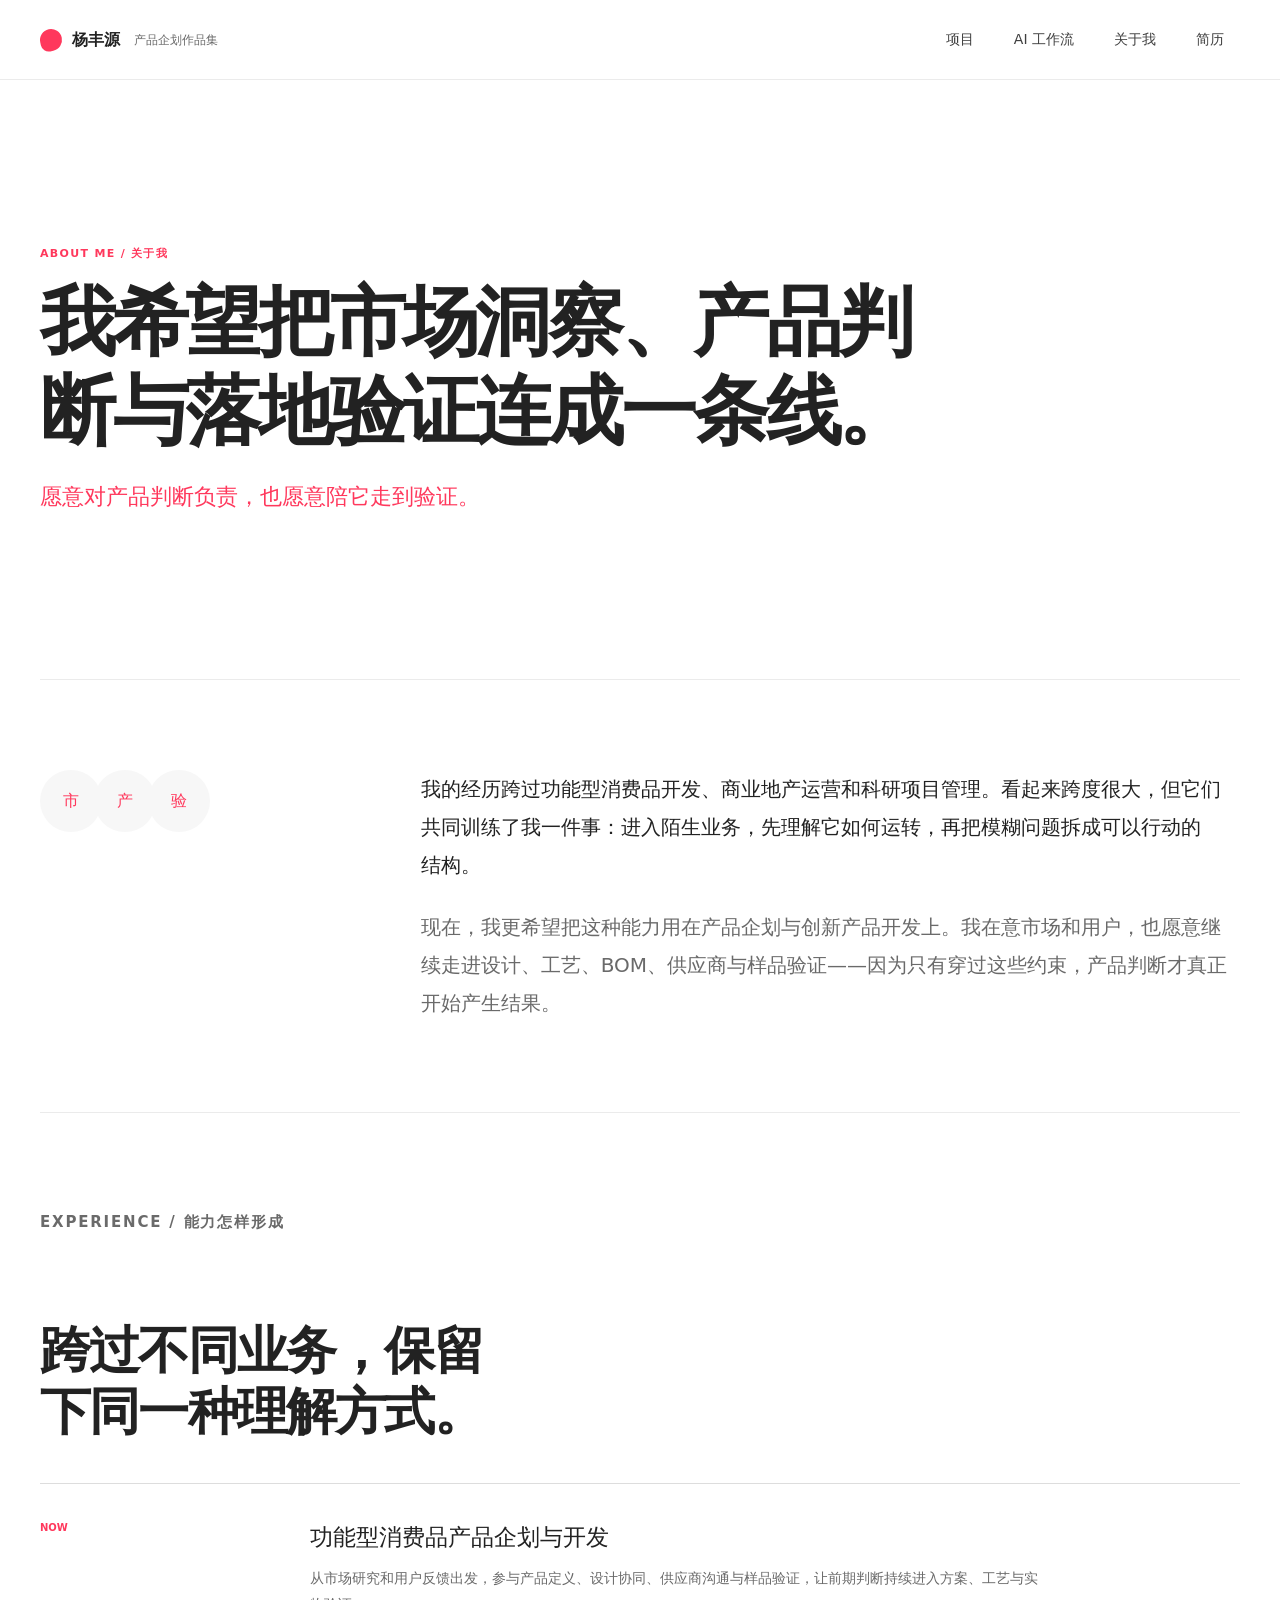
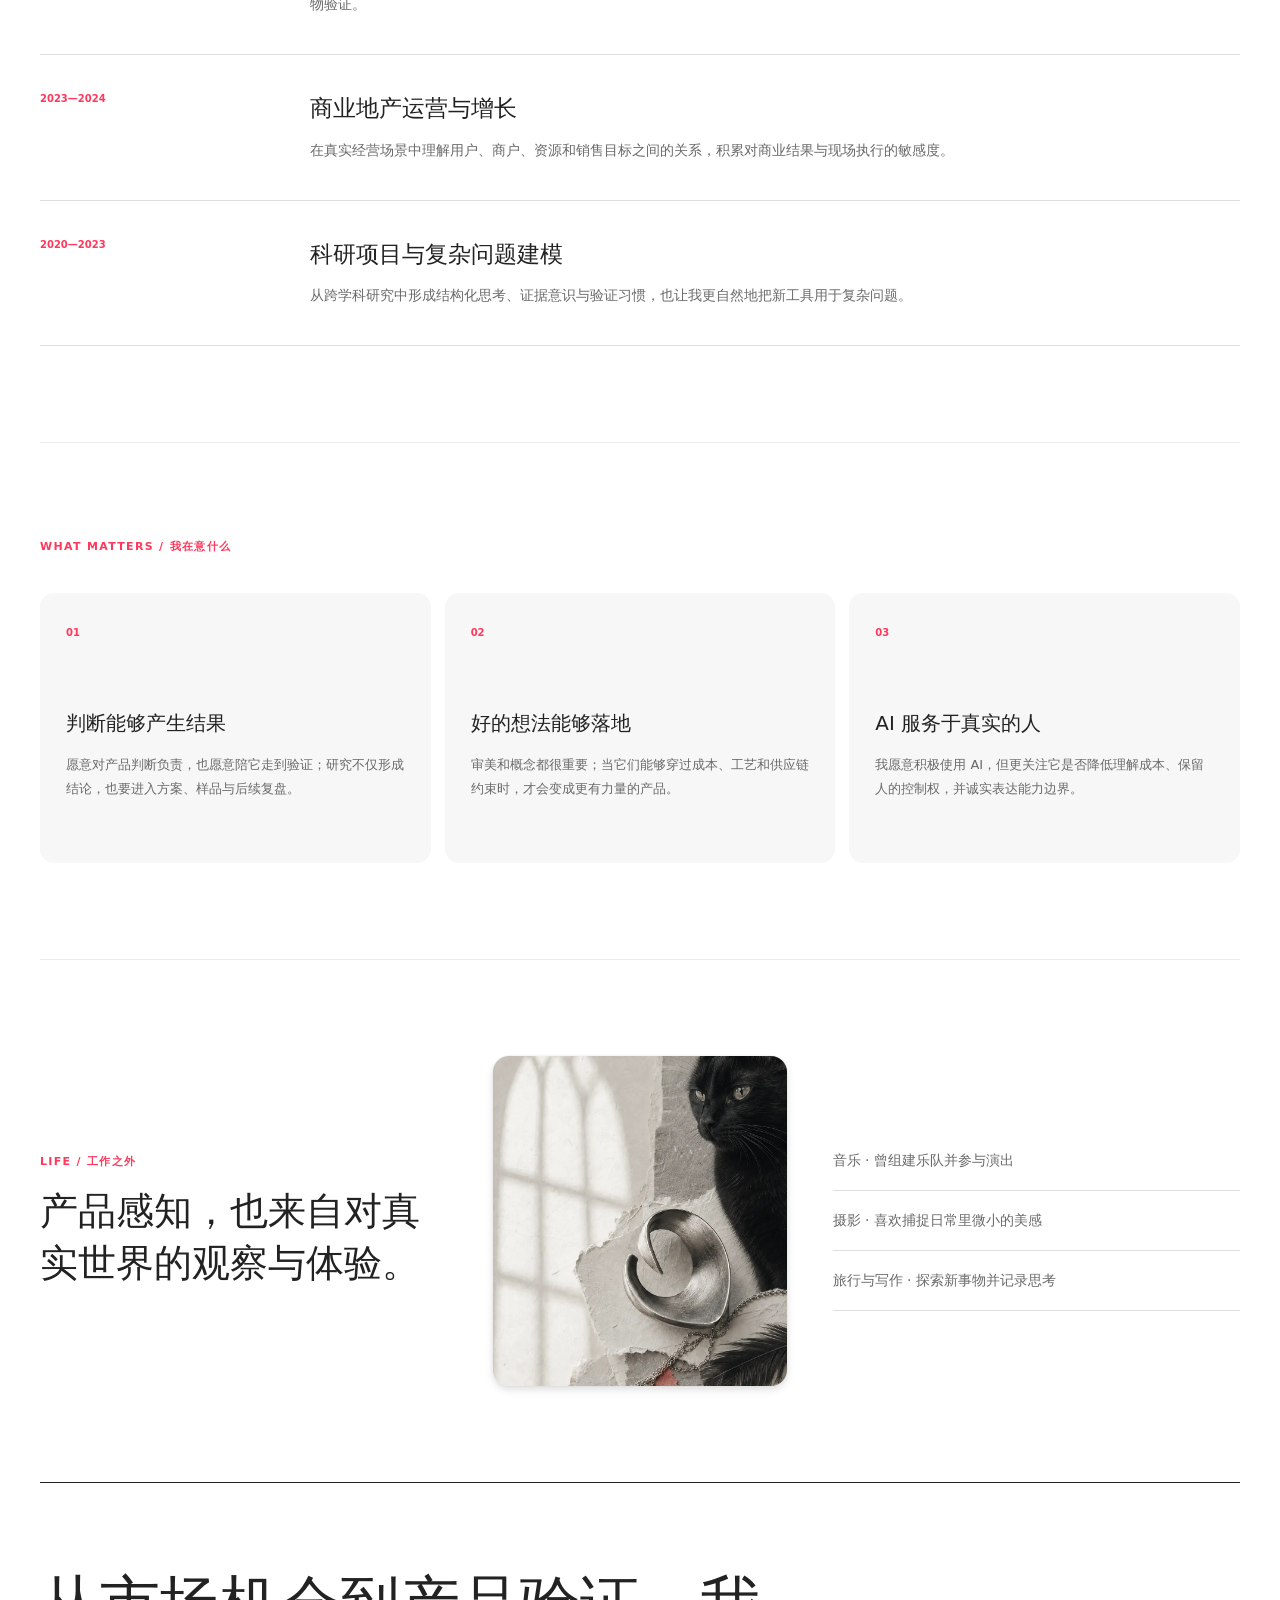
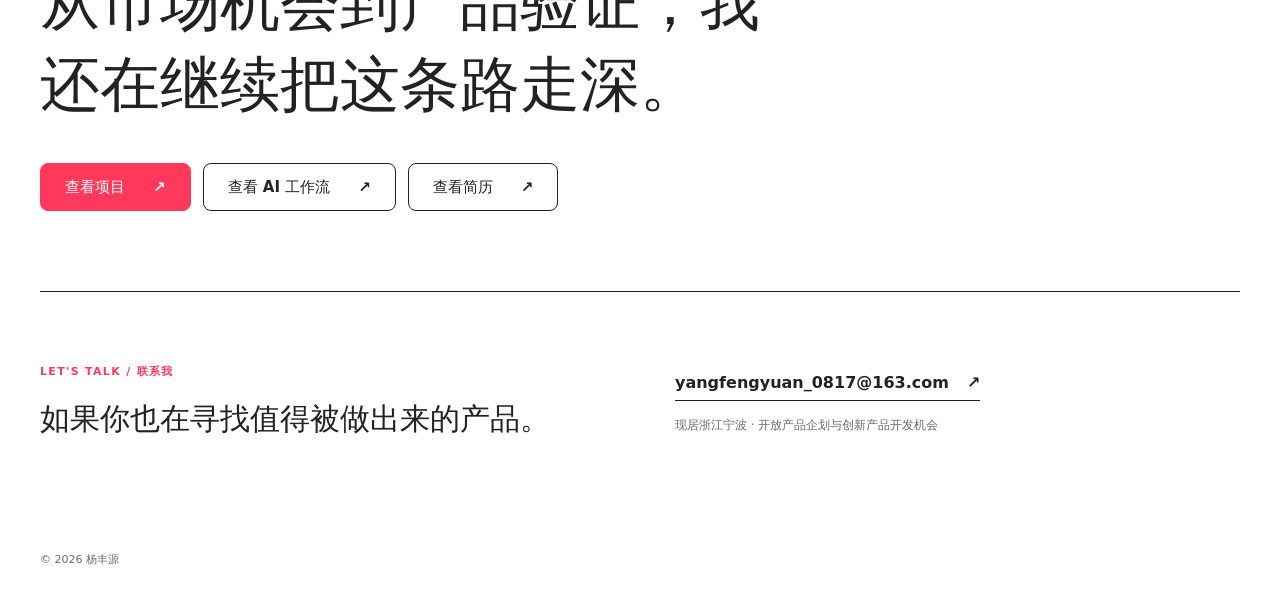
==== commit 2e2d41ec: "feat: 集成Nextly在线Demo、更新真实截图并补充Render路由规则 - 新增 nextly-demo 目录，部署 Nextly 预构建 React 应用 - 替换 Nextly 项目截图" ====
--- a/about/index.html
+++ b/about/index.html
@@ -1,5 +1,5 @@
 <!DOCTYPE html>
-<html lang="zh-CN" data-theme="light"><head><meta charset="utf-8"><meta name="viewport" content="width=device-width, initial-scale=1"><link rel="preload" href="/hero-gothic-cat-metal.webp" as="image"><link rel="stylesheet" href="/assets/index-Cj0hgmuT.css" data-precedence="vite-rsc/importer-resources"><title>关于我｜杨丰源作品集</title><meta name="description" content="关于杨丰源：跨业务背景的产品企划与创新产品开发实践者。"><link rel="shortcut icon" href="/favicon.svg"><link rel="icon" href="/favicon.svg">
+<html lang="zh-CN" data-theme="light"><head><meta charset="utf-8"><meta name="viewport" content="width=device-width, initial-scale=1"><link rel="preload" href="/hero-gothic-cat-metal.webp" as="image"><link rel="stylesheet" href="/assets/index-Cj0hgmuT.css" data-precedence="vite-rsc/importer-resources"><title>关于我｜杨丰源作品集</title><meta name="description" content="关于杨丰源：跨业务背景的产品企划与创新产品开发实践者。"><meta property="og:title" content="关于我｜杨丰源作品集"><meta property="og:description" content="关于杨丰源：跨业务背景的产品企划与创新产品开发实践者。"><meta property="og:type" content="website"><meta property="og:image" content="/hero-gothic-cat-metal.webp"><meta property="og:url" content="https://reengyuan-portfolio.onrender.com/about"><meta name="twitter:card" content="summary_large_image"><link rel="shortcut icon" href="/favicon.svg"><link rel="icon" href="/favicon.svg">
 <link rel="preload" href="/assets/_vinext_fonts/geist-8ac0455e797f/geist-ff2310f5.woff2" as="font" type="font/woff2" crossorigin="">
 <link rel="preload" href="/assets/_vinext_fonts/geist-8ac0455e797f/geist-875ccdd4.woff2" as="font" type="font/woff2" crossorigin="">
 <link rel="preload" href="/assets/_vinext_fonts/geist-8ac0455e797f/geist-52306abf.woff2" as="font" type="font/woff2" crossorigin="">
@@ -120,7 +120,7 @@
 
 .__variable_geist_mono_1diim1n { --font-geist-mono: 'Geist Mono', sans-serif; }
 </style>
-<style>.trae-browser-inspect-overlay{position:fixed;top:0;left:0;width:100%;height:100%;z-index:999997;pointer-events:auto;background:rgba(0,0,0,0)}.trae-browser-inspect-highlight-box{position:absolute;top:0;left:0;z-index:999998;display:none}.trae-browser-inspect-highlight-tag{position:absolute;left:0px;top:0px;height:18px;padding:0 6px;box-sizing:border-box;border-radius:4px;background-color:var(--vscode-icube-colorSuccessHover, "#2FB287");color:var(--vscode-icube-colorSnow, "#fff");font-size:12px;font-weight:400;display:none;align-items:center;z-index:999999}.trae-browser-inspect-highlight-box-show{display:flex}.trae-browser-inspect-select-button.trae-browser-inspect-highlight-box-show{display:flex !important}.trae-browser-inspect-select-button{position:absolute;top:0;left:0;background-color:var(--vscode-icube--bg-bg-base-secondary, "#222427");color:var(--vscode-icube--text-text-default-active, "#F5F9FE");font-size:11px;font-weight:500;border:1px solid var(--vscode-icube--border-neutral-l1, "#E0E2F217");border-radius:6px;padding:0 8px;height:32px;display:none;align-items:center;cursor:pointer;z-index:999999;gap:4px}.trae-browser-inspect-select-button svg,.trae-browser-inspect-select-button span{z-index:1}.trae-browser-inspect-select-highlight-box{background:rgba(0,0,0,0) !important}.trae-browser-inspect-select-highlight-box .trae-browser-inspect-highlight-tag{background-color:var(--vscode-icube--status-success-active, "#1E8B56")}.trae-browser-inspect-comment-card-container{position:fixed;top:0;left:0;z-index:9999999;pointer-events:auto}.trae-browser-inspect-comment-card-container .trae-browser-inspect-comment-card{display:flex;padding-top:0px !important;align-items:center;z-index:9999999 !important;background-color:var(--vscode-icube--bg-bg-menu)}*[contenteditable]{outline:none}.trae-browser-inspect-click-effect{position:fixed;width:40px;height:40px;margin-left:-20px;margin-top:-20px;border-radius:50%;background-color:var(--vscode-icube-colorSuccessHover, #2FB287);pointer-events:none;animation:trae-browser-inspect-ripple 500ms ease-out forwards;z-index:999999}@keyframes trae-browser-inspect-ripple{0%{transform:scale(0.3);opacity:.8}100%{transform:scale(2);opacity:0}}.trae-browser-inspect-ref-box{position:absolute;border:2px solid var(--vscode-icube-colorSuccessHover, "#2FB287");pointer-events:none;z-index:999998;animation:trae-browser-inspect-fadeInOut 2s ease-in-out forwards}.trae-browser-inspect-ref-label{position:absolute;top:-14px;left:0;height:14px;padding:0 4px;box-sizing:border-box;border-radius:2px;background-color:var(--vscode-icube-colorSuccessHover, "#2FB287");color:var(--vscode-icube-colorSnow, "#fff");font-size:9px;font-weight:500;display:flex;align-items:center;white-space:nowrap;z-index:999999}@keyframes trae-browser-inspect-fadeInOut{0%{opacity:0}10%{opacity:1}90%{opacity:1}100%{opacity:0}}.trae-browser-inspect-input-highlight{position:absolute;border:2px solid var(--vscode-icube-colorSuccessHover, "#2FB287");border-radius:4px;pointer-events:none;z-index:999998;box-shadow:0 0 8px var(--vscode-icube-colorSuccessHover, "#2FB287");animation:trae-browser-inspect-input-pulse 600ms ease-out forwards}@keyframes trae-browser-inspect-input-pulse{0%{opacity:0;box-shadow:0 0 0 var(--vscode-icube-colorSuccessHover, "#2FB287")}30%{opacity:1;box-shadow:0 0 12px var(--vscode-icube-colorSuccessHover, "#2FB287")}100%{opacity:0;box-shadow:0 0 0 var(--vscode-icube-colorSuccessHover, "#2FB287")}}.trae-browser-inspect-virtual-cursor{position:fixed;width:20px;height:20px;pointer-events:none;z-index:9999999;opacity:0;transition:opacity .2s ease}.trae-browser-inspect-virtual-cursor.trae-browser-inspect-cursor-visible{opacity:1}.trae-browser-inspect-virtual-cursor.trae-browser-inspect-cursor-idle{animation:trae-browser-inspect-cursor-breathe 2s ease-in-out infinite}.trae-browser-inspect-virtual-cursor svg{width:20px;height:20px;filter:drop-shadow(0 1px 2px rgba(0, 0, 0, 0.3))}@keyframes trae-browser-inspect-cursor-breathe{0%,100%{opacity:.7}50%{opacity:1}}.trae-browser-inspect-scroll-indicator{position:fixed;display:flex;align-items:center;justify-content:center;gap:6px;padding:8px 16px;border-radius:8px;background-color:rgba(0,0,0,.7);color:#fff;font-size:13px;font-weight:500;pointer-events:none;z-index:999999;animation:trae-browser-inspect-indicator-fade 800ms ease-out forwards;backdrop-filter:blur(4px)}.trae-browser-inspect-scroll-indicator svg{width:16px;height:16px;fill:#fff}.trae-browser-inspect-scroll-indicator.trae-scroll-up{top:12px;left:50%;transform:translateX(-50%)}.trae-browser-inspect-scroll-indicator.trae-scroll-down{bottom:12px;left:50%;transform:translateX(-50%)}.trae-browser-inspect-scroll-indicator.trae-scroll-left{left:12px;top:50%;transform:translateY(-50%)}.trae-browser-inspect-scroll-indicator.trae-scroll-right{right:12px;top:50%;transform:translateY(-50%)}@keyframes trae-browser-inspect-indicator-fade{0%{opacity:0;transform:translateX(-50%) scale(0.9)}15%{opacity:1;transform:translateX(-50%) scale(1)}85%{opacity:1}100%{opacity:0}}.trae-browser-inspect-scroll-indicator.trae-scroll-left,.trae-browser-inspect-scroll-indicator.trae-scroll-right{animation-name:trae-browser-inspect-indicator-fade-y}@keyframes trae-browser-inspect-indicator-fade-y{0%{opacity:0;transform:translateY(-50%) scale(0.9)}15%{opacity:1;transform:translateY(-50%) scale(1)}85%{opacity:1}100%{opacity:0}}.trae-browser-inspect-key-badge{position:fixed;bottom:60px;left:50%;transform:translateX(-50%);padding:8px 20px;border-radius:8px;background-color:rgba(0,0,0,.8);color:#fff;font-size:18px;font-weight:600;font-family:-apple-system,BlinkMacSystemFont,"Segoe UI",Roboto,monospace;pointer-events:none;z-index:999999;animation:trae-browser-inspect-key-pop 500ms ease-out forwards;backdrop-filter:blur(4px);border:1px solid hsla(0,0%,100%,.15);box-shadow:0 4px 12px rgba(0,0,0,.3);letter-spacing:1px}@keyframes trae-browser-inspect-key-pop{0%{opacity:0;transform:translateX(-50%) translateY(10px) scale(0.9)}20%{opacity:1;transform:translateX(-50%) translateY(0) scale(1)}80%{opacity:1}100%{opacity:0;transform:translateX(-50%) translateY(-10px)}}.trae-browser-inspect-step-badge{position:fixed;top:12px;left:12px;padding:6px 12px;border-radius:6px;background-color:var(--vscode-icube-colorSuccessHover, #2FB287);color:#fff;font-size:12px;font-weight:600;pointer-events:none;z-index:999999;animation:trae-browser-inspect-step-slide 600ms ease-out forwards;box-shadow:0 2px 8px rgba(47,178,135,.3);max-width:280px;overflow:hidden;text-overflow:ellipsis;white-space:nowrap}.trae-browser-inspect-step-badge.trae-step-old{opacity:.4;transform:translateY(0)}@keyframes trae-browser-inspect-step-slide{0%{opacity:0;transform:translateX(-20px)}20%{opacity:1;transform:translateX(0)}100%{opacity:1;transform:translateX(0)}}.trae-browser-inspect-drag-trail{position:fixed;top:0;left:0;width:100%;height:100%;pointer-events:none;z-index:999998}.trae-browser-inspect-drag-trail svg{width:100%;height:100%}.trae-browser-inspect-drag-trail .trae-drag-path{fill:none;stroke:var(--vscode-icube-colorSuccessHover, #2FB287);stroke-width:2;stroke-dasharray:8 4;opacity:.6;animation:trae-browser-inspect-dash 600ms linear forwards}.trae-browser-inspect-drag-trail .trae-drag-dot{fill:var(--vscode-icube-colorSuccessHover, #2FB287);filter:drop-shadow(0 0 4px rgba(47, 178, 135, 0.6))}.trae-browser-inspect-drag-trail .trae-drag-endpoint{fill:none;stroke:var(--vscode-icube-colorSuccessHover, #2FB287);stroke-width:2;opacity:.5}@keyframes trae-browser-inspect-dash{0%{stroke-dashoffset:200}100%{stroke-dashoffset:0}}.trae-browser-inspect-drag-trail.trae-drag-fade{animation:trae-browser-inspect-trail-fade 400ms ease-out forwards}@keyframes trae-browser-inspect-trail-fade{0%{opacity:1}100%{opacity:0}}</style><style>.buttonsCard-bTXa5j {
+<style>.buttonsCard-bTXa5j {
   padding: var(--spacer-4);
   background: none;
   align-items: center;
@@ -452,26 +452,7 @@
   line-height: 18px;
 }
 
-</style><style id="trae-browser-inspect-drag-styles">
-            .trae-browser-inspect-draggable {
-                cursor: grab !important;
-            }
-            .trae-browser-inspect-dragging-active {
-                cursor: grabbing !important;
-            }
-            .trae-browser-inspect-drag-ghost {
-                opacity: 0.7;
-                pointer-events: none;
-                position: fixed;
-                z-index: 999998;
-                transform: scale(0.95);
-                box-shadow: 0 4px 12px rgba(0, 0, 0, 0.15);
-                transition: none;
-            }
-            .trae-browser-inspect-element-placeholder {
-                opacity: 0.3;
-            }
-        </style><style>.trae-browser-inspect-overlay{position:fixed;top:0;left:0;width:100%;height:100%;z-index:999997;pointer-events:auto;background:rgba(0,0,0,0)}.trae-browser-inspect-highlight-box{position:absolute;top:0;left:0;z-index:999998;display:none}.trae-browser-inspect-highlight-tag{position:absolute;left:0px;top:0px;height:18px;padding:0 6px;box-sizing:border-box;border-radius:4px;background-color:var(--vscode-icube-colorSuccessHover, "#2FB287");color:var(--vscode-icube-colorSnow, "#fff");font-size:12px;font-weight:400;display:none;align-items:center;z-index:999999}.trae-browser-inspect-highlight-box-show{display:flex}.trae-browser-inspect-select-button.trae-browser-inspect-highlight-box-show{display:flex !important}.trae-browser-inspect-select-button{position:absolute;top:0;left:0;background-color:var(--vscode-icube--bg-bg-base-secondary, "#222427");color:var(--vscode-icube--text-text-default-active, "#F5F9FE");font-size:11px;font-weight:500;border:1px solid var(--vscode-icube--border-neutral-l1, "#E0E2F217");border-radius:6px;padding:0 8px;height:32px;display:none;align-items:center;cursor:pointer;z-index:999999;gap:4px}.trae-browser-inspect-select-button svg,.trae-browser-inspect-select-button span{z-index:1}.trae-browser-inspect-select-highlight-box{background:rgba(0,0,0,0) !important}.trae-browser-inspect-select-highlight-box .trae-browser-inspect-highlight-tag{background-color:var(--vscode-icube--status-success-active, "#1E8B56")}.trae-browser-inspect-comment-card-container{position:fixed;top:0;left:0;z-index:9999999;pointer-events:auto}.trae-browser-inspect-comment-card-container .trae-browser-inspect-comment-card{display:flex;padding-top:0px !important;align-items:center;z-index:9999999 !important;background-color:var(--vscode-icube--bg-bg-menu)}*[contenteditable]{outline:none}.trae-browser-inspect-click-effect{position:fixed;width:40px;height:40px;margin-left:-20px;margin-top:-20px;border-radius:50%;background-color:var(--vscode-icube-colorSuccessHover, #2FB287);pointer-events:none;animation:trae-browser-inspect-ripple 500ms ease-out forwards;z-index:999999}@keyframes trae-browser-inspect-ripple{0%{transform:scale(0.3);opacity:.8}100%{transform:scale(2);opacity:0}}.trae-browser-inspect-ref-box{position:absolute;border:2px solid var(--vscode-icube-colorSuccessHover, "#2FB287");pointer-events:none;z-index:999998;animation:trae-browser-inspect-fadeInOut 2s ease-in-out forwards}.trae-browser-inspect-ref-label{position:absolute;top:-14px;left:0;height:14px;padding:0 4px;box-sizing:border-box;border-radius:2px;background-color:var(--vscode-icube-colorSuccessHover, "#2FB287");color:var(--vscode-icube-colorSnow, "#fff");font-size:9px;font-weight:500;display:flex;align-items:center;white-space:nowrap;z-index:999999}@keyframes trae-browser-inspect-fadeInOut{0%{opacity:0}10%{opacity:1}90%{opacity:1}100%{opacity:0}}.trae-browser-inspect-input-highlight{position:absolute;border:2px solid var(--vscode-icube-colorSuccessHover, "#2FB287");border-radius:4px;pointer-events:none;z-index:999998;box-shadow:0 0 8px var(--vscode-icube-colorSuccessHover, "#2FB287");animation:trae-browser-inspect-input-pulse 600ms ease-out forwards}@keyframes trae-browser-inspect-input-pulse{0%{opacity:0;box-shadow:0 0 0 var(--vscode-icube-colorSuccessHover, "#2FB287")}30%{opacity:1;box-shadow:0 0 12px var(--vscode-icube-colorSuccessHover, "#2FB287")}100%{opacity:0;box-shadow:0 0 0 var(--vscode-icube-colorSuccessHover, "#2FB287")}}.trae-browser-inspect-virtual-cursor{position:fixed;width:20px;height:20px;pointer-events:none;z-index:9999999;opacity:0;transition:opacity .2s ease}.trae-browser-inspect-virtual-cursor.trae-browser-inspect-cursor-visible{opacity:1}.trae-browser-inspect-virtual-cursor.trae-browser-inspect-cursor-idle{animation:trae-browser-inspect-cursor-breathe 2s ease-in-out infinite}.trae-browser-inspect-virtual-cursor svg{width:20px;height:20px;filter:drop-shadow(0 1px 2px rgba(0, 0, 0, 0.3))}@keyframes trae-browser-inspect-cursor-breathe{0%,100%{opacity:.7}50%{opacity:1}}.trae-browser-inspect-scroll-indicator{position:fixed;display:flex;align-items:center;justify-content:center;gap:6px;padding:8px 16px;border-radius:8px;background-color:rgba(0,0,0,.7);color:#fff;font-size:13px;font-weight:500;pointer-events:none;z-index:999999;animation:trae-browser-inspect-indicator-fade 800ms ease-out forwards;backdrop-filter:blur(4px)}.trae-browser-inspect-scroll-indicator svg{width:16px;height:16px;fill:#fff}.trae-browser-inspect-scroll-indicator.trae-scroll-up{top:12px;left:50%;transform:translateX(-50%)}.trae-browser-inspect-scroll-indicator.trae-scroll-down{bottom:12px;left:50%;transform:translateX(-50%)}.trae-browser-inspect-scroll-indicator.trae-scroll-left{left:12px;top:50%;transform:translateY(-50%)}.trae-browser-inspect-scroll-indicator.trae-scroll-right{right:12px;top:50%;transform:translateY(-50%)}@keyframes trae-browser-inspect-indicator-fade{0%{opacity:0;transform:translateX(-50%) scale(0.9)}15%{opacity:1;transform:translateX(-50%) scale(1)}85%{opacity:1}100%{opacity:0}}.trae-browser-inspect-scroll-indicator.trae-scroll-left,.trae-browser-inspect-scroll-indicator.trae-scroll-right{animation-name:trae-browser-inspect-indicator-fade-y}@keyframes trae-browser-inspect-indicator-fade-y{0%{opacity:0;transform:translateY(-50%) scale(0.9)}15%{opacity:1;transform:translateY(-50%) scale(1)}85%{opacity:1}100%{opacity:0}}.trae-browser-inspect-key-badge{position:fixed;bottom:60px;left:50%;transform:translateX(-50%);padding:8px 20px;border-radius:8px;background-color:rgba(0,0,0,.8);color:#fff;font-size:18px;font-weight:600;font-family:-apple-system,BlinkMacSystemFont,"Segoe UI",Roboto,monospace;pointer-events:none;z-index:999999;animation:trae-browser-inspect-key-pop 500ms ease-out forwards;backdrop-filter:blur(4px);border:1px solid hsla(0,0%,100%,.15);box-shadow:0 4px 12px rgba(0,0,0,.3);letter-spacing:1px}@keyframes trae-browser-inspect-key-pop{0%{opacity:0;transform:translateX(-50%) translateY(10px) scale(0.9)}20%{opacity:1;transform:translateX(-50%) translateY(0) scale(1)}80%{opacity:1}100%{opacity:0;transform:translateX(-50%) translateY(-10px)}}.trae-browser-inspect-step-badge{position:fixed;top:12px;left:12px;padding:6px 12px;border-radius:6px;background-color:var(--vscode-icube-colorSuccessHover, #2FB287);color:#fff;font-size:12px;font-weight:600;pointer-events:none;z-index:999999;animation:trae-browser-inspect-step-slide 600ms ease-out forwards;box-shadow:0 2px 8px rgba(47,178,135,.3);max-width:280px;overflow:hidden;text-overflow:ellipsis;white-space:nowrap}.trae-browser-inspect-step-badge.trae-step-old{opacity:.4;transform:translateY(0)}@keyframes trae-browser-inspect-step-slide{0%{opacity:0;transform:translateX(-20px)}20%{opacity:1;transform:translateX(0)}100%{opacity:1;transform:translateX(0)}}.trae-browser-inspect-drag-trail{position:fixed;top:0;left:0;width:100%;height:100%;pointer-events:none;z-index:999998}.trae-browser-inspect-drag-trail svg{width:100%;height:100%}.trae-browser-inspect-drag-trail .trae-drag-path{fill:none;stroke:var(--vscode-icube-colorSuccessHover, #2FB287);stroke-width:2;stroke-dasharray:8 4;opacity:.6;animation:trae-browser-inspect-dash 600ms linear forwards}.trae-browser-inspect-drag-trail .trae-drag-dot{fill:var(--vscode-icube-colorSuccessHover, #2FB287);filter:drop-shadow(0 0 4px rgba(47, 178, 135, 0.6))}.trae-browser-inspect-drag-trail .trae-drag-endpoint{fill:none;stroke:var(--vscode-icube-colorSuccessHover, #2FB287);stroke-width:2;opacity:.5}@keyframes trae-browser-inspect-dash{0%{stroke-dashoffset:200}100%{stroke-dashoffset:0}}.trae-browser-inspect-drag-trail.trae-drag-fade{animation:trae-browser-inspect-trail-fade 400ms ease-out forwards}@keyframes trae-browser-inspect-trail-fade{0%{opacity:1}100%{opacity:0}}</style><style>.buttonsCard-bTXa5j {
+</style><style>.buttonsCard-bTXa5j {
   padding: var(--spacer-4);
   background: none;
   align-items: center;
@@ -1918,4 +1899,4 @@
   --bg-bg-brand-old: #32f08c;
   --gradient-brand: linear-gradient(90deg, #3ee1a3 0%, #32f08c 36%, #60f2bd 71.63%, #a0fde7 100%);
 }
-</style><link rel="stylesheet" href="/assets/cat-cursor.css"></head><body class="__variable_geist_0tvmz3h __variable_geist_mono_1diim1n"><main class="site-page about-page"><header class="site-header shell"><a href="/" class="wordmark" aria-label="杨丰源作品集首页" data-trae-ref="e0"><span class="wordmark-dot" aria-hidden="true"></span><span>杨丰源</span><small>产品企划作品集</small></a><nav aria-label="主要导航" data-trae-ref="e7"><a href="/projects" data-trae-ref="e1">项目</a><a href="/ai-workflow">AI 工作流</a><a href="/about" data-trae-ref="e2">关于我</a><a href="/resume" data-trae-ref="e3">简历</a></nav></header><section class="about-hero shell"><p class="eyebrow" data-trae-ref="e8">ABOUT ME / 关于我</p><h1 data-trae-ref="e9">我希望把市场洞察、产品判断与落地验证连成一条线。</h1><p data-trae-ref="e10">愿意对产品判断负责，也愿意陪它走到验证。</p></section><section class="about-manifesto shell"><div class="manifesto-mark" aria-hidden="true"><span>市</span><span>产</span><span>验</span></div><div><p data-trae-ref="e11">我的经历跨过功能型消费品开发、商业地产运营和科研项目管理。看起来跨度很大，但它们共同训练了我一件事：进入陌生业务，先理解它如何运转，再把模糊问题拆成可以行动的结构。</p><p data-trae-ref="e12">现在，我更希望把这种能力用在产品企划与创新产品开发上。我在意市场和用户，也愿意继续走进设计、工艺、BOM、供应商与样品验证——因为只有穿过这些约束，产品判断才真正开始产生结果。</p></div></section><section class="experience-section shell section-pad"><div class="section-heading compact-heading"><p class="eyebrow" data-trae-ref="e13">EXPERIENCE / 能力怎样形成</p><h2 data-trae-ref="e14">跨过不同业务，保留下同一种理解方式。</h2></div><div class="experience-list"><article><span>NOW</span><div><h3 data-trae-ref="e15">功能型消费品产品企划与开发</h3><p data-trae-ref="e16">从市场研究和用户反馈出发，参与产品定义、设计协同、供应商沟通与样品验证，让前期判断持续进入方案、工艺与实物验证。</p></div></article><article><span>2023—2024</span><div><h3 data-trae-ref="e17">商业地产运营与增长</h3><p data-trae-ref="e18">在真实经营场景中理解用户、商户、资源和销售目标之间的关系，积累对商业结果与现场执行的敏感度。</p></div></article><article><span>2020—2023</span><div><h3 data-trae-ref="e19">科研项目与复杂问题建模</h3><p data-trae-ref="e20">从跨学科研究中形成结构化思考、证据意识与验证习惯，也让我更自然地把新工具用于复杂问题。</p></div></article></div></section><section class="about-values shell section-pad"><p class="eyebrow" data-trae-ref="e21">WHAT MATTERS / 我在意什么</p><div class="value-grid"><article><span>01</span><h3 data-trae-ref="e22">判断能够产生结果</h3><p data-trae-ref="e23">愿意对产品判断负责，也愿意陪它走到验证；研究不仅形成结论，也要进入方案、样品与后续复盘。</p></article><article><span>02</span><h3 data-trae-ref="e24">好的想法能够落地</h3><p data-trae-ref="e25">审美和概念都很重要；当它们能够穿过成本、工艺和供应链约束时，才会变成更有力量的产品。</p></article><article><span>03</span><h3 data-trae-ref="e26">AI 服务于真实的人</h3><p data-trae-ref="e27">我愿意积极使用 AI，但更关注它是否降低理解成本、保留人的控制权，并诚实表达能力边界。</p></article></div></section><section class="life-section shell section-pad"><div><p class="eyebrow" data-trae-ref="e28">LIFE / 工作之外</p><h2 data-trae-ref="e29">产品感知，也来自对真实世界的观察与体验。</h2></div><figure class="life-visual"><img src="/hero-gothic-cat-metal.webp" alt="黑猫、金属与纸张组成的个人审美拼贴" data-trae-ref="e30"></figure><div class="life-list"><span>音乐 · 曾组建乐队并参与演出</span><span>摄影 · 喜欢捕捉日常里微小的美感</span><span>旅行与写作 · 探索新事物并记录思考</span></div></section><section class="about-cta shell"><h2 data-trae-ref="e31">从市场机会到产品验证，<br class="br-mobile">我还在继续把这条路走深。</h2><div><a href="/projects" class="button button-primary" data-trae-ref="e4">查看项目 <span aria-hidden="true">↗</span></a><a href="/ai-workflow" class="button button-secondary">查看 AI 工作流 <span aria-hidden="true">↗</span></a><a href="/resume" class="button button-secondary" data-trae-ref="e5">查看简历 <span aria-hidden="true">↗</span></a></div></section><footer class="site-footer shell"><div><p class="eyebrow" data-trae-ref="e32">LET'S TALK / 联系我</p><h2 data-trae-ref="e33">如果你也在寻找值得被做出来的产品。</h2></div><div class="footer-contact"><a href="mailto:yangfengyuan_0817@163.com" data-trae-ref="e6">yangfengyuan_0817@163.com <span aria-hidden="true">↗</span></a><p data-trae-ref="e34">现居浙江宁波 · 开放产品企划与创新产品开发机会</p></div><p class="footer-meta" data-trae-ref="e35">© 2026 杨丰源</p></footer></main><div class="light"><div class="trae-browser-inspect-highlight-tag"></div><div class="trae-browser-inspect-highlight-tag"></div><div class="trae-browser-inspect-highlight-box"></div><div class="trae-browser-inspect-highlight-box trae-browser-inspect-select-highlight-box" style="cursor: grab; pointer-events: auto;"></div><div class="trae-browser-inspect-overlay" style="display: none;"></div><div class="trae-browser-inspect-comment-card-container"></div><div class="trae-browser-inspect-drop-indicator" style="position: fixed; pointer-events: none; z-index: 999999; display: none; background: linear-gradient(90deg, rgb(0, 102, 255), rgb(0, 170, 255)); box-shadow: rgba(0, 102, 255, 0.4) 0px 0px 4px 1px, rgba(0, 102, 255, 0.3) 0px 0px 8px 2px, rgba(0, 102, 255, 0.2) 0px 0px 12px 3px; transition: transform 0.15s, width 0.15s, height 0.15s;"></div></div><div class="trae-browser-inspect-text-selection-container light"><div class="trae-browser-inspect-comment-card-container"></div></div><div class="trae-browser-inspect-operation light"></div><div class="trae-browser-inspect-step-badge" style="top: 12px;">#1 Snapshot</div><script src="/assets/cat-cursor.js" defer></script></body></html>+</style><link rel="stylesheet" href="/assets/cat-cursor.css"></head><body class="__variable_geist_0tvmz3h __variable_geist_mono_1diim1n"><main class="site-page about-page"><header class="site-header shell"><a href="/" class="wordmark" aria-label="杨丰源作品集首页"><span class="wordmark-dot" aria-hidden="true"></span><span>杨丰源</span><small>产品企划作品集</small></a><nav aria-label="主要导航"><a href="/projects">项目</a><a href="/ai-workflow">AI 工作流</a><a href="/about">关于我</a><a href="/resume">简历</a></nav></header><section class="about-hero shell"><p class="eyebrow">ABOUT ME / 关于我</p><h1>我希望把市场洞察、产品判断与落地验证连成一条线。</h1><p>愿意对产品判断负责，也愿意陪它走到验证。</p></section><section class="about-manifesto shell"><div class="manifesto-mark" aria-hidden="true"><span>市</span><span>产</span><span>验</span></div><div><p>我的经历跨过功能型消费品开发、商业地产运营和科研项目管理。看起来跨度很大，但它们共同训练了我一件事：进入陌生业务，先理解它如何运转，再把模糊问题拆成可以行动的结构。</p><p>现在，我更希望把这种能力用在产品企划与创新产品开发上。我在意市场和用户，也愿意继续走进设计、工艺、BOM、供应商与样品验证——因为只有穿过这些约束，产品判断才真正开始产生结果。</p></div></section><section class="experience-section shell section-pad"><div class="section-heading compact-heading"><p class="eyebrow">EXPERIENCE / 能力怎样形成</p><h2>跨过不同业务，保留下同一种理解方式。</h2></div><div class="experience-list"><article><span>NOW</span><div><h3>功能型消费品产品企划与开发</h3><p>从市场研究和用户反馈出发，参与产品定义、设计协同、供应商沟通与样品验证，让前期判断持续进入方案、工艺与实物验证。</p></div></article><article><span>2023—2024</span><div><h3>商业地产运营与增长</h3><p>在真实经营场景中理解用户、商户、资源和销售目标之间的关系，积累对商业结果与现场执行的敏感度。</p></div></article><article><span>2020—2023</span><div><h3>科研项目与复杂问题建模</h3><p>从跨学科研究中形成结构化思考、证据意识与验证习惯，也让我更自然地把新工具用于复杂问题。</p></div></article></div></section><section class="about-values shell section-pad"><p class="eyebrow">WHAT MATTERS / 我在意什么</p><div class="value-grid"><article><span>01</span><h3>判断能够产生结果</h3><p>愿意对产品判断负责，也愿意陪它走到验证；研究不仅形成结论，也要进入方案、样品与后续复盘。</p></article><article><span>02</span><h3>好的想法能够落地</h3><p>审美和概念都很重要；当它们能够穿过成本、工艺和供应链约束时，才会变成更有力量的产品。</p></article><article><span>03</span><h3>AI 服务于真实的人</h3><p>我愿意积极使用 AI，但更关注它是否降低理解成本、保留人的控制权，并诚实表达能力边界。</p></article></div></section><section class="life-section shell section-pad"><div><p class="eyebrow">LIFE / 工作之外</p><h2>产品感知，也来自对真实世界的观察与体验。</h2></div><figure class="life-visual"><img src="/hero-gothic-cat-metal.webp" alt="黑猫、金属与纸张组成的个人审美拼贴"></figure><div class="life-list"><span>音乐 · 曾组建乐队并参与演出</span><span>摄影 · 喜欢捕捉日常里微小的美感</span><span>旅行与写作 · 探索新事物并记录思考</span></div></section><section class="about-cta shell"><h2>从市场机会到产品验证，<br class="br-mobile">我还在继续把这条路走深。</h2><div><a href="/projects" class="button button-primary">查看项目 <span aria-hidden="true">↗</span></a><a href="/ai-workflow" class="button button-secondary">查看 AI 工作流 <span aria-hidden="true">↗</span></a><a href="/resume" class="button button-secondary">查看简历 <span aria-hidden="true">↗</span></a></div></section><footer class="site-footer shell"><div><p class="eyebrow">LET'S TALK / 联系我</p><h2>如果你也在寻找值得被做出来的产品。</h2></div><div class="footer-contact"><a href="mailto:yangfengyuan_0817@163.com">yangfengyuan_0817@163.com <span aria-hidden="true">↗</span></a><p>现居浙江宁波 · 开放产品企划与创新产品开发机会</p></div><p class="footer-meta">© 2026 杨丰源</p></footer></main></div><script src="/assets/cat-cursor.js" defer></script></body></html>
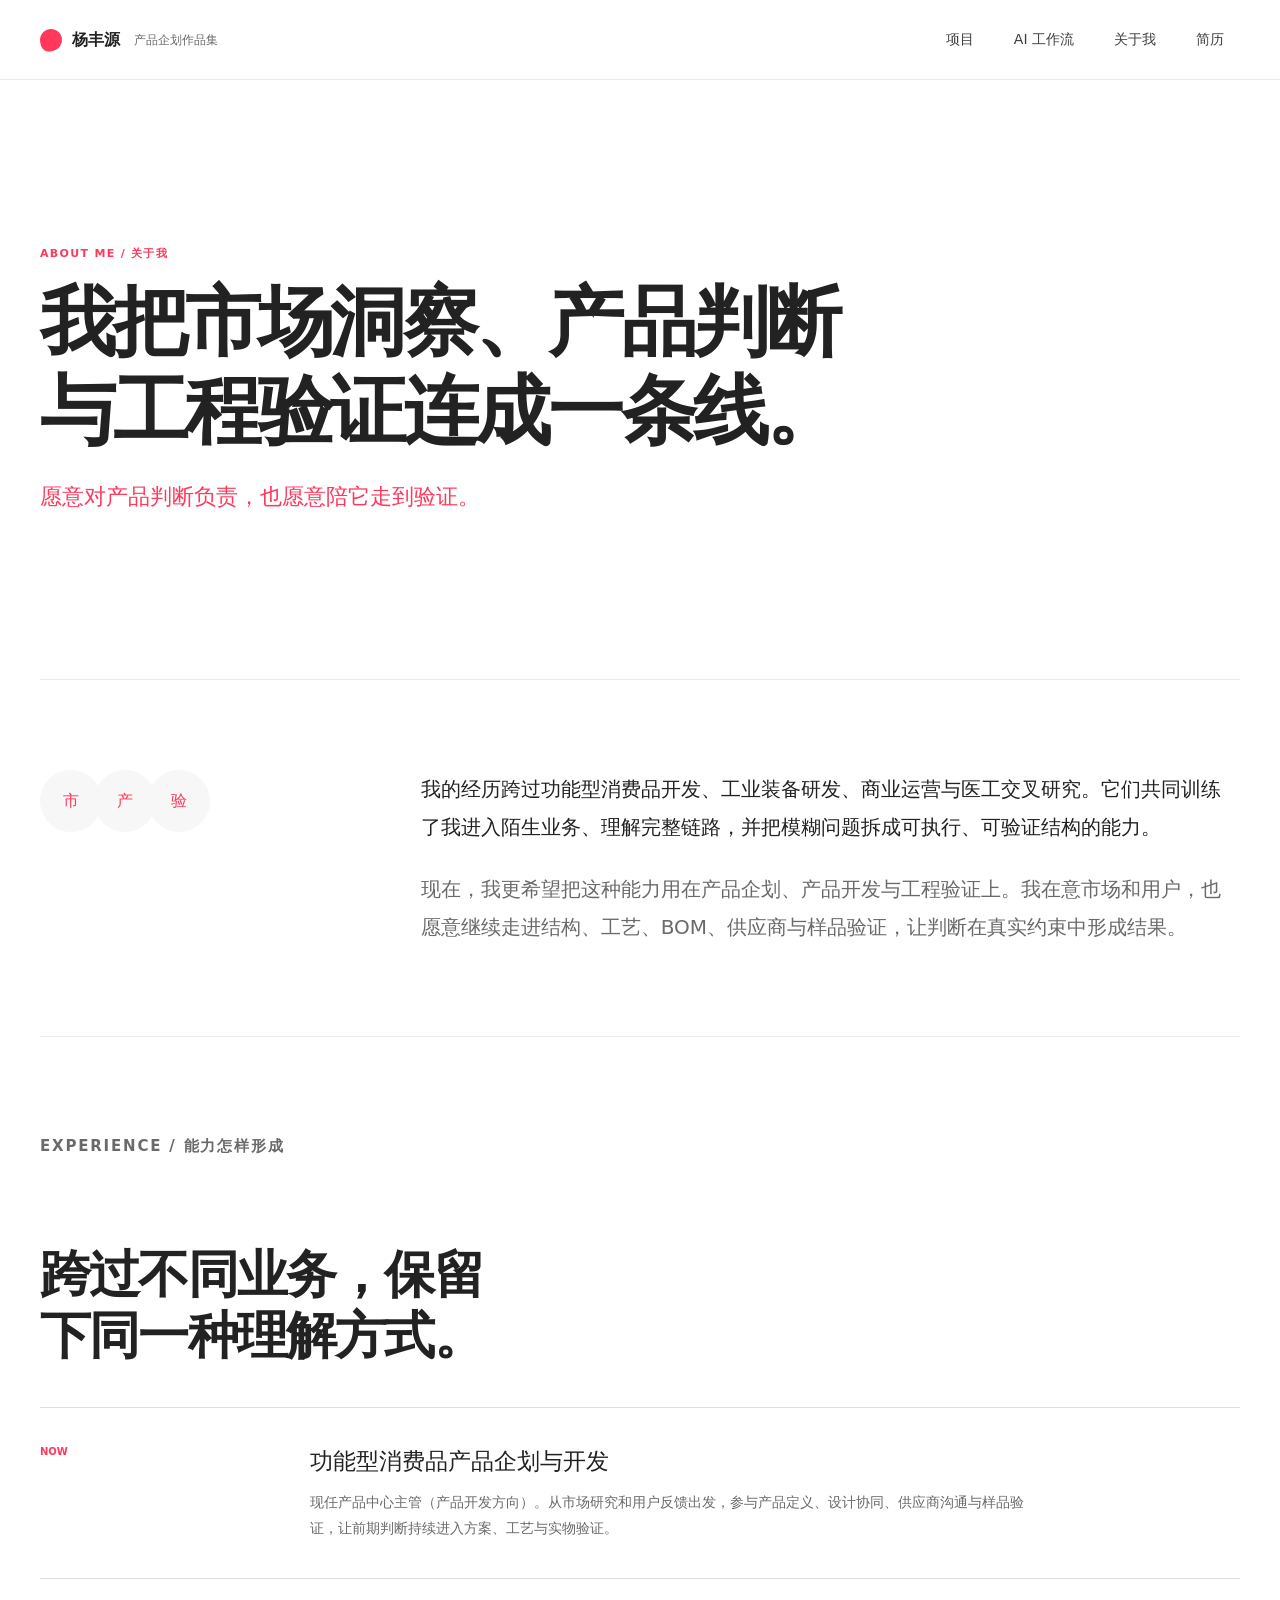
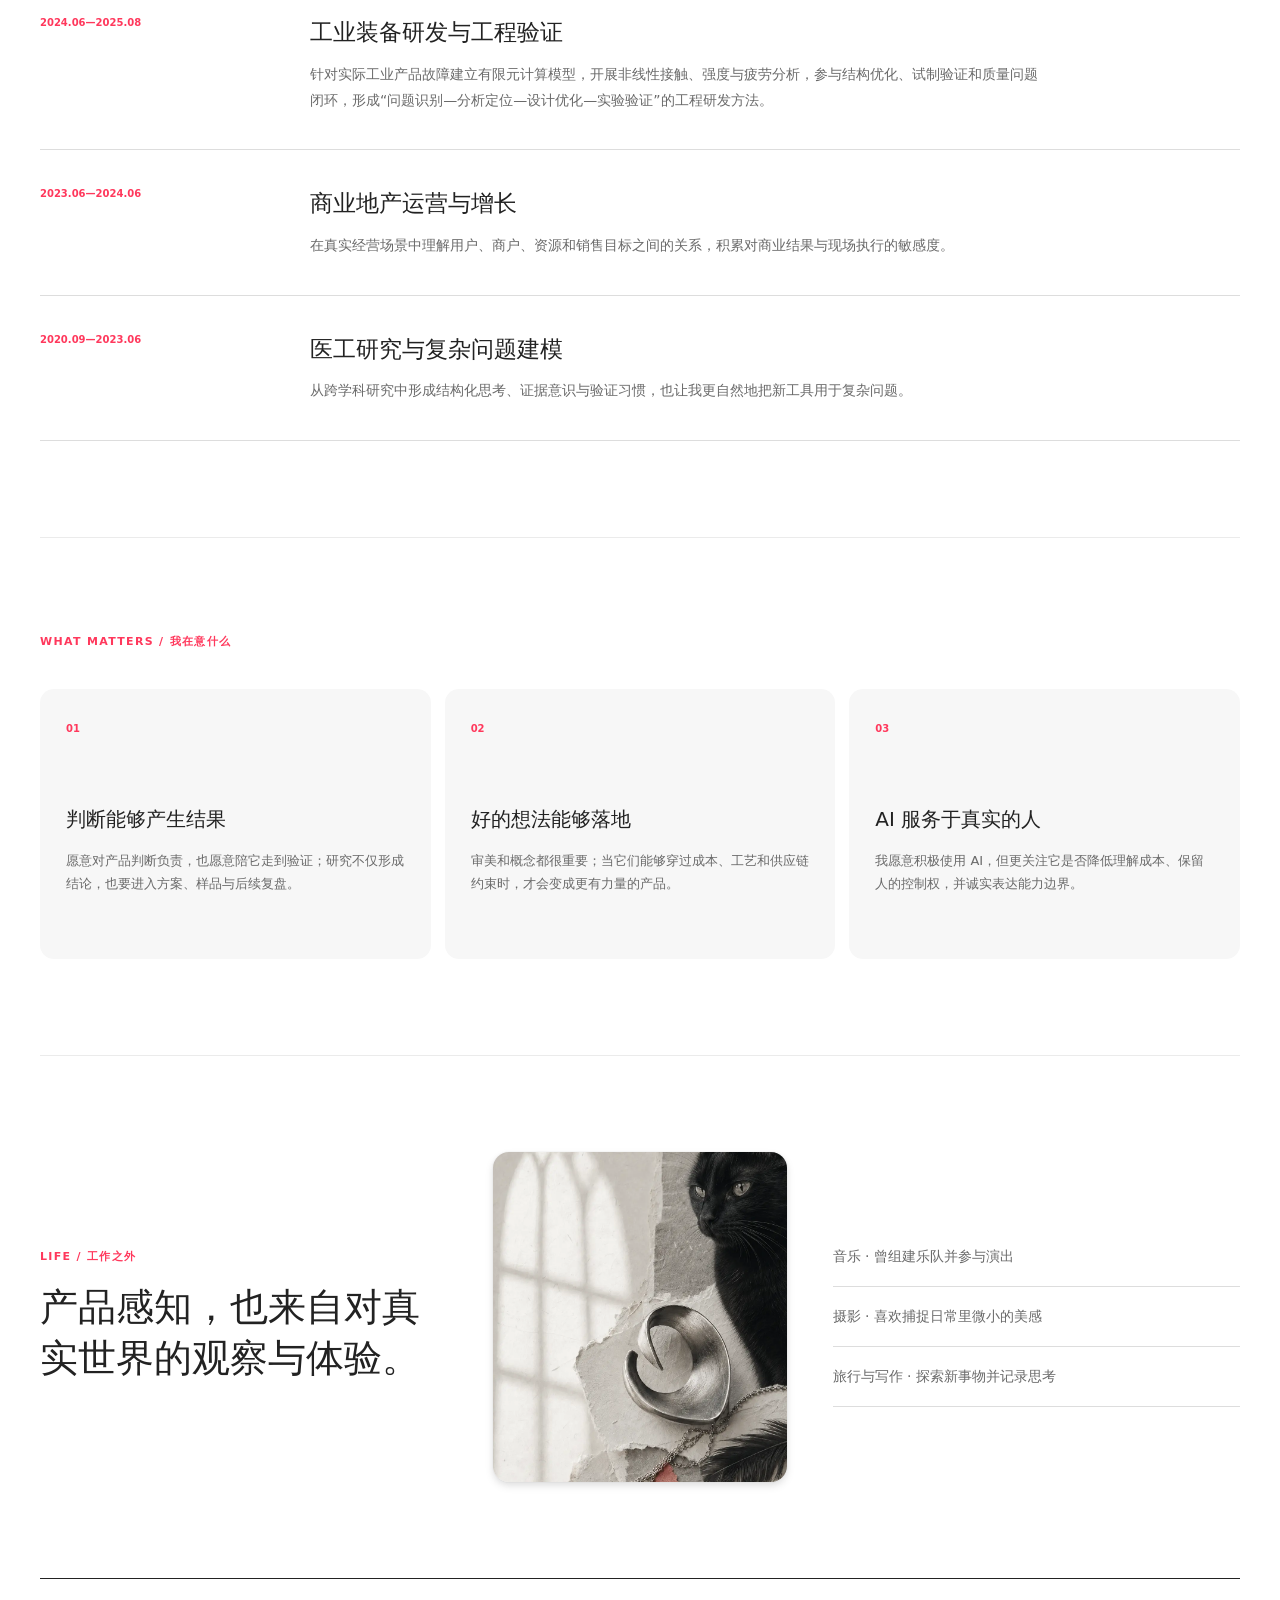
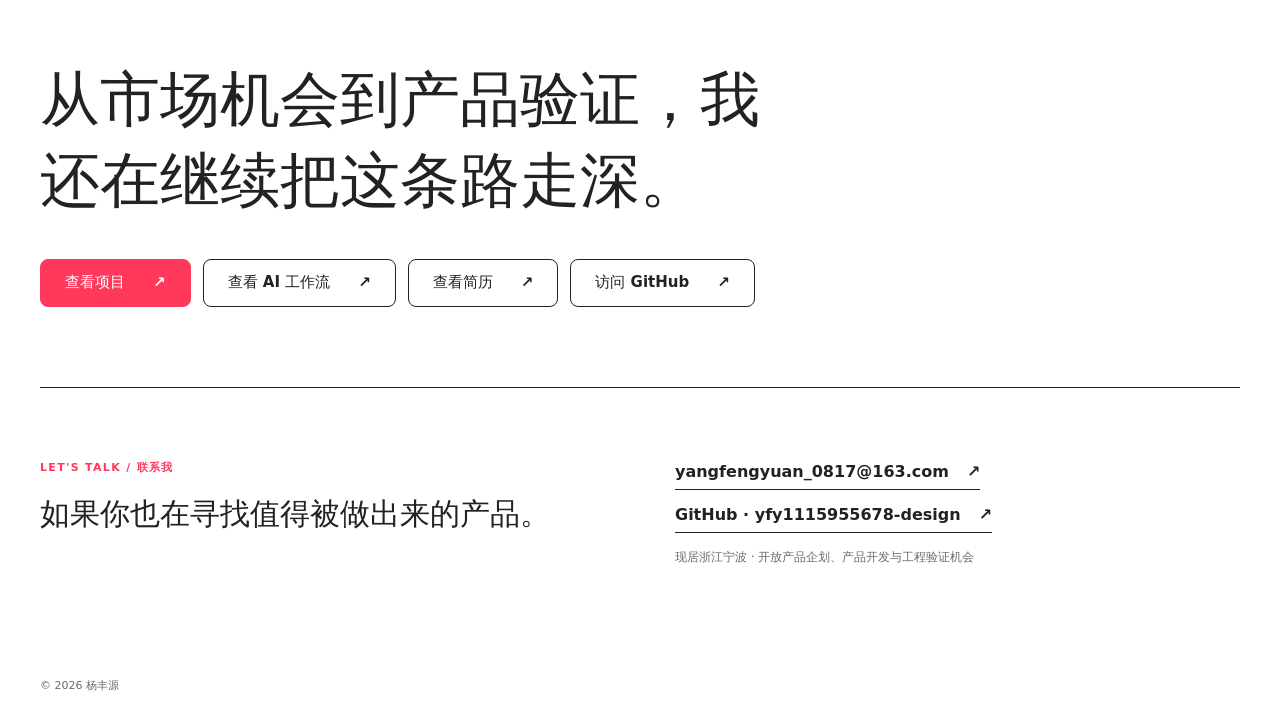
==== commit 1a6abcc6: "feat: strengthen portfolio engineering evidence" ====
--- a/about/index.html
+++ b/about/index.html
@@ -1,5 +1,5 @@
 <!DOCTYPE html>
-<html lang="zh-CN" data-theme="light"><head><meta charset="utf-8"><meta name="viewport" content="width=device-width, initial-scale=1"><link rel="preload" href="/hero-gothic-cat-metal.webp" as="image"><link rel="stylesheet" href="/assets/index-Cj0hgmuT.css" data-precedence="vite-rsc/importer-resources"><title>关于我｜杨丰源作品集</title><meta name="description" content="关于杨丰源：跨业务背景的产品企划与创新产品开发实践者。"><meta property="og:title" content="关于我｜杨丰源作品集"><meta property="og:description" content="关于杨丰源：跨业务背景的产品企划与创新产品开发实践者。"><meta property="og:type" content="website"><meta property="og:image" content="/hero-gothic-cat-metal.webp"><meta property="og:url" content="https://reengyuan-portfolio.onrender.com/about"><meta name="twitter:card" content="summary_large_image"><link rel="shortcut icon" href="/favicon.svg"><link rel="icon" href="/favicon.svg">
+<html lang="zh-CN" data-theme="light"><head><meta charset="utf-8"><meta name="viewport" content="width=device-width, initial-scale=1"><link rel="preload" href="/hero-gothic-cat-metal.webp" as="image"><link rel="stylesheet" href="/assets/index-Cj0hgmuT.css" data-precedence="vite-rsc/importer-resources"><title>关于我｜杨丰源作品集</title><meta name="description" content="关于杨丰源：具备功能型消费品、工业装备、商业运营与医工研究经历的产品企划、产品开发与工程验证实践者。"><meta property="og:title" content="关于我｜杨丰源作品集"><meta property="og:description" content="关于杨丰源：具备功能型消费品、工业装备、商业运营与医工研究经历的产品企划、产品开发与工程验证实践者。"><meta property="og:type" content="website"><meta property="og:image" content="https://fengyuan-portfolio.onrender.com/hero-gothic-cat-metal.webp"><meta property="og:url" content="https://fengyuan-portfolio.onrender.com/about"><meta name="twitter:card" content="summary_large_image"><meta name="twitter:image" content="https://fengyuan-portfolio.onrender.com/hero-gothic-cat-metal.webp"><link rel="canonical" href="https://fengyuan-portfolio.onrender.com/about"><link rel="shortcut icon" href="/favicon.svg"><link rel="icon" href="/favicon.svg">
 <link rel="preload" href="/assets/_vinext_fonts/geist-8ac0455e797f/geist-ff2310f5.woff2" as="font" type="font/woff2" crossorigin="">
 <link rel="preload" href="/assets/_vinext_fonts/geist-8ac0455e797f/geist-875ccdd4.woff2" as="font" type="font/woff2" crossorigin="">
 <link rel="preload" href="/assets/_vinext_fonts/geist-8ac0455e797f/geist-52306abf.woff2" as="font" type="font/woff2" crossorigin="">
@@ -120,1783 +120,4 @@
 
 .__variable_geist_mono_1diim1n { --font-geist-mono: 'Geist Mono', sans-serif; }
 </style>
-<style>.buttonsCard-bTXa5j {
-  padding: var(--spacer-4);
-  background: none;
-  align-items: center;
-  gap: 0;
-  display: inline-flex;
-}
-
-.actionButton-opZL8g {
-  align-items: center;
-  gap: var(--spacer-4);
-  padding: var(--spacer-4) var(--spacer-8);
-  border-radius: var(--radius-4);
-  cursor: pointer;
-  transition: background-color var(--transition-fast);
-  background: none;
-  border: none;
-  display: inline-flex;
-}
-
-.actionButton-opZL8g:hover {
-  background: var(--bg-bg-overlay-l2);
-}
-
-.actionButton-opZL8g:active {
-  background: var(--bg-bg-overlay-l3);
-}
-
-.actionButton-opZL8g:focus-visible {
-  outline: 2px solid var(--status-primary-default);
-  outline-offset: 1px;
-}
-
-.icon-ObJEMt {
-  width: 16px;
-  height: 16px;
-  color: var(--icon-icon-default);
-  flex-shrink: 0;
-  justify-content: center;
-  align-items: center;
-  display: flex;
-}
-
-.title-GptGAg {
-  font-family: var(--font-family-default);
-  color: var(--text-text-default);
-  white-space: nowrap;
-  font-size: 11px;
-  font-weight: 500;
-  line-height: 16px;
-}
-
-.shortcut-nbwTG4 {
-  color: var(--icon-icon-secondary);
-  flex-shrink: 0;
-  align-items: center;
-  gap: 2px;
-  display: flex;
-}
-
-.shortcutKey-EE6xrE {
-  font-family: var(--font-family-default);
-  color: var(--icon-icon-secondary);
-  font-size: 11px;
-  font-weight: 500;
-  line-height: 12px;
-}
-
-.divider-cFGVKQ {
-  box-sizing: content-box;
-  background-clip: content-box;
-  background-color: var(--border-border-neutral-l2);
-  flex-shrink: 0;
-  width: 1px;
-  height: 12px;
-  padding: 0 6px;
-}
-
-</style><style>.commentEditorCard-Un4Xaa {
-  width: 320px;
-  padding: var(--spacing-sm);
-  background: none;
-  flex-direction: column;
-  display: flex;
-}
-
-.textContainer-ZISwbW {
-  padding: var(--spacing-sm);
-  background: var(--bg-bg-overlay-l1);
-  border: 1px solid var(--border-border-neutral-l3);
-  border-radius: var(--radius-sm);
-  align-items: center;
-  gap: var(--spacing-sm);
-  padding-right: 0;
-  display: flex;
-}
-
-.textarea-ggj4j6 {
-  padding: 0 var(--spacing-sm) 0 2px;
-  font-family: var(--font-family-default);
-  color: var(--text-text-default);
-  resize: none;
-  scrollbar-width: thin;
-  scrollbar-color: #56637726 transparent;
-  background: none;
-  border: none;
-  outline: none;
-  flex: 1;
-  max-height: 140px;
-  font-size: 13px;
-  font-weight: 400;
-  line-height: 20px;
-  overflow-y: auto;
-}
-
-.textarea-ggj4j6::-webkit-scrollbar {
-  width: 6px;
-}
-
-.textarea-ggj4j6::-webkit-scrollbar-track {
-  background: none;
-}
-
-.textarea-ggj4j6::-webkit-scrollbar-thumb {
-  background: #56637726;
-  border-radius: 3px;
-}
-
-.textarea-ggj4j6::placeholder {
-  color: var(--text-text-tertiary);
-}
-
-.actionBar-u_t8vc {
-  justify-content: flex-end;
-  align-items: center;
-  gap: var(--spacing-xs);
-  opacity: 0;
-  max-height: 0;
-  transition: max-height .2s ease-out, opacity .2s ease-out, margin-top .2s ease-out;
-  display: flex;
-  overflow: hidden;
-}
-
-.actionBarVisible-PxXsje {
-  opacity: 1;
-  max-height: 32px;
-  margin-top: var(--spacing-sm);
-}
-
-.actionBarNoExpandAnimation-FCra2J {
-  transition: opacity .2s ease-out;
-}
-
-.actionBarNoExpandAnimation-FCra2J.actionBarVisible-PxXsje {
-  max-height: 32px;
-  margin-top: var(--spacing-sm);
-}
-
-.cancelButton-Lu0me9 {
-  height: 24px;
-  padding: 0 var(--spacing-xs);
-  background: var(--bg-bg-overlay-l2);
-  border-radius: var(--radius-sm);
-  cursor: pointer;
-  transition: background-color var(--transition-fast);
-  border: none;
-  justify-content: center;
-  align-items: center;
-  display: flex;
-}
-
-.cancelButton-Lu0me9:hover, .cancelButton-Lu0me9:active {
-  background: var(--bg-bg-overlay-l3);
-}
-
-.cancelButton-Lu0me9:focus-visible {
-  outline: 2px solid var(--status-primary-default);
-  outline-offset: 1px;
-}
-
-.cancelText-j1RS1q {
-  font-family: var(--font-family-default);
-  color: var(--text-text-default);
-  white-space: nowrap;
-  padding: 0 var(--spacing-xs);
-  font-size: 11px;
-  font-weight: 500;
-  line-height: 16px;
-}
-
-.submitButton-BqyEd7 {
-  height: 24px;
-  padding: 0 var(--spacing-sm);
-  background: var(--bg-bg-invert);
-  border-radius: var(--radius-sm);
-  cursor: pointer;
-  transition: background-color var(--transition-fast);
-  border: none;
-  justify-content: center;
-  align-items: center;
-  display: flex;
-}
-
-.submitButton-BqyEd7:hover:not(:disabled) {
-  background: var(--bg-bg-invert-hover);
-}
-
-.submitButton-BqyEd7:active:not(:disabled) {
-  background: var(--bg-bg-invert-active);
-}
-
-.submitButton-BqyEd7:disabled {
-  background: var(--bg-bg-invert-disabled);
-  color: var(--text-text-disabled);
-  cursor: not-allowed;
-}
-
-.submitButton-BqyEd7:focus-visible {
-  outline: 2px solid var(--status-primary-default);
-  outline-offset: 1px;
-}
-
-.submitText-N58QRq {
-  font-family: var(--font-family-default);
-  color: var(--text-text-onaccent);
-  white-space: nowrap;
-  padding: 0 var(--spacing-xs);
-  font-size: 11px;
-  font-weight: 500;
-  line-height: 16px;
-}
-
-.submitButton-BqyEd7:disabled .submitText-N58QRq {
-  color: var(--text-text-disabled);
-}
-
-.submitIcon-vyKSKQ {
-  width: 12px;
-  height: 12px;
-  color: var(--icon-icon-onaccent);
-  flex-shrink: 0;
-  justify-content: center;
-  align-items: center;
-  display: flex;
-}
-
-.submitButton-BqyEd7:disabled .submitIcon-vyKSKQ {
-  color: var(--text-text-disabled);
-}
-
-.limitWarning-Hocj0v {
-  align-items: center;
-  gap: var(--spacing-xs);
-  color: var(--status-warning-default);
-  user-select: none;
-  flex: 1;
-  display: flex;
-}
-
-.limitText-hBXEaq {
-  font-family: var(--font-family-default);
-  color: var(--status-warning-default);
-  font-size: 12px;
-  font-weight: 400;
-  line-height: 18px;
-}
-
-</style><style>.previewCommentCardContainer-HEkpU8 {
-  border-radius: var(--radius-8);
-  background: var(--bg-bg-menu);
-  border: 1px solid var(--border-border-neutral-l1);
-  transition: width .25s cubic-bezier(.4, 0, .2, 1), height .25s cubic-bezier(.4, 0, .2, 1);
-  display: inline-block;
-  overflow: hidden;
-  box-shadow: 0 2px 6px #0003, 0 .5px #ffffff0f, inset 0 .5px #ffffff0f;
-}
-
-.previewCommentCardContent-ELaLah {
-  width: max-content;
-  position: relative;
-}
-
-.previewCommentCardFadeEnter-OMhMD9 {
-  opacity: 0;
-}
-
-.previewCommentCardFadeEnterActive-Eacuvn {
-  opacity: 1;
-  transition: opacity .2s ease-in;
-}
-
-.previewCommentCardFadeExit-ms9vgc {
-  opacity: 1;
-  position: absolute;
-  top: 0;
-  left: 0;
-  right: 0;
-}
-
-.previewCommentCardFadeExitActive-vyQTsd {
-  opacity: 0;
-  transition: opacity .15s ease-out;
-}
-
-.previewCommentCardSuccessCard-PWnm2o {
-  white-space: nowrap;
-  justify-content: center;
-  align-items: center;
-  gap: 6px;
-  height: 32px;
-  padding: 0 12px;
-  display: flex;
-}
-
-.previewCommentCardSuccessIcon-Oht9Ir {
-  width: 16px;
-  height: 16px;
-  color: var(--status-success-default);
-  justify-content: center;
-  align-items: center;
-  display: flex;
-}
-
-.previewCommentCardSuccessText-s40BWG {
-  font-family: var(--font-family-default);
-  color: var(--text-text-default);
-  user-select: none;
-  font-size: 12px;
-  font-weight: 400;
-  line-height: 18px;
-}
-
-</style><style>.buttonsCard-bTXa5j {
-  padding: var(--spacer-4);
-  background: none;
-  align-items: center;
-  gap: 0;
-  display: inline-flex;
-}
-
-.actionButton-opZL8g {
-  align-items: center;
-  gap: var(--spacer-4);
-  padding: var(--spacer-4) var(--spacer-8);
-  border-radius: var(--radius-4);
-  cursor: pointer;
-  transition: background-color var(--transition-fast);
-  background: none;
-  border: none;
-  display: inline-flex;
-}
-
-.actionButton-opZL8g:hover {
-  background: var(--bg-bg-overlay-l2);
-}
-
-.actionButton-opZL8g:active {
-  background: var(--bg-bg-overlay-l3);
-}
-
-.actionButton-opZL8g:focus-visible {
-  outline: 2px solid var(--status-primary-default);
-  outline-offset: 1px;
-}
-
-.icon-ObJEMt {
-  width: 16px;
-  height: 16px;
-  color: var(--icon-icon-default);
-  flex-shrink: 0;
-  justify-content: center;
-  align-items: center;
-  display: flex;
-}
-
-.title-GptGAg {
-  font-family: var(--font-family-default);
-  color: var(--text-text-default);
-  white-space: nowrap;
-  font-size: 11px;
-  font-weight: 500;
-  line-height: 16px;
-}
-
-.shortcut-nbwTG4 {
-  color: var(--icon-icon-secondary);
-  flex-shrink: 0;
-  align-items: center;
-  gap: 2px;
-  display: flex;
-}
-
-.shortcutKey-EE6xrE {
-  font-family: var(--font-family-default);
-  color: var(--icon-icon-secondary);
-  font-size: 11px;
-  font-weight: 500;
-  line-height: 12px;
-}
-
-.divider-cFGVKQ {
-  box-sizing: content-box;
-  background-clip: content-box;
-  background-color: var(--border-border-neutral-l2);
-  flex-shrink: 0;
-  width: 1px;
-  height: 12px;
-  padding: 0 6px;
-}
-
-</style><style>.commentEditorCard-Un4Xaa {
-  width: 320px;
-  padding: var(--spacing-sm);
-  background: none;
-  flex-direction: column;
-  display: flex;
-}
-
-.textContainer-ZISwbW {
-  padding: var(--spacing-sm);
-  background: var(--bg-bg-overlay-l1);
-  border: 1px solid var(--border-border-neutral-l3);
-  border-radius: var(--radius-sm);
-  align-items: center;
-  gap: var(--spacing-sm);
-  padding-right: 0;
-  display: flex;
-}
-
-.textarea-ggj4j6 {
-  padding: 0 var(--spacing-sm) 0 2px;
-  font-family: var(--font-family-default);
-  color: var(--text-text-default);
-  resize: none;
-  scrollbar-width: thin;
-  scrollbar-color: #56637726 transparent;
-  background: none;
-  border: none;
-  outline: none;
-  flex: 1;
-  max-height: 140px;
-  font-size: 13px;
-  font-weight: 400;
-  line-height: 20px;
-  overflow-y: auto;
-}
-
-.textarea-ggj4j6::-webkit-scrollbar {
-  width: 6px;
-}
-
-.textarea-ggj4j6::-webkit-scrollbar-track {
-  background: none;
-}
-
-.textarea-ggj4j6::-webkit-scrollbar-thumb {
-  background: #56637726;
-  border-radius: 3px;
-}
-
-.textarea-ggj4j6::placeholder {
-  color: var(--text-text-tertiary);
-}
-
-.actionBar-u_t8vc {
-  justify-content: flex-end;
-  align-items: center;
-  gap: var(--spacing-xs);
-  opacity: 0;
-  max-height: 0;
-  transition: max-height .2s ease-out, opacity .2s ease-out, margin-top .2s ease-out;
-  display: flex;
-  overflow: hidden;
-}
-
-.actionBarVisible-PxXsje {
-  opacity: 1;
-  max-height: 32px;
-  margin-top: var(--spacing-sm);
-}
-
-.actionBarNoExpandAnimation-FCra2J {
-  transition: opacity .2s ease-out;
-}
-
-.actionBarNoExpandAnimation-FCra2J.actionBarVisible-PxXsje {
-  max-height: 32px;
-  margin-top: var(--spacing-sm);
-}
-
-.cancelButton-Lu0me9 {
-  height: 24px;
-  padding: 0 var(--spacing-xs);
-  background: var(--bg-bg-overlay-l2);
-  border-radius: var(--radius-sm);
-  cursor: pointer;
-  transition: background-color var(--transition-fast);
-  border: none;
-  justify-content: center;
-  align-items: center;
-  display: flex;
-}
-
-.cancelButton-Lu0me9:hover, .cancelButton-Lu0me9:active {
-  background: var(--bg-bg-overlay-l3);
-}
-
-.cancelButton-Lu0me9:focus-visible {
-  outline: 2px solid var(--status-primary-default);
-  outline-offset: 1px;
-}
-
-.cancelText-j1RS1q {
-  font-family: var(--font-family-default);
-  color: var(--text-text-default);
-  white-space: nowrap;
-  padding: 0 var(--spacing-xs);
-  font-size: 11px;
-  font-weight: 500;
-  line-height: 16px;
-}
-
-.submitButton-BqyEd7 {
-  height: 24px;
-  padding: 0 var(--spacing-sm);
-  background: var(--bg-bg-invert);
-  border-radius: var(--radius-sm);
-  cursor: pointer;
-  transition: background-color var(--transition-fast);
-  border: none;
-  justify-content: center;
-  align-items: center;
-  display: flex;
-}
-
-.submitButton-BqyEd7:hover:not(:disabled) {
-  background: var(--bg-bg-invert-hover);
-}
-
-.submitButton-BqyEd7:active:not(:disabled) {
-  background: var(--bg-bg-invert-active);
-}
-
-.submitButton-BqyEd7:disabled {
-  background: var(--bg-bg-invert-disabled);
-  color: var(--text-text-disabled);
-  cursor: not-allowed;
-}
-
-.submitButton-BqyEd7:focus-visible {
-  outline: 2px solid var(--status-primary-default);
-  outline-offset: 1px;
-}
-
-.submitText-N58QRq {
-  font-family: var(--font-family-default);
-  color: var(--text-text-onaccent);
-  white-space: nowrap;
-  padding: 0 var(--spacing-xs);
-  font-size: 11px;
-  font-weight: 500;
-  line-height: 16px;
-}
-
-.submitButton-BqyEd7:disabled .submitText-N58QRq {
-  color: var(--text-text-disabled);
-}
-
-.submitIcon-vyKSKQ {
-  width: 12px;
-  height: 12px;
-  color: var(--icon-icon-onaccent);
-  flex-shrink: 0;
-  justify-content: center;
-  align-items: center;
-  display: flex;
-}
-
-.submitButton-BqyEd7:disabled .submitIcon-vyKSKQ {
-  color: var(--text-text-disabled);
-}
-
-.limitWarning-Hocj0v {
-  align-items: center;
-  gap: var(--spacing-xs);
-  color: var(--status-warning-default);
-  user-select: none;
-  flex: 1;
-  display: flex;
-}
-
-.limitText-hBXEaq {
-  font-family: var(--font-family-default);
-  color: var(--status-warning-default);
-  font-size: 12px;
-  font-weight: 400;
-  line-height: 18px;
-}
-
-</style><style>.previewCommentCardContainer-HEkpU8 {
-  border-radius: var(--radius-8);
-  background: var(--bg-bg-menu);
-  border: 1px solid var(--border-border-neutral-l1);
-  transition: width .25s cubic-bezier(.4, 0, .2, 1), height .25s cubic-bezier(.4, 0, .2, 1);
-  display: inline-block;
-  overflow: hidden;
-  box-shadow: 0 2px 6px #0003, 0 .5px #ffffff0f, inset 0 .5px #ffffff0f;
-}
-
-.previewCommentCardContent-ELaLah {
-  width: max-content;
-  position: relative;
-}
-
-.previewCommentCardFadeEnter-OMhMD9 {
-  opacity: 0;
-}
-
-.previewCommentCardFadeEnterActive-Eacuvn {
-  opacity: 1;
-  transition: opacity .2s ease-in;
-}
-
-.previewCommentCardFadeExit-ms9vgc {
-  opacity: 1;
-  position: absolute;
-  top: 0;
-  left: 0;
-  right: 0;
-}
-
-.previewCommentCardFadeExitActive-vyQTsd {
-  opacity: 0;
-  transition: opacity .15s ease-out;
-}
-
-.previewCommentCardSuccessCard-PWnm2o {
-  white-space: nowrap;
-  justify-content: center;
-  align-items: center;
-  gap: 6px;
-  height: 32px;
-  padding: 0 12px;
-  display: flex;
-}
-
-.previewCommentCardSuccessIcon-Oht9Ir {
-  width: 16px;
-  height: 16px;
-  color: var(--status-success-default);
-  justify-content: center;
-  align-items: center;
-  display: flex;
-}
-
-.previewCommentCardSuccessText-s40BWG {
-  font-family: var(--font-family-default);
-  color: var(--text-text-default);
-  user-select: none;
-  font-size: 12px;
-  font-weight: 400;
-  line-height: 18px;
-}
-
-</style><style id="icube-theme-variables">:root {--vscode-foreground: #31353a;--vscode-disabledForeground: #8a9096;--vscode-errorForeground: #cc4b53;--vscode-descriptionForeground: #5b6066;--vscode-icon-foreground: #5b6066;--vscode-focusBorder: rgba(0, 0, 0, 0);--vscode-textLink-foreground: #006ab1;--vscode-textLink-activeForeground: #387bff;--vscode-textSeparator-foreground: rgba(0, 0, 0, 0.18);--vscode-textPreformat-foreground: #a31515;--vscode-textPreformat-background: rgba(0, 0, 0, 0.1);--vscode-textBlockQuote-background: #f2f2f2;--vscode-textBlockQuote-border: rgba(0, 122, 204, 0.5);--vscode-textCodeBlock-background: rgba(220, 220, 220, 0.4);--vscode-sash-hoverBorder: #0fdc78;--vscode-badge-background: #c4c4c4;--vscode-badge-foreground: #333333;--vscode-activityWarningBadge-foreground: #ffffff;--vscode-activityWarningBadge-background: #b27c00;--vscode-activityErrorBadge-foreground: #ffffff;--vscode-activityErrorBadge-background: #e51400;--vscode-scrollbar-shadow: #dddddd;--vscode-scrollbarSlider-background: rgba(100, 100, 100, 0.4);--vscode-scrollbarSlider-hoverBackground: rgba(100, 100, 100, 0.7);--vscode-scrollbarSlider-activeBackground: rgba(0, 0, 0, 0.6);--vscode-progressBar-background: #2f74ff;--vscode-chart-line: #236b8e;--vscode-chart-axis: rgba(0, 0, 0, 0.6);--vscode-chart-guide: rgba(0, 0, 0, 0.2);--vscode-editor-background: #ffffff;--vscode-editor-foreground: #31353a;--vscode-editorStickyScroll-background: #ffffff;--vscode-editorStickyScrollGutter-background: #ffffff;--vscode-editorStickyScrollHover-background: rgba(91, 146, 255, 0.08);--vscode-editorStickyScroll-shadow: #dddddd;--vscode-editorWidget-background: #f3f3f3;--vscode-editorWidget-foreground: #31353a;--vscode-editorWidget-border: #c8c8c8;--vscode-editorError-foreground: #e51400;--vscode-editorWarning-foreground: #bf8803;--vscode-editorInfo-foreground: #0063d3;--vscode-editorHint-foreground: #6c6c6c;--vscode-editorLink-activeForeground: #36393d;--vscode-editor-selectionBackground: rgba(47, 116, 255, 0.18);--vscode-editor-inactiveSelectionBackground: #e5ebf1;--vscode-editor-selectionHighlightBackground: rgba(173, 214, 255, 0.5);--vscode-editor-compositionBorder: #000000;--vscode-editor-findMatchBackground: #a8ac94;--vscode-editor-findMatchHighlightBackground: rgba(234, 92, 0, 0.33);--vscode-editor-findRangeHighlightBackground: rgba(180, 180, 180, 0.3);--vscode-editor-hoverHighlightBackground: rgba(173, 214, 255, 0.15);--vscode-editorHoverWidget-background: #ffffff;--vscode-editorHoverWidget-foreground: #31353a;--vscode-editorHoverWidget-border: rgba(77, 107, 153, 0.09);--vscode-editorHoverWidget-statusBarBackground: #f2f2f2;--vscode-editorInlayHint-foreground: #969696;--vscode-editorInlayHint-background: rgba(196, 196, 196, 0.1);--vscode-editorInlayHint-typeForeground: #969696;--vscode-editorInlayHint-typeBackground: rgba(196, 196, 196, 0.1);--vscode-editorInlayHint-parameterForeground: #969696;--vscode-editorInlayHint-parameterBackground: rgba(196, 196, 196, 0.1);--vscode-editorLightBulb-foreground: #ddb100;--vscode-editorLightBulbAutoFix-foreground: #007acc;--vscode-editorLightBulbAi-foreground: #ddb100;--vscode-editor-snippetTabstopHighlightBackground: rgba(10, 50, 100, 0.2);--vscode-editor-snippetFinalTabstopHighlightBorder: rgba(10, 50, 100, 0.5);--vscode-diffEditor-insertedTextBackground: rgba(64, 176, 139, 0.18);--vscode-diffEditor-removedTextBackground: rgba(232, 70, 58, 0.16);--vscode-diffEditor-insertedLineBackground: rgba(64, 176, 139, 0.12);--vscode-diffEditor-removedLineBackground: rgba(232, 70, 58, 0.12);--vscode-diffEditorOverview-insertedForeground: rgba(64, 176, 139, 0.18);--vscode-diffEditorOverview-removedForeground: rgba(232, 70, 58, 0.16);--vscode-diffEditor-diagonalFill: rgba(34, 34, 34, 0.2);--vscode-diffEditor-unchangedRegionBackground: #ffffff;--vscode-diffEditor-unchangedRegionForeground: #31353a;--vscode-diffEditor-unchangedCodeBackground: rgba(184, 184, 184, 0.16);--vscode-widget-shadow: rgba(0, 0, 0, 0.08);--vscode-widget-border: rgba(77, 107, 153, 0.09);--vscode-toolbar-hoverBackground: rgba(86, 99, 119, 0.11);--vscode-toolbar-activeBackground: rgba(86, 99, 119, 0.15);--vscode-breadcrumb-foreground: rgba(49, 53, 58, 0.8);--vscode-breadcrumb-background: #ffffff;--vscode-breadcrumb-focusForeground: #272a2e;--vscode-breadcrumb-activeSelectionForeground: #272a2e;--vscode-breadcrumbPicker-background: #ffffff;--vscode-merge-currentHeaderBackground: rgba(64, 200, 174, 0.5);--vscode-merge-currentContentBackground: rgba(64, 200, 174, 0.2);--vscode-merge-incomingHeaderBackground: rgba(64, 166, 255, 0.5);--vscode-merge-incomingContentBackground: rgba(64, 166, 255, 0.2);--vscode-merge-commonHeaderBackground: rgba(96, 96, 96, 0.4);--vscode-merge-commonContentBackground: rgba(96, 96, 96, 0.16);--vscode-editorOverviewRuler-currentContentForeground: rgba(64, 200, 174, 0.5);--vscode-editorOverviewRuler-incomingContentForeground: rgba(64, 166, 255, 0.5);--vscode-editorOverviewRuler-commonContentForeground: rgba(96, 96, 96, 0.4);--vscode-editorOverviewRuler-findMatchForeground: rgba(209, 134, 22, 0.49);--vscode-editorOverviewRuler-selectionHighlightForeground: rgba(160, 160, 160, 0.8);--vscode-problemsErrorIcon-foreground: #e51400;--vscode-problemsWarningIcon-foreground: #bf8803;--vscode-problemsInfoIcon-foreground: #0063d3;--vscode-minimap-findMatchHighlight: #d18616;--vscode-minimap-selectionOccurrenceHighlight: #c9c9c9;--vscode-minimap-selectionHighlight: #add6ff;--vscode-minimap-infoHighlight: #0063d3;--vscode-minimap-warningHighlight: #bf8803;--vscode-minimap-errorHighlight: rgba(255, 18, 18, 0.7);--vscode-minimap-foregroundOpacity: #000000;--vscode-minimapSlider-background: rgba(100, 100, 100, 0.2);--vscode-minimapSlider-hoverBackground: rgba(100, 100, 100, 0.35);--vscode-minimapSlider-activeBackground: rgba(0, 0, 0, 0.3);--vscode-charts-foreground: #31353a;--vscode-charts-lines: rgba(49, 53, 58, 0.5);--vscode-charts-red: #e51400;--vscode-charts-blue: #0063d3;--vscode-charts-yellow: #bf8803;--vscode-charts-orange: #d18616;--vscode-charts-green: #388a34;--vscode-charts-purple: #652d90;--vscode-input-background: rgba(86, 99, 119, 0.07);--vscode-input-foreground: #31353a;--vscode-inputOption-activeBorder: rgba(77, 107, 153, 0.36);--vscode-inputOption-hoverBackground: rgba(184, 184, 184, 0.31);--vscode-inputOption-activeBackground: rgba(0, 0, 0, 0);--vscode-inputOption-activeForeground: #000000;--vscode-input-placeholderForeground: #5b6066;--vscode-inputValidation-infoBackground: #d6ecf2;--vscode-inputValidation-infoBorder: #007acc;--vscode-inputValidation-warningBackground: #f6f5d2;--vscode-inputValidation-warningBorder: #b89500;--vscode-inputValidation-errorBackground: #f2dede;--vscode-inputValidation-errorBorder: #e8463a;--vscode-dropdown-background: #ffffff;--vscode-dropdown-foreground: #31353a;--vscode-dropdown-border: #cecece;--vscode-button-foreground: #ffffff;--vscode-button-separator: rgba(193, 195, 205, 0.12);--vscode-button-background: #31353a;--vscode-button-hoverBackground: #72767b;--vscode-button-secondaryForeground: #ffffff;--vscode-button-secondaryBackground: #5f6a79;--vscode-button-secondaryHoverBackground: #4c5561;--vscode-radio-activeForeground: #000000;--vscode-radio-activeBackground: rgba(0, 0, 0, 0);--vscode-radio-activeBorder: rgba(77, 107, 153, 0.36);--vscode-radio-inactiveBorder: rgba(0, 0, 0, 0.2);--vscode-radio-inactiveHoverBackground: rgba(184, 184, 184, 0.31);--vscode-checkbox-background: #ffffff;--vscode-checkbox-selectBackground: #f3f3f3;--vscode-checkbox-foreground: #31353a;--vscode-checkbox-border: #919191;--vscode-checkbox-selectBorder: #5b6066;--vscode-checkbox-disabled.background: #bbbcbd;--vscode-checkbox-disabled.foreground: #74777b;--vscode-keybindingLabel-background: rgba(221, 221, 221, 0.4);--vscode-keybindingLabel-foreground: #555555;--vscode-keybindingLabel-border: rgba(204, 204, 204, 0.4);--vscode-keybindingLabel-bottomBorder: rgba(187, 187, 187, 0.4);--vscode-list-focusOutline: rgba(0, 0, 0, 0);--vscode-list-focusAndSelectionOutline: #90c2f9;--vscode-list-activeSelectionBackground: rgba(86, 99, 119, 0.11);--vscode-list-activeSelectionForeground: #111214;--vscode-list-activeSelectionIconForeground: #5b6066;--vscode-list-inactiveSelectionBackground: rgba(86, 99, 119, 0.11);--vscode-list-inactiveSelectionForeground: #111214;--vscode-list-hoverBackground: rgba(86, 99, 119, 0.11);--vscode-list-dropBackground: rgba(86, 99, 119, 0.11);--vscode-list-dropBetweenBackground: #5b6066;--vscode-list-highlightForeground: #0066bf;--vscode-list-focusHighlightForeground: #0066bf;--vscode-list-invalidItemForeground: #b89500;--vscode-list-errorForeground: #e8463a;--vscode-list-warningForeground: #855f00;--vscode-listFilterWidget-background: #f3f3f3;--vscode-listFilterWidget-outline: rgba(0, 0, 0, 0);--vscode-listFilterWidget-noMatchesOutline: #be1100;--vscode-listFilterWidget-shadow: rgba(0, 0, 0, 0.08);--vscode-list-filterMatchBackground: rgba(234, 92, 0, 0.33);--vscode-list-deemphasizedForeground: #8e8e90;--vscode-tree-indentGuidesStroke: rgba(77, 107, 153, 0.09);--vscode-tree-inactiveIndentGuidesStroke: rgba(221, 226, 233, 0.08);--vscode-tree-tableColumnsBorder: rgba(97, 97, 97, 0.13);--vscode-tree-tableOddRowsBackground: rgba(49, 53, 58, 0.04);--vscode-editorActionList-background: #f3f3f3;--vscode-editorActionList-foreground: #31353a;--vscode-editorActionList-focusForeground: #111214;--vscode-editorActionList-focusBackground: rgba(86, 99, 119, 0.11);--vscode-menu-border: rgba(77, 107, 153, 0.09);--vscode-menu-foreground: #616161;--vscode-menu-background: #ffffff;--vscode-menu-selectionForeground: #111214;--vscode-menu-selectionBackground: rgba(86, 99, 119, 0.11);--vscode-menu-separatorBackground: rgba(77, 107, 153, 0.09);--vscode-quickInput-background: #f8f9fa;--vscode-quickInput-foreground: #31353a;--vscode-quickInputTitle-background: rgba(0, 0, 0, 0.04);--vscode-pickerGroup-foreground: #31353a;--vscode-pickerGroup-border: rgba(77, 107, 153, 0.09);--vscode-quickInputList-focusForeground: #111214;--vscode-quickInputList-focusIconForeground: #5b6066;--vscode-quickInputList-focusBackground: rgba(86, 99, 119, 0.11);--vscode-search-resultsInfoForeground: #31353a;--vscode-searchEditor-findMatchBackground: rgba(234, 92, 0, 0.22);--vscode-tab-activeBackground: rgba(86, 99, 119, 0.11);--vscode-tab-unfocusedActiveBackground: rgba(86, 99, 119, 0.11);--vscode-tab-inactiveBackground: #f8f8f9;--vscode-tab-unfocusedInactiveBackground: #f8f8f9;--vscode-tab-activeForeground: #333333;--vscode-tab-inactiveForeground: #5b6066;--vscode-tab-unfocusedActiveForeground: #31353a;--vscode-tab-unfocusedInactiveForeground: rgba(91, 96, 102, 0.5);--vscode-tab-border: rgba(77, 107, 153, 0.09);--vscode-tab-lastPinnedBorder: rgba(97, 97, 97, 0.19);--vscode-tab-activeBorder: #ffffff;--vscode-tab-unfocusedActiveBorder: rgba(255, 255, 255, 0.7);--vscode-tab-activeBorderTop: #000000;--vscode-tab-unfocusedActiveBorderTop: rgba(0, 0, 0, 0.7);--vscode-tab-selectedBorderTop: #000000;--vscode-tab-selectedBackground: rgba(86, 99, 119, 0.11);--vscode-tab-selectedForeground: #333333;--vscode-tab-dragAndDropBorder: #333333;--vscode-tab-activeModifiedBorder: #33aaee;--vscode-tab-inactiveModifiedBorder: rgba(51, 170, 238, 0.5);--vscode-tab-unfocusedActiveModifiedBorder: rgba(51, 170, 238, 0.7);--vscode-tab-unfocusedInactiveModifiedBorder: rgba(51, 170, 238, 0.25);--vscode-editorPane-background: #ffffff;--vscode-editorGroupHeader-tabsBackground: #f8f8f9;--vscode-editorGroupHeader-tabsBorder: rgba(77, 107, 153, 0.09);--vscode-editorGroupHeader-noTabsBackground: #ffffff;--vscode-editorGroup-border: #e7e7e7;--vscode-editorGroup-dropBackground: rgba(33, 97, 224, 0.16);--vscode-editorGroup-dropIntoPromptForeground: #31353a;--vscode-editorGroup-dropIntoPromptBackground: #f3f3f3;--vscode-sideBySideEditor-horizontalBorder: #e7e7e7;--vscode-sideBySideEditor-verticalBorder: #e7e7e7;--vscode-panel-background: #ffffff;--vscode-panel-border: rgba(128, 128, 128, 0.35);--vscode-panelTitle-activeForeground: #111214;--vscode-panelTitle-inactiveForeground: #5b6066;--vscode-panelTitle-activeBorder: #111214;--vscode-panelInput-border: #dddddd;--vscode-panel-dropBorder: #111214;--vscode-panelSection-dropBackground: rgba(33, 97, 224, 0.16);--vscode-panelSectionHeader-background: #ffffff;--vscode-panelSectionHeader-foreground: #111214;--vscode-panelSectionHeader-border: rgba(77, 107, 153, 0.18);--vscode-panelSection-border: rgba(128, 128, 128, 0.35);--vscode-panelStickyScroll-background: #ffffff;--vscode-panelStickyScroll-shadow: #dddddd;--vscode-banner-background: rgba(60, 69, 83, 0.11);--vscode-banner-foreground: #111214;--vscode-banner-iconForeground: #0063d3;--vscode-statusBar-foreground: #ffffff;--vscode-statusBar-noFolderForeground: #ffffff;--vscode-statusBar-background: rgba(0, 0, 0, 0);--vscode-statusBar-noFolderBackground: rgba(0, 0, 0, 0);--vscode-statusBar-focusBorder: #ffffff;--vscode-statusBarItem-activeBackground: rgba(255, 255, 255, 0.18);--vscode-statusBarItem-focusBorder: #ffffff;--vscode-statusBarItem-hoverBackground: rgba(0, 0, 0, 0.12);--vscode-statusBarItem-hoverForeground: #ffffff;--vscode-statusBarItem-compactHoverBackground: rgba(0, 0, 0, 0.12);--vscode-statusBarItem-prominentForeground: #ffffff;--vscode-statusBarItem-prominentBackground: rgba(0, 0, 0, 0.5);--vscode-statusBarItem-prominentHoverForeground: #ffffff;--vscode-statusBarItem-prominentHoverBackground: rgba(0, 0, 0, 0.12);--vscode-statusBarItem-errorBackground: #c72e0f;--vscode-statusBarItem-errorForeground: #ffffff;--vscode-statusBarItem-errorHoverForeground: #ffffff;--vscode-statusBarItem-errorHoverBackground: rgba(0, 0, 0, 0.12);--vscode-statusBarItem-warningBackground: #725102;--vscode-statusBarItem-warningForeground: #ffffff;--vscode-statusBarItem-warningHoverForeground: #ffffff;--vscode-statusBarItem-warningHoverBackground: rgba(0, 0, 0, 0.12);--vscode-activityBar-background: #edeff2;--vscode-activityBar-foreground: #111214;--vscode-activityBar-inactiveForeground: #5b6066;--vscode-activityBar-activeBorder: #111214;--vscode-activityBar-dropBorder: #111214;--vscode-activityBarBadge-background: #2f74ff;--vscode-activityBarBadge-foreground: #ffffff;--vscode-activityBarTop-foreground: #424242;--vscode-activityBarTop-activeBorder: #424242;--vscode-activityBarTop-inactiveForeground: rgba(66, 66, 66, 0.75);--vscode-activityBarTop-dropBorder: #424242;--vscode-profileBadge-background: #c4c4c4;--vscode-profileBadge-foreground: #333333;--vscode-statusBarItem-remoteBackground: #16825d;--vscode-statusBarItem-remoteForeground: #ffffff;--vscode-statusBarItem-remoteHoverForeground: #ffffff;--vscode-statusBarItem-remoteHoverBackground: rgba(0, 0, 0, 0.12);--vscode-statusBarItem-offlineBackground: #6c1717;--vscode-statusBarItem-offlineForeground: #ffffff;--vscode-statusBarItem-offlineHoverForeground: #ffffff;--vscode-statusBarItem-offlineHoverBackground: rgba(0, 0, 0, 0.12);--vscode-extensionBadge-remoteBackground: #2f74ff;--vscode-extensionBadge-remoteForeground: #ffffff;--vscode-sideBar-background: #ffffff;--vscode-sideBarTitle-background: #ffffff;--vscode-sideBarTitle-foreground: #6f6f6f;--vscode-sideBar-dropBackground: rgba(33, 97, 224, 0.16);--vscode-sideBarSectionHeader-background: #ffffff;--vscode-sideBarSectionHeader-foreground: #31353a;--vscode-sideBarSectionHeader-border: rgba(77, 107, 153, 0.18);--vscode-sideBarActivityBarTop-border: rgba(77, 107, 153, 0.18);--vscode-sideBarStickyScroll-background: #ffffff;--vscode-sideBarStickyScroll-shadow: #dddddd;--vscode-titleBar-activeForeground: #5b6066;--vscode-titleBar-inactiveForeground: rgba(91, 96, 102, 0.6);--vscode-titleBar-activeBackground: #edeff2;--vscode-titleBar-inactiveBackground: #edeff2;--vscode-menubar-selectionForeground: #5b6066;--vscode-menubar-selectionBackground: rgba(86, 99, 119, 0.11);--vscode-commandCenter-foreground: #5b6066;--vscode-commandCenter-activeForeground: #5b6066;--vscode-commandCenter-inactiveForeground: rgba(91, 96, 102, 0.6);--vscode-commandCenter-background: rgba(0, 0, 0, 0.05);--vscode-commandCenter-activeBackground: rgba(0, 0, 0, 0.08);--vscode-commandCenter-border: rgba(91, 96, 102, 0.2);--vscode-commandCenter-activeBorder: rgba(91, 96, 102, 0.3);--vscode-commandCenter-inactiveBorder: rgba(91, 96, 102, 0.15);--vscode-notificationCenter-border: rgba(77, 107, 153, 0.09);--vscode-notificationToast-border: rgba(77, 107, 153, 0.09);--vscode-notifications-foreground: #31353a;--vscode-notifications-background: #ffffff;--vscode-notificationLink-foreground: #006ab1;--vscode-notificationCenterHeader-background: #f2f2f2;--vscode-notifications-border: #f2f2f2;--vscode-notificationsErrorIcon-foreground: #e8463a;--vscode-notificationsWarningIcon-foreground: #e28a00;--vscode-notificationsInfoIcon-foreground: #2f74ff;--vscode-iCubeNotificationCenter-border: rgba(77, 107, 153, 0.09);--vscode-icube-colorSnow: #ffffff;--vscode-icube-colorBlack: #000000;--vscode-icube-colorSnowDisable: rgba(255, 255, 255, 0.3);--vscode-icube-modalOverlay: rgba(0, 0, 0, 0.4);--vscode-icube-colorBg1: #ffffff;--vscode-icube-colorBg2: #edeff2;--vscode-icube-colorBg3: #ffffff;--vscode-icube-colorBg4: #e1e1e1;--vscode-icube-diffColorBg3: rgba(225, 225, 225, 0.35);--vscode-icube-colorBgCode: #ffffff;--vscode-icube-colorBgTr0: rgba(86, 99, 119, 0.07);--vscode-icube-colorBtnHover: rgba(86, 99, 119, 0.11);--vscode-icube-colorBg5: rgba(77, 97, 128, 0.08);--vscode-icube-colorBtnHover2: rgba(86, 99, 119, 0.15);--vscode-icube-colorBtnTransparent3: rgba(86, 99, 119, 0.19);--vscode-icube-colorBlend: rgba(77, 97, 128, 0.12);--vscode-icube-colorTransparent: rgba(255, 255, 255, 0);--vscode-icube-colorWidgetShadow: rgba(0, 0, 0, 0.04);--vscode-icube-colorWidgetShadow2: rgba(0, 0, 0, 0.08);--vscode-icube-colorWidgetShadow3: rgba(0, 0, 0, 0.2);--vscode-icube-colorDefaultText: #31353a;--vscode-icube-colorHighlightText: #111214;--vscode-icube-colorGrayText: #5b6066;--vscode-icube-colorGrayText2: #617080;--vscode-icube-colorDisableText: #8a9096;--vscode-icube-colorBlackText: #111314;--vscode-icube-colorBlackText1: #ffffff;--vscode-icube-colorBlackText2: #000000;--vscode-icube-colorDefaultAvatar: #5b92ff;--vscode-icube-colorDefaultAvatarBackground: #1759dd;--vscode-icube-modalLayoutBg: rgba(0, 25, 49, 0.2);--vscode-icube-colorIcon: #939fb8;--vscode-icube-colorCodeCodeInstruction: #b15ef2;--vscode-icube-colorLine1: rgba(77, 107, 153, 0.09);--vscode-icube-colorLine2: rgba(77, 107, 153, 0.18);--vscode-icube-colorLine3: rgba(77, 107, 153, 0.36);--vscode-icube-colorBrand: #36393d;--vscode-icube-colorBrandHover: #72767b;--vscode-icube-colorBrandActive: #1a1b1d;--vscode-icube-colorBrandTransparent: rgba(86, 99, 119, 0.11);--vscode-icube-colorBrandTransparent2: rgba(86, 99, 119, 0.15);--vscode-icube-colorBrandTransparent3: rgba(86, 99, 119, 0.19);--vscode-icube-colorStatusRegular: #2f74ff;--vscode-icube-colorStatusRegularHover: #4c88ff;--vscode-icube-colorStatusRegularActive: #1759dd;--vscode-icube-colorStatusRegularTransparent: rgba(47, 116, 255, 0.12);--vscode-icube-colorStatusRegularTransparent2: rgba(47, 116, 255, 0.18);--vscode-icube-colorStatusRegularTransparent3: rgba(47, 116, 255, 0.36);--vscode-icube-colorSuccess: #26a57b;--vscode-icube-colorSuccessHover: #2ca77f;--vscode-icube-colorSuccessActive: #1e8b56;--vscode-icube-colorSuccessTransparent: rgba(64, 176, 139, 0.12);--vscode-icube-colorSuccessTransparent2: rgba(64, 176, 139, 0.18);--vscode-icube-colorSuccessTransparent3: rgba(64, 176, 139, 0.36);--vscode-icube-colorError: #e8463a;--vscode-icube-colorErrorHover: #ea574c;--vscode-icube-colorErrorActive: #c9382f;--vscode-icube-colorErrorTransparent: rgba(232, 70, 58, 0.12);--vscode-icube-colorErrorTransparent2: rgba(232, 70, 58, 0.16);--vscode-icube-colorErrorTransparent3: rgba(232, 70, 58, 0.36);--vscode-icube-colorWarning: #e28a00;--vscode-icube-colorWarningHover: #f18c13;--vscode-icube-colorWarningActive: #c46f11;--vscode-icube-colorWarningTransparent: rgba(226, 138, 0, 0.12);--vscode-icube-colorWarningTransparent2: rgba(226, 138, 0, 0.16);--vscode-icube-colorWarningTransparent3: rgba(226, 138, 0, 0.36);--vscode-icube-colorAlert: #c6a626;--vscode-icube-colorAlertHover: #dfb716;--vscode-icube-colorAlertActive: #af8d06;--vscode-icube-colorAlertTransparent: rgba(198, 166, 38, 0.14);--vscode-icube-colorAlertTransparent2: rgba(198, 166, 38, 0.2);--vscode-icube-colorAlertTransparent3: rgba(198, 166, 38, 0.36);--vscode-icube-colorErrorTm1: rgba(204, 75, 83, 0.2);--vscode-icube-colorErrorTr1: rgba(232, 70, 58, 0.12);--vscode-icube-colorSpinLoading: #2f74ff;--vscode-icube-colorC1: #00b983;--vscode-icube-colorC2: #ff6b45;--vscode-icube-colorC3: #f2a90c;--vscode-icube-colorC4: #5fbf00;--vscode-icube-colorC5: #00b8f8;--vscode-icube-colorC6: #3f85ff;--vscode-icube-colorC7: #f53cff;--vscode-icube-colorC8: #9570ff;--vscode-icube-colorC9: #747e94;--vscode-icube-colorDiffToggleBtnBg: #8d7aff;--vscode-icube-textPreformatBackground: #9d89eb;--vscode-icube-colorRed1: #dd3730;--vscode-icube-colorRed2: rgba(221, 55, 48, 0.1);--vscode-icube-colorRed3: #dd3730;--vscode-icube-colorGreen1: #00906e;--vscode-icube-colorDiffBtn1: #ffffff;--vscode-icube-diffInsertedTextBackground: rgba(38, 165, 123, 0.32);--vscode-icube-colorChatError: rgba(97, 97, 97, 0);--vscode-icube-chatIconBg1: #ff4a36;--vscode-icube-chatIconColor1: #ffffff;--vscode-icube-emptyExplorerButtonBgColor: rgba(77, 97, 128, 0.08);--vscode-icube-emptyExplorerButtonTextColor: #333940;--vscode-icube-emptyExplorerSplitTextColor: #333940;--vscode-icube-emptyExplorerSplitColor: rgba(77, 107, 153, 0.2);--vscode-icube-lite.colorBg1: #25252d;--vscode-icube-lite.colorBg2: #1d1c23;--vscode-icube-lite.colorLine1: #2e2e38;--vscode-widget-shadow1: rgba(0, 0, 0, 0.08);--vscode-widget-shadow2: rgba(0, 0, 0, 0.1);--vscode-widget-light.shadow1: rgba(0, 0, 0, 0.04);--vscode-widget-light.shadow2: rgba(0, 0, 0, 0.08);--vscode-icube-tooltipsTextColor: #ffffff;--vscode-icube-ai.disableInputBorderColor: rgba(77, 107, 153, 0.4);--vscode-icube-scrollbarBgColor: rgba(100, 100, 100, 0.4);--vscode-icube-scrollbarHoverBgColor: rgba(100, 100, 100, 0.4);--vscode-icube-desktopEmptyWorkspaceIconBg: rgba(77, 97, 128, 0.08);--vscode-icube-desktopEmptyWorkspaceHoverBg: rgba(77, 107, 153, 0.12);--vscode-icube--code-code-text: #17181a;--vscode-icube-primaryButtonBackground: #31353a;--vscode-icube-primaryButtonForeground: #ffffff;--vscode-icube-primaryButtonHoverBackground: #72767b;--vscode-icube-primaryButtonHoverForeground: #ffffff;--vscode-icube-primaryButtonActivateBackground: #1a1b1d;--vscode-icube-primaryButtonActivateForeground: #ffffff;--vscode-icube-primaryButtonDisableBackground: #8a9096;--vscode-icube-primaryButtonDisableForeground: #ffffff;--vscode-icube-defaultButtonBackground: rgba(86, 99, 119, 0.11);--vscode-icube-defaultButtonForeground: #31353a;--vscode-icube-defaultButtonHoverBackground: rgba(86, 99, 119, 0.15);--vscode-icube-defaultButtonHoverForeground: #31353a;--vscode-icube-defaultButtonActivateBackground: rgba(86, 99, 119, 0.19);--vscode-icube-defaultButtonActivateForeground: #31353a;--vscode-icube-defaultButtonDisableBackground: rgba(86, 99, 119, 0.15);--vscode-icube-defaultButtonDisableForeground: #8a9096;--vscode-icube-checkboxBorder: #31353a;--vscode-icube-checkboxBackground: #31353a;--vscode-icube-checkboxDisabledBackground: #8a9096;--vscode-icube-checkboxForeground: #ffffff;--vscode-icube-checkboxUncheckedBorder: rgba(77, 107, 153, 0.18);--vscode-icube-checkboxUncheckedBackground: #ffffff;--vscode-icube-badgeBackground: #2f74ff;--vscode-icube-badgeForeground: #ffffff;--vscode-icube-colorBgTr1: rgba(86, 99, 119, 0.11);--vscode-icube-colorBgTr2: rgba(86, 99, 119, 0.15);--vscode-icube-colorBgTr3: rgba(86, 99, 119, 0.19);--vscode-icube-colorTextDefault: #31353a;--vscode-icube-colorTextHighlight: #111214;--vscode-icube-colorTextGray: #5b6066;--vscode-icube-colorTextDisable: #8a9096;--vscode-icube-colorBrandTr1: rgba(86, 99, 119, 0.11);--vscode-icube-colorBrandTr2: rgba(86, 99, 119, 0.15);--vscode-icube-colorBrandTr3: rgba(86, 99, 119, 0.19);--vscode-icube-colorSuccessTr1: rgba(64, 176, 139, 0.12);--vscode-icube-colorSuccessTr2: rgba(64, 176, 139, 0.18);--vscode-icube-colorSuccessTr3: rgba(64, 176, 139, 0.36);--vscode-icube-colorErrorTr2: rgba(232, 70, 58, 0.16);--vscode-icube-colorErrorTr3: rgba(232, 70, 58, 0.36);--vscode-icube-colorWarningTr1: rgba(226, 138, 0, 0.12);--vscode-icube-colorWarningTr2: rgba(226, 138, 0, 0.16);--vscode-icube-colorWarningTr3: rgba(226, 138, 0, 0.36);--vscode-icube-colorAlertTr1: rgba(198, 166, 38, 0.14);--vscode-icube-colorAlertTr2: rgba(198, 166, 38, 0.2);--vscode-icube-colorAlertTr3: rgba(198, 166, 38, 0.36);--vscode-icube-colorTextButtonHighlight: #111214;--vscode-icube--special-white: #ffffff;--vscode-icube--special-black: #000000;--vscode-icube--bg-bg-base-default: #ffffff;--vscode-icube--bg-bg-tooltip: #ffffff;--vscode-icube--bg-bg-base-secondary: #edeff2;--vscode-icube--bg-bg-base-tertiary: #ffffff;--vscode-icube--bg-bg-overlay-l1: rgba(86, 99, 119, 0.07);--vscode-icube--bg-bg-overlay-l2: rgba(86, 99, 119, 0.11);--vscode-icube--bg-bg-overlay-l3: rgba(86, 99, 119, 0.15);--vscode-icube--bg-bg-overlay-l4: rgba(86, 99, 119, 0.19);--vscode-icube--border-border-neutral-l1: rgba(77, 107, 153, 0.09);--vscode-icube--border-border-neutral-l2: rgba(77, 107, 153, 0.18);--vscode-icube--border-border-neutral-l3: rgba(77, 107, 153, 0.36);--vscode-icube--text-text-default-hover: #111214;--vscode-icube--text-text-default-active: #111214;--vscode-icube--icon-icon-default-hover: #111214;--vscode-icube--icon-icon-default-active: #111214;--vscode-icube--text-text-default: #31353a;--vscode-icube--text-text-secondary-hover: #31353a;--vscode-icube--text-text-secondary-active: #31353a;--vscode-icube--icon-icon-default: #31353a;--vscode-icube--icon-icon-secondary-hover: #31353a;--vscode-icube--icon-icon-secondary-active: #31353a;--vscode-icube--text-text-secondary: #5b6066;--vscode-icube--icon-icon-secondary: #5b6066;--vscode-icube--text-text-tertiary: #8a9096;--vscode-icube--text-text-disabled: #8a9096;--vscode-icube--icon-icon-tertiary: #8a9096;--vscode-icube--icon-icon-disabled: #8a9096;--vscode-icube--status-primary-default: #2f74ff;--vscode-icube--status-primary-hover: #4c88ff;--vscode-icube--status-primary-active: #1759dd;--vscode-icube--status-primary-surface-l1: rgba(47, 116, 255, 0.12);--vscode-icube--status-primary-surface-l2: rgba(47, 116, 255, 0.18);--vscode-icube--status-primary-surface-l3: rgba(47, 116, 255, 0.36);--vscode-icube--status-success-default: #26a57b;--vscode-icube--status-success-hover: #2ca77f;--vscode-icube--status-success-active: #1e8b56;--vscode-icube--status-success-surface-l1: rgba(64, 176, 139, 0.12);--vscode-icube--status-success-surface-l2: rgba(64, 176, 139, 0.18);--vscode-icube--status-success-surface-l3: rgba(64, 176, 139, 0.36);--vscode-icube--status-alert-default: #c6a626;--vscode-icube--status-alert-hover: #dfb716;--vscode-icube--status-alert-active: #af8d06;--vscode-icube--status-alert-surface-l1: rgba(198, 166, 38, 0.14);--vscode-icube--status-alert-surface-l2: rgba(198, 166, 38, 0.2);--vscode-icube--status-alert-surface-l3: rgba(198, 166, 38, 0.36);--vscode-icube--status-warning-default: #e28a00;--vscode-icube--status-warning-hover: #f18c13;--vscode-icube--status-warning-active: #c46f11;--vscode-icube--status-warning-surface-l1: rgba(226, 138, 0, 0.12);--vscode-icube--status-warning-surface-l2: rgba(226, 138, 0, 0.16);--vscode-icube--status-warning-surface-l3: rgba(226, 138, 0, 0.36);--vscode-icube--status-error-default: #e8463a;--vscode-icube--status-error-hover: #ea574c;--vscode-icube--status-error-active: #c9382f;--vscode-icube--status-error-surface-l1: rgba(232, 70, 58, 0.12);--vscode-icube--status-error-surface-l2: rgba(232, 70, 58, 0.16);--vscode-icube--status-error-surface-l3: rgba(232, 70, 58, 0.36);--vscode-icube--bg-bg-invert: #36393d;--vscode-icube--bg-bg-invert-hover: #72767b;--vscode-icube--bg-bg-invert-active: #1a1b1d;--vscode-icube--bg-bg-invert-disabled: rgba(86, 99, 119, 0.19);--vscode-icube--accent-accent-teal: #00b983;--vscode-icube--accent-accent-coral: #ff6b45;--vscode-icube--accent-accent-amber: #f2a90c;--vscode-icube--accent-accent-lime: #5fbf00;--vscode-icube--accent-accent-cyan: #00b8f8;--vscode-icube--accent-accent-blue: #3f85ff;--vscode-icube--accent-accent-magenta: #f53cff;--vscode-icube--accent-accent-violet: #9570ff;--vscode-icube--accent-accent-slate: #747e94;--vscode-icube--bg-bg-menu: #f8f9fa;--vscode-icube--bg-bg-menu-tr0: rgba(255, 255, 255, 0);--vscode-icube--bg-bg-brand: #0fdc78;--vscode-icube--bg-bg-brand-hover: #0ab861;--vscode-icube--bg-bg-brand-disabled: rgba(10, 184, 97, 0.2);--vscode-icube--border-border-contrast: #000000;--vscode-icube--border-border-brand: #0fdc78;--vscode-icube--text-text-brand: #0ab861;--vscode-icube--icon-icon-brand: #0ab861;--vscode-icube--text-text-brand-hover: #0fdc78;--vscode-icube--icon-icon-brand-hover: #0fdc78;--vscode-icube--text-text-onbrand: #0c0c0d;--vscode-icube--icon-icon-onbrand: #0c0c0d;--vscode-icube--text-text-onaccent: #ffffff;--vscode-icube--icon-icon-onaccent: #ffffff;--vscode-icube--special-bgtabsoverlay: rgba(193, 195, 205, 0.12);--vscode-icube--code-code-tag: #e24864;--vscode-icube--code-code-instruction: #b15ef2;--vscode-icube--code-code-doc: #8393a3;--vscode-icube--code-code-parameter: #4da621;--vscode-icube--cue: #0ab861;--vscode-icube--cue-tr0: rgba(10, 184, 97, 0);--vscode-icube--cue-tr1: rgba(10, 184, 97, 0.16);--vscode-icube--cue-tr2: rgba(10, 184, 97, 0.32);--vscode-icube--cue-diff-add: #00a56e;--vscode-icube--cue-diff-add-inline: rgba(0, 165, 110, 0.12);--vscode-icube--cue-diff-add-popup: rgba(0, 165, 110, 0.18);--vscode-icube--cue-diff-remove: rgba(232, 70, 58, 0.14);--vscode-icube--cue-diff-line: rgba(0, 0, 0, 0.32);--vscode-solo-lite-root-background: #edeff2;--vscode-icube-memoryRiskBackground: #fef3e2;--vscode-icube-memoryRiskBorder: #e8a838;--vscode-icube-memoryRiskIcon: #c87a1c;--vscode-icube-blendColor.btnHover.bg2: #e0e3e9;--vscode-icube-blendColor.btnTransparent3.bg2: #d3d8df;--vscode-editor-lineHighlightBackground: rgba(114, 118, 123, 0.08);--vscode-editor-inactiveLineHighlightBackground: rgba(114, 118, 123, 0.08);--vscode-editor-lineHighlightBorder: #eeeeee;--vscode-editor-rangeHighlightBackground: rgba(253, 255, 0, 0.2);--vscode-editor-symbolHighlightBackground: rgba(234, 92, 0, 0.33);--vscode-editorCursor-foreground: #000000;--vscode-editorMultiCursor-primary.foreground: #000000;--vscode-editorMultiCursor-secondary.foreground: #000000;--vscode-editorWhitespace-foreground: rgba(51, 51, 51, 0.2);--vscode-editorLineNumber-foreground: #72767b;--vscode-editorIndentGuide-background: rgba(77, 107, 153, 0.09);--vscode-editorIndentGuide-activeBackground: rgba(77, 107, 153, 0.36);--vscode-editorIndentGuide-background1: rgba(77, 107, 153, 0.09);--vscode-editorIndentGuide-background2: rgba(0, 0, 0, 0);--vscode-editorIndentGuide-background3: rgba(0, 0, 0, 0);--vscode-editorIndentGuide-background4: rgba(0, 0, 0, 0);--vscode-editorIndentGuide-background5: rgba(0, 0, 0, 0);--vscode-editorIndentGuide-background6: rgba(0, 0, 0, 0);--vscode-editorIndentGuide-activeBackground1: rgba(77, 107, 153, 0.36);--vscode-editorIndentGuide-activeBackground2: rgba(0, 0, 0, 0);--vscode-editorIndentGuide-activeBackground3: rgba(0, 0, 0, 0);--vscode-editorIndentGuide-activeBackground4: rgba(0, 0, 0, 0);--vscode-editorIndentGuide-activeBackground5: rgba(0, 0, 0, 0);--vscode-editorIndentGuide-activeBackground6: rgba(0, 0, 0, 0);--vscode-editorActiveLineNumber-foreground: #0b216f;--vscode-editorLineNumber-activeForeground: #111214;--vscode-editorRuler-foreground: #d3d3d3;--vscode-editorCodeLens-foreground: #919191;--vscode-editorBracketMatch-background: rgba(114, 118, 123, 0.24);--vscode-editorBracketMatch-border: #b9b9b9;--vscode-editorOverviewRuler-border: rgba(127, 127, 127, 0.3);--vscode-editorGutter-background: #ffffff;--vscode-editorUnnecessaryCode-opacity: rgba(0, 0, 0, 0.5);--vscode-editorGhostText-foreground: rgba(0, 0, 0, 0.47);--vscode-editorOverviewRuler-rangeHighlightForeground: rgba(0, 122, 204, 0.6);--vscode-editorOverviewRuler-errorForeground: rgba(255, 18, 18, 0.7);--vscode-editorOverviewRuler-warningForeground: #bf8803;--vscode-editorOverviewRuler-infoForeground: #0063d3;--vscode-editorBracketHighlight-foreground1: #0431fa;--vscode-editorBracketHighlight-foreground2: #319331;--vscode-editorBracketHighlight-foreground3: #7b3814;--vscode-editorBracketHighlight-foreground4: rgba(0, 0, 0, 0);--vscode-editorBracketHighlight-foreground5: rgba(0, 0, 0, 0);--vscode-editorBracketHighlight-foreground6: rgba(0, 0, 0, 0);--vscode-editorBracketHighlight-unexpectedBracket.foreground: rgba(255, 18, 18, 0.8);--vscode-editorBracketPairGuide-background1: rgba(0, 0, 0, 0);--vscode-editorBracketPairGuide-background2: rgba(0, 0, 0, 0);--vscode-editorBracketPairGuide-background3: rgba(0, 0, 0, 0);--vscode-editorBracketPairGuide-background4: rgba(0, 0, 0, 0);--vscode-editorBracketPairGuide-background5: rgba(0, 0, 0, 0);--vscode-editorBracketPairGuide-background6: rgba(0, 0, 0, 0);--vscode-editorBracketPairGuide-activeBackground1: rgba(0, 0, 0, 0);--vscode-editorBracketPairGuide-activeBackground2: rgba(0, 0, 0, 0);--vscode-editorBracketPairGuide-activeBackground3: rgba(0, 0, 0, 0);--vscode-editorBracketPairGuide-activeBackground4: rgba(0, 0, 0, 0);--vscode-editorBracketPairGuide-activeBackground5: rgba(0, 0, 0, 0);--vscode-editorBracketPairGuide-activeBackground6: rgba(0, 0, 0, 0);--vscode-editorUnicodeHighlight-border: #bf8803;--vscode-diffEditor-move.border: rgba(139, 139, 139, 0.61);--vscode-diffEditor-moveActive.border: #ffa500;--vscode-diffEditor-unchangedRegionShadow: rgba(115, 115, 115, 0.75);--vscode-settings-headerForeground: #111214;--vscode-settings-settingsHeaderHoverForeground: rgba(17, 18, 20, 0.7);--vscode-settings-modifiedItemIndicator: #36393d;--vscode-settings-headerBorder: rgba(77, 107, 153, 0.18);--vscode-settings-sashBorder: rgba(128, 128, 128, 0.35);--vscode-settings-dropdownBackground: #ffffff;--vscode-settings-dropdownForeground: #31353a;--vscode-settings-dropdownBorder: rgba(77, 107, 153, 0.09);--vscode-settings-dropdownListBorder: #c8c8c8;--vscode-settings-checkboxBackground: #ffffff;--vscode-settings-checkboxForeground: #31353a;--vscode-settings-checkboxBorder: #919191;--vscode-settings-textInputBackground: rgba(86, 99, 119, 0.07);--vscode-settings-textInputForeground: #31353a;--vscode-settings-textInputBorder: #cecece;--vscode-settings-numberInputBackground: rgba(86, 99, 119, 0.07);--vscode-settings-numberInputForeground: #31353a;--vscode-settings-numberInputBorder: #cecece;--vscode-settings-focusedRowBackground: rgba(86, 99, 119, 0.07);--vscode-settings-rowHoverBackground: rgba(86, 99, 119, 0.03);--vscode-settings-focusedRowBorder: rgba(0, 0, 0, 0);--vscode-editorOverviewRuler-bracketMatchForeground: #a0a0a0;--vscode-actionBar-toggledBackground: #dddddd;--vscode-symbolIcon-arrayForeground: #31353a;--vscode-symbolIcon-booleanForeground: #31353a;--vscode-symbolIcon-classForeground: #d67e00;--vscode-symbolIcon-colorForeground: #31353a;--vscode-symbolIcon-constantForeground: #31353a;--vscode-symbolIcon-constructorForeground: #652d90;--vscode-symbolIcon-enumeratorForeground: #d67e00;--vscode-symbolIcon-enumeratorMemberForeground: #007acc;--vscode-symbolIcon-eventForeground: #d67e00;--vscode-symbolIcon-fieldForeground: #007acc;--vscode-symbolIcon-fileForeground: #31353a;--vscode-symbolIcon-folderForeground: #31353a;--vscode-symbolIcon-functionForeground: #652d90;--vscode-symbolIcon-interfaceForeground: #007acc;--vscode-symbolIcon-keyForeground: #31353a;--vscode-symbolIcon-keywordForeground: #31353a;--vscode-symbolIcon-methodForeground: #b180d7;--vscode-symbolIcon-moduleForeground: #31353a;--vscode-symbolIcon-namespaceForeground: #31353a;--vscode-symbolIcon-nullForeground: #31353a;--vscode-symbolIcon-numberForeground: #31353a;--vscode-symbolIcon-objectForeground: #31353a;--vscode-symbolIcon-operatorForeground: #31353a;--vscode-symbolIcon-packageForeground: #31353a;--vscode-symbolIcon-propertyForeground: #31353a;--vscode-symbolIcon-referenceForeground: #31353a;--vscode-symbolIcon-snippetForeground: #31353a;--vscode-symbolIcon-stringForeground: #31353a;--vscode-symbolIcon-structForeground: #31353a;--vscode-symbolIcon-textForeground: #31353a;--vscode-symbolIcon-typeParameterForeground: #31353a;--vscode-symbolIcon-unitForeground: #31353a;--vscode-symbolIcon-variableForeground: #007acc;--vscode-peekViewTitle-background: #f3f3f3;--vscode-peekViewTitleLabel-foreground: #000000;--vscode-peekViewTitleDescription-foreground: #616161;--vscode-peekView-border: #0063d3;--vscode-peekViewResult-background: #f3f3f3;--vscode-peekViewResult-lineForeground: #646465;--vscode-peekViewResult-fileForeground: #1e1e1e;--vscode-peekViewResult-selectionBackground: rgba(51, 153, 255, 0.2);--vscode-peekViewResult-selectionForeground: #6c6c6c;--vscode-peekViewEditor-background: #f2f8fc;--vscode-peekViewEditorGutter-background: #f2f8fc;--vscode-peekViewEditorStickyScroll-background: #f2f8fc;--vscode-peekViewEditorStickyScrollGutter-background: #f2f8fc;--vscode-peekViewResult-matchHighlightBackground: rgba(234, 92, 0, 0.3);--vscode-peekViewEditor-matchHighlightBackground: rgba(245, 216, 2, 0.87);--vscode-editorMarkerNavigationError-background: #e51400;--vscode-editorMarkerNavigationError-headerBackground: rgba(229, 20, 0, 0.1);--vscode-editorMarkerNavigationWarning-background: #bf8803;--vscode-editorMarkerNavigationWarning-headerBackground: rgba(191, 136, 3, 0.1);--vscode-editorMarkerNavigationInfo-background: #0063d3;--vscode-editorMarkerNavigationInfo-headerBackground: rgba(0, 99, 211, 0.1);--vscode-editorMarkerNavigation-background: #ffffff;--vscode-editor-foldBackground: rgba(47, 116, 255, 0.05);--vscode-editor-foldPlaceholderForeground: #808080;--vscode-editorGutter-foldingControlForeground: #5b6066;--vscode-editorSuggestWidget-background: #f3f3f3;--vscode-editorSuggestWidget-border: #c8c8c8;--vscode-editorSuggestWidget-foreground: #31353a;--vscode-editorSuggestWidget-selectedForeground: #111214;--vscode-editorSuggestWidget-selectedIconForeground: #5b6066;--vscode-editorSuggestWidget-selectedBackground: rgba(86, 99, 119, 0.11);--vscode-editorSuggestWidget-highlightForeground: #0066bf;--vscode-editorSuggestWidget-focusHighlightForeground: #0066bf;--vscode-editorSuggestWidgetStatus-foreground: rgba(49, 53, 58, 0.5);--vscode-inlineEdit-originalBackground: rgba(232, 70, 58, 0.03);--vscode-inlineEdit-modifiedBackground: rgba(64, 176, 139, 0.05);--vscode-inlineEdit-originalChangedLineBackground: rgba(232, 70, 58, 0.13);--vscode-inlineEdit-originalChangedTextBackground: rgba(232, 70, 58, 0.13);--vscode-inlineEdit-modifiedChangedLineBackground: rgba(64, 176, 139, 0.09);--vscode-inlineEdit-modifiedChangedTextBackground: rgba(64, 176, 139, 0.13);--vscode-inlineEdit-gutterIndicator.primaryForeground: #ffffff;--vscode-inlineEdit-gutterIndicator.primaryBorder: #31353a;--vscode-inlineEdit-gutterIndicator.primaryBackground: rgba(49, 53, 58, 0.5);--vscode-inlineEdit-gutterIndicator.secondaryForeground: #ffffff;--vscode-inlineEdit-gutterIndicator.secondaryBorder: #5f6a79;--vscode-inlineEdit-gutterIndicator.secondaryBackground: #5f6a79;--vscode-inlineEdit-gutterIndicator.successfulForeground: #ffffff;--vscode-inlineEdit-gutterIndicator.successfulBorder: #31353a;--vscode-inlineEdit-gutterIndicator.successfulBackground: #31353a;--vscode-inlineEdit-gutterIndicator.background: rgba(95, 95, 95, 0.09);--vscode-inlineEdit-originalBorder: rgba(232, 70, 58, 0.16);--vscode-inlineEdit-modifiedBorder: rgba(26, 70, 55, 0.18);--vscode-inlineEdit-tabWillAcceptModifiedBorder: rgba(26, 70, 55, 0.18);--vscode-inlineEdit-tabWillAcceptOriginalBorder: rgba(232, 70, 58, 0.16);--vscode-editor-linkedEditingBackground: rgba(255, 0, 0, 0.3);--vscode-editor-wordHighlightBackground: rgba(114, 118, 123, 0.24);--vscode-editor-wordHighlightStrongBackground: rgba(14, 99, 156, 0.25);--vscode-editor-wordHighlightTextBackground: rgba(114, 118, 123, 0.24);--vscode-editorOverviewRuler-wordHighlightForeground: rgba(160, 160, 160, 0.8);--vscode-editorOverviewRuler-wordHighlightStrongForeground: rgba(192, 160, 192, 0.8);--vscode-editorOverviewRuler-wordHighlightTextForeground: rgba(160, 160, 160, 0.8);--vscode-editorHoverWidget-highlightForeground: #0066bf;--vscode-editor-placeholder.foreground: rgba(0, 0, 0, 0.47);--vscode-editorGutter-modifiedBackground: #2090d3;--vscode-editorGutter-modifiedSecondaryBackground: #aad8f2;--vscode-editorGutter-addedBackground: #48985d;--vscode-editorGutter-addedSecondaryBackground: #a7d5b3;--vscode-editorGutter-deletedBackground: #e51400;--vscode-editorGutter-deletedSecondaryBackground: #ff3d2b;--vscode-minimapGutter-modifiedBackground: #2090d3;--vscode-minimapGutter-addedBackground: #48985d;--vscode-minimapGutter-deletedBackground: #e51400;--vscode-editorOverviewRuler-modifiedForeground: rgba(32, 144, 211, 0.6);--vscode-editorOverviewRuler-addedForeground: rgba(72, 152, 93, 0.6);--vscode-editorOverviewRuler-deletedForeground: rgba(229, 20, 0, 0.6);--vscode-editorGutter-itemGlyphForeground: #31353a;--vscode-editorGutter-itemBackground: #dee0e5;--vscode-agentSessionReadIndicator-foreground: rgba(49, 53, 58, 0.15);--vscode-terminal-foreground: #333333;--vscode-terminal-selectionBackground: rgba(47, 116, 255, 0.18);--vscode-terminal-inactiveSelectionBackground: #e5ebf1;--vscode-terminalCommandDecoration-defaultBackground: rgba(0, 0, 0, 0.25);--vscode-terminalCommandDecoration-successBackground: #2090d3;--vscode-terminalCommandDecoration-errorBackground: #e51400;--vscode-terminalOverviewRuler-cursorForeground: rgba(160, 160, 160, 0.8);--vscode-terminal-border: rgba(128, 128, 128, 0.35);--vscode-terminalOverviewRuler-border: rgba(127, 127, 127, 0.3);--vscode-terminal-findMatchBackground: #a8ac94;--vscode-terminal-hoverHighlightBackground: rgba(173, 214, 255, 0.07);--vscode-terminal-findMatchHighlightBackground: rgba(234, 92, 0, 0.33);--vscode-terminalOverviewRuler-findMatchForeground: rgba(209, 134, 22, 0.49);--vscode-terminal-dropBackground: rgba(33, 97, 224, 0.16);--vscode-terminal-tab.activeBorder: #ffffff;--vscode-terminal-initialHintForeground: rgba(0, 0, 0, 0.47);--vscode-scmGraph-historyItemRefColor: #0063d3;--vscode-scmGraph-historyItemRemoteRefColor: #652d90;--vscode-scmGraph-historyItemBaseRefColor: #ea5c00;--vscode-scmGraph-historyItemHoverDefaultLabelForeground: #31353a;--vscode-scmGraph-historyItemHoverDefaultLabelBackground: #c4c4c4;--vscode-scmGraph-historyItemHoverLabelForeground: #ffffff;--vscode-scmGraph-historyItemHoverAdditionsForeground: #587c0c;--vscode-scmGraph-historyItemHoverDeletionsForeground: #ad0707;--vscode-scmGraph-foreground1: #ffb000;--vscode-scmGraph-foreground2: #dc267f;--vscode-scmGraph-foreground3: #994f00;--vscode-scmGraph-foreground4: #40b0a6;--vscode-scmGraph-foreground5: #b66dff;--vscode-commentsView-resolvedIcon: #8a9096;--vscode-commentsView-unresolvedIcon: rgba(0, 0, 0, 0);--vscode-editorCommentsWidget-replyInputBackground: #f3f3f3;--vscode-editorCommentsWidget-resolvedBorder: #8a9096;--vscode-editorCommentsWidget-unresolvedBorder: rgba(0, 0, 0, 0);--vscode-editorCommentsWidget-rangeBackground: rgba(0, 0, 0, 0);--vscode-editorCommentsWidget-rangeActiveBackground: rgba(0, 0, 0, 0);--vscode-editorGutter-commentRangeForeground: #dee0e5;--vscode-editorOverviewRuler-commentForeground: #dee0e5;--vscode-editorOverviewRuler-commentUnresolvedForeground: #dee0e5;--vscode-editorOverviewRuler-commentDraftForeground: #dee0e5;--vscode-editorGutter-commentGlyphForeground: #31353a;--vscode-editorGutter-commentUnresolvedGlyphForeground: #31353a;--vscode-editorGutter-commentDraftGlyphForeground: #31353a;--vscode-ports-iconRunningProcessForeground: #369432;--vscode-welcomePage-tileBackground: #f3f3f3;--vscode-welcomePage-tileHoverBackground: #dbdbdb;--vscode-welcomePage-tileBorder: rgba(0, 0, 0, 0.1);--vscode-welcomePage-progress.background: rgba(86, 99, 119, 0.07);--vscode-welcomePage-progress.foreground: #006ab1;--vscode-walkthrough-stepTitle.foreground: #000000;--vscode-extensionIcon-verifiedForeground: #006ab1;--vscode-keybindingTable-headerBackground: rgba(49, 53, 58, 0.04);--vscode-keybindingTable-rowsBackground: rgba(49, 53, 58, 0.04);--vscode-extensionButton-background: #31353a;--vscode-extensionButton-foreground: #ffffff;--vscode-extensionButton-hoverBackground: #72767b;--vscode-extensionButton-separator: rgba(193, 195, 205, 0.12);--vscode-extensionButton-prominentBackground: #31353a;--vscode-extensionButton-prominentForeground: #ffffff;--vscode-extensionButton-prominentHoverBackground: #72767b;--vscode-debugToolBar-background: #edeff2;--vscode-debugIcon-startForeground: #388a34;--vscode-notebook-cellBorderColor: #e8e8e8;--vscode-notebook-focusedEditorBorder: rgba(0, 0, 0, 0);--vscode-notebookStatusSuccessIcon-foreground: #388a34;--vscode-notebookEditorOverviewRuler-runningCellForeground: #388a34;--vscode-notebookStatusErrorIcon-foreground: #cc4b53;--vscode-notebookStatusRunningIcon-foreground: #31353a;--vscode-notebook-cellToolbarSeparator: rgba(128, 128, 128, 0.35);--vscode-notebook-selectedCellBackground: rgba(200, 221, 241, 0.31);--vscode-notebook-selectedCellBorder: #e8e8e8;--vscode-notebook-focusedCellBorder: rgba(0, 0, 0, 0);--vscode-notebook-inactiveFocusedCellBorder: #e8e8e8;--vscode-notebook-cellStatusBarItemHoverBackground: rgba(0, 0, 0, 0.08);--vscode-notebook-cellInsertionIndicator: rgba(0, 0, 0, 0);--vscode-notebookScrollbarSlider-background: rgba(100, 100, 100, 0.4);--vscode-notebookScrollbarSlider-hoverBackground: rgba(100, 100, 100, 0.7);--vscode-notebookScrollbarSlider-activeBackground: rgba(0, 0, 0, 0.6);--vscode-notebook-symbolHighlightBackground: rgba(253, 255, 0, 0.2);--vscode-notebook-cellEditorBackground: #ffffff;--vscode-notebook-editorBackground: #ffffff;--vscode-inlineChat-foreground: #31353a;--vscode-inlineChat-background: #f3f3f3;--vscode-inlineChat-border: #c8c8c8;--vscode-inlineChat-shadow: rgba(0, 0, 0, 0.08);--vscode-inlineChatInput-border: #c8c8c8;--vscode-inlineChatInput-focusBorder: rgba(0, 0, 0, 0);--vscode-inlineChatInput-placeholderForeground: #5b6066;--vscode-inlineChatInput-background: rgba(86, 99, 119, 0.07);--vscode-inlineChatDiff-inserted: rgba(64, 176, 139, 0.09);--vscode-editorOverviewRuler-inlineChatInserted: rgba(64, 176, 139, 0.14);--vscode-editorMinimap-inlineChatInserted: rgba(64, 176, 139, 0.14);--vscode-inlineChatDiff-removed: rgba(232, 70, 58, 0.08);--vscode-editorOverviewRuler-inlineChatRemoved: rgba(232, 70, 58, 0.13);--vscode-chat-requestBorder: rgba(0, 0, 0, 0.1);--vscode-chat-requestBackground: rgba(255, 255, 255, 0.62);--vscode-chat-slashCommandBackground: rgba(173, 206, 255, 0.48);--vscode-chat-slashCommandForeground: #26569e;--vscode-chat-avatarBackground: #f2f2f2;--vscode-chat-avatarForeground: #31353a;--vscode-chat-editedFileForeground: #895503;--vscode-chat-requestCodeBorder: rgba(14, 99, 156, 0.25);--vscode-chat-requestBubbleBackground: rgba(47, 116, 255, 0.05);--vscode-chat-requestBubbleHoverBackground: rgba(47, 116, 255, 0.11);--vscode-chat-checkpointSeparator: #a9a9a9;--vscode-chat-linesAddedForeground: #107c10;--vscode-chat-linesRemovedForeground: #bc2f32;--vscode-extensionIcon-starForeground: #df6100;--vscode-extensionIcon-preReleaseForeground: #1d9271;--vscode-extensionIcon-sponsorForeground: #b51e78;--vscode-extensionIcon-privateForeground: rgba(0, 0, 0, 0.38);--vscode-debugExceptionWidget-border: #a31515;--vscode-debugExceptionWidget-background: #f1dfde;--vscode-editor-inlineValuesForeground: rgba(0, 0, 0, 0.5);--vscode-editor-inlineValuesBackground: rgba(255, 200, 0, 0.2);--vscode-debugIcon-breakpointForeground: #cc4b53;--vscode-debugIcon-breakpointDisabledForeground: #848484;--vscode-debugIcon-breakpointUnverifiedForeground: #848484;--vscode-debugIcon-breakpointCurrentStackframeForeground: #be8700;--vscode-debugIcon-breakpointStackframeForeground: #89d185;--vscode-editor-stackFrameHighlightBackground: rgba(255, 255, 102, 0.45);--vscode-editor-focusedStackFrameHighlightBackground: rgba(206, 231, 206, 0.45);--vscode-multiDiffEditor-headerBackground: #f8f8f9;--vscode-multiDiffEditor-background: #ffffff;--vscode-multiDiffEditor-border: #cccccc;--vscode-minimap-chatEditHighlight: rgba(255, 255, 255, 0.6);--vscode-chatManagement-sashBorder: rgba(128, 128, 128, 0.35);--vscode-gauge-foreground: #007acc;--vscode-gauge-background: rgba(0, 122, 204, 0.3);--vscode-gauge-warningForeground: #b89500;--vscode-gauge-warningBackground: rgba(184, 149, 0, 0.3);--vscode-gauge-errorForeground: #e8463a;--vscode-gauge-errorBackground: rgba(232, 70, 58, 0.3);--vscode-interactive-activeCodeBorder: #007acc;--vscode-interactive-inactiveCodeBorder: rgba(86, 99, 119, 0.11);--vscode-testing-iconFailed: #f14c4c;--vscode-testing-iconErrored: #f14c4c;--vscode-testing-iconPassed: #73c991;--vscode-testing-runAction: #73c991;--vscode-testing-iconQueued: #cca700;--vscode-testing-iconUnset: #848484;--vscode-testing-iconSkipped: #848484;--vscode-testing-peekBorder: #e51400;--vscode-testing-messagePeekBorder: #0063d3;--vscode-testing-peekHeaderBackground: rgba(229, 20, 0, 0.1);--vscode-testing-messagePeekHeaderBackground: rgba(0, 99, 211, 0.1);--vscode-testing-coveredBackground: rgba(64, 176, 139, 0.18);--vscode-testing-coveredBorder: rgba(64, 176, 139, 0.14);--vscode-testing-coveredGutterBackground: rgba(64, 176, 139, 0.11);--vscode-testing-uncoveredBranchBackground: #f7c3bf;--vscode-testing-uncoveredBackground: rgba(232, 70, 58, 0.16);--vscode-testing-uncoveredBorder: rgba(232, 70, 58, 0.12);--vscode-testing-uncoveredGutterBackground: rgba(232, 70, 58, 0.24);--vscode-testing-coverCountBadgeBackground: #c4c4c4;--vscode-testing-coverCountBadgeForeground: #333333;--vscode-testing-message.error.badgeBackground: #e51400;--vscode-testing-message.error.badgeBorder: #e51400;--vscode-testing-message.error.badgeForeground: #ffffff;--vscode-testing-message.info.decorationForeground: rgba(49, 53, 58, 0.5);--vscode-testing-iconErrored.retired: rgba(241, 76, 76, 0.7);--vscode-testing-iconFailed.retired: rgba(241, 76, 76, 0.7);--vscode-testing-iconPassed.retired: rgba(115, 201, 145, 0.7);--vscode-testing-iconQueued.retired: rgba(204, 167, 0, 0.7);--vscode-testing-iconUnset.retired: rgba(132, 132, 132, 0.7);--vscode-testing-iconSkipped.retired: rgba(132, 132, 132, 0.7);--vscode-searchEditor-textInputBorder: #cecece;--vscode-statusBar-debuggingBackground: #cc6633;--vscode-statusBar-debuggingForeground: #ffffff;--vscode-commandCenter-debuggingBackground: rgba(204, 102, 51, 0.26);--vscode-debugTokenExpression-name: #9b46b0;--vscode-debugTokenExpression-type: #4a90e2;--vscode-debugTokenExpression-value: rgba(108, 108, 108, 0.8);--vscode-debugTokenExpression-string: #a31515;--vscode-debugTokenExpression-boolean: #0000ff;--vscode-debugTokenExpression-number: #098658;--vscode-debugTokenExpression-error: #e51400;--vscode-debugView-exceptionLabelForeground: #ffffff;--vscode-debugView-exceptionLabelBackground: #a31515;--vscode-debugView-stateLabelForeground: #31353a;--vscode-debugView-stateLabelBackground: rgba(136, 136, 136, 0.27);--vscode-debugView-valueChangedHighlight: #569cd6;--vscode-debugConsole-infoForeground: #0063d3;--vscode-debugConsole-warningForeground: #bf8803;--vscode-debugConsole-errorForeground: #cc4b53;--vscode-debugConsole-sourceForeground: #31353a;--vscode-debugConsoleInputIcon-foreground: #31353a;--vscode-debugIcon-pauseForeground: #007acc;--vscode-debugIcon-stopForeground: #a1260d;--vscode-debugIcon-disconnectForeground: #a1260d;--vscode-debugIcon-restartForeground: #388a34;--vscode-debugIcon-stepOverForeground: #007acc;--vscode-debugIcon-stepIntoForeground: #007acc;--vscode-debugIcon-stepOutForeground: #007acc;--vscode-debugIcon-continueForeground: #007acc;--vscode-debugIcon-stepBackForeground: #007acc;--vscode-mergeEditor-change.background: rgba(155, 185, 85, 0.2);--vscode-mergeEditor-change.word.background: rgba(156, 204, 44, 0.4);--vscode-mergeEditor-changeBase.background: #ffcccc;--vscode-mergeEditor-changeBase.word.background: #ffa3a3;--vscode-mergeEditor-conflict.unhandledUnfocused.border: #ffa600;--vscode-mergeEditor-conflict.unhandledFocused.border: #ffa600;--vscode-mergeEditor-conflict.handledUnfocused.border: rgba(134, 134, 134, 0.29);--vscode-mergeEditor-conflict.handledFocused.border: rgba(193, 193, 193, 0.8);--vscode-mergeEditor-conflict.handled.minimapOverViewRuler: rgba(173, 172, 168, 0.93);--vscode-mergeEditor-conflict.unhandled.minimapOverViewRuler: #fcba03;--vscode-mergeEditor-conflictingLines.background: rgba(255, 234, 0, 0.28);--vscode-mergeEditor-conflict.input1.background: rgba(64, 200, 174, 0.2);--vscode-mergeEditor-conflict.input2.background: rgba(64, 166, 255, 0.2);--vscode-terminal-ansiBlack: #000000;--vscode-terminal-ansiRed: #cd3131;--vscode-terminal-ansiGreen: #107c10;--vscode-terminal-ansiYellow: #949800;--vscode-terminal-ansiBlue: #0451a5;--vscode-terminal-ansiMagenta: #bc05bc;--vscode-terminal-ansiCyan: #0598bc;--vscode-terminal-ansiWhite: #555555;--vscode-terminal-ansiBrightBlack: #666666;--vscode-terminal-ansiBrightRed: #cd3131;--vscode-terminal-ansiBrightGreen: #14ce14;--vscode-terminal-ansiBrightYellow: #b5ba00;--vscode-terminal-ansiBrightBlue: #0451a5;--vscode-terminal-ansiBrightMagenta: #bc05bc;--vscode-terminal-ansiBrightCyan: #0598bc;--vscode-terminal-ansiBrightWhite: #a5a5a5;--vscode-simpleFindWidget-sashBorder: #c8c8c8;--vscode-terminalStickyScrollHover-background: #f0f0f0;--vscode-terminalCommandGuide-foreground: rgba(86, 99, 119, 0.11);--vscode-terminalSymbolIcon-flagForeground: #d67e00;--vscode-terminalSymbolIcon-aliasForeground: #b180d7;--vscode-terminalSymbolIcon-optionValueForeground: #007acc;--vscode-terminalSymbolIcon-methodForeground: #b180d7;--vscode-terminalSymbolIcon-argumentForeground: #007acc;--vscode-terminalSymbolIcon-optionForeground: #d67e00;--vscode-terminalSymbolIcon-fileForeground: #31353a;--vscode-terminalSymbolIcon-folderForeground: #31353a;--vscode-terminalSymbolIcon-commitForeground: #31353a;--vscode-terminalSymbolIcon-branchForeground: #31353a;--vscode-terminalSymbolIcon-tagForeground: #31353a;--vscode-terminalSymbolIcon-stashForeground: #31353a;--vscode-terminalSymbolIcon-remoteForeground: #31353a;--vscode-terminalSymbolIcon-pullRequestForeground: #31353a;--vscode-terminalSymbolIcon-pullRequestDoneForeground: #31353a;--vscode-terminalSymbolIcon-symbolicLinkFileForeground: #31353a;--vscode-terminalSymbolIcon-symbolicLinkFolderForeground: #31353a;--vscode-terminalSymbolIcon-symbolText: #31353a;--vscode-markdownAlert-note.foreground: #0063d3;--vscode-markdownAlert-tip.foreground: #388a34;--vscode-markdownAlert-important.foreground: #652d90;--vscode-markdownAlert-warning.foreground: #bf8803;--vscode-markdownAlert-caution.foreground: #e51400;--vscode-walkThrough-embeddedEditorBackground: #f4f4f4;--vscode-profiles-sashBorder: rgba(128, 128, 128, 0.35);--vscode-icube-inlineChat.regionHighlight: rgba(225, 225, 225, 0.2);--vscode-icube-inlineChatDiff.inserted: rgba(64, 176, 139, 0.09);--vscode-icube-inlineChatDiff.removed: rgba(232, 70, 58, 0.08);--vscode-icube-simpleInlineChat.regionHighlight: rgba(225, 225, 225, 0.2);--vscode-icube-simpleInlineChatDiff.inserted: rgba(64, 176, 139, 0.12);--vscode-icube-simpleInlineChatDiff.removed: rgba(232, 70, 58, 0.12);--vscode-gitDecoration-addedResourceForeground: #587c0c;--vscode-gitDecoration-modifiedResourceForeground: #f0a50f;--vscode-gitDecoration-deletedResourceForeground: #ad0707;--vscode-gitDecoration-renamedResourceForeground: #00aa62;--vscode-gitDecoration-untrackedResourceForeground: #00aa62;--vscode-gitDecoration-ignoredResourceForeground: #8e8e90;--vscode-gitDecoration-stageModifiedResourceForeground: #f0a50f;--vscode-gitDecoration-stageDeletedResourceForeground: #ad0707;--vscode-gitDecoration-conflictingResourceForeground: #ad0707;--vscode-gitDecoration-submoduleResourceForeground: #1258a7;--vscode-git-blame.editorDecorationForeground: #969696;}</style><style id="solo-lite-theme-variables">:root {
-  --workspace-gap-width: 4px;
-  --header-height: 48px;
-
-  --radius-sm: 4px;
-  --radius-md: 8px;
-  --radius-lg: 12px;
-  --radius-xl: 20px;
-  --radius-full: 9999px;
-  --radius-2: 2px;
-  --radius-4: 4px;
-  --radius-6: 6px;
-  --radius-8: 8px;
-  --radius-12: 12px;
-  --radius-16: 16px;
-  --radius-20: 20px;
-  --radius-24: 24px;
-  --radius-32: 32px;
-  --radius-radius-2xs-4: 4px;
-  --radius-radius-xs-6: 6px;
-  --radius-radius-sm-8: 8px;
-  --radius-radius-md-12: 12px;
-  --radius-radius-lg-16: 16px;
-  --radius-radius-xl-20: 20px;
-  --radius-radius-2xl-24: 24px;
-  --radius-radius-3xl-32: 32px;
-  --radius-radius-full: 9999px;
-
-  --spacing-xs: 4px;
-  --spacing-sm: 8px;
-  --spacing-md: 12px;
-  --spacing-lg: 16px;
-  --spacing-xl: 24px;
-  --spacing-xxl: 32px;
-
-  --spacer-0: 0px;
-  --spacer-2: 2px;
-  --spacer-4: 4px;
-  --spacer-6: 6px;
-  --spacer-8: 8px;
-  --spacer-12: 12px;
-  --spacer-16: 16px;
-  --spacer-20: 20px;
-  --spacer-24: 24px;
-  --spacer-32: 32px;
-  --spacer-40: 40px;
-  --spacer-48: 48px;
-  --spacer-64: 64px;
-
-  --font-size-xs: 10px;
-  --font-size-sm: 11px;
-  --font-size-md: 12px;
-  --font-size-regular: 13px;
-  --font-size-base: 14px;
-  --font-size-lg: 16px;
-  --font-size-xl: 20px;
-  --font-size-xxl: 24px;
-
-  --font-family-default:
-    'SF Pro Text', -apple-system, BlinkMacSystemFont, 'Segoe UI', system-ui, 'PingFang SC', 'Microsoft YaHei',
-    'Hiragino Sans GB', Roboto, sans-serif;
-  --font-family-heading:
-    'SF Pro Text', -apple-system, BlinkMacSystemFont, 'Segoe UI', system-ui, 'PingFang SC', 'Microsoft YaHei',
-    'Hiragino Sans GB', Roboto, sans-serif;
-  --font-family-mono: 'JetBrains Mono', 'SF Mono', Monaco, Consolas, monospace;
-  --font-weight-default: 400;
-  --font-weight-code: 450;
-  --font-weight-medium: 500;
-  --font-weight-strong: 600;
-
-  --chat-body-md: 13px/20px var(--font-family-default);
-  --chat-body-md-strong: 500 13px/20px var(--font-family-default);
-  --chat-body-base: 14px/22px var(--font-family-default);
-  --chat-body-base-strong: 500 14px/22px var(--font-family-default);
-  --chat-spacer-2xs: 2px;
-  --chat-spacer-xs: 4px;
-  --chat-spacer-sm: 8px;
-  --chat-spacer-md: 12px;
-  --chat-spacer-lg: 16px;
-  --chat-spacer-xl: 20px;
-  --chat-radius-xs: 4px;
-  --chat-radius-sm: 8px;
-  --chat-radius-md: 12px;
-  --chat-radius-lg: 16px;
-  --chat-list-item-height: 28px;
-
-  --transition-fast: 0.15s ease;
-  --transition-normal: 0.2s ease;
-  --transition-slow: 0.3s ease;
-
-  /* ===== Z-Index Layer System ===== */
-  --z-base: 0;
-  --z-above: 1;
-  --z-above-2: 2;
-
-  --z-sticky: 10;
-  --z-local-overlay: 100;
-
-  --z-dropdown: 1000;
-  --z-popover: 1010;
-
-  --z-modal-backdrop: 1090;
-  --z-modal: 1100;
-  --z-drawer: 1120;
-  --z-confirm: 1150;
-
-  --z-notification: 1200;
-  --z-tooltip: 1300;
-
-  --z-fullscreen: 1400;
-
-  /* 仅限基础设施 / 调试工具，业务组件禁止直接使用 */
-  --z-max: 9999;
-}
-
-[data-theme='light'], .vs.solo-lite {
-  --shadow-elevation-50: 0 1px 2px -1px rgba(24, 24, 24, 0.08);
-  --shadow-elevation-100: 0 3px 9px 0 rgba(24, 24, 24, 0.06);
-  --shadow-elevation-100-float: 0 -3px 9px 0 rgba(24, 24, 24, 0.06);
-  --shadow-elevation-200: 0 6px 24px -1px rgba(24, 24, 24, 0.06);
-  --shadow-elevation-200-reverse: 0 -6px 24px -1px rgba(24, 24, 24, 0.06);
-  --shadow-elevation-300: 0 2px 8px -1px rgba(24, 24, 24, 0.02), 0 10px 24px -1px rgba(24, 24, 24, 0.06);
-
-  --shadow-elevation-100-tooltip: var(--shadow-elevation-100);
-  --shadow-elevation-200-menu-panel: var(--shadow-elevation-200);
-  --shadow-elevation-300-modal-panel: var(--shadow-elevation-300);
-
-  /* 输入框阴影颜色 */
-  --shadow-chat-input: 0 3px 8px 0 rgba(24, 24, 24, 0.04), 0 6px 24px -1px rgba(24, 24, 24, 0.06);
-  --shadow-chat-input-focused: 0 4px 12px 0 rgba(24, 24, 24, 0.04), 0 6px 32px -1px rgba(24, 24, 24, 0.06);
-
-  --bg-bg-base-default: #ffffff;
-  --bg-bg-base-secondary: #f5f5f5;
-  --bg-bg-base-tertiary: #e5e5e5;
-  --bg-bg-menu: #ffffff;
-  --bg-bg-tooltip: #fafafa;
-  --bg-bg-input: #ffffff;
-  --bg-bg-overlay-l1: rgba(115, 115, 115, 0.08);
-  --bg-bg-overlay-l2: rgba(115, 115, 115, 0.12);
-  --bg-bg-overlay-l3: rgba(115, 115, 115, 0.16);
-  --bg-bg-overlay-l4: rgba(115, 115, 115, 0.20);
-  --bg-bg-white: #ffffff;
-  --bg-bg-brand: #4b3fe3;
-  --bg-bg-brand-hover: #6a6fff;
-  --bg-bg-brand-active: #3f31c6;
-  --bg-bg-brand-disabled: rgba(75, 63, 227, 0.22);
-  --bg-bg-brand-popup: rgba(170, 183, 255, 0.36);
-  /* brand-sub 兼容（品牌色已统一，sub 映射为主品牌色） */
-  --bg-bg-brand-sub: var(--bg-bg-brand);
-  --bg-bg-brand-hover-sub: var(--bg-bg-brand-hover);
-  --bg-bg-brand-disabled-sub: var(--bg-bg-brand-disabled);
-  --bg-bg-brand-popup-sub: var(--bg-bg-brand-popup);
-  --bg-bg-invert: #262626;
-  --bg-bg-invert-hover: #404040;
-  --bg-bg-invert-active: #171717;
-  --bg-bg-invert-disabled: rgba(115, 115, 115, 0.20);
-  --bg-bg-marketplace-banner-overlay-start: rgba(82, 130, 193, 0);
-  --bg-bg-marketplace-banner-overlay-end: rgba(82, 130, 193, 0.8);
-  --bg-bg-marketplace-banner-control: rgba(0, 0, 0, 0.25);
-  --bg-bg-card: #fafafa;
-  --bg-bg-card-hover: #ffffff;
-  --bg-bg-marketplace-banner-plugin-tag: #e5f3ff;
-  --bg-bg-marketplace-banner-preview-mask-start: rgba(255, 255, 255, 0.9);
-  --bg-bg-marketplace-banner-preview-mask-end: rgba(255, 255, 255, 0.54);
-  --shadow-marketplace-banner-preview-card: 0px 6px 12px -1px rgba(0, 0, 0, 0.18), 0px 10px 24px -1px rgba(0, 0, 0, 0.2);
-  --shadow-marketplace-banner-preview-card-small: 0px 2.8023247718811035px 5.604649543762207px -0.4670540988445282px rgba(0, 0, 0, 0.18), 0px 4.670541763305664px 11.209299087524414px -0.4670540988445282px rgba(0, 0, 0, 0.2);
-  --shadow-marketplace-banner-preview-card-large: 0px 4.55377721786499px 9.10755443572998px -0.758962869644165px rgba(0, 0, 0, 0.18), 0px 7.589629650115967px 18.21510887145996px -0.758962869644165px rgba(0, 0, 0, 0.2);
-  --shadow-marketplace-banner-preview-input: 0px 0px 24px -1px rgba(24, 24, 24, 0.06), 0px -12px 8px -1px rgba(24, 24, 24, 0.02);
-  --chat-bg-card: var(--bg-bg-card);
-  --chat-bg-card-hover: var(--bg-bg-base-default);
-  --special-bgtabsoverlay: rgba(255, 255, 255, 0.12);
-  --special-tabsoverlay: rgba(193, 195, 205, 0.12);
-  --text-text-default: #171717;
-  --text-text-default-hover: #262626;
-  --text-text-default-active: #262626;
-  --text-text-secondary: #404040;
-  --text-text-secondary-hover: #171717;
-  --text-text-secondary-active: #171717;
-  --text-text-tertiary: #737373;
-  --text-text-disabled: #a1a1a1;
-  --text-text-brand: #4b3fe3;
-  --text-text-brand-hover: #6a6fff;
-  --text-text-brand-sub: var(--text-text-brand);
-  --text-text-brand-hover-sub: var(--text-text-brand-hover);
-  --text-text-onbrand: #171717;
-  --text-text-onaccent: #ffffff;
-  --text-text-marketplace-banner-on-light: #0a0a0a;
-  --text-text-marketplace-banner-plugin-tag: #054c8f;
-  --icon-icon-default: #262626;
-  --icon-icon-default-hover: #171717;
-  --icon-icon-default-active: #171717;
-  --icon-icon-secondary: #404040;
-  --icon-icon-secondary-hover: #262626;
-  --icon-icon-secondary-active: #262626;
-  --icon-icon-tertiary: #737373;
-  --icon-icon-disabled: #a1a1a1;
-  --icon-icon-brand: #4b3fe3;
-  --icon-icon-brand-hover: #6a6fff;
-  --icon-icon-brand-sub: var(--icon-icon-brand);
-  --icon-icon-brand-hover-sub: var(--icon-icon-brand-hover);
-  --icon-icon-onbrand: #0a0a0a;
-  --icon-icon-onaccent: #ffffff;
-  --icon-icon-white: #ffffff;
-  --border-border-neutral-l1: rgba(115, 115, 115, 0.12);
-  --border-border-neutral-l2: rgba(115, 115, 115, 0.18);
-  --border-border-neutral-l3: rgba(115, 115, 115, 0.36);
-  --border-border-brand: #4b3fe3;
-  --border-border-brand-sub: var(--border-border-brand);
-  --border-border-contrast: #000000;
-  --status-primary-default: #2f74ff;
-  --status-primary-hover: #4c88ff;
-  --status-primary-active: #1759dd;
-  --status-primary-surface-l1: rgba(47, 116, 255, 0.12);
-  --status-primary-surface-l2: rgba(47, 116, 255, 0.18);
-  --status-primary-surface-l3: rgba(47, 116, 255, 0.36);
-  --status-success-default: #15a877;
-  --status-success-hover: #2fb287;
-  --status-success-active: #1e8b56;
-  --status-success-surface-l1: rgba(64, 176, 139, 0.12);
-  --status-success-surface-l2: rgba(64, 176, 139, 0.18);
-  --status-success-surface-l3: rgba(64, 176, 139, 0.36);
-  --status-alert-default: #fea900;
-  --status-alert-hover: #ffb700;
-  --status-alert-active: #e59100;
-  --status-alert-surface-l1: rgba(254, 169, 0, 0.14);
-  --status-alert-surface-l2: rgba(254, 169, 0, 0.20);
-  --status-alert-surface-l3: rgba(254, 169, 0, 0.36);
-  --status-warning-default: #e27900;
-  --status-warning-hover: #f39a35;
-  --status-warning-active: #c46f11;
-  --status-warning-surface-l1: rgba(226, 121, 0, 0.12);
-  --status-warning-surface-l2: rgba(226, 121, 0, 0.16);
-  --status-warning-surface-l3: rgba(226, 121, 0, 0.36);
-  --status-error-default: #e8463a;
-  --status-error-hover: #ea574c;
-  --status-error-active: #c9382f;
-  --status-error-surface-l1: rgba(232, 70, 58, 0.12);
-  --status-error-surface-l2: rgba(232, 70, 58, 0.16);
-  --status-error-surface-l3: rgba(232, 70, 58, 0.36);
-  --accent-accent-teal: #00b983;
-  --accent-accent-coral: #ff6b45;
-  --accent-accent-amber: #f2a90c;
-  --accent-accent-lime: #5fc000;
-  --accent-accent-cyan: #00b6f5;
-  --accent-accent-blue: #3f85ff;
-  --accent-accent-magenta: #f53cff;
-  --accent-accent-violet: #9570ff;
-  --accent-accent-slate: #747e94;
-  --code-code-text: #17181a;
-  --code-code-doc: #8393a3;
-  --code-code-link: #2f74ff;
-  --code-code-number: #e54595;
-  --code-code-action: #5f36b2;
-  --code-code-instruction: #b15ef2;
-  --code-code-function: #ff5d4d;
-  --code-code-constant: #175ce6;
-  --code-code-parameter: #4da621;
-  --code-code-attribute: #c99100;
-  --code-code-tag: #e24864;
-  --code-code-terminal: #17181a;
-  --code-code-contrast: #17181a;
-  --code-code-editor: #17181a;
-  --special-white: #ffffff;
-  --special-black: #000000;
-  --viz-viz-series-amber: #edaa45;
-  --viz-viz-series-coral: #f87454;
-  --viz-viz-series-indigo: #b6a3ff;
-  --viz-viz-series-lime: #a6ea39;
-  --viz-viz-series-magenta: #fb9dd7;
-  --viz-viz-series-mint: #1dc981;
-  --viz-viz-series-sky: #22a5f7;
-  --viz-viz-series-slate: #859ead;
-  --viz-viz-series-teal: #59e8e8;
-  --viz-viz-series-violet: #b655fc;
-  --viz-viz-ui-bg-chart: #ffffff;
-  --viz-viz-ui-bg-tooltip: #fafafa;
-  --viz-viz-ui-chart-axis: rgba(115, 115, 115, 0.18);
-  --viz-viz-ui-chart-subtitle: #404040;
-  --viz-viz-ui-chart-tick: #404040;
-  --viz-viz-ui-chart-title: #171717;
-  --viz-viz-ui-legend-label: #404040;
-  --viz-viz-ui-legend-value: #171717;
-  --brand-blue-100: #e5f3ff;
-  --brand-blue-200: #cce6ff;
-  --brand-blue-300: #b2daff;
-  --brand-blue-400: #99ceff;
-  --brand-blue-500: #80c1ff;
-  --brand-blue-600: #64b4ff;
-  --brand-blue-700: #3792e6;
-  --brand-blue-800: #1071cb;
-  --brand-blue-900: #054c8f;
-  --brand-blue-1000: #00284d;
-  --brand-blue-grey-100: #f1eff4;
-  --brand-blue-grey-200: #e0e1e6;
-  --brand-blue-grey-300: #cfd3d8;
-  --brand-blue-grey-400: #bfc5ca;
-  --brand-blue-grey-500: #b0b5ba;
-  --brand-blue-grey-600: #a0a6ab;
-  --brand-blue-grey-700: #80898e;
-  --brand-blue-grey-800: #5e696e;
-  --brand-blue-grey-900: #404a4f;
-  --brand-blue-grey-1000: #21262b;
-  --brand-green-grey-100: #f1f4f4;
-  --brand-green-grey-200: #e0e6e6;
-  --brand-green-grey-300: #cfd8d8;
-  --brand-green-grey-400: #bfcaca;
-  --brand-green-grey-500: #b0baba;
-  --brand-green-grey-600: #a0abab;
-  --brand-green-grey-700: #808e8e;
-  --brand-green-grey-800: #5e6e6e;
-  --brand-green-grey-900: #404f4f;
-  --brand-green-grey-1000: #212b2b;
-  --brand-purple-100: #e8e5ff;
-  --brand-purple-200: #d2ccff;
-  --brand-purple-300: #bbb2ff;
-  --brand-purple-400: #a599ff;
-  --brand-purple-500: #8e80ff;
-  --brand-purple-600: #7864ff;
-  --brand-purple-700: #4c37e6;
-  --brand-purple-800: #2610cb;
-  --brand-purple-900: #15058f;
-  --brand-purple-1000: #09004d;
-  --brand-red-100: #ffe5e5;
-  --brand-red-200: #ffcccc;
-  --brand-red-300: #ffb2b2;
-  --brand-red-400: #ff9999;
-  --brand-red-500: #ff8080;
-  --brand-red-600: #ff6464;
-  --brand-red-700: #e63737;
-  --brand-red-800: #cb1010;
-  --brand-red-900: #8f0505;
-  --brand-red-1000: #4d0000;
-  --brand-yellow-100: #fff6e5;
-  --brand-yellow-200: #ffeccc;
-  --brand-yellow-300: #ffe3b2;
-  --brand-yellow-400: #ffda99;
-  --brand-yellow-500: #ffd080;
-  --brand-yellow-600: #ffc864;
-  --brand-yellow-700: #e6a637;
-  --brand-yellow-800: #cb8710;
-  --brand-yellow-900: #8f5c05;
-  --brand-yellow-1000: #4d3000;
-  --brand-blue-grey-100: #f1eff4;
-  --brand-blue-grey-200: #e0e1e6;
-  --brand-blue-grey-300: #cfd3d8;
-  --brand-blue-grey-400: #bfc5ca;
-  --brand-blue-grey-500: #b0b5ba;
-  --brand-blue-grey-600: #a0a6ab;
-  --brand-blue-grey-700: #80898e;
-  --brand-blue-grey-800: #5e696e;
-  --brand-blue-grey-900: #404a4f;
-  --brand-blue-grey-1000: #21262b;
-  --brand-green-grey-100: #f1f4f4;
-  --brand-green-grey-200: #e0e6e6;
-  --brand-green-grey-300: #cfd8d8;
-  --brand-green-grey-400: #bfcaca;
-  --brand-green-grey-500: #b0baba;
-  --brand-green-grey-600: #a0abab;
-  --brand-green-grey-700: #808e8e;
-  --brand-green-grey-800: #5e6e6e;
-  --brand-green-grey-900: #404f4f;
-  --brand-green-grey-1000: #212b2b;
-  --brand-neutral-grey-100: #f2f2f2;
-  --brand-neutral-grey-200: #e3e3e3;
-  --brand-neutral-grey-300: #d6d6d6;
-  --brand-neutral-grey-400: #c7c7c7;
-  --brand-neutral-grey-500: #bababa;
-  --brand-neutral-grey-600: #ababab;
-  --brand-neutral-grey-700: #8a8a8a;
-  --brand-neutral-grey-800: #686868;
-  --brand-neutral-grey-900: #474747;
-  --brand-neutral-grey-1000: #262626;
-  --brand-brand-50: #f2f7ff;
-  --brand-brand-100: #e5eaff;
-  --brand-brand-200: #cfd8ff;
-  --brand-brand-300: #aab7ff;
-  --brand-brand-400: #8894ff;
-  --brand-brand-500: #6a6fff;
-  --brand-brand-600: #4b3fe3;
-  --brand-brand-700: #3f31c6;
-  --brand-brand-800: #2c2290;
-  --brand-brand-900: #1a1759;
-  --brand-brand-950: #010109;
-  --brand-brand-grey-50: #fafafa;
-  --brand-brand-grey-100: #f5f5f5;
-  --brand-brand-grey-200: #e5e5e5;
-  --brand-brand-grey-300: #d4d4d4;
-  --brand-brand-grey-400: #a1a1a1;
-  --brand-brand-grey-500: #737373;
-  --brand-brand-grey-600: #525252;
-  --brand-brand-grey-700: #404040;
-  --brand-brand-grey-800: #262626;
-  --brand-brand-grey-900: #171717;
-  --brand-brand-grey-950: #0a0a0a;
-  --brand-brand-grey-50: #fafafa;
-  --brand-brand-grey-100: #f5f5f5;
-  --brand-brand-grey-200: #e5e5e5;
-  --brand-brand-grey-300: #d4d4d4;
-  --brand-brand-grey-400: #a1a1a1;
-  --brand-brand-grey-500: #737373;
-  --brand-brand-grey-600: #525252;
-  --brand-brand-grey-700: #404040;
-  --brand-brand-grey-800: #262626;
-  --brand-brand-grey-900: #171717;
-  --brand-brand-grey-950: #0a0a0a;
-
-  --body-body-xs: 10px/1.5 var(--font-family-default);
-  --body-body-sm: 11px/1.5 var(--font-family-default);
-  --body-body-sm-strong: 600 11px/1.5 var(--font-family-default);
-  --body-body-md: 12px/1.5 var(--font-family-default);
-  --body-body-md-strong: 600 12px/1.5 var(--font-family-default);
-  --body-body-base: 14px/1.5 var(--font-family-default);
-  --body-body-base-strong: 600 14px/1.5 var(--font-family-default);
-  --heading-heading-3xs: 600 10px/1.4 var(--font-family-heading);
-  --heading-heading-2xs: 600 11px/1.4 var(--font-family-heading);
-  --heading-heading-xs: 600 12px/1.4 var(--font-family-heading);
-  --heading-heading-sm: 600 13px/1.4 var(--font-family-heading);
-  --heading-heading-md: 600 14px/1.4 var(--font-family-heading);
-  --heading-heading-lg: 600 16px/1.4 var(--font-family-heading);
-  --heading-heading-xl: 600 20px/1.4 var(--font-family-heading);
-  --heading-heading-2xl: 600 24px/1.4 var(--font-family-heading);
-  --heading-heading-3xl: 600 32px/1.4 var(--font-family-heading);
-
-  --bg-bg-overlay-l0: rgba(86, 99, 119, 0.03);
-  --bg-primary-item: rgba(86, 99, 119, 0.15);
-  --bg-primary-item-hover: rgba(86, 99, 119, 0.22);
-  --border-primary-item: rgba(77, 107, 153, 0.09);
-  --border-primary-item-hover: rgba(77, 107, 153, 0.15);
-  --bg-bg-menu-old: #f8f9fa;
-  /* 首页输入框边框颜色（纯色，用于内凹圆弧等需要精确边框的场景） */
-  --homepage-input-border-color: #dfe3eb;
-
-  --welcome-logo-bg: var(--bg-bg-brand, #0fdc78);
-  --welcome-logo-color: #000000;
-
-  --user-message-bg-solid: #E3F8ED;
-  --user-message-bg-solid-transparent: rgba(227, 248, 237, 0);
-  --user-message-bg-solid-sub: #E9E6FF;
-  --user-message-bg-solid-sub-transparent: rgba(233, 230, 255, 0);
-  --sheet-text-color: #000000;
-  --slash-mention-bg: rgba(63, 133, 255, 0.15);
-  --builtin-slash-mention-bg: rgba(149, 112, 255, 0.15);
-
-  --gradient-golden: linear-gradient(180deg, #c0a115 0%, #dfbd27 100%);
-  --special-bggoldoverlay: rgba(210, 181, 19, 0.12);
-  --query-tag-bg-grey: rgba(116, 126, 148, 0.12);
-
-  --bg-bg-brand-old: #0fdc78;
-  --gradient-brand: linear-gradient(90deg, #0ac27b 0%, #0ecd70 36%, #06c179 72%, #63c5b1 100%);
-  --text-text-preformat-foreground: #a31515;
-}
-
-[data-theme='dark'], .vs-dark.solo-lite {
-  --shadow-elevation-50: 0 1px 2px -1px rgba(0, 0, 0, 0.45);
-  --shadow-elevation-100: 0 3px 9px 0 rgba(0, 0, 0, 0.25);
-  --shadow-elevation-100-float: 0 -3px 9px 0 rgba(0, 0, 0, 0.25);
-  --shadow-elevation-200: 0 6px 24px -1px rgba(0, 0, 0, 0.25);
-  --shadow-elevation-200-reverse: 0 -6px 24px -1px rgba(0, 0, 0, 0.25);
-  --shadow-elevation-300: 0 2px 8px -1px rgba(0, 0, 0, 0.18), 0 10px 24px -1px rgba(0, 0, 0, 0.30);
-  --shadow-elevation-100-tooltip: var(--shadow-elevation-100);
-  --shadow-elevation-200-menu-panel: var(--shadow-elevation-200);
-  --shadow-elevation-300-modal-panel: var(--shadow-elevation-300);
-
-  /* 输入框阴影颜色 */
-  --shadow-chat-input: 0 3px 8px 0 rgba(24, 24, 24, 0.08), 0 6px 24px -1px rgba(24, 24, 24, 0.12);
-  --shadow-chat-input-focused: 0 4px 12px 0 rgba(24, 24, 24, 0.08), 0 6px 32px -1px rgba(24, 24, 24, 0.12);
-
-  --bg-bg-base-default: #171717;
-  --bg-bg-base-secondary: #262626;
-  --bg-bg-base-tertiary: #404040;
-  --bg-bg-menu: #171717;
-  --bg-bg-tooltip: #171717;
-  --bg-bg-input: #171717;
-  --bg-bg-overlay-l1: rgba(212, 212, 212, 0.04);
-  --bg-bg-overlay-l2: rgba(212, 212, 212, 0.06);
-  --bg-bg-overlay-l3: rgba(212, 212, 212, 0.08);
-  --bg-bg-overlay-l4: rgba(212, 212, 212, 0.12);
-  --bg-bg-white: #ffffff;
-  --bg-bg-brand: #4b3fe3;
-  --bg-bg-brand-hover: #6a6fff;
-  --bg-bg-brand-active: #3f31c6;
-  --bg-bg-brand-disabled: rgba(75, 63, 227, 0.35);
-  --bg-bg-brand-popup: rgba(106, 111, 255, 0.15);
-  --bg-bg-brand-sub: var(--bg-bg-brand);
-  --bg-bg-brand-hover-sub: var(--bg-bg-brand-hover);
-  --bg-bg-brand-disabled-sub: var(--bg-bg-brand-disabled);
-  --bg-bg-brand-popup-sub: var(--bg-bg-brand-popup);
-  --bg-bg-invert: #e5e5e5;
-  --bg-bg-invert-hover: #f5f5f5;
-  --bg-bg-invert-active: #e5e5e5;
-  --bg-bg-invert-disabled: rgba(212, 212, 212, 0.06);
-  --bg-bg-marketplace-banner-overlay-start: rgba(82, 130, 193, 0);
-  --bg-bg-marketplace-banner-overlay-end: rgba(82, 130, 193, 0.8);
-  --bg-bg-marketplace-banner-control: rgba(0, 0, 0, 0.25);
-  --bg-bg-card: #202020;
-  --bg-bg-card-hover: #171717;
-  --bg-bg-marketplace-banner-plugin-tag: #e5f3ff;
-  --bg-bg-marketplace-banner-preview-mask-start: rgba(255, 255, 255, 0.9);
-  --bg-bg-marketplace-banner-preview-mask-end: rgba(255, 255, 255, 0.54);
-  --shadow-marketplace-banner-preview-card: 0px 6px 12px -1px rgba(0, 0, 0, 0.18), 0px 10px 24px -1px rgba(0, 0, 0, 0.2);
-  --shadow-marketplace-banner-preview-card-small: 0px 2.8023247718811035px 5.604649543762207px -0.4670540988445282px rgba(0, 0, 0, 0.18), 0px 4.670541763305664px 11.209299087524414px -0.4670540988445282px rgba(0, 0, 0, 0.2);
-  --shadow-marketplace-banner-preview-card-large: 0px 4.55377721786499px 9.10755443572998px -0.758962869644165px rgba(0, 0, 0, 0.18), 0px 7.589629650115967px 18.21510887145996px -0.758962869644165px rgba(0, 0, 0, 0.2);
-  --shadow-marketplace-banner-preview-input: 0px 0px 24px -1px rgba(24, 24, 24, 0.06), 0px -12px 8px -1px rgba(24, 24, 24, 0.02);
-  --chat-bg-card: #202020;
-  --chat-bg-card-hover: var(--bg-bg-base-default);
-  --special-bgtabsoverlay: rgba(0, 0, 0, 0.20);
-  --special-tabsoverlay: rgba(13, 14, 15, 0.18);
-  --text-text-default: #e5e5e5;
-  --text-text-default-hover: #fafafa;
-  --text-text-default-active: #fafafa;
-  --text-text-secondary: #a1a1a1;
-  --text-text-secondary-hover: #e5e5e5;
-  --text-text-secondary-active: #e5e5e5;
-  --text-text-tertiary: #737373;
-  --text-text-disabled: #525252;
-  --text-text-brand: #6a6fff;
-  --text-text-brand-hover: #4b3fe3;
-  --text-text-brand-sub: var(--text-text-brand);
-  --text-text-brand-hover-sub: var(--text-text-brand-hover);
-  --text-text-onbrand: #171717;
-  --text-text-onaccent: #171717;
-  --text-text-marketplace-banner-on-light: #0a0a0a;
-  --text-text-marketplace-banner-plugin-tag: #054c8f;
-  --icon-icon-default: #e5e5e5;
-  --icon-icon-default-hover: #fafafa;
-  --icon-icon-default-active: #fafafa;
-  --icon-icon-secondary: #a1a1a1;
-  --icon-icon-secondary-hover: #e5e5e5;
-  --icon-icon-secondary-active: #e5e5e5;
-  --icon-icon-tertiary: #737373;
-  --icon-icon-disabled: #525252;
-  --icon-icon-brand: #6a6fff;
-  --icon-icon-brand-hover: #4b3fe3;
-  --icon-icon-brand-sub: var(--icon-icon-brand);
-  --icon-icon-brand-hover-sub: var(--icon-icon-brand-hover);
-  --icon-icon-onbrand: #0a0a0a;
-  --icon-icon-onaccent: #0A0A0A;
-  --icon-icon-white: #ffffff;
-  --border-border-neutral-l1: rgba(229, 229, 229, 0.10);
-  --border-border-neutral-l2: rgba(229, 229, 229, 0.16);
-  --border-border-neutral-l3: rgba(229, 229, 229, 0.20);
-  --border-border-brand: #6a6fff;
-  --border-border-brand-sub: var(--border-border-brand);
-  --border-border-contrast: #ffffff;
-  --status-primary-default: #387bff;
-  --status-primary-hover: #4c88ff;
-  --status-primary-active: #1759dd;
-  --status-primary-surface-l1: rgba(53, 121, 255, 0.18);
-  --status-primary-surface-l2: rgba(53, 121, 255, 0.28);
-  --status-primary-surface-l3: rgba(53, 121, 255, 0.36);
-  --status-success-default: #33c192;
-  --status-success-hover: #5ed4ad;
-  --status-success-active: #27b082;
-  --status-success-surface-l1: rgba(0, 165, 110, 0.18);
-  --status-success-surface-l2: rgba(0, 165, 110, 0.28);
-  --status-success-surface-l3: rgba(0, 165, 110, 0.36);
-  --status-alert-default: #d29d00;
-  --status-alert-hover: #dfb949;
-  --status-alert-active: #ab8820;
-  --status-alert-surface-l1: rgba(210, 157, 0, 0.16);
-  --status-alert-surface-l2: rgba(210, 157, 0, 0.28);
-  --status-alert-surface-l3: rgba(210, 157, 0, 0.36);
-  --status-warning-default: #d27e24;
-  --status-warning-hover: #d78b28;
-  --status-warning-active: #b46510;
-  --status-warning-surface-l1: rgba(210, 126, 36, 0.16);
-  --status-warning-surface-l2: rgba(210, 126, 36, 0.28);
-  --status-warning-surface-l3: rgba(210, 126, 36, 0.36);
-  --status-error-default: #f65a5a;
-  --status-error-hover: #f86262;
-  --status-error-active: #b33636;
-  --status-error-surface-l1: rgba(246, 70, 70, 0.18);
-  --status-error-surface-l2: rgba(246, 70, 70, 0.28);
-  --status-error-surface-l3: rgba(246, 70, 70, 0.36);
-  --accent-accent-teal: #2dd288;
-  --accent-accent-coral: #ff9392;
-  --accent-accent-amber: #dcb364;
-  --accent-accent-lime: #8acb3a;
-  --accent-accent-cyan: #04cbe5;
-  --accent-accent-blue: #7bb8ff;
-  --accent-accent-magenta: #ec93ff;
-  --accent-accent-violet: #bfa5ff;
-  --accent-accent-slate: #afb9cf;
-  --code-code-text: #e0e3ee;
-  --code-code-doc: #7f838c;
-  --code-code-link: #3c7eff;
-  --code-code-number: #f48cca;
-  --code-code-action: #b38cff;
-  --code-code-instruction: #f0d8ff;
-  --code-code-function: #f29d79;
-  --code-code-constant: #80bbff;
-  --code-code-parameter: #82d99f;
-  --code-code-attribute: #ded47e;
-  --code-code-tag: #f2858c;
-  --code-code-terminal: #e0e3ee;
-  --code-code-contrast: #e0e3ee;
-  --code-code-editor: #e0e3ee;
-  --special-white: #ffffff;
-  --special-black: #000000;
-  --viz-viz-series-amber: #edaa45;
-  --viz-viz-series-coral: #f87454;
-  --viz-viz-series-indigo: #b6a3ff;
-  --viz-viz-series-lime: #a6ea39;
-  --viz-viz-series-magenta: #fb9dd7;
-  --viz-viz-series-mint: #1dc981;
-  --viz-viz-series-sky: #22a5f7;
-  --viz-viz-series-slate: #859ead;
-  --viz-viz-series-teal: #78f2f2;
-  --viz-viz-series-violet: #b655fc;
-  --viz-viz-ui-bg-chart: #171717;
-  --viz-viz-ui-bg-tooltip: #0a0a0a;
-  --viz-viz-ui-chart-axis: rgba(229, 229, 229, 0.16);
-  --viz-viz-ui-chart-subtitle: #737373;
-  --viz-viz-ui-chart-tick: #737373;
-  --viz-viz-ui-chart-title: #e5e5e5;
-  --viz-viz-ui-legend-label: #737373;
-  --viz-viz-ui-legend-value: #e5e5e5;
-  --brand-blue-100: #e5f3ff;
-  --brand-blue-200: #cce6ff;
-  --brand-blue-300: #b2daff;
-  --brand-blue-400: #99ceff;
-  --brand-blue-500: #80c1ff;
-  --brand-blue-600: #64b4ff;
-  --brand-blue-700: #3792e6;
-  --brand-blue-800: #1071cb;
-  --brand-blue-900: #054c8f;
-  --brand-blue-1000: #00284d;
-  --brand-blue-grey-100: #f1eff4;
-  --brand-blue-grey-200: #e0e1e6;
-  --brand-blue-grey-300: #cfd3d8;
-  --brand-blue-grey-400: #bfc5ca;
-  --brand-blue-grey-500: #b0b5ba;
-  --brand-blue-grey-600: #a0a6ab;
-  --brand-blue-grey-700: #80898e;
-  --brand-blue-grey-800: #5e696e;
-  --brand-blue-grey-900: #404a4f;
-  --brand-blue-grey-1000: #21262b;
-  --brand-green-grey-100: #f1f4f4;
-  --brand-green-grey-200: #e0e6e6;
-  --brand-green-grey-300: #cfd8d8;
-  --brand-green-grey-400: #bfcaca;
-  --brand-green-grey-500: #b0baba;
-  --brand-green-grey-600: #a0abab;
-  --brand-green-grey-700: #808e8e;
-  --brand-green-grey-800: #5e6e6e;
-  --brand-green-grey-900: #404f4f;
-  --brand-green-grey-1000: #212b2b;
-  --brand-purple-100: #e8e5ff;
-  --brand-purple-200: #d2ccff;
-  --brand-purple-300: #bbb2ff;
-  --brand-purple-400: #a599ff;
-  --brand-purple-500: #8e80ff;
-  --brand-purple-600: #7864ff;
-  --brand-purple-700: #4c37e6;
-  --brand-purple-800: #2610cb;
-  --brand-purple-900: #15058f;
-  --brand-purple-1000: #09004d;
-  --brand-red-100: #ffe5e5;
-  --brand-red-200: #ffcccc;
-  --brand-red-300: #ffb2b2;
-  --brand-red-400: #ff9999;
-  --brand-red-500: #ff8080;
-  --brand-red-600: #ff6464;
-  --brand-red-700: #e63737;
-  --brand-red-800: #cb1010;
-  --brand-red-900: #8f0505;
-  --brand-red-1000: #4d0000;
-  --brand-yellow-100: #fff6e5;
-  --brand-yellow-200: #ffeccc;
-  --brand-yellow-300: #ffe3b2;
-  --brand-yellow-400: #ffda99;
-  --brand-yellow-500: #ffd080;
-  --brand-yellow-600: #ffc864;
-  --brand-yellow-700: #e6a637;
-  --brand-yellow-800: #cb8710;
-  --brand-yellow-900: #8f5c05;
-  --brand-yellow-1000: #4d3000;
-  --brand-blue-grey-100: #f1eff4;
-  --brand-blue-grey-200: #e0e1e6;
-  --brand-blue-grey-300: #cfd3d8;
-  --brand-blue-grey-400: #bfc5ca;
-  --brand-blue-grey-500: #b0b5ba;
-  --brand-blue-grey-600: #a0a6ab;
-  --brand-blue-grey-700: #80898e;
-  --brand-blue-grey-800: #5e696e;
-  --brand-blue-grey-900: #404a4f;
-  --brand-blue-grey-1000: #21262b;
-  --brand-green-grey-100: #f1f4f4;
-  --brand-green-grey-200: #e0e6e6;
-  --brand-green-grey-300: #cfd8d8;
-  --brand-green-grey-400: #bfcaca;
-  --brand-green-grey-500: #b0baba;
-  --brand-green-grey-600: #a0abab;
-  --brand-green-grey-700: #808e8e;
-  --brand-green-grey-800: #5e6e6e;
-  --brand-green-grey-900: #404f4f;
-  --brand-green-grey-1000: #212b2b;
-  --brand-neutral-grey-100: #f2f2f2;
-  --brand-neutral-grey-200: #e3e3e3;
-  --brand-neutral-grey-300: #d6d6d6;
-  --brand-neutral-grey-400: #c7c7c7;
-  --brand-neutral-grey-500: #bababa;
-  --brand-neutral-grey-600: #ababab;
-  --brand-neutral-grey-700: #8a8a8a;
-  --brand-neutral-grey-800: #686868;
-  --brand-neutral-grey-900: #474747;
-  --brand-neutral-grey-1000: #262626;
-  --brand-brand-50: #f2f7ff;
-  --brand-brand-100: #e5eaff;
-  --brand-brand-200: #cfd8ff;
-  --brand-brand-300: #aab7ff;
-  --brand-brand-400: #8894ff;
-  --brand-brand-500: #6a6fff;
-  --brand-brand-600: #4b3fe3;
-  --brand-brand-700: #3f31c6;
-  --brand-brand-800: #2c2290;
-  --brand-brand-900: #1a1759;
-  --brand-brand-950: #010109;
-  --brand-brand-grey-50: #fafafa;
-  --brand-brand-grey-100: #f5f5f5;
-  --brand-brand-grey-200: #e5e5e5;
-  --brand-brand-grey-300: #d4d4d4;
-  --brand-brand-grey-400: #a1a1a1;
-  --brand-brand-grey-500: #737373;
-  --brand-brand-grey-600: #525252;
-  --brand-brand-grey-700: #404040;
-  --brand-brand-grey-800: #262626;
-  --brand-brand-grey-900: #171717;
-  --brand-brand-grey-950: #0a0a0a;
-  --brand-brand-grey-50: #fafafa;
-  --brand-brand-grey-100: #f5f5f5;
-  --brand-brand-grey-200: #e5e5e5;
-  --brand-brand-grey-300: #d4d4d4;
-  --brand-brand-grey-400: #a1a1a1;
-  --brand-brand-grey-500: #737373;
-  --brand-brand-grey-600: #525252;
-  --brand-brand-grey-700: #404040;
-  --brand-brand-grey-800: #262626;
-  --brand-brand-grey-900: #171717;
-  --brand-brand-grey-950: #0a0a0a;
-
-  --body-body-xs: 10px/1.5 var(--font-family-default);
-  --body-body-sm: 11px/1.5 var(--font-family-default);
-  --body-body-sm-strong: 600 11px/1.5 var(--font-family-default);
-  --body-body-md: 12px/1.5 var(--font-family-default);
-  --body-body-md-strong: 600 12px/1.5 var(--font-family-default);
-  --body-body-base: 14px/1.5 var(--font-family-default);
-  --body-body-base-strong: 600 14px/1.5 var(--font-family-default);
-  --heading-heading-3xs: 600 10px/1.4 var(--font-family-heading);
-  --heading-heading-2xs: 600 11px/1.4 var(--font-family-heading);
-  --heading-heading-xs: 600 12px/1.4 var(--font-family-heading);
-  --heading-heading-sm: 600 13px/1.4 var(--font-family-heading);
-  --heading-heading-md: 600 14px/1.4 var(--font-family-heading);
-  --heading-heading-lg: 600 16px/1.4 var(--font-family-heading);
-  --heading-heading-xl: 600 20px/1.4 var(--font-family-heading);
-  --heading-heading-2xl: 600 24px/1.4 var(--font-family-heading);
-  --heading-heading-3xl: 600 32px/1.4 var(--font-family-heading);
-
-  --bg-bg-overlay-l0: rgba(224, 226, 242, 0.03);
-  --bg-primary-item: rgba(224, 226, 242, 0.08);
-  --bg-primary-item-hover: rgba(224, 226, 242, 0.12);
-  --border-primary-item: rgba(224, 226, 242, 0.06);
-  --border-primary-item-hover: rgba(224, 226, 242, 0.1);
-  /* 首页输入框边框颜色（纯色，用于内凹圆弧等需要精确边框的场景） */
-  --homepage-input-border-color: #343538;
-
-  --welcome-logo-bg: #000000;
-  --welcome-logo-color: var(--bg-bg-brand, #0fdc78);
-
-  --user-message-bg-solid: #1D352A;
-  --user-message-bg-solid-transparent: rgba(29, 53, 42, 0);
-  --user-message-bg-solid-sub: #2B2A38;
-  --user-message-bg-solid-sub-transparent: rgba(43, 42, 56, 0);
-  --sheet-text-color: #ffffff;
-  --slash-mention-bg: rgba(63, 133, 255, 0.15);
-  --builtin-slash-mention-bg: rgba(149, 112, 255, 0.15);
-
-  --gradient-golden: linear-gradient(180deg, #DAB444 0%, #FFEA8E 100%);
-  --special-bggoldoverlay: rgba(139, 128, 65, 0.12);
-  --query-tag-bg-grey: rgba(116, 126, 148, 0.18);
-
-  --bg-bg-brand-old: #32f08c;
-  --gradient-brand: linear-gradient(90deg, #3ee1a3 0%, #32f08c 36%, #60f2bd 71.63%, #a0fde7 100%);
-  --text-text-preformat-foreground: #d7ba7d;
-}
-
-[data-theme='dark-blue'], .vs-dark.solo-lite {
-  --shadow-elevation-50: 0 1px 2px -1px rgba(0, 0, 0, 0.45);
-  --shadow-elevation-100: 0 3px 9px 0 rgba(0, 0, 0, 0.25);
-  --shadow-elevation-100-float: 0 -3px 9px 0 rgba(0, 0, 0, 0.25);
-  --shadow-elevation-200: 0 6px 24px -1px rgba(0, 0, 0, 0.25);
-  --shadow-elevation-200-reverse: 0 -6px 24px -1px rgba(0, 0, 0, 0.25);
-  --shadow-elevation-300: 0 2px 8px -1px rgba(0, 0, 0, 0.18), 0 10px 24px -1px rgba(0, 0, 0, 0.30);
-  --shadow-elevation-100-tooltip: var(--shadow-elevation-100);
-  --shadow-elevation-200-menu-panel: var(--shadow-elevation-200);
-  --shadow-elevation-300-modal-panel: var(--shadow-elevation-300);
-
-  /* 输入框阴影颜色 */
-  --shadow-chat-input: 0 3px 8px 0 rgba(24, 24, 24, 0.08), 0 6px 24px -1px rgba(24, 24, 24, 0.12);
-  --shadow-chat-input-focused: 0 4px 12px 0 rgba(24, 24, 24, 0.08), 0 6px 32px -1px rgba(24, 24, 24, 0.12);
-
-  --bg-bg-base-default: #171717;
-  --bg-bg-base-secondary: #262626;
-  --bg-bg-base-tertiary: #404040;
-  --bg-bg-menu: #171717;
-  --bg-bg-tooltip: #171717;
-  --bg-bg-input: #171717;
-  --bg-bg-overlay-l1: rgba(212, 212, 212, 0.04);
-  --bg-bg-overlay-l2: rgba(212, 212, 212, 0.06);
-  --bg-bg-overlay-l3: rgba(212, 212, 212, 0.08);
-  --bg-bg-overlay-l4: rgba(212, 212, 212, 0.12);
-  --bg-bg-white: #ffffff;
-  --bg-bg-brand: #4b3fe3;
-  --bg-bg-brand-hover: #6a6fff;
-  --bg-bg-brand-active: #3f31c6;
-  --bg-bg-brand-disabled: rgba(75, 63, 227, 0.35);
-  --bg-bg-brand-popup: rgba(106, 111, 255, 0.15);
-  --bg-bg-brand-sub: var(--bg-bg-brand);
-  --bg-bg-brand-hover-sub: var(--bg-bg-brand-hover);
-  --bg-bg-brand-disabled-sub: var(--bg-bg-brand-disabled);
-  --bg-bg-brand-popup-sub: var(--bg-bg-brand-popup);
-  --bg-bg-invert: #e5e5e5;
-  --bg-bg-invert-hover: #f5f5f5;
-  --bg-bg-invert-active: #e5e5e5;
-  --bg-bg-invert-disabled: rgba(212, 212, 212, 0.06);
-  --bg-bg-marketplace-banner-overlay-start: rgba(82, 130, 193, 0);
-  --bg-bg-marketplace-banner-overlay-end: rgba(82, 130, 193, 0.8);
-  --bg-bg-marketplace-banner-control: rgba(0, 0, 0, 0.25);
-  --bg-bg-card: #202020;
-  --bg-bg-card-hover: #171717;
-  --bg-bg-marketplace-banner-plugin-tag: #e5f3ff;
-  --bg-bg-marketplace-banner-preview-mask-start: rgba(255, 255, 255, 0.9);
-  --bg-bg-marketplace-banner-preview-mask-end: rgba(255, 255, 255, 0.54);
-  --shadow-marketplace-banner-preview-card: 0px 6px 12px -1px rgba(0, 0, 0, 0.18), 0px 10px 24px -1px rgba(0, 0, 0, 0.2);
-  --shadow-marketplace-banner-preview-card-small: 0px 2.8023247718811035px 5.604649543762207px -0.4670540988445282px rgba(0, 0, 0, 0.18), 0px 4.670541763305664px 11.209299087524414px -0.4670540988445282px rgba(0, 0, 0, 0.2);
-  --shadow-marketplace-banner-preview-card-large: 0px 4.55377721786499px 9.10755443572998px -0.758962869644165px rgba(0, 0, 0, 0.18), 0px 7.589629650115967px 18.21510887145996px -0.758962869644165px rgba(0, 0, 0, 0.2);
-  --shadow-marketplace-banner-preview-input: 0px 0px 24px -1px rgba(24, 24, 24, 0.06), 0px -12px 8px -1px rgba(24, 24, 24, 0.02);
-  --chat-bg-card: var(--bg-bg-card);
-  --chat-bg-card-hover: var(--bg-bg-base-default);
-  --special-bgtabsoverlay: rgba(0, 0, 0, 0.20);
-  --special-tabsoverlay: rgba(13, 14, 15, 0.18);
-  --text-text-default: #e5e5e5;
-  --text-text-default-hover: #fafafa;
-  --text-text-default-active: #fafafa;
-  --text-text-secondary: #a1a1a1;
-  --text-text-secondary-hover: #e5e5e5;
-  --text-text-secondary-active: #e5e5e5;
-  --text-text-tertiary: #737373;
-  --text-text-disabled: #525252;
-  --text-text-brand: #6a6fff;
-  --text-text-brand-hover: #4b3fe3;
-  --text-text-brand-sub: var(--text-text-brand);
-  --text-text-brand-hover-sub: var(--text-text-brand-hover);
-  --text-text-onbrand: #171717;
-  --text-text-onaccent: #171717;
-  --text-text-marketplace-banner-on-light: #0a0a0a;
-  --text-text-marketplace-banner-plugin-tag: #054c8f;
-  --icon-icon-default: #e5e5e5;
-  --icon-icon-default-hover: #fafafa;
-  --icon-icon-default-active: #fafafa;
-  --icon-icon-secondary: #a1a1a1;
-  --icon-icon-secondary-hover: #e5e5e5;
-  --icon-icon-secondary-active: #e5e5e5;
-  --icon-icon-tertiary: #737373;
-  --icon-icon-disabled: #525252;
-  --icon-icon-brand: #6a6fff;
-  --icon-icon-brand-hover: #4b3fe3;
-  --icon-icon-brand-sub: var(--icon-icon-brand);
-  --icon-icon-brand-hover-sub: var(--icon-icon-brand-hover);
-  --icon-icon-onbrand: #0a0a0a;
-  --icon-icon-onaccent: #0A0A0A;
-  --icon-icon-white: #ffffff;
-  --border-border-neutral-l1: rgba(229, 229, 229, 0.10);
-  --border-border-neutral-l2: rgba(229, 229, 229, 0.16);
-  --border-border-neutral-l3: rgba(229, 229, 229, 0.20);
-  --border-border-brand: #6a6fff;
-  --border-border-brand-sub: var(--border-border-brand);
-  --border-border-contrast: #ffffff;
-  --status-primary-default: #387bff;
-  --status-primary-hover: #4c88ff;
-  --status-primary-active: #1759dd;
-  --status-primary-surface-l1: rgba(53, 121, 255, 0.18);
-  --status-primary-surface-l2: rgba(53, 121, 255, 0.28);
-  --status-primary-surface-l3: rgba(53, 121, 255, 0.36);
-  --status-success-default: #33c192;
-  --status-success-hover: #5ed4ad;
-  --status-success-active: #27b082;
-  --status-success-surface-l1: rgba(0, 165, 110, 0.18);
-  --status-success-surface-l2: rgba(0, 165, 110, 0.28);
-  --status-success-surface-l3: rgba(0, 165, 110, 0.36);
-  --status-alert-default: #d29d00;
-  --status-alert-hover: #dfb949;
-  --status-alert-active: #ab8820;
-  --status-alert-surface-l1: rgba(210, 157, 0, 0.16);
-  --status-alert-surface-l2: rgba(210, 157, 0, 0.28);
-  --status-alert-surface-l3: rgba(210, 157, 0, 0.36);
-  --status-warning-default: #d27e24;
-  --status-warning-hover: #d78b28;
-  --status-warning-active: #b46510;
-  --status-warning-surface-l1: rgba(210, 126, 36, 0.16);
-  --status-warning-surface-l2: rgba(210, 126, 36, 0.28);
-  --status-warning-surface-l3: rgba(210, 126, 36, 0.36);
-  --status-error-default: #f65a5a;
-  --status-error-hover: #f86262;
-  --status-error-active: #b33636;
-  --status-error-surface-l1: rgba(246, 70, 70, 0.18);
-  --status-error-surface-l2: rgba(246, 70, 70, 0.28);
-  --status-error-surface-l3: rgba(246, 70, 70, 0.36);
-  --accent-accent-teal: #2dd288;
-  --accent-accent-coral: #ff9392;
-  --accent-accent-amber: #dcb364;
-  --accent-accent-lime: #8acb3a;
-  --accent-accent-cyan: #04cbe5;
-  --accent-accent-blue: #7bb8ff;
-  --accent-accent-magenta: #ec93ff;
-  --accent-accent-violet: #bfa5ff;
-  --accent-accent-slate: #afb9cf;
-  --code-code-text: #e0e3ee;
-  --code-code-doc: #7f838c;
-  --code-code-link: #3c7eff;
-  --code-code-number: #f48cca;
-  --code-code-action: #b38cff;
-  --code-code-instruction: #f0d8ff;
-  --code-code-function: #f29d79;
-  --code-code-constant: #80bbff;
-  --code-code-parameter: #82d99f;
-  --code-code-attribute: #ded47e;
-  --code-code-tag: #f2858c;
-  --code-code-terminal: #e0e3ee;
-  --code-code-contrast: #e0e3ee;
-  --code-code-editor: #e0e3ee;
-  --special-white: #ffffff;
-  --special-black: #000000;
-  --viz-viz-series-amber: #edaa45;
-  --viz-viz-series-coral: #f87454;
-  --viz-viz-series-indigo: #b6a3ff;
-  --viz-viz-series-lime: #a6ea39;
-  --viz-viz-series-magenta: #fb9dd7;
-  --viz-viz-series-mint: #1dc981;
-  --viz-viz-series-sky: #22a5f7;
-  --viz-viz-series-slate: #859ead;
-  --viz-viz-series-teal: #78f2f2;
-  --viz-viz-series-violet: #b655fc;
-  --viz-viz-ui-bg-chart: #171717;
-  --viz-viz-ui-bg-tooltip: #0a0a0a;
-  --viz-viz-ui-chart-axis: rgba(229, 229, 229, 0.16);
-  --viz-viz-ui-chart-subtitle: #737373;
-  --viz-viz-ui-chart-tick: #737373;
-  --viz-viz-ui-chart-title: #e5e5e5;
-  --viz-viz-ui-legend-label: #737373;
-  --viz-viz-ui-legend-value: #e5e5e5;
-  --brand-blue-100: #e5f3ff;
-  --brand-blue-200: #cce6ff;
-  --brand-blue-300: #b2daff;
-  --brand-blue-400: #99ceff;
-  --brand-blue-500: #80c1ff;
-  --brand-blue-600: #64b4ff;
-  --brand-blue-700: #3792e6;
-  --brand-blue-800: #1071cb;
-  --brand-blue-900: #054c8f;
-  --brand-blue-1000: #00284d;
-  --brand-blue-grey-100: #f1eff4;
-  --brand-blue-grey-200: #e0e1e6;
-  --brand-blue-grey-300: #cfd3d8;
-  --brand-blue-grey-400: #bfc5ca;
-  --brand-blue-grey-500: #b0b5ba;
-  --brand-blue-grey-600: #a0a6ab;
-  --brand-blue-grey-700: #80898e;
-  --brand-blue-grey-800: #5e696e;
-  --brand-blue-grey-900: #404a4f;
-  --brand-blue-grey-1000: #21262b;
-  --brand-green-grey-100: #f1f4f4;
-  --brand-green-grey-200: #e0e6e6;
-  --brand-green-grey-300: #cfd8d8;
-  --brand-green-grey-400: #bfcaca;
-  --brand-green-grey-500: #b0baba;
-  --brand-green-grey-600: #a0abab;
-  --brand-green-grey-700: #808e8e;
-  --brand-green-grey-800: #5e6e6e;
-  --brand-green-grey-900: #404f4f;
-  --brand-green-grey-1000: #212b2b;
-  --brand-purple-100: #e8e5ff;
-  --brand-purple-200: #d2ccff;
-  --brand-purple-300: #bbb2ff;
-  --brand-purple-400: #a599ff;
-  --brand-purple-500: #8e80ff;
-  --brand-purple-600: #7864ff;
-  --brand-purple-700: #4c37e6;
-  --brand-purple-800: #2610cb;
-  --brand-purple-900: #15058f;
-  --brand-purple-1000: #09004d;
-  --brand-red-100: #ffe5e5;
-  --brand-red-200: #ffcccc;
-  --brand-red-300: #ffb2b2;
-  --brand-red-400: #ff9999;
-  --brand-red-500: #ff8080;
-  --brand-red-600: #ff6464;
-  --brand-red-700: #e63737;
-  --brand-red-800: #cb1010;
-  --brand-red-900: #8f0505;
-  --brand-red-1000: #4d0000;
-  --brand-yellow-100: #fff6e5;
-  --brand-yellow-200: #ffeccc;
-  --brand-yellow-300: #ffe3b2;
-  --brand-yellow-400: #ffda99;
-  --brand-yellow-500: #ffd080;
-  --brand-yellow-600: #ffc864;
-  --brand-yellow-700: #e6a637;
-  --brand-yellow-800: #cb8710;
-  --brand-yellow-900: #8f5c05;
-  --brand-yellow-1000: #4d3000;
-  --brand-blue-grey-100: #f1eff4;
-  --brand-blue-grey-200: #e0e1e6;
-  --brand-blue-grey-300: #cfd3d8;
-  --brand-blue-grey-400: #bfc5ca;
-  --brand-blue-grey-500: #b0b5ba;
-  --brand-blue-grey-600: #a0a6ab;
-  --brand-blue-grey-700: #80898e;
-  --brand-blue-grey-800: #5e696e;
-  --brand-blue-grey-900: #404a4f;
-  --brand-blue-grey-1000: #21262b;
-  --brand-green-grey-100: #f1f4f4;
-  --brand-green-grey-200: #e0e6e6;
-  --brand-green-grey-300: #cfd8d8;
-  --brand-green-grey-400: #bfcaca;
-  --brand-green-grey-500: #b0baba;
-  --brand-green-grey-600: #a0abab;
-  --brand-green-grey-700: #808e8e;
-  --brand-green-grey-800: #5e6e6e;
-  --brand-green-grey-900: #404f4f;
-  --brand-green-grey-1000: #212b2b;
-  --brand-neutral-grey-100: #f2f2f2;
-  --brand-neutral-grey-200: #e3e3e3;
-  --brand-neutral-grey-300: #d6d6d6;
-  --brand-neutral-grey-400: #c7c7c7;
-  --brand-neutral-grey-500: #bababa;
-  --brand-neutral-grey-600: #ababab;
-  --brand-neutral-grey-700: #8a8a8a;
-  --brand-neutral-grey-800: #686868;
-  --brand-neutral-grey-900: #474747;
-  --brand-neutral-grey-1000: #262626;
-  --brand-brand-50: #f2f7ff;
-  --brand-brand-100: #e5eaff;
-  --brand-brand-200: #cfd8ff;
-  --brand-brand-300: #aab7ff;
-  --brand-brand-400: #8894ff;
-  --brand-brand-500: #6a6fff;
-  --brand-brand-600: #4b3fe3;
-  --brand-brand-700: #3f31c6;
-  --brand-brand-800: #2c2290;
-  --brand-brand-900: #1a1759;
-  --brand-brand-950: #010109;
-  --brand-brand-grey-50: #fafafa;
-  --brand-brand-grey-100: #f5f5f5;
-  --brand-brand-grey-200: #e5e5e5;
-  --brand-brand-grey-300: #d4d4d4;
-  --brand-brand-grey-400: #a1a1a1;
-  --brand-brand-grey-500: #737373;
-  --brand-brand-grey-600: #525252;
-  --brand-brand-grey-700: #404040;
-  --brand-brand-grey-800: #262626;
-  --brand-brand-grey-900: #171717;
-  --brand-brand-grey-950: #0a0a0a;
-  --brand-brand-grey-50: #fafafa;
-  --brand-brand-grey-100: #f5f5f5;
-  --brand-brand-grey-200: #e5e5e5;
-  --brand-brand-grey-300: #d4d4d4;
-  --brand-brand-grey-400: #a1a1a1;
-  --brand-brand-grey-500: #737373;
-  --brand-brand-grey-600: #525252;
-  --brand-brand-grey-700: #404040;
-  --brand-brand-grey-800: #262626;
-  --brand-brand-grey-900: #171717;
-  --brand-brand-grey-950: #0a0a0a;
-
-  --body-body-xs: 10px/1.5 var(--font-family-default);
-  --body-body-sm: 11px/1.5 var(--font-family-default);
-  --body-body-sm-strong: 600 11px/1.5 var(--font-family-default);
-  --body-body-md: 12px/1.5 var(--font-family-default);
-  --body-body-md-strong: 600 12px/1.5 var(--font-family-default);
-  --body-body-base: 14px/1.5 var(--font-family-default);
-  --body-body-base-strong: 600 14px/1.5 var(--font-family-default);
-  --heading-heading-3xs: 600 10px/1.4 var(--font-family-heading);
-  --heading-heading-2xs: 600 11px/1.4 var(--font-family-heading);
-  --heading-heading-xs: 600 12px/1.4 var(--font-family-heading);
-  --heading-heading-sm: 600 13px/1.4 var(--font-family-heading);
-  --heading-heading-md: 600 14px/1.4 var(--font-family-heading);
-  --heading-heading-lg: 600 16px/1.4 var(--font-family-heading);
-  --heading-heading-xl: 600 20px/1.4 var(--font-family-heading);
-  --heading-heading-2xl: 600 24px/1.4 var(--font-family-heading);
-  --heading-heading-3xl: 600 32px/1.4 var(--font-family-heading);
-
-  --bg-bg-overlay-l0: rgba(176, 192, 244, 0.03);
-  --bg-primary-item: rgba(176, 192, 244, 0.09);
-  --bg-primary-item-hover: rgba(176, 192, 244, 0.13);
-  --border-primary-item: rgba(176, 192, 244, 0.06);
-  --border-primary-item-hover: rgba(176, 192, 244, 0.1);
-  /* 首页输入框边框颜色（纯色，用于内凹圆弧等需要精确边框的场景） */
-  --homepage-input-border-color: #343538;
-
-  --user-message-bg-solid: #1D352A;
-  --user-message-bg-solid-transparent: rgba(29, 53, 42, 0);
-  --user-message-bg-solid-sub: #2B2A38;
-  --user-message-bg-solid-sub-transparent: rgba(43, 42, 56, 0);
-  --sheet-text-color: #ffffff;
-  --slash-mention-bg: rgba(63, 133, 255, 0.15);
-  --builtin-slash-mention-bg: rgba(149, 112, 255, 0.15);
-
-  --gradient-golden: linear-gradient(180deg, #DAB444 0%, #FFEA8E 100%);
-  --special-bggoldoverlay: rgba(139, 128, 65, 0.12);
-  --query-tag-bg-grey: rgba(116, 126, 148, 0.18);
-
-  --bg-bg-brand-old: #32f08c;
-  --gradient-brand: linear-gradient(90deg, #3ee1a3 0%, #32f08c 36%, #60f2bd 71.63%, #a0fde7 100%);
-}
-</style><link rel="stylesheet" href="/assets/cat-cursor.css"></head><body class="__variable_geist_0tvmz3h __variable_geist_mono_1diim1n"><main class="site-page about-page"><header class="site-header shell"><a href="/" class="wordmark" aria-label="杨丰源作品集首页"><span class="wordmark-dot" aria-hidden="true"></span><span>杨丰源</span><small>产品企划作品集</small></a><nav aria-label="主要导航"><a href="/projects">项目</a><a href="/ai-workflow">AI 工作流</a><a href="/about">关于我</a><a href="/resume">简历</a></nav></header><section class="about-hero shell"><p class="eyebrow">ABOUT ME / 关于我</p><h1>我希望把市场洞察、产品判断与落地验证连成一条线。</h1><p>愿意对产品判断负责，也愿意陪它走到验证。</p></section><section class="about-manifesto shell"><div class="manifesto-mark" aria-hidden="true"><span>市</span><span>产</span><span>验</span></div><div><p>我的经历跨过功能型消费品开发、商业地产运营和科研项目管理。看起来跨度很大，但它们共同训练了我一件事：进入陌生业务，先理解它如何运转，再把模糊问题拆成可以行动的结构。</p><p>现在，我更希望把这种能力用在产品企划与创新产品开发上。我在意市场和用户，也愿意继续走进设计、工艺、BOM、供应商与样品验证——因为只有穿过这些约束，产品判断才真正开始产生结果。</p></div></section><section class="experience-section shell section-pad"><div class="section-heading compact-heading"><p class="eyebrow">EXPERIENCE / 能力怎样形成</p><h2>跨过不同业务，保留下同一种理解方式。</h2></div><div class="experience-list"><article><span>NOW</span><div><h3>功能型消费品产品企划与开发</h3><p>从市场研究和用户反馈出发，参与产品定义、设计协同、供应商沟通与样品验证，让前期判断持续进入方案、工艺与实物验证。</p></div></article><article><span>2023—2024</span><div><h3>商业地产运营与增长</h3><p>在真实经营场景中理解用户、商户、资源和销售目标之间的关系，积累对商业结果与现场执行的敏感度。</p></div></article><article><span>2020—2023</span><div><h3>科研项目与复杂问题建模</h3><p>从跨学科研究中形成结构化思考、证据意识与验证习惯，也让我更自然地把新工具用于复杂问题。</p></div></article></div></section><section class="about-values shell section-pad"><p class="eyebrow">WHAT MATTERS / 我在意什么</p><div class="value-grid"><article><span>01</span><h3>判断能够产生结果</h3><p>愿意对产品判断负责，也愿意陪它走到验证；研究不仅形成结论，也要进入方案、样品与后续复盘。</p></article><article><span>02</span><h3>好的想法能够落地</h3><p>审美和概念都很重要；当它们能够穿过成本、工艺和供应链约束时，才会变成更有力量的产品。</p></article><article><span>03</span><h3>AI 服务于真实的人</h3><p>我愿意积极使用 AI，但更关注它是否降低理解成本、保留人的控制权，并诚实表达能力边界。</p></article></div></section><section class="life-section shell section-pad"><div><p class="eyebrow">LIFE / 工作之外</p><h2>产品感知，也来自对真实世界的观察与体验。</h2></div><figure class="life-visual"><img src="/hero-gothic-cat-metal.webp" alt="黑猫、金属与纸张组成的个人审美拼贴"></figure><div class="life-list"><span>音乐 · 曾组建乐队并参与演出</span><span>摄影 · 喜欢捕捉日常里微小的美感</span><span>旅行与写作 · 探索新事物并记录思考</span></div></section><section class="about-cta shell"><h2>从市场机会到产品验证，<br class="br-mobile">我还在继续把这条路走深。</h2><div><a href="/projects" class="button button-primary">查看项目 <span aria-hidden="true">↗</span></a><a href="/ai-workflow" class="button button-secondary">查看 AI 工作流 <span aria-hidden="true">↗</span></a><a href="/resume" class="button button-secondary">查看简历 <span aria-hidden="true">↗</span></a></div></section><footer class="site-footer shell"><div><p class="eyebrow">LET'S TALK / 联系我</p><h2>如果你也在寻找值得被做出来的产品。</h2></div><div class="footer-contact"><a href="mailto:yangfengyuan_0817@163.com">yangfengyuan_0817@163.com <span aria-hidden="true">↗</span></a><p>现居浙江宁波 · 开放产品企划与创新产品开发机会</p></div><p class="footer-meta">© 2026 杨丰源</p></footer></main></div><script src="/assets/cat-cursor.js" defer></script></body></html>+<link rel="stylesheet" href="/assets/cat-cursor.css"></head><body class="__variable_geist_0tvmz3h __variable_geist_mono_1diim1n"><main class="site-page about-page"><header class="site-header shell"><a href="/" class="wordmark" aria-label="杨丰源作品集首页"><span class="wordmark-dot" aria-hidden="true"></span><span>杨丰源</span><small>产品企划作品集</small></a><nav aria-label="主要导航"><a href="/projects">项目</a><a href="/ai-workflow">AI 工作流</a><a href="/about">关于我</a><a href="/resume">简历</a></nav></header><section class="about-hero shell"><p class="eyebrow">ABOUT ME / 关于我</p><h1>我把市场洞察、产品判断与工程验证连成一条线。</h1><p>愿意对产品判断负责，也愿意陪它走到验证。</p></section><section class="about-manifesto shell"><div class="manifesto-mark" aria-hidden="true"><span>市</span><span>产</span><span>验</span></div><div><p>我的经历跨过功能型消费品开发、工业装备研发、商业运营与医工交叉研究。它们共同训练了我进入陌生业务、理解完整链路，并把模糊问题拆成可执行、可验证结构的能力。</p><p>现在，我更希望把这种能力用在产品企划、产品开发与工程验证上。我在意市场和用户，也愿意继续走进结构、工艺、BOM、供应商与样品验证，让判断在真实约束中形成结果。</p></div></section><section class="experience-section shell section-pad"><div class="section-heading compact-heading"><p class="eyebrow">EXPERIENCE / 能力怎样形成</p><h2>跨过不同业务，保留下同一种理解方式。</h2></div><div class="experience-list"><article><span>NOW</span><div><h3>功能型消费品产品企划与开发</h3><p>现任产品中心主管（产品开发方向）。从市场研究和用户反馈出发，参与产品定义、设计协同、供应商沟通与样品验证，让前期判断持续进入方案、工艺与实物验证。</p></div></article><article><span>2024.06—2025.08</span><div><h3>工业装备研发与工程验证</h3><p>针对实际工业产品故障建立有限元计算模型，开展非线性接触、强度与疲劳分析，参与结构优化、试制验证和质量问题闭环，形成“问题识别—分析定位—设计优化—实验验证”的工程研发方法。</p></div></article><article><span>2023.06—2024.06</span><div><h3>商业地产运营与增长</h3><p>在真实经营场景中理解用户、商户、资源和销售目标之间的关系，积累对商业结果与现场执行的敏感度。</p></div></article><article><span>2020.09—2023.06</span><div><h3>医工研究与复杂问题建模</h3><p>从跨学科研究中形成结构化思考、证据意识与验证习惯，也让我更自然地把新工具用于复杂问题。</p></div></article></div></section><section class="about-values shell section-pad"><p class="eyebrow">WHAT MATTERS / 我在意什么</p><div class="value-grid"><article><span>01</span><h3>判断能够产生结果</h3><p>愿意对产品判断负责，也愿意陪它走到验证；研究不仅形成结论，也要进入方案、样品与后续复盘。</p></article><article><span>02</span><h3>好的想法能够落地</h3><p>审美和概念都很重要；当它们能够穿过成本、工艺和供应链约束时，才会变成更有力量的产品。</p></article><article><span>03</span><h3>AI 服务于真实的人</h3><p>我愿意积极使用 AI，但更关注它是否降低理解成本、保留人的控制权，并诚实表达能力边界。</p></article></div></section><section class="life-section shell section-pad"><div><p class="eyebrow">LIFE / 工作之外</p><h2>产品感知，也来自对真实世界的观察与体验。</h2></div><figure class="life-visual"><img src="/hero-gothic-cat-metal.webp" alt="黑猫、金属与纸张组成的个人审美拼贴"></figure><div class="life-list"><span>音乐 · 曾组建乐队并参与演出</span><span>摄影 · 喜欢捕捉日常里微小的美感</span><span>旅行与写作 · 探索新事物并记录思考</span></div></section><section class="about-cta shell"><h2>从市场机会到产品验证，<br class="br-mobile">我还在继续把这条路走深。</h2><div><a href="/projects" class="button button-primary">查看项目 <span aria-hidden="true">↗</span></a><a href="/ai-workflow" class="button button-secondary">查看 AI 工作流 <span aria-hidden="true">↗</span></a><a href="/resume" class="button button-secondary">查看简历 <span aria-hidden="true">↗</span></a><a href="https://github.com/yfy1115955678-design" class="button button-secondary" target="_blank" rel="noopener noreferrer" aria-label="访问杨丰源的GitHub主页（新窗口打开）">访问 GitHub <span aria-hidden="true">↗</span></a></div></section><footer class="site-footer shell"><div><p class="eyebrow">LET'S TALK / 联系我</p><h2>如果你也在寻找值得被做出来的产品。</h2></div><div class="footer-contact"><div class="footer-links"><a href="mailto:yangfengyuan_0817@163.com">yangfengyuan_0817@163.com <span aria-hidden="true">↗</span></a><a href="https://github.com/yfy1115955678-design" target="_blank" rel="noopener noreferrer" aria-label="访问杨丰源的GitHub主页（新窗口打开）">GitHub · yfy1115955678-design <span aria-hidden="true">↗</span></a></div><p>现居浙江宁波 · 开放产品企划、产品开发与工程验证机会</p></div><p class="footer-meta">© 2026 杨丰源</p></footer></main></div><script src="/assets/cat-cursor.js" defer></script></body></html>
--- a/assets/cat-cursor.css
+++ b/assets/cat-cursor.css
@@ -1,16 +1,15 @@
-/* === 猫猫头自定义光标 === */
+/* === 猫猫头跟随光标（保留系统鼠标）=== */
 @media (hover: hover) and (pointer: fine) {
-  html.cat-cursor-ready * { cursor: none !important; }
-
   .cat-cursor {
     position: fixed;
-    width: 36px;
-    height: 36px;
+    width: 28px;
+    height: 28px;
     pointer-events: none;
     z-index: 2147483647;
-    transform: translate(-6px, -2px);
+    transform: translate(14px, 10px);
     transition: transform 0.12s cubic-bezier(0.34, 1.56, 0.64, 1);
     will-change: transform;
+    opacity: 0.85;
   }
 
   .cat-cursor img {
@@ -23,7 +22,7 @@
 
   /* 悬停在可交互元素上 — 猫猫变小 */
   .cat-cursor.hover {
-    transform: translate(-6px, -2px) scale(0.7) rotate(-8deg);
+    transform: translate(14px, 10px) scale(0.65) rotate(-8deg);
   }
 
   /* 点击动效 — 猫猫弹跳挤压 */
@@ -32,10 +31,10 @@
   }
 
   @keyframes catClick {
-    0%   { transform: translate(-6px, -2px) scale(1) rotate(0deg); }
-    30%  { transform: translate(-6px, -2px) scale(0.55) rotate(-15deg); }
-    60%  { transform: translate(-6px, -2px) scale(1.2) rotate(8deg); }
-    100% { transform: translate(-6px, -2px) scale(1) rotate(0deg); }
+    0%   { transform: translate(14px, 10px) scale(1) rotate(0deg); }
+    30%  { transform: translate(14px, 10px) scale(0.55) rotate(-15deg); }
+    60%  { transform: translate(14px, 10px) scale(1.2) rotate(8deg); }
+    100% { transform: translate(14px, 10px) scale(1) rotate(0deg); }
   }
 
   /* 点击涟漪 */
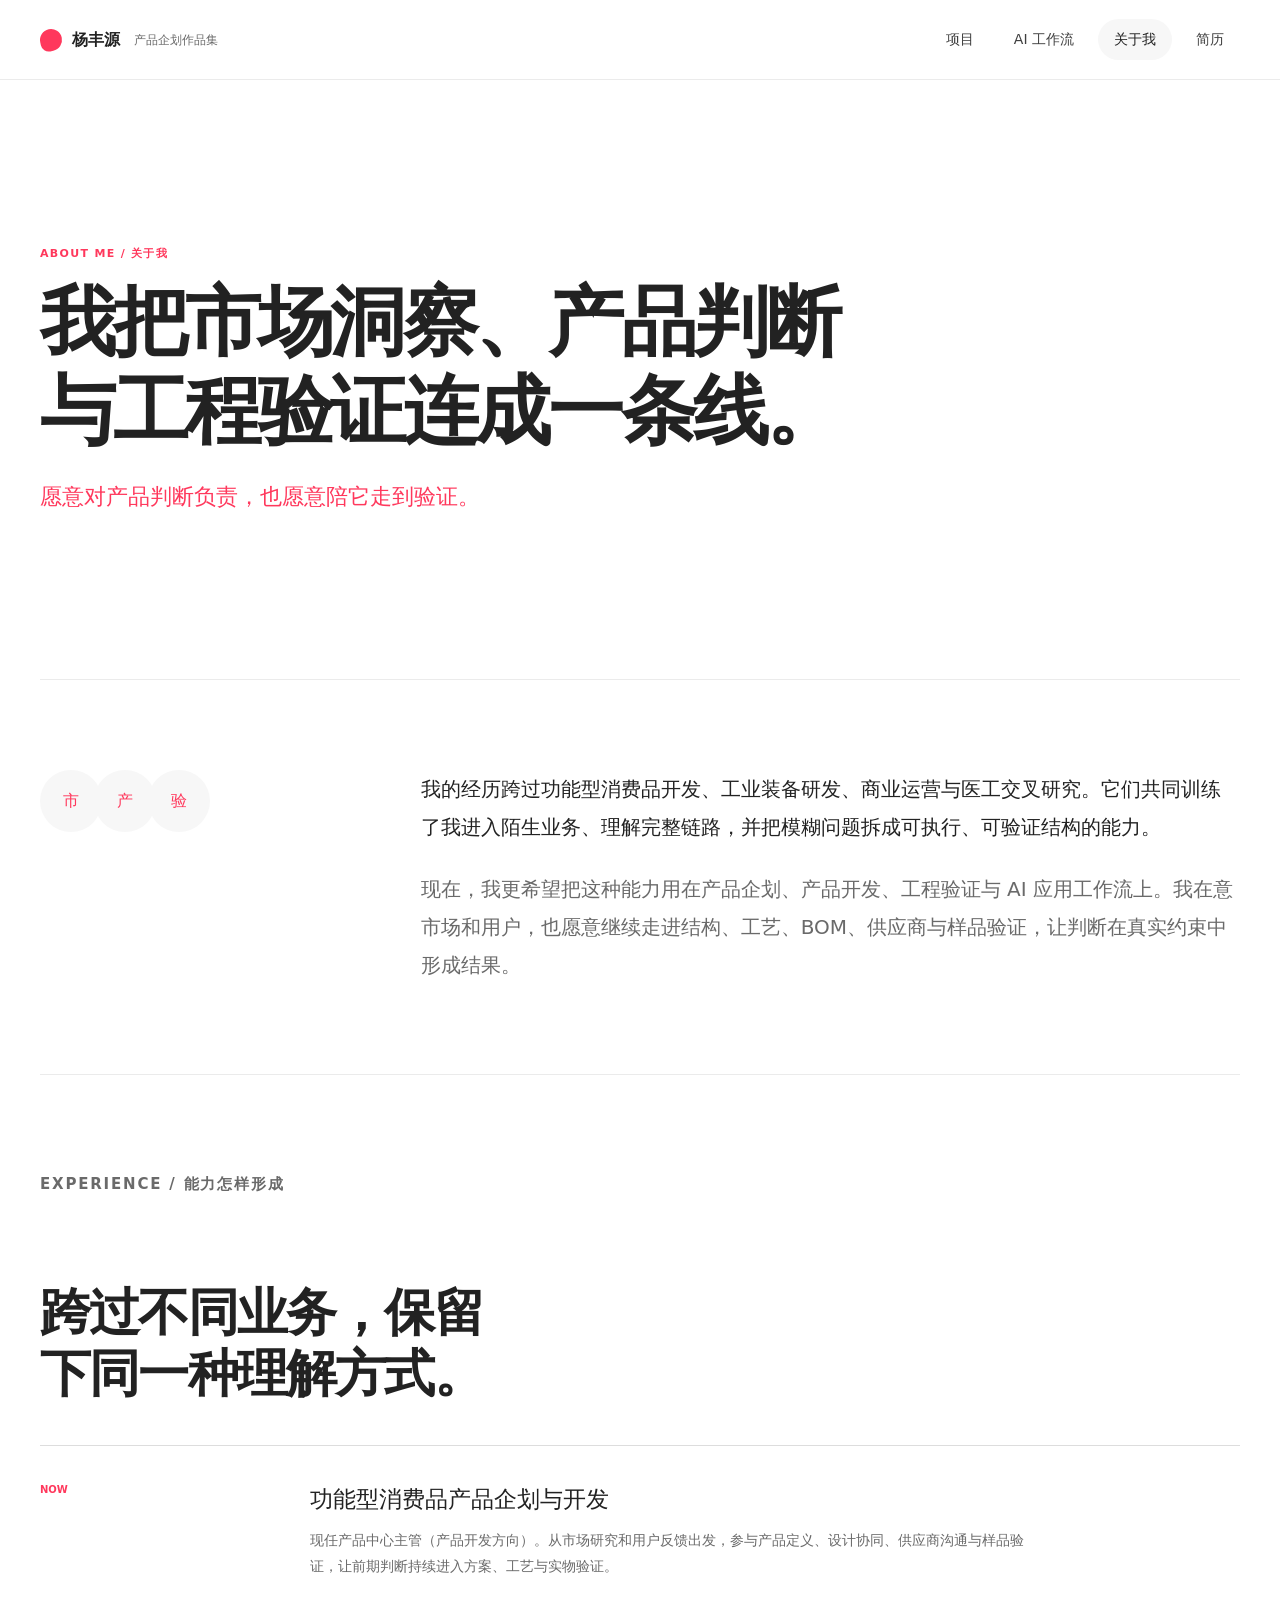
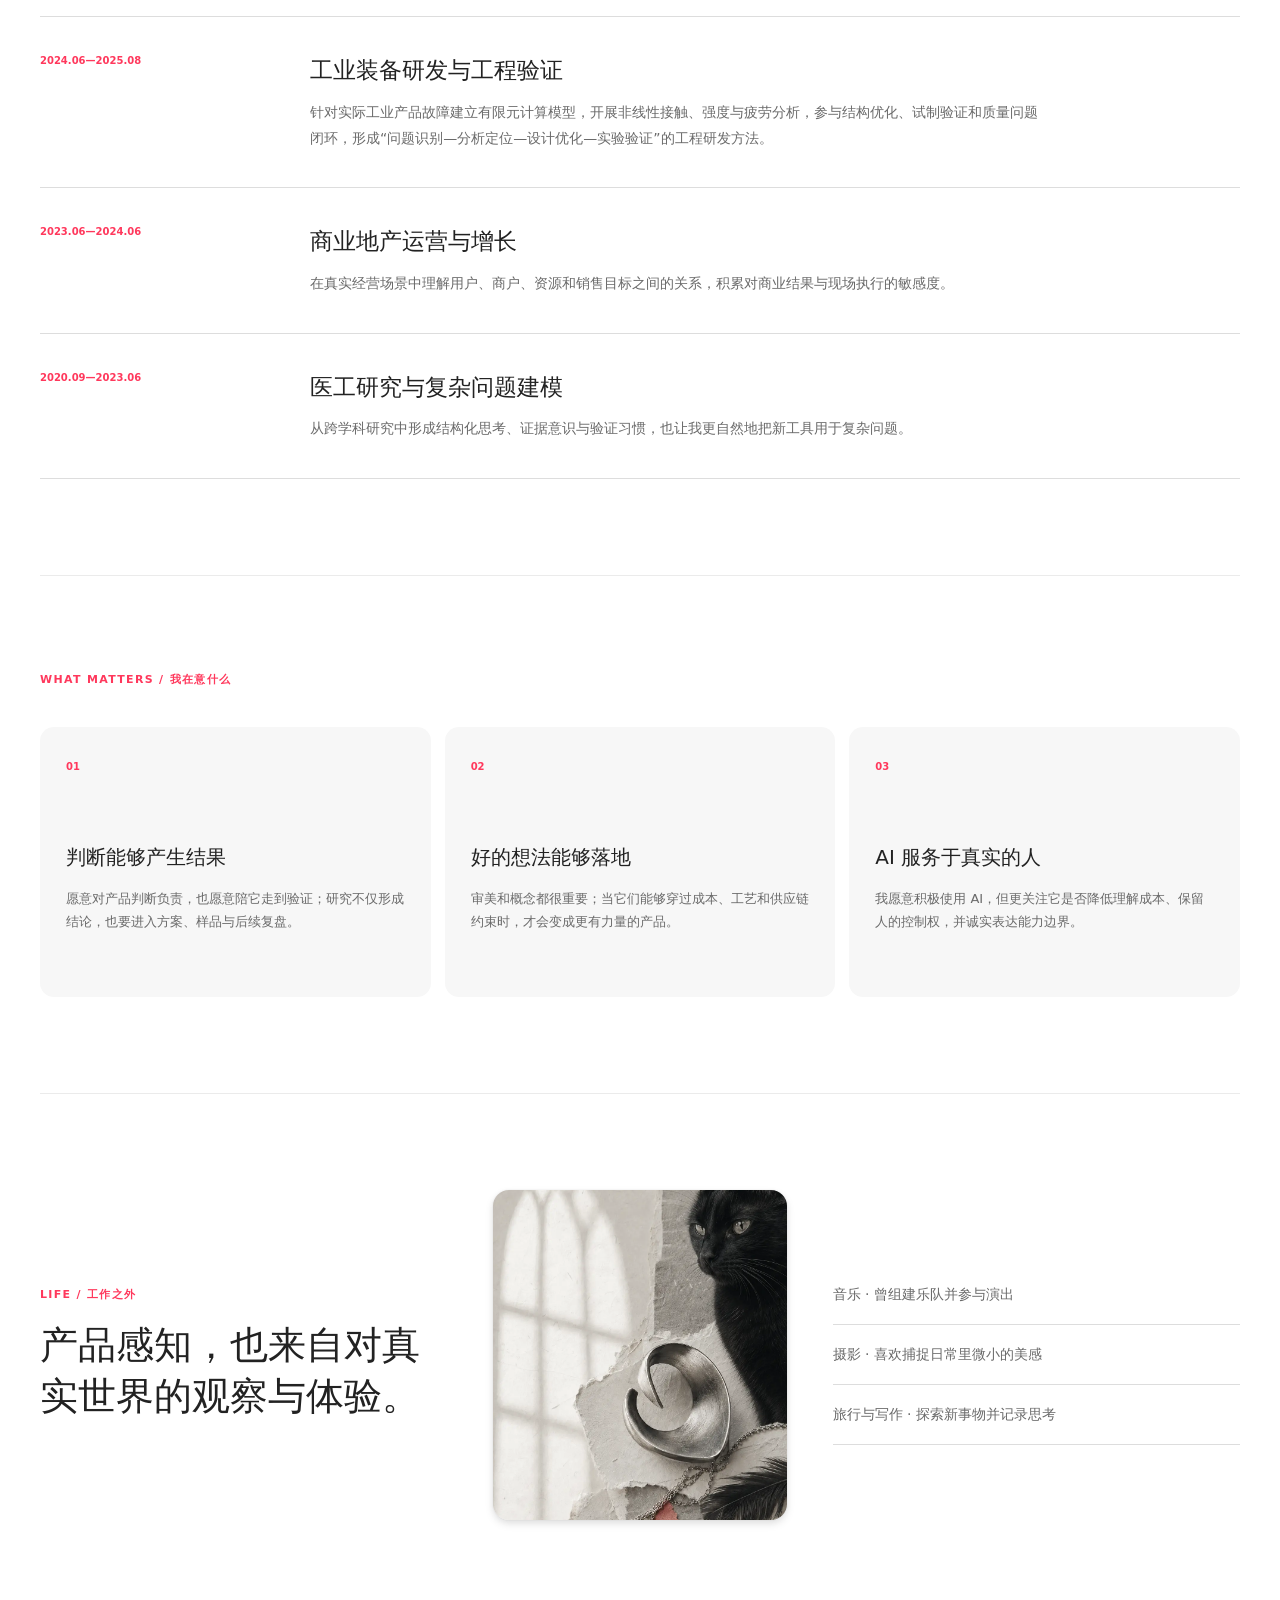
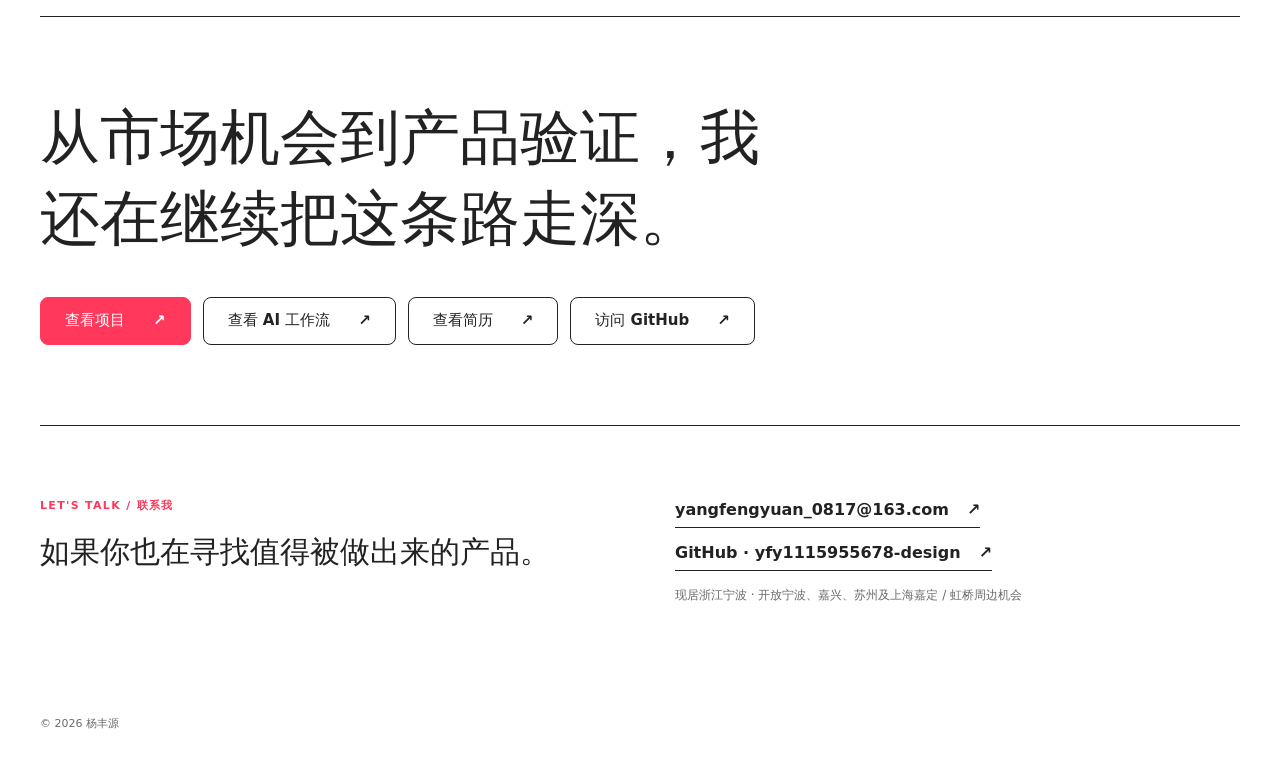
==== commit 24e6e405: "feat: elevate core portfolio cases" ====
--- a/about/index.html
+++ b/about/index.html
@@ -1,5 +1,5 @@
 <!DOCTYPE html>
-<html lang="zh-CN" data-theme="light"><head><meta charset="utf-8"><meta name="viewport" content="width=device-width, initial-scale=1"><link rel="preload" href="/hero-gothic-cat-metal.webp" as="image"><link rel="stylesheet" href="/assets/index-Cj0hgmuT.css" data-precedence="vite-rsc/importer-resources"><title>关于我｜杨丰源作品集</title><meta name="description" content="关于杨丰源：具备功能型消费品、工业装备、商业运营与医工研究经历的产品企划、产品开发与工程验证实践者。"><meta property="og:title" content="关于我｜杨丰源作品集"><meta property="og:description" content="关于杨丰源：具备功能型消费品、工业装备、商业运营与医工研究经历的产品企划、产品开发与工程验证实践者。"><meta property="og:type" content="website"><meta property="og:image" content="https://fengyuan-portfolio.onrender.com/hero-gothic-cat-metal.webp"><meta property="og:url" content="https://fengyuan-portfolio.onrender.com/about"><meta name="twitter:card" content="summary_large_image"><meta name="twitter:image" content="https://fengyuan-portfolio.onrender.com/hero-gothic-cat-metal.webp"><link rel="canonical" href="https://fengyuan-portfolio.onrender.com/about"><link rel="shortcut icon" href="/favicon.svg"><link rel="icon" href="/favicon.svg">
+<html lang="zh-CN" data-theme="light"><head><meta charset="utf-8"><meta name="viewport" content="width=device-width, initial-scale=1"><link rel="stylesheet" href="/assets/index-Cj0hgmuT.css?v=portfolio-20260827-corecases" data-precedence="vite-rsc/importer-resources"><title>关于我｜杨丰源作品集</title><meta name="description" content="关于杨丰源：具备功能型消费品、工业装备、商业运营与医工研究经历的产品企划、产品开发与工程验证实践者。"><meta property="og:title" content="关于我｜杨丰源作品集"><meta property="og:description" content="关于杨丰源：具备功能型消费品、工业装备、商业运营与医工研究经历的产品企划、产品开发与工程验证实践者。"><meta property="og:type" content="website"><meta property="og:image" content="https://fengyuan-portfolio.onrender.com/hero-gothic-cat-metal.webp"><meta property="og:url" content="https://fengyuan-portfolio.onrender.com/about"><meta name="twitter:card" content="summary_large_image"><meta name="twitter:image" content="https://fengyuan-portfolio.onrender.com/hero-gothic-cat-metal.webp"><link rel="canonical" href="https://fengyuan-portfolio.onrender.com/about"><link rel="shortcut icon" href="/favicon.svg"><link rel="icon" href="/favicon.svg">
 <link rel="preload" href="/assets/_vinext_fonts/geist-8ac0455e797f/geist-ff2310f5.woff2" as="font" type="font/woff2" crossorigin="">
 <link rel="preload" href="/assets/_vinext_fonts/geist-8ac0455e797f/geist-875ccdd4.woff2" as="font" type="font/woff2" crossorigin="">
 <link rel="preload" href="/assets/_vinext_fonts/geist-8ac0455e797f/geist-52306abf.woff2" as="font" type="font/woff2" crossorigin="">
@@ -120,4 +120,6 @@
 
 .__variable_geist_mono_1diim1n { --font-geist-mono: 'Geist Mono', sans-serif; }
 </style>
-<link rel="stylesheet" href="/assets/cat-cursor.css"></head><body class="__variable_geist_0tvmz3h __variable_geist_mono_1diim1n"><main class="site-page about-page"><header class="site-header shell"><a href="/" class="wordmark" aria-label="杨丰源作品集首页"><span class="wordmark-dot" aria-hidden="true"></span><span>杨丰源</span><small>产品企划作品集</small></a><nav aria-label="主要导航"><a href="/projects">项目</a><a href="/ai-workflow">AI 工作流</a><a href="/about">关于我</a><a href="/resume">简历</a></nav></header><section class="about-hero shell"><p class="eyebrow">ABOUT ME / 关于我</p><h1>我把市场洞察、产品判断与工程验证连成一条线。</h1><p>愿意对产品判断负责，也愿意陪它走到验证。</p></section><section class="about-manifesto shell"><div class="manifesto-mark" aria-hidden="true"><span>市</span><span>产</span><span>验</span></div><div><p>我的经历跨过功能型消费品开发、工业装备研发、商业运营与医工交叉研究。它们共同训练了我进入陌生业务、理解完整链路，并把模糊问题拆成可执行、可验证结构的能力。</p><p>现在，我更希望把这种能力用在产品企划、产品开发与工程验证上。我在意市场和用户，也愿意继续走进结构、工艺、BOM、供应商与样品验证，让判断在真实约束中形成结果。</p></div></section><section class="experience-section shell section-pad"><div class="section-heading compact-heading"><p class="eyebrow">EXPERIENCE / 能力怎样形成</p><h2>跨过不同业务，保留下同一种理解方式。</h2></div><div class="experience-list"><article><span>NOW</span><div><h3>功能型消费品产品企划与开发</h3><p>现任产品中心主管（产品开发方向）。从市场研究和用户反馈出发，参与产品定义、设计协同、供应商沟通与样品验证，让前期判断持续进入方案、工艺与实物验证。</p></div></article><article><span>2024.06—2025.08</span><div><h3>工业装备研发与工程验证</h3><p>针对实际工业产品故障建立有限元计算模型，开展非线性接触、强度与疲劳分析，参与结构优化、试制验证和质量问题闭环，形成“问题识别—分析定位—设计优化—实验验证”的工程研发方法。</p></div></article><article><span>2023.06—2024.06</span><div><h3>商业地产运营与增长</h3><p>在真实经营场景中理解用户、商户、资源和销售目标之间的关系，积累对商业结果与现场执行的敏感度。</p></div></article><article><span>2020.09—2023.06</span><div><h3>医工研究与复杂问题建模</h3><p>从跨学科研究中形成结构化思考、证据意识与验证习惯，也让我更自然地把新工具用于复杂问题。</p></div></article></div></section><section class="about-values shell section-pad"><p class="eyebrow">WHAT MATTERS / 我在意什么</p><div class="value-grid"><article><span>01</span><h3>判断能够产生结果</h3><p>愿意对产品判断负责，也愿意陪它走到验证；研究不仅形成结论，也要进入方案、样品与后续复盘。</p></article><article><span>02</span><h3>好的想法能够落地</h3><p>审美和概念都很重要；当它们能够穿过成本、工艺和供应链约束时，才会变成更有力量的产品。</p></article><article><span>03</span><h3>AI 服务于真实的人</h3><p>我愿意积极使用 AI，但更关注它是否降低理解成本、保留人的控制权，并诚实表达能力边界。</p></article></div></section><section class="life-section shell section-pad"><div><p class="eyebrow">LIFE / 工作之外</p><h2>产品感知，也来自对真实世界的观察与体验。</h2></div><figure class="life-visual"><img src="/hero-gothic-cat-metal.webp" alt="黑猫、金属与纸张组成的个人审美拼贴"></figure><div class="life-list"><span>音乐 · 曾组建乐队并参与演出</span><span>摄影 · 喜欢捕捉日常里微小的美感</span><span>旅行与写作 · 探索新事物并记录思考</span></div></section><section class="about-cta shell"><h2>从市场机会到产品验证，<br class="br-mobile">我还在继续把这条路走深。</h2><div><a href="/projects" class="button button-primary">查看项目 <span aria-hidden="true">↗</span></a><a href="/ai-workflow" class="button button-secondary">查看 AI 工作流 <span aria-hidden="true">↗</span></a><a href="/resume" class="button button-secondary">查看简历 <span aria-hidden="true">↗</span></a><a href="https://github.com/yfy1115955678-design" class="button button-secondary" target="_blank" rel="noopener noreferrer" aria-label="访问杨丰源的GitHub主页（新窗口打开）">访问 GitHub <span aria-hidden="true">↗</span></a></div></section><footer class="site-footer shell"><div><p class="eyebrow">LET'S TALK / 联系我</p><h2>如果你也在寻找值得被做出来的产品。</h2></div><div class="footer-contact"><div class="footer-links"><a href="mailto:yangfengyuan_0817@163.com">yangfengyuan_0817@163.com <span aria-hidden="true">↗</span></a><a href="https://github.com/yfy1115955678-design" target="_blank" rel="noopener noreferrer" aria-label="访问杨丰源的GitHub主页（新窗口打开）">GitHub · yfy1115955678-design <span aria-hidden="true">↗</span></a></div><p>现居浙江宁波 · 开放产品企划、产品开发与工程验证机会</p></div><p class="footer-meta">© 2026 杨丰源</p></footer></main></div><script src="/assets/cat-cursor.js" defer></script></body></html>+<link rel="stylesheet" href="/assets/cat-cursor.css"></head><body class="__variable_geist_0tvmz3h __variable_geist_mono_1diim1n">
+<a class="skip-link" href="#main-content">跳到主要内容</a>
+<main id="main-content" class="site-page about-page"><header class="site-header shell"><a href="/" class="wordmark" aria-label="杨丰源作品集首页"><span class="wordmark-dot" aria-hidden="true"></span><span>杨丰源</span><small>产品企划作品集</small></a><nav aria-label="主要导航"><a href="/projects">项目</a><a href="/ai-workflow">AI 工作流</a><a href="/about" aria-current="page">关于我</a><a href="/resume">简历</a></nav></header><section class="about-hero shell"><p class="eyebrow">ABOUT ME / 关于我</p><h1>我把市场洞察、产品判断与工程验证连成一条线。</h1><p>愿意对产品判断负责，也愿意陪它走到验证。</p></section><section class="about-manifesto shell"><div class="manifesto-mark" aria-hidden="true"><span>市</span><span>产</span><span>验</span></div><div><p>我的经历跨过功能型消费品开发、工业装备研发、商业运营与医工交叉研究。它们共同训练了我进入陌生业务、理解完整链路，并把模糊问题拆成可执行、可验证结构的能力。</p><p>现在，我更希望把这种能力用在产品企划、产品开发、工程验证与 AI 应用工作流上。我在意市场和用户，也愿意继续走进结构、工艺、BOM、供应商与样品验证，让判断在真实约束中形成结果。</p></div></section><section class="experience-section shell section-pad"><div class="section-heading compact-heading"><p class="eyebrow">EXPERIENCE / 能力怎样形成</p><h2>跨过不同业务，保留下同一种理解方式。</h2></div><div class="experience-list"><article><span>NOW</span><div><h3>功能型消费品产品企划与开发</h3><p>现任产品中心主管（产品开发方向）。从市场研究和用户反馈出发，参与产品定义、设计协同、供应商沟通与样品验证，让前期判断持续进入方案、工艺与实物验证。</p></div></article><article><span>2024.06—2025.08</span><div><h3>工业装备研发与工程验证</h3><p>针对实际工业产品故障建立有限元计算模型，开展非线性接触、强度与疲劳分析，参与结构优化、试制验证和质量问题闭环，形成“问题识别—分析定位—设计优化—实验验证”的工程研发方法。</p></div></article><article><span>2023.06—2024.06</span><div><h3>商业地产运营与增长</h3><p>在真实经营场景中理解用户、商户、资源和销售目标之间的关系，积累对商业结果与现场执行的敏感度。</p></div></article><article><span>2020.09—2023.06</span><div><h3>医工研究与复杂问题建模</h3><p>从跨学科研究中形成结构化思考、证据意识与验证习惯，也让我更自然地把新工具用于复杂问题。</p></div></article></div></section><section class="about-values shell section-pad"><p class="eyebrow">WHAT MATTERS / 我在意什么</p><div class="value-grid"><article><span>01</span><h3>判断能够产生结果</h3><p>愿意对产品判断负责，也愿意陪它走到验证；研究不仅形成结论，也要进入方案、样品与后续复盘。</p></article><article><span>02</span><h3>好的想法能够落地</h3><p>审美和概念都很重要；当它们能够穿过成本、工艺和供应链约束时，才会变成更有力量的产品。</p></article><article><span>03</span><h3>AI 服务于真实的人</h3><p>我愿意积极使用 AI，但更关注它是否降低理解成本、保留人的控制权，并诚实表达能力边界。</p></article></div></section><section class="life-section shell section-pad"><div><p class="eyebrow">LIFE / 工作之外</p><h2>产品感知，也来自对真实世界的观察与体验。</h2></div><figure class="life-visual"><img src="/hero-gothic-cat-metal.webp" alt="黑猫、金属与纸张组成的个人审美拼贴"></figure><div class="life-list"><span>音乐 · 曾组建乐队并参与演出</span><span>摄影 · 喜欢捕捉日常里微小的美感</span><span>旅行与写作 · 探索新事物并记录思考</span></div></section><section class="about-cta shell"><h2>从市场机会到产品验证，<br class="br-mobile">我还在继续把这条路走深。</h2><div><a href="/projects" class="button button-primary">查看项目 <span aria-hidden="true">↗</span></a><a href="/ai-workflow" class="button button-secondary">查看 AI 工作流 <span aria-hidden="true">↗</span></a><a href="/resume" class="button button-secondary">查看简历 <span aria-hidden="true">↗</span></a><a href="https://github.com/yfy1115955678-design" class="button button-secondary" target="_blank" rel="noopener noreferrer" aria-label="访问杨丰源的GitHub主页（新窗口打开）">访问 GitHub <span aria-hidden="true">↗</span></a></div></section><footer class="site-footer shell"><div><p class="eyebrow">LET'S TALK / 联系我</p><h2>如果你也在寻找值得被做出来的产品。</h2></div><div class="footer-contact"><div class="footer-links"><a href="mailto:yangfengyuan_0817@163.com">yangfengyuan_0817@163.com <span aria-hidden="true">↗</span></a><a href="https://github.com/yfy1115955678-design" target="_blank" rel="noopener noreferrer" aria-label="访问杨丰源的GitHub主页（新窗口打开）">GitHub · yfy1115955678-design <span aria-hidden="true">↗</span></a></div><p>现居浙江宁波 · 开放宁波、嘉兴、苏州及上海嘉定 / 虹桥周边机会</p></div><p class="footer-meta">© 2026 杨丰源</p></footer></main><script src="/assets/cat-cursor.js" defer></script></body></html>
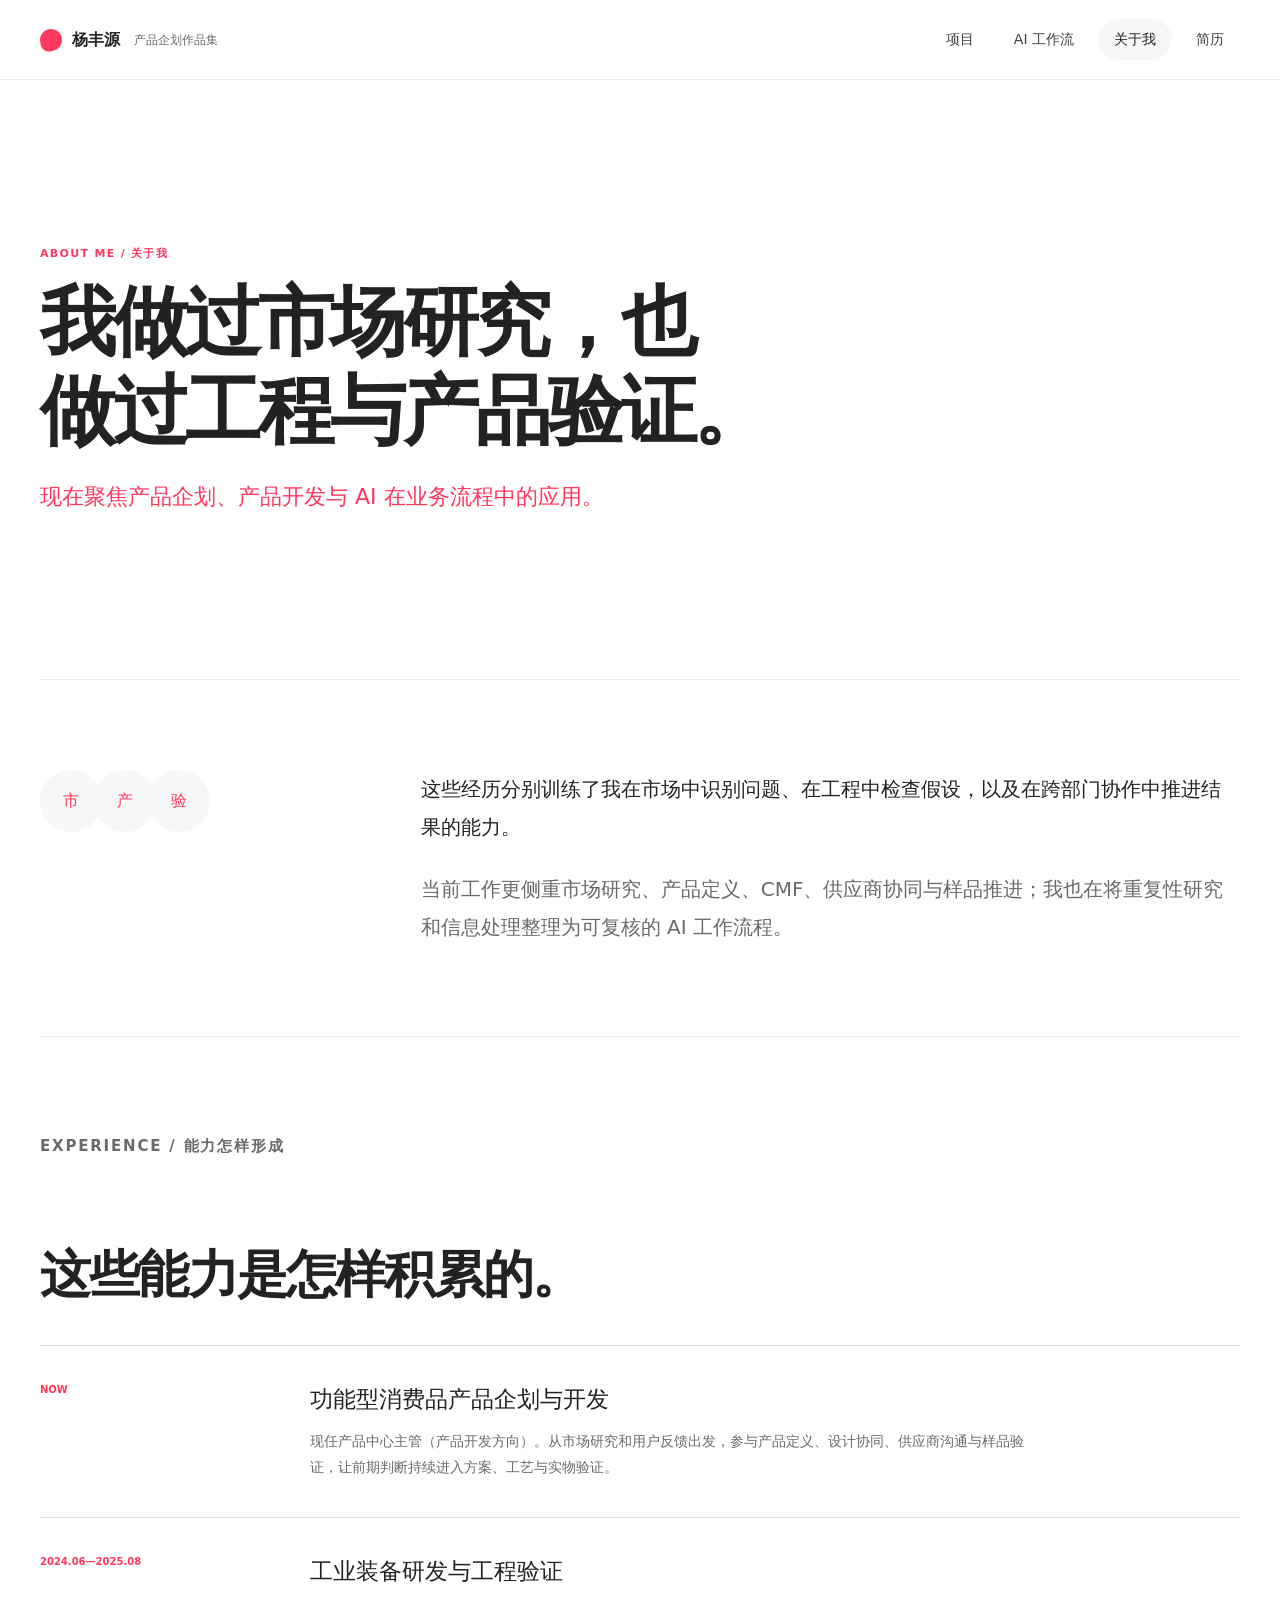
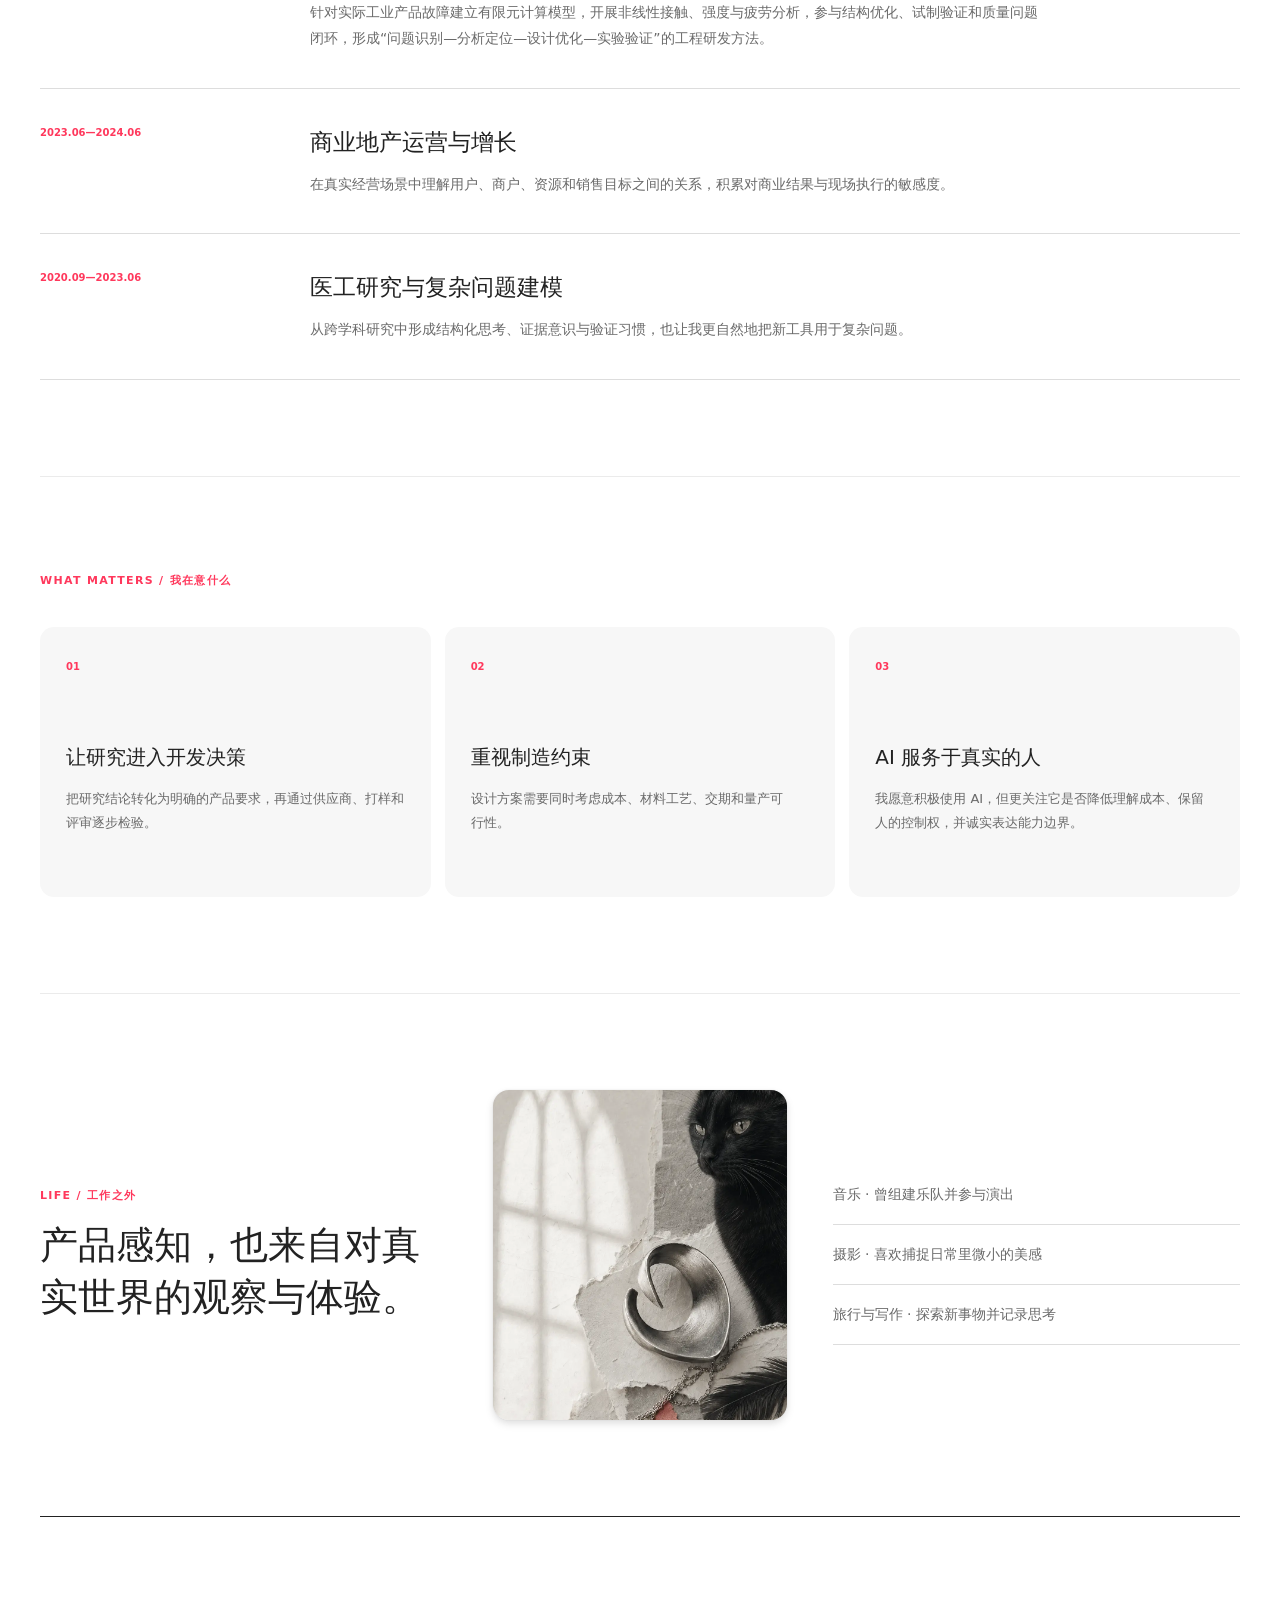
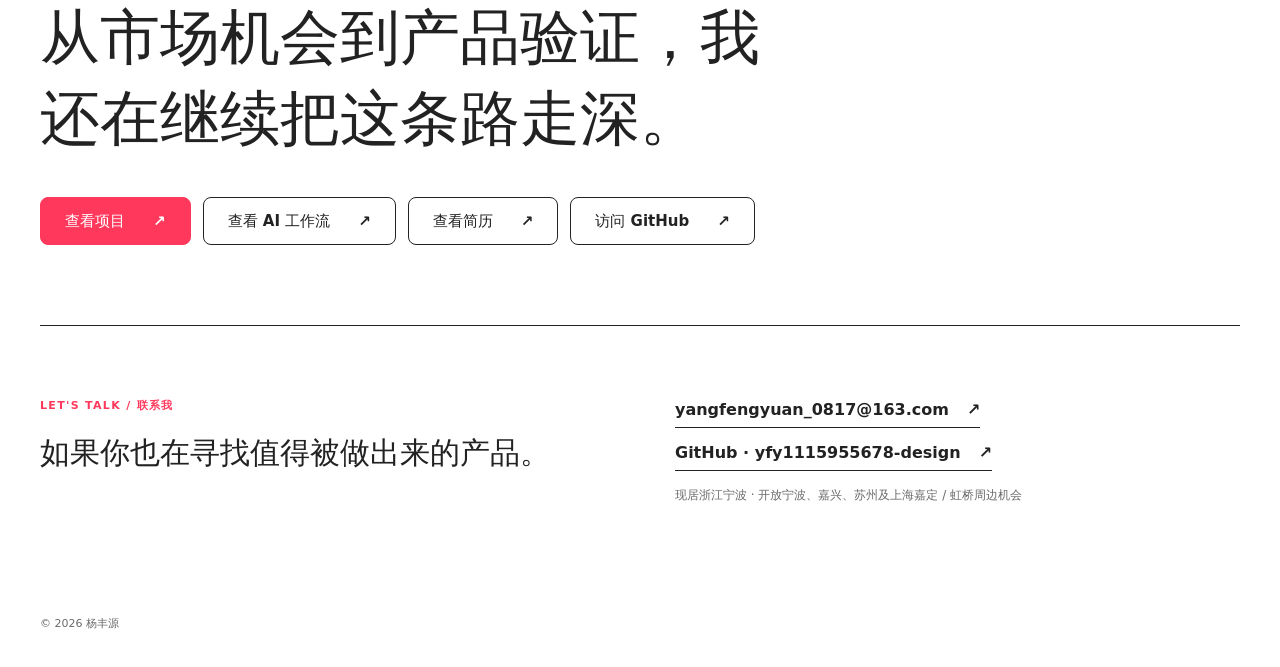
==== commit 4737bcd6: "Reduce manifesto repetition and emphasize transferable career capabilities" ====
--- a/about/index.html
+++ b/about/index.html
@@ -122,4 +122,4 @@
 </style>
 <link rel="stylesheet" href="/assets/cat-cursor.css"></head><body class="__variable_geist_0tvmz3h __variable_geist_mono_1diim1n">
 <a class="skip-link" href="#main-content">跳到主要内容</a>
-<main id="main-content" class="site-page about-page"><header class="site-header shell"><a href="/" class="wordmark" aria-label="杨丰源作品集首页"><span class="wordmark-dot" aria-hidden="true"></span><span>杨丰源</span><small>产品企划作品集</small></a><nav aria-label="主要导航"><a href="/projects">项目</a><a href="/ai-workflow">AI 工作流</a><a href="/about" aria-current="page">关于我</a><a href="/resume">简历</a></nav></header><section class="about-hero shell"><p class="eyebrow">ABOUT ME / 关于我</p><h1>我把市场洞察、产品判断与工程验证连成一条线。</h1><p>愿意对产品判断负责，也愿意陪它走到验证。</p></section><section class="about-manifesto shell"><div class="manifesto-mark" aria-hidden="true"><span>市</span><span>产</span><span>验</span></div><div><p>我的经历跨过功能型消费品开发、工业装备研发、商业运营与医工交叉研究。它们共同训练了我进入陌生业务、理解完整链路，并把模糊问题拆成可执行、可验证结构的能力。</p><p>现在，我更希望把这种能力用在产品企划、产品开发、工程验证与 AI 应用工作流上。我在意市场和用户，也愿意继续走进结构、工艺、BOM、供应商与样品验证，让判断在真实约束中形成结果。</p></div></section><section class="experience-section shell section-pad"><div class="section-heading compact-heading"><p class="eyebrow">EXPERIENCE / 能力怎样形成</p><h2>跨过不同业务，保留下同一种理解方式。</h2></div><div class="experience-list"><article><span>NOW</span><div><h3>功能型消费品产品企划与开发</h3><p>现任产品中心主管（产品开发方向）。从市场研究和用户反馈出发，参与产品定义、设计协同、供应商沟通与样品验证，让前期判断持续进入方案、工艺与实物验证。</p></div></article><article><span>2024.06—2025.08</span><div><h3>工业装备研发与工程验证</h3><p>针对实际工业产品故障建立有限元计算模型，开展非线性接触、强度与疲劳分析，参与结构优化、试制验证和质量问题闭环，形成“问题识别—分析定位—设计优化—实验验证”的工程研发方法。</p></div></article><article><span>2023.06—2024.06</span><div><h3>商业地产运营与增长</h3><p>在真实经营场景中理解用户、商户、资源和销售目标之间的关系，积累对商业结果与现场执行的敏感度。</p></div></article><article><span>2020.09—2023.06</span><div><h3>医工研究与复杂问题建模</h3><p>从跨学科研究中形成结构化思考、证据意识与验证习惯，也让我更自然地把新工具用于复杂问题。</p></div></article></div></section><section class="about-values shell section-pad"><p class="eyebrow">WHAT MATTERS / 我在意什么</p><div class="value-grid"><article><span>01</span><h3>判断能够产生结果</h3><p>愿意对产品判断负责，也愿意陪它走到验证；研究不仅形成结论，也要进入方案、样品与后续复盘。</p></article><article><span>02</span><h3>好的想法能够落地</h3><p>审美和概念都很重要；当它们能够穿过成本、工艺和供应链约束时，才会变成更有力量的产品。</p></article><article><span>03</span><h3>AI 服务于真实的人</h3><p>我愿意积极使用 AI，但更关注它是否降低理解成本、保留人的控制权，并诚实表达能力边界。</p></article></div></section><section class="life-section shell section-pad"><div><p class="eyebrow">LIFE / 工作之外</p><h2>产品感知，也来自对真实世界的观察与体验。</h2></div><figure class="life-visual"><img src="/hero-gothic-cat-metal.webp" alt="黑猫、金属与纸张组成的个人审美拼贴"></figure><div class="life-list"><span>音乐 · 曾组建乐队并参与演出</span><span>摄影 · 喜欢捕捉日常里微小的美感</span><span>旅行与写作 · 探索新事物并记录思考</span></div></section><section class="about-cta shell"><h2>从市场机会到产品验证，<br class="br-mobile">我还在继续把这条路走深。</h2><div><a href="/projects" class="button button-primary">查看项目 <span aria-hidden="true">↗</span></a><a href="/ai-workflow" class="button button-secondary">查看 AI 工作流 <span aria-hidden="true">↗</span></a><a href="/resume" class="button button-secondary">查看简历 <span aria-hidden="true">↗</span></a><a href="https://github.com/yfy1115955678-design" class="button button-secondary" target="_blank" rel="noopener noreferrer" aria-label="访问杨丰源的GitHub主页（新窗口打开）">访问 GitHub <span aria-hidden="true">↗</span></a></div></section><footer class="site-footer shell"><div><p class="eyebrow">LET'S TALK / 联系我</p><h2>如果你也在寻找值得被做出来的产品。</h2></div><div class="footer-contact"><div class="footer-links"><a href="mailto:yangfengyuan_0817@163.com">yangfengyuan_0817@163.com <span aria-hidden="true">↗</span></a><a href="https://github.com/yfy1115955678-design" target="_blank" rel="noopener noreferrer" aria-label="访问杨丰源的GitHub主页（新窗口打开）">GitHub · yfy1115955678-design <span aria-hidden="true">↗</span></a></div><p>现居浙江宁波 · 开放宁波、嘉兴、苏州及上海嘉定 / 虹桥周边机会</p></div><p class="footer-meta">© 2026 杨丰源</p></footer></main><script src="/assets/cat-cursor.js" defer></script></body></html>+<main id="main-content" class="site-page about-page"><header class="site-header shell"><a href="/" class="wordmark" aria-label="杨丰源作品集首页"><span class="wordmark-dot" aria-hidden="true"></span><span>杨丰源</span><small>产品企划作品集</small></a><nav aria-label="主要导航"><a href="/projects">项目</a><a href="/ai-workflow">AI 工作流</a><a href="/about" aria-current="page">关于我</a><a href="/resume">简历</a></nav></header><section class="about-hero shell"><p class="eyebrow">ABOUT ME / 关于我</p><h1>我做过市场研究，也做过工程与产品验证。</h1><p>现在聚焦产品企划、产品开发与 AI 在业务流程中的应用。</p></section><section class="about-manifesto shell"><div class="manifesto-mark" aria-hidden="true"><span>市</span><span>产</span><span>验</span></div><div><p>这些经历分别训练了我在市场中识别问题、在工程中检查假设，以及在跨部门协作中推进结果的能力。</p><p>当前工作更侧重市场研究、产品定义、CMF、供应商协同与样品推进；我也在将重复性研究和信息处理整理为可复核的 AI 工作流程。</p></div></section><section class="experience-section shell section-pad"><div class="section-heading compact-heading"><p class="eyebrow">EXPERIENCE / 能力怎样形成</p><h2>这些能力是怎样积累的。</h2></div><div class="experience-list"><article><span>NOW</span><div><h3>功能型消费品产品企划与开发</h3><p>现任产品中心主管（产品开发方向）。从市场研究和用户反馈出发，参与产品定义、设计协同、供应商沟通与样品验证，让前期判断持续进入方案、工艺与实物验证。</p></div></article><article><span>2024.06—2025.08</span><div><h3>工业装备研发与工程验证</h3><p>针对实际工业产品故障建立有限元计算模型，开展非线性接触、强度与疲劳分析，参与结构优化、试制验证和质量问题闭环，形成“问题识别—分析定位—设计优化—实验验证”的工程研发方法。</p></div></article><article><span>2023.06—2024.06</span><div><h3>商业地产运营与增长</h3><p>在真实经营场景中理解用户、商户、资源和销售目标之间的关系，积累对商业结果与现场执行的敏感度。</p></div></article><article><span>2020.09—2023.06</span><div><h3>医工研究与复杂问题建模</h3><p>从跨学科研究中形成结构化思考、证据意识与验证习惯，也让我更自然地把新工具用于复杂问题。</p></div></article></div></section><section class="about-values shell section-pad"><p class="eyebrow">WHAT MATTERS / 我在意什么</p><div class="value-grid"><article><span>01</span><h3>让研究进入开发决策</h3><p>把研究结论转化为明确的产品要求，再通过供应商、打样和评审逐步检验。</p></article><article><span>02</span><h3>重视制造约束</h3><p>设计方案需要同时考虑成本、材料工艺、交期和量产可行性。</p></article><article><span>03</span><h3>AI 服务于真实的人</h3><p>我愿意积极使用 AI，但更关注它是否降低理解成本、保留人的控制权，并诚实表达能力边界。</p></article></div></section><section class="life-section shell section-pad"><div><p class="eyebrow">LIFE / 工作之外</p><h2>产品感知，也来自对真实世界的观察与体验。</h2></div><figure class="life-visual"><img src="/hero-gothic-cat-metal.webp" alt="黑猫、金属与纸张组成的个人审美拼贴"></figure><div class="life-list"><span>音乐 · 曾组建乐队并参与演出</span><span>摄影 · 喜欢捕捉日常里微小的美感</span><span>旅行与写作 · 探索新事物并记录思考</span></div></section><section class="about-cta shell"><h2>从市场机会到产品验证，<br class="br-mobile">我还在继续把这条路走深。</h2><div><a href="/projects" class="button button-primary">查看项目 <span aria-hidden="true">↗</span></a><a href="/ai-workflow" class="button button-secondary">查看 AI 工作流 <span aria-hidden="true">↗</span></a><a href="/resume" class="button button-secondary">查看简历 <span aria-hidden="true">↗</span></a><a href="https://github.com/yfy1115955678-design" class="button button-secondary" target="_blank" rel="noopener noreferrer" aria-label="访问杨丰源的GitHub主页（新窗口打开）">访问 GitHub <span aria-hidden="true">↗</span></a></div></section><footer class="site-footer shell"><div><p class="eyebrow">LET'S TALK / 联系我</p><h2>如果你也在寻找值得被做出来的产品。</h2></div><div class="footer-contact"><div class="footer-links"><a href="mailto:yangfengyuan_0817@163.com">yangfengyuan_0817@163.com <span aria-hidden="true">↗</span></a><a href="https://github.com/yfy1115955678-design" target="_blank" rel="noopener noreferrer" aria-label="访问杨丰源的GitHub主页（新窗口打开）">GitHub · yfy1115955678-design <span aria-hidden="true">↗</span></a></div><p>现居浙江宁波 · 开放宁波、嘉兴、苏州及上海嘉定 / 虹桥周边机会</p></div><p class="footer-meta">© 2026 杨丰源</p></footer></main><script src="/assets/cat-cursor.js" defer></script></body></html>
